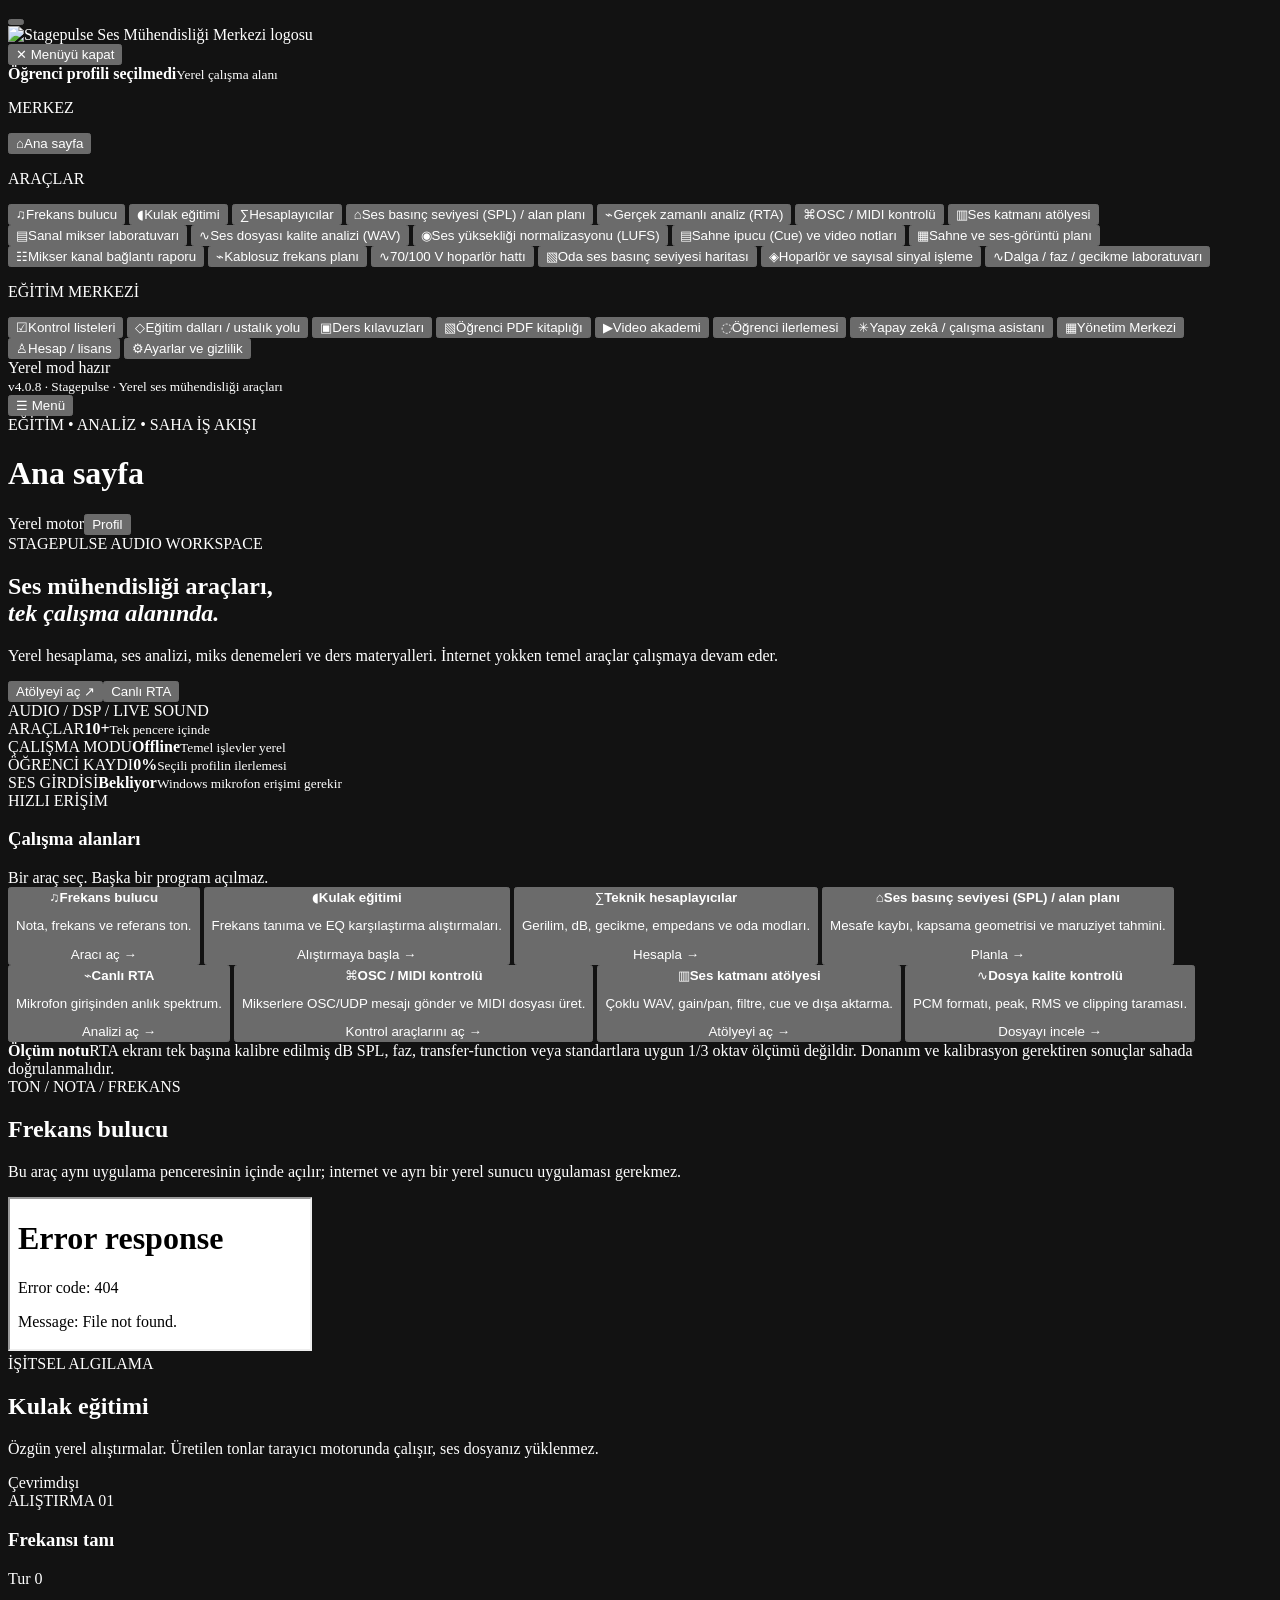
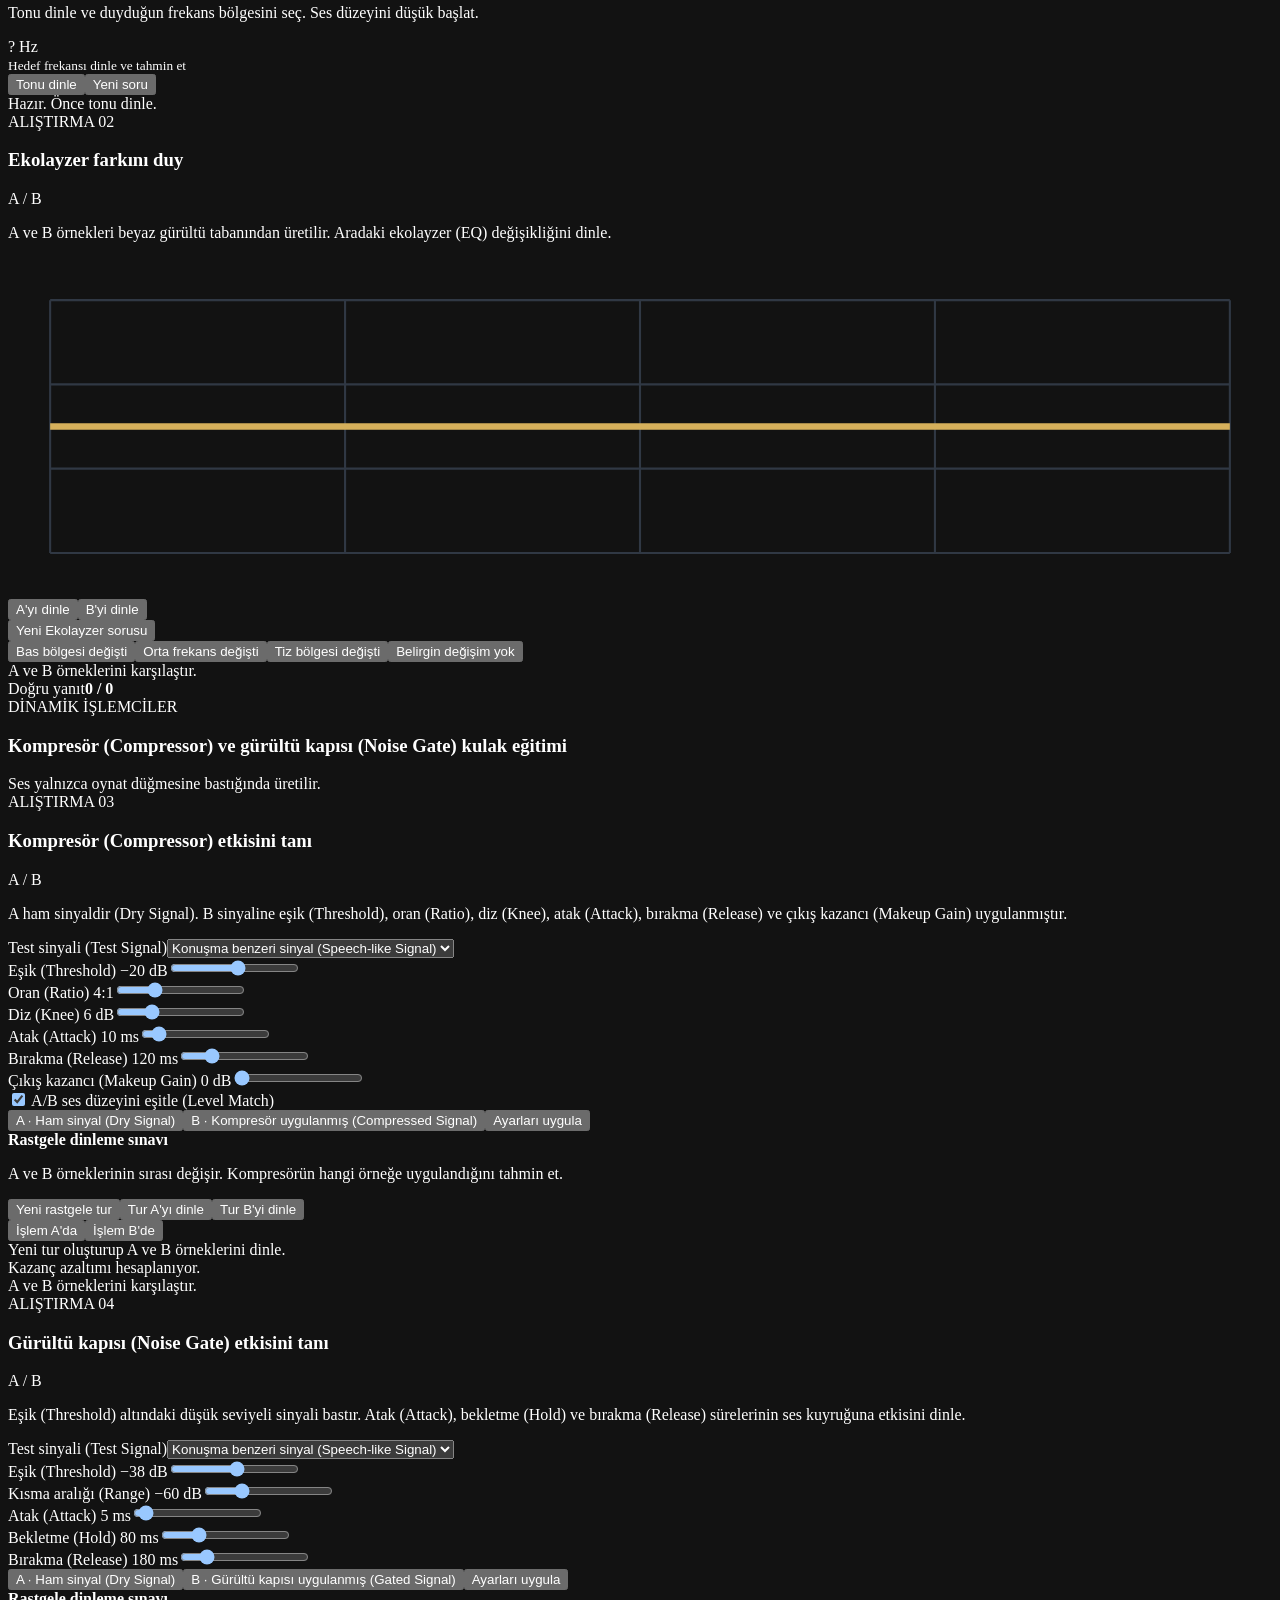
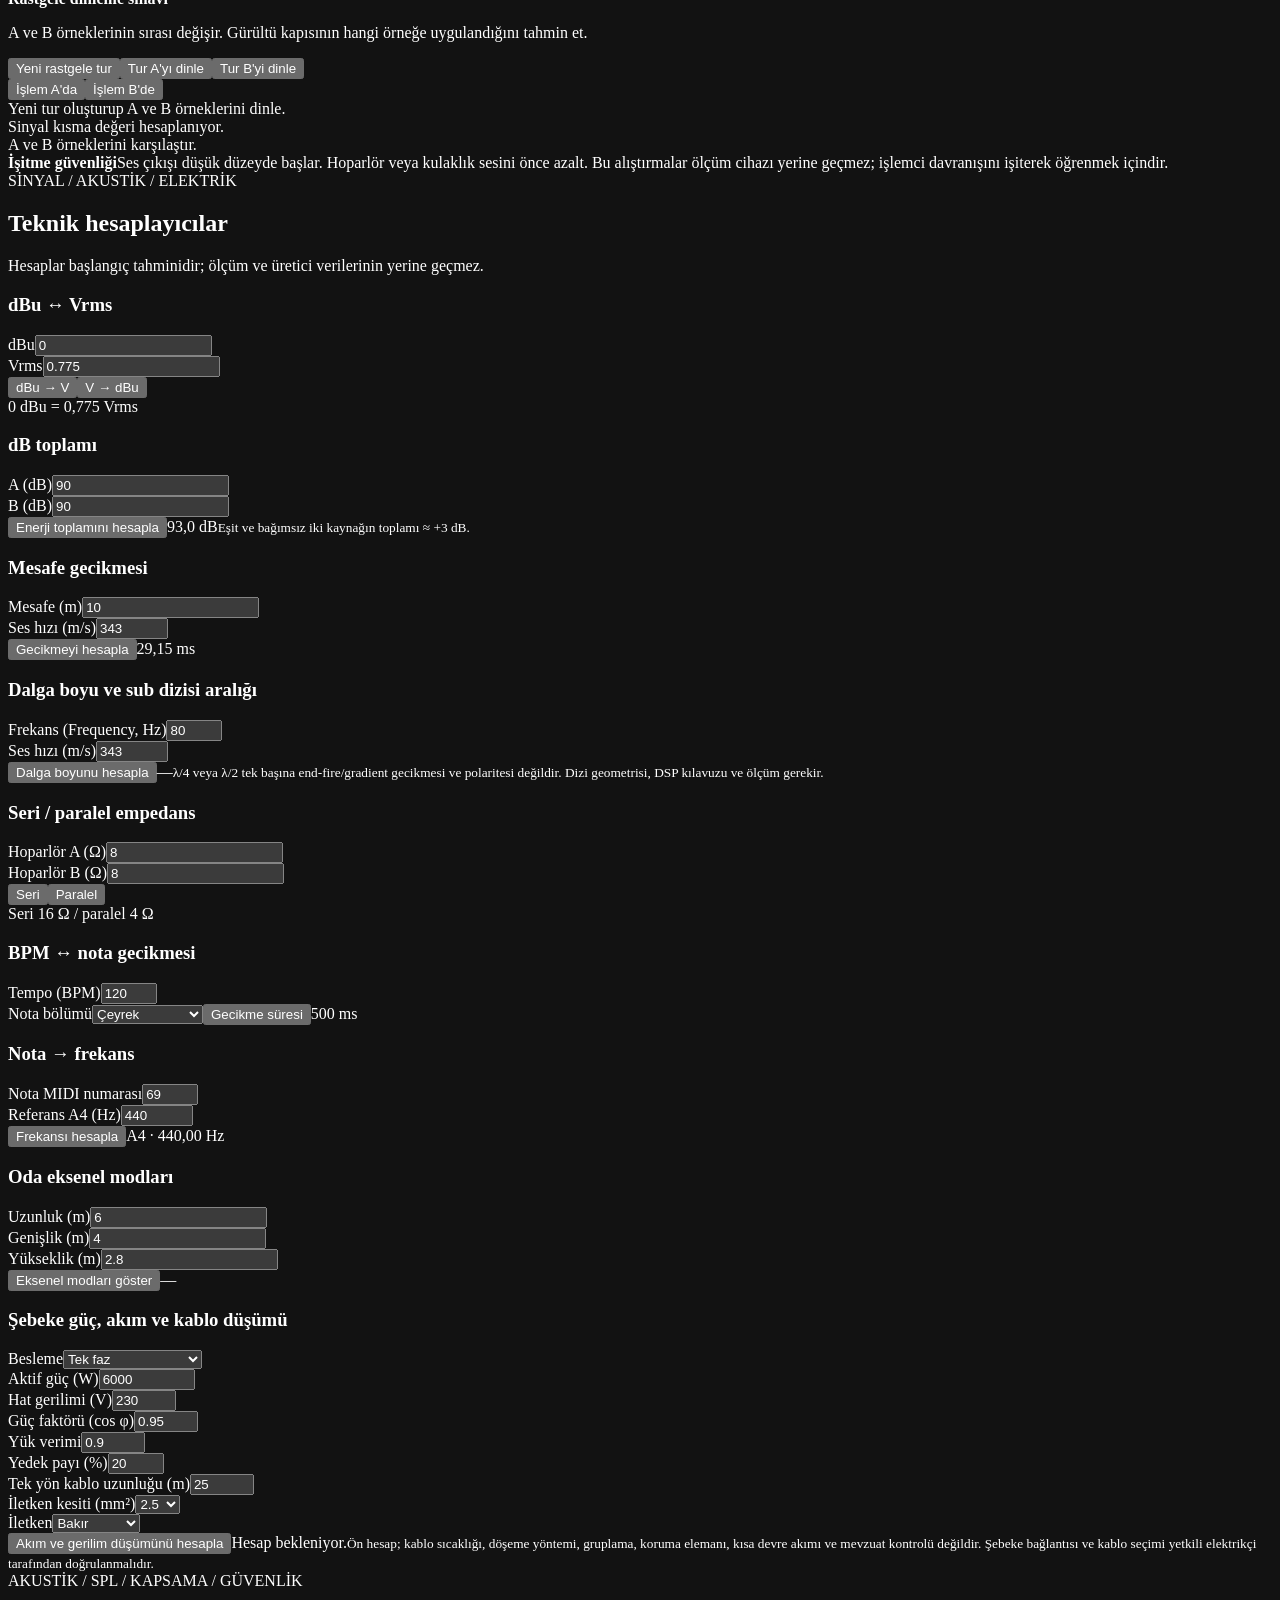
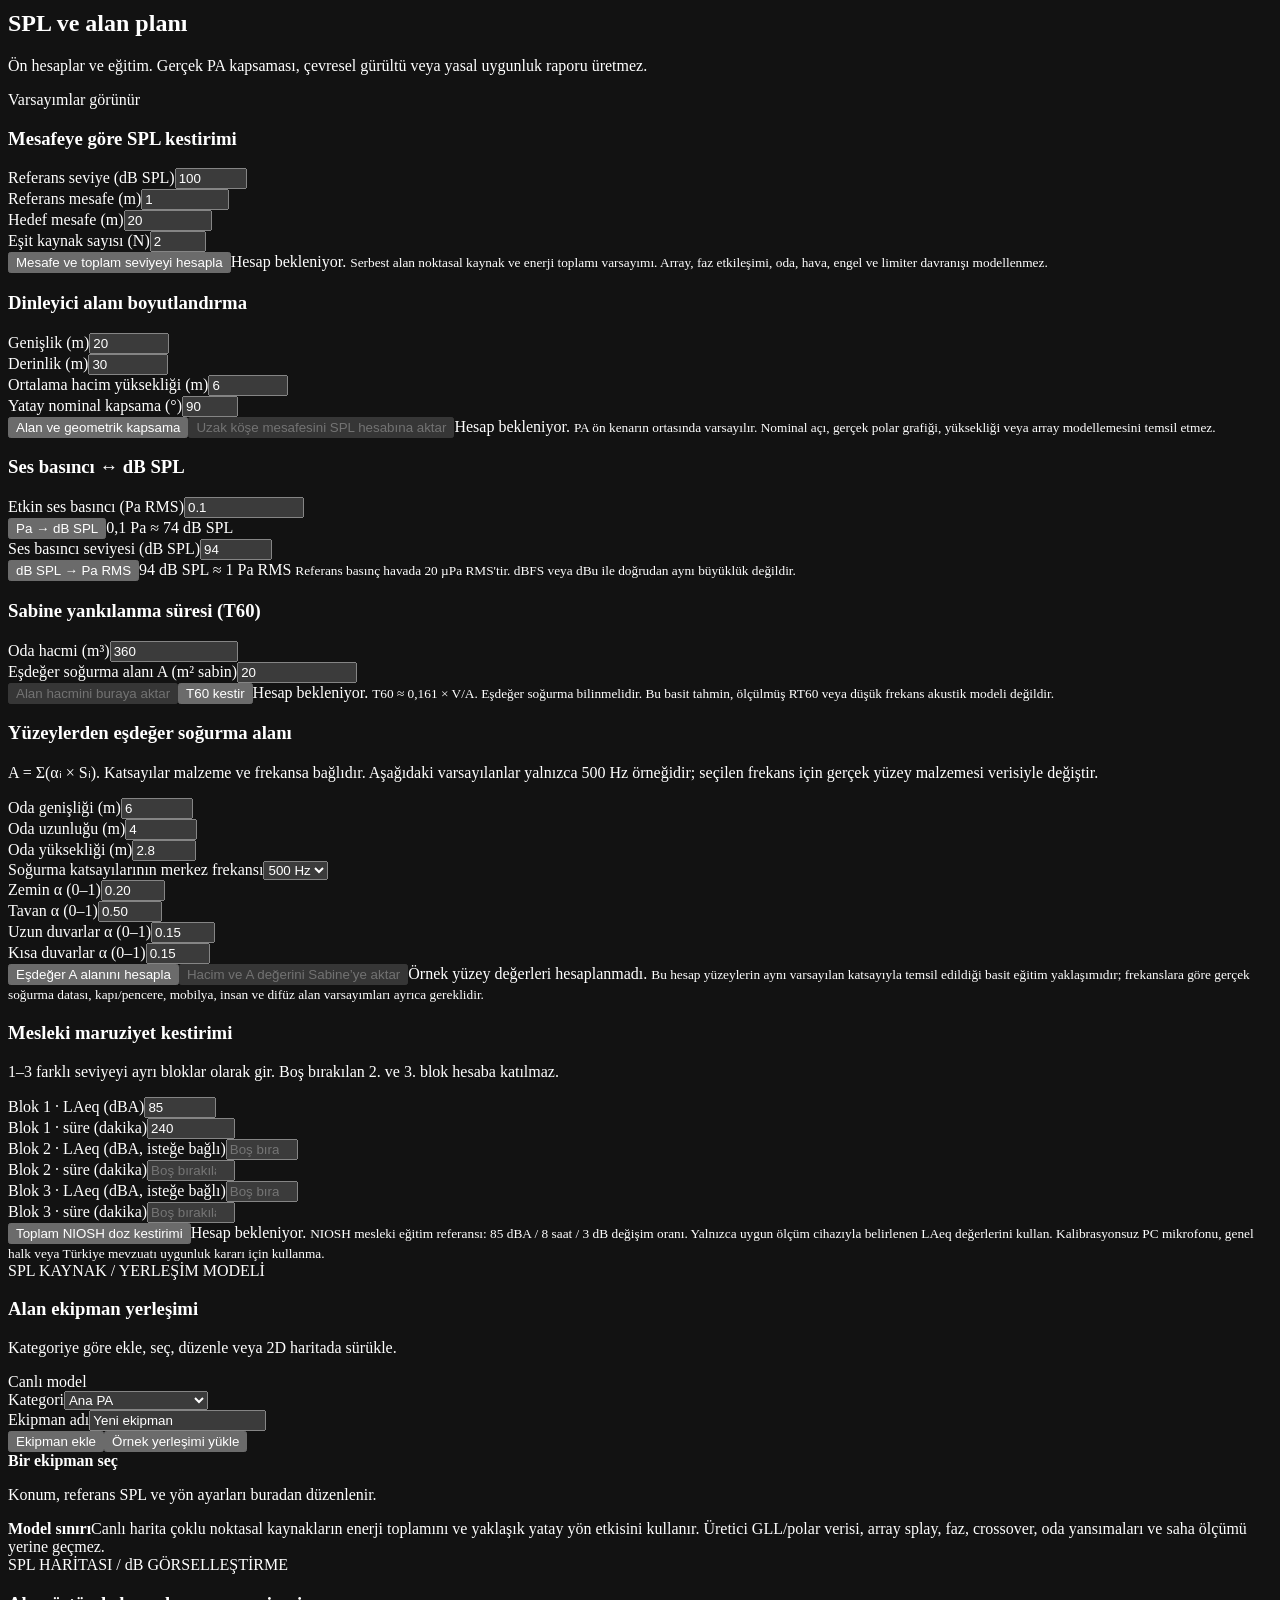
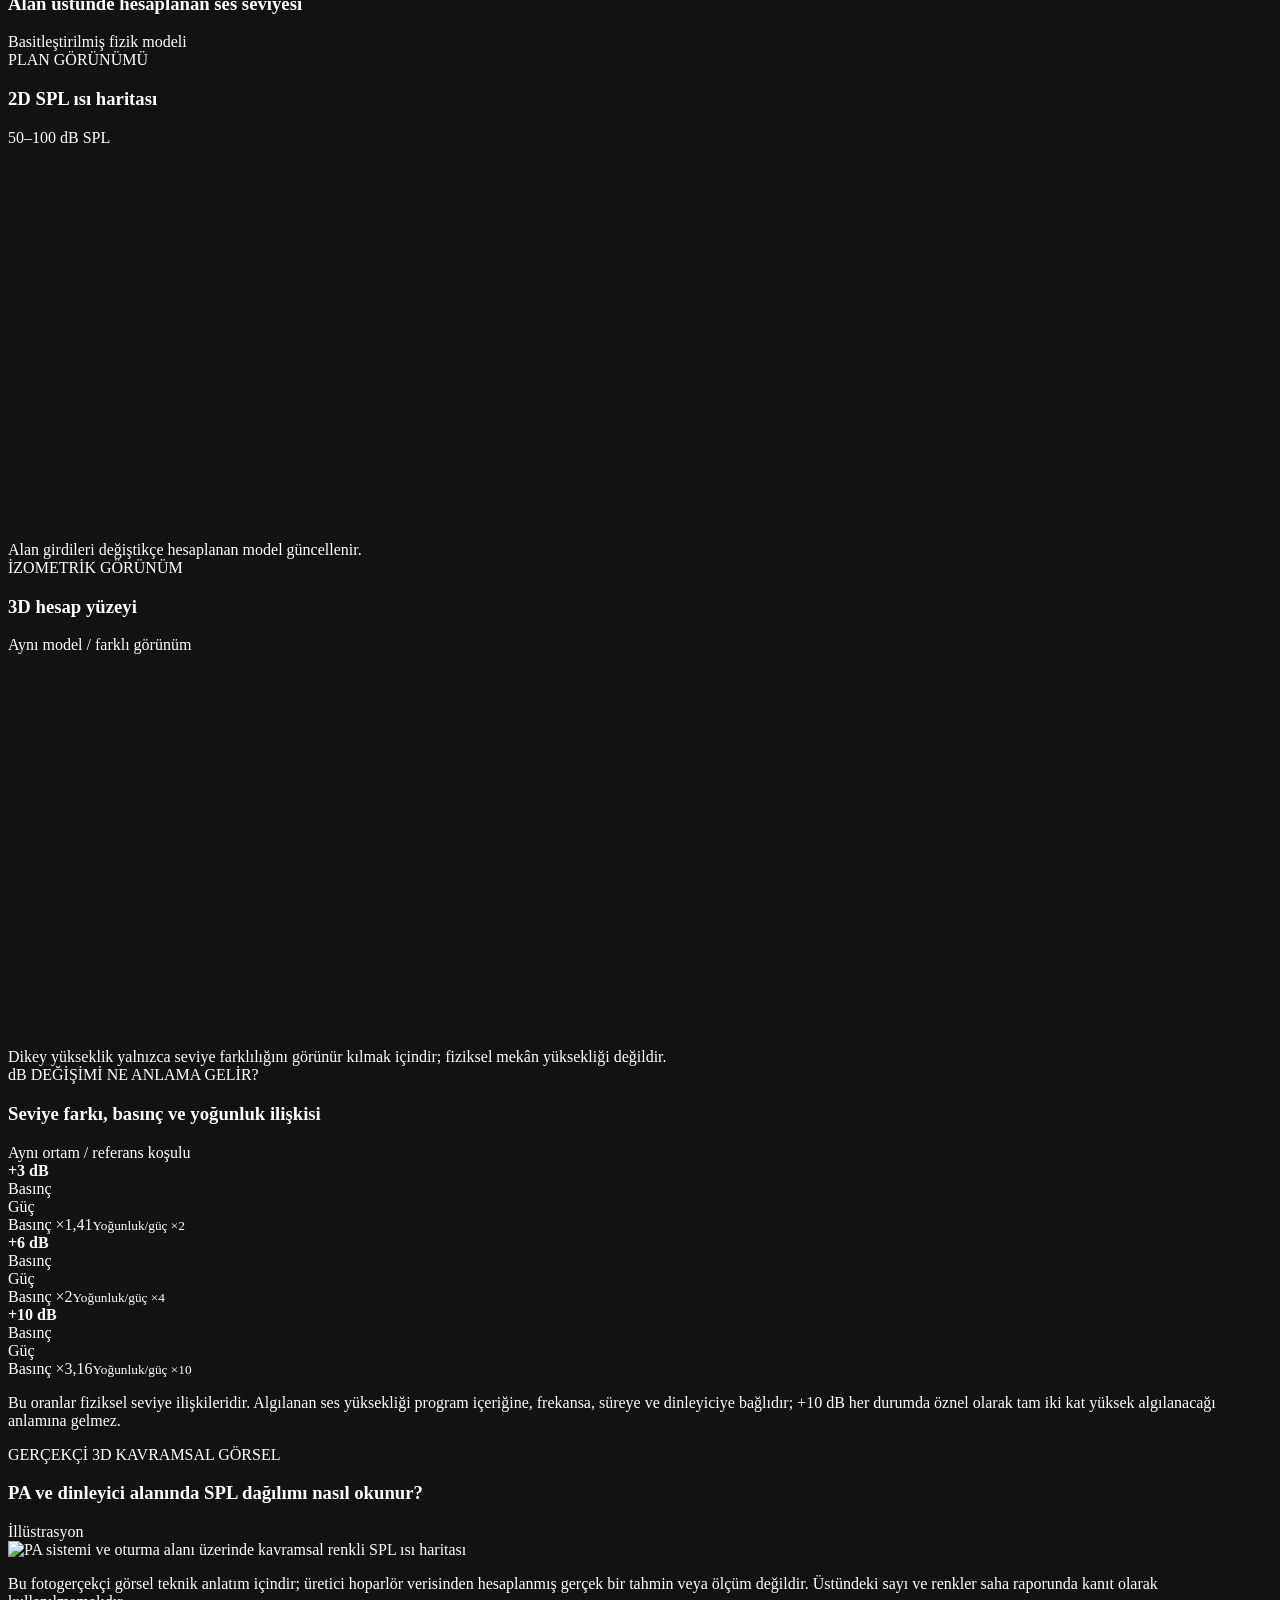
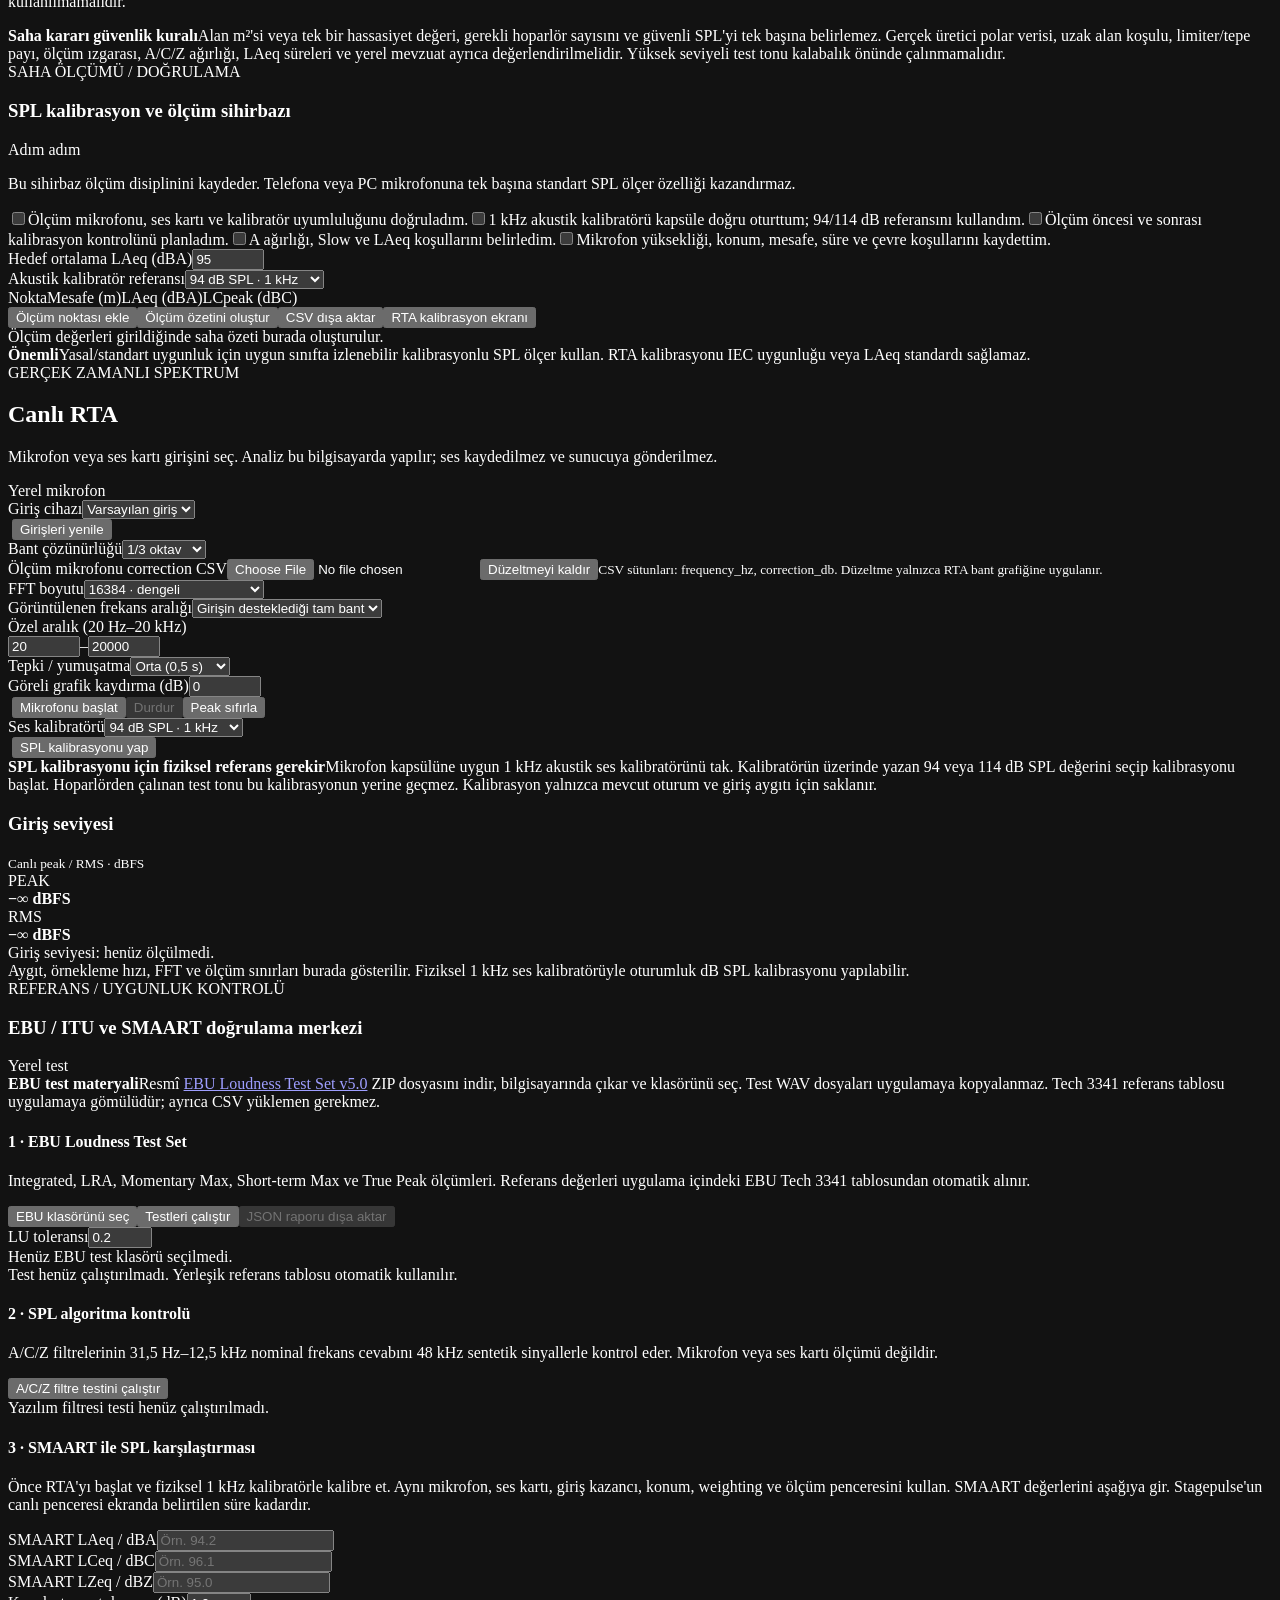
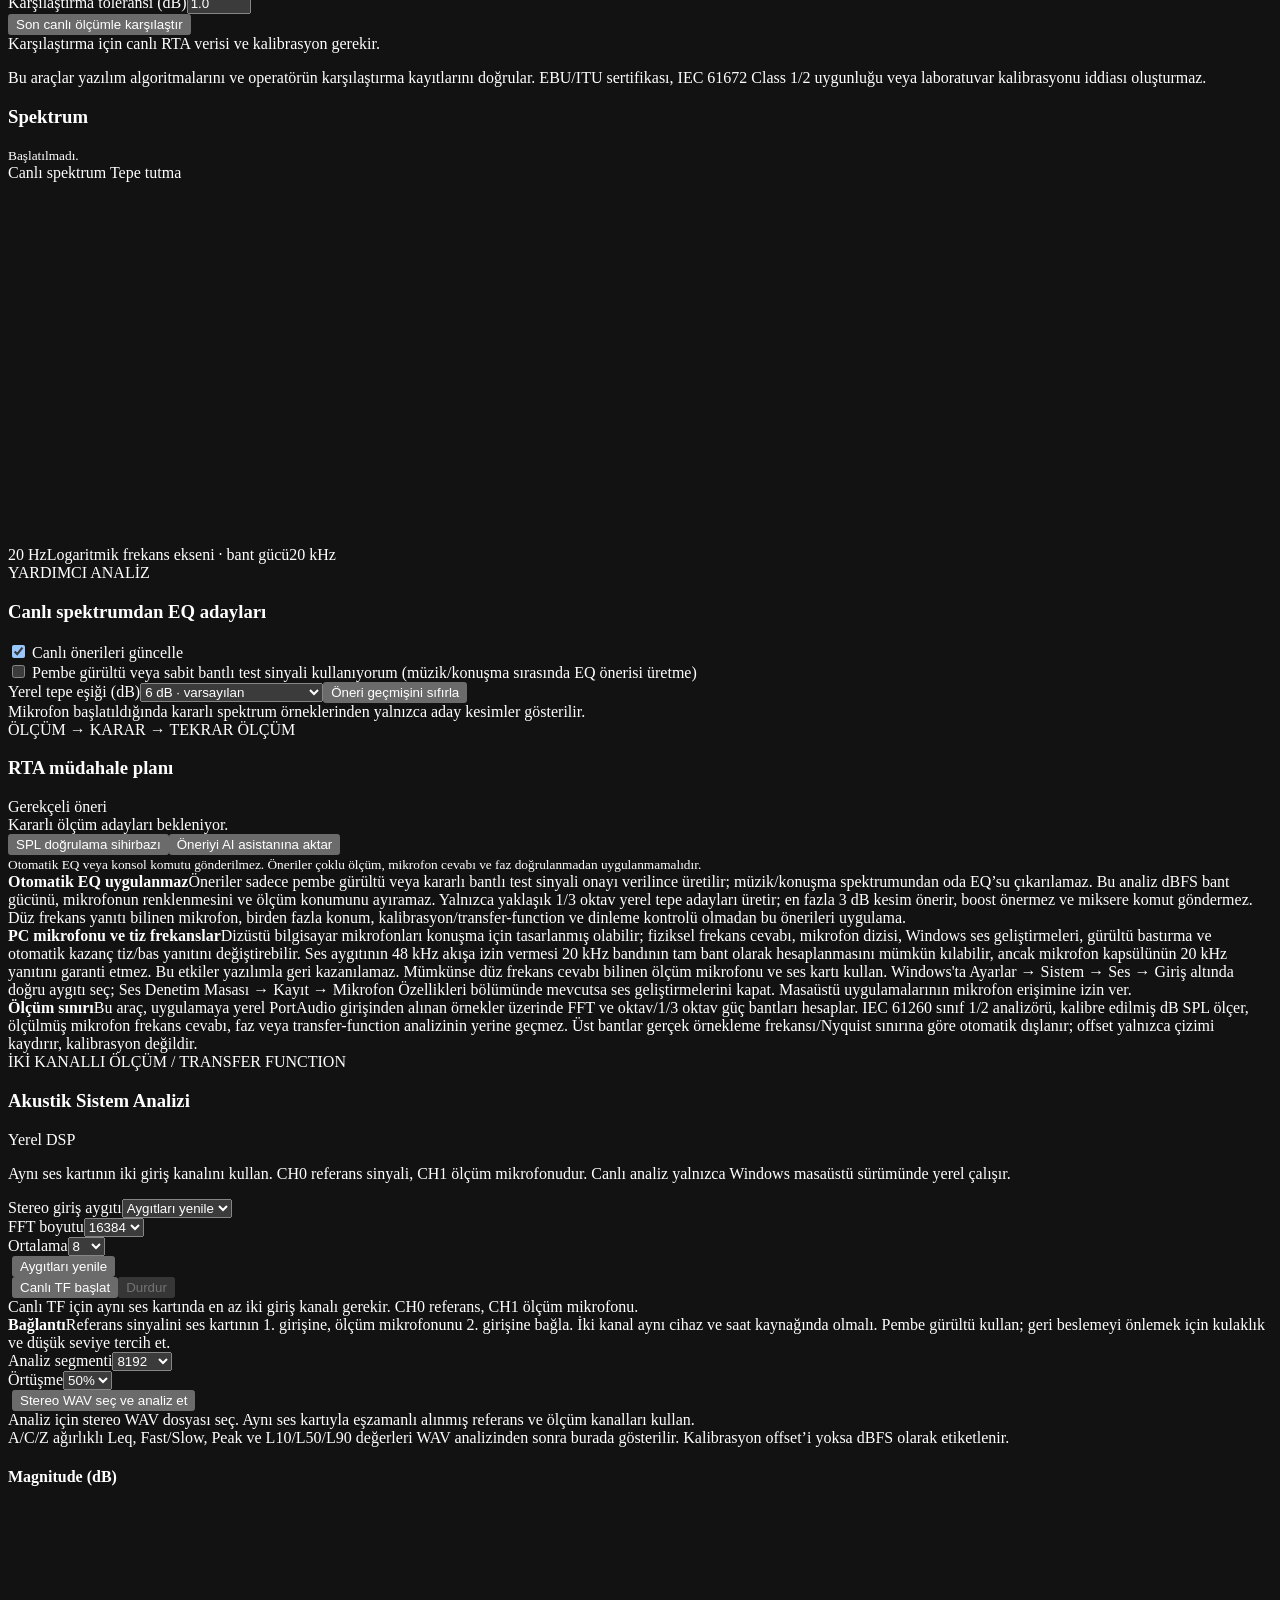
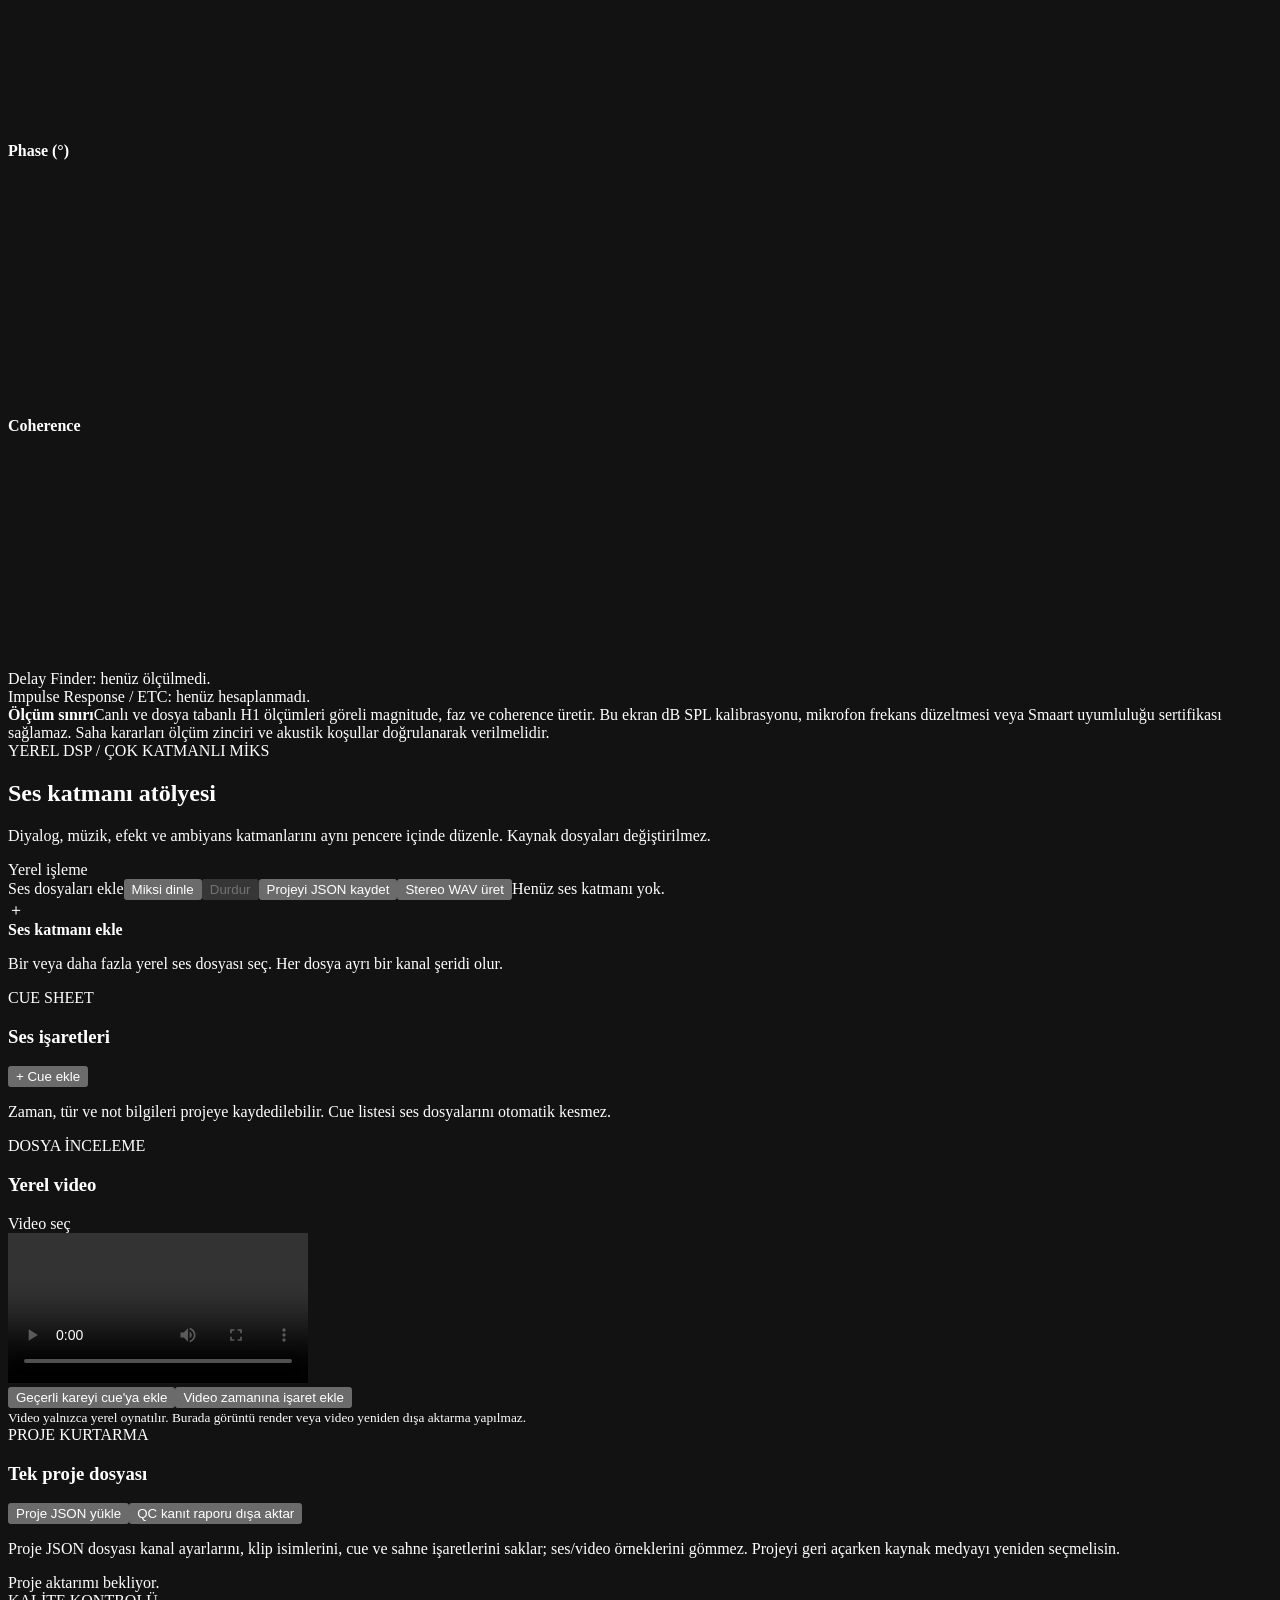
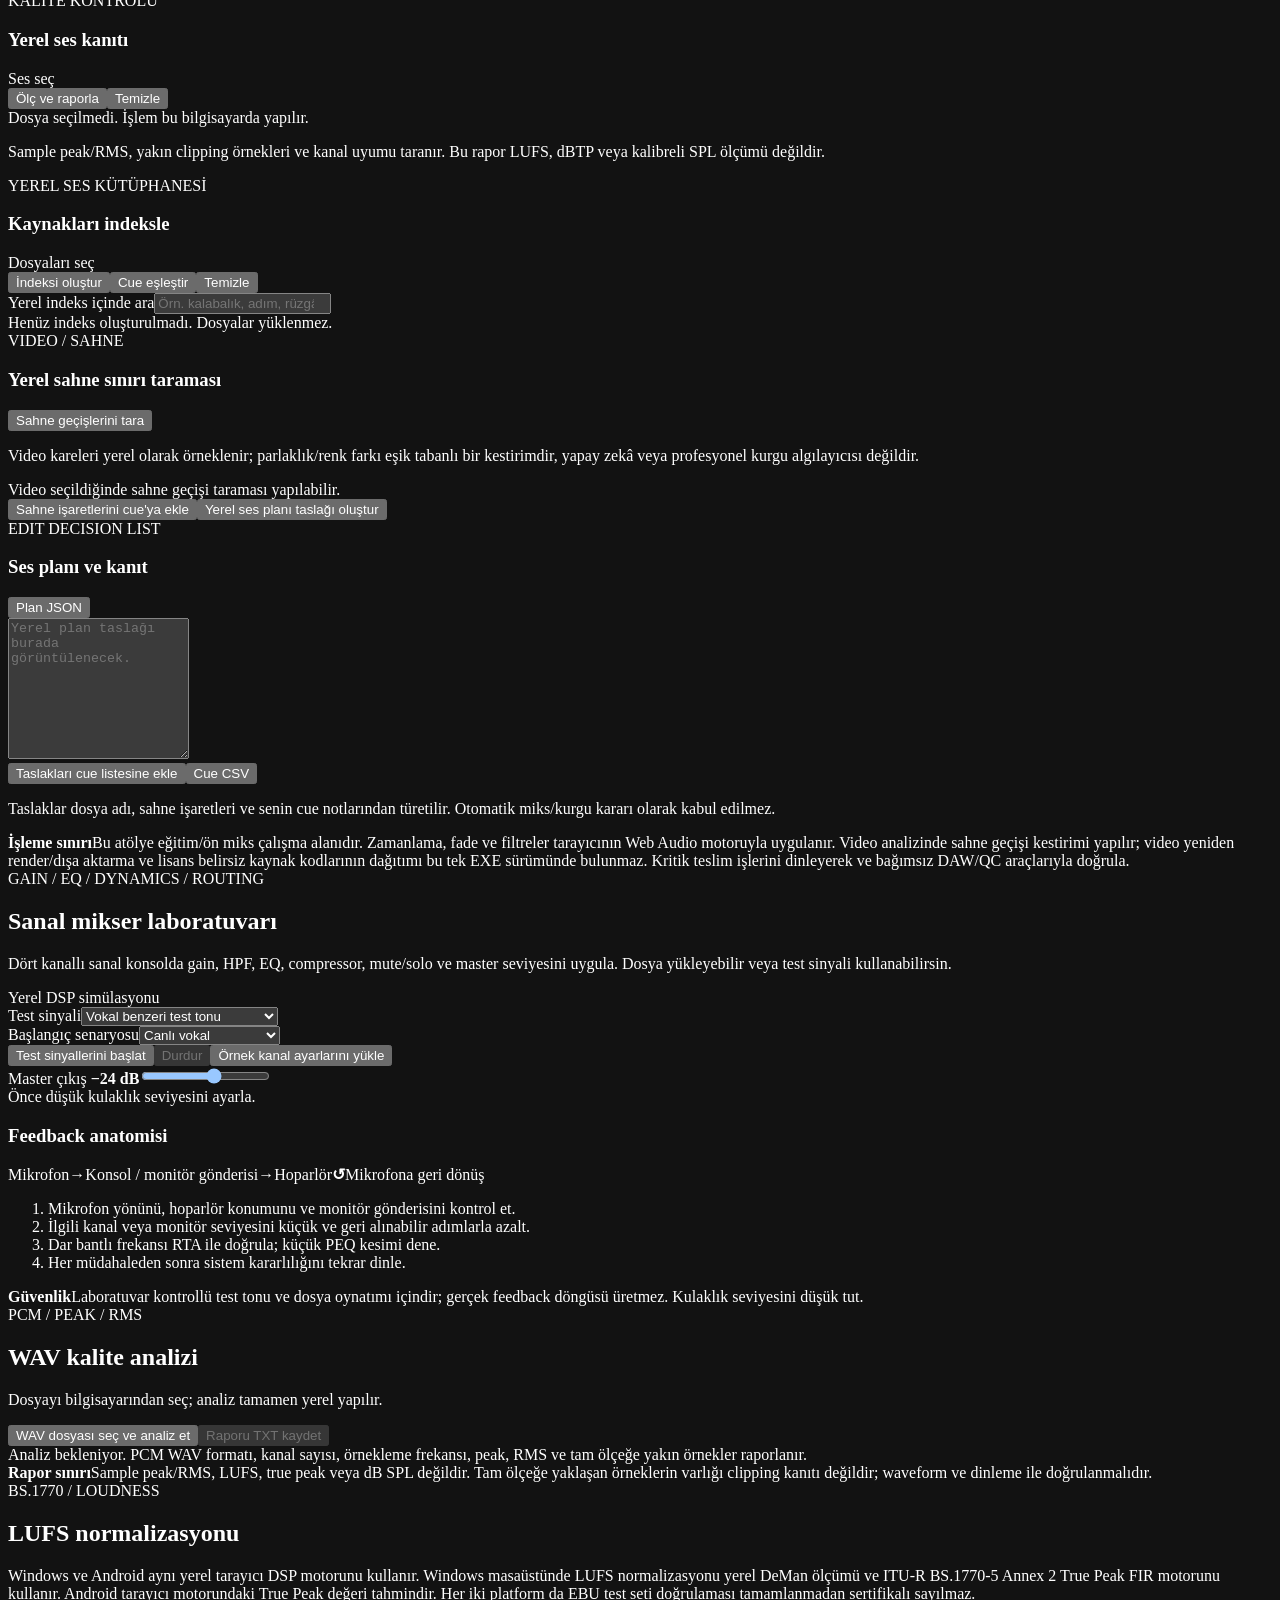
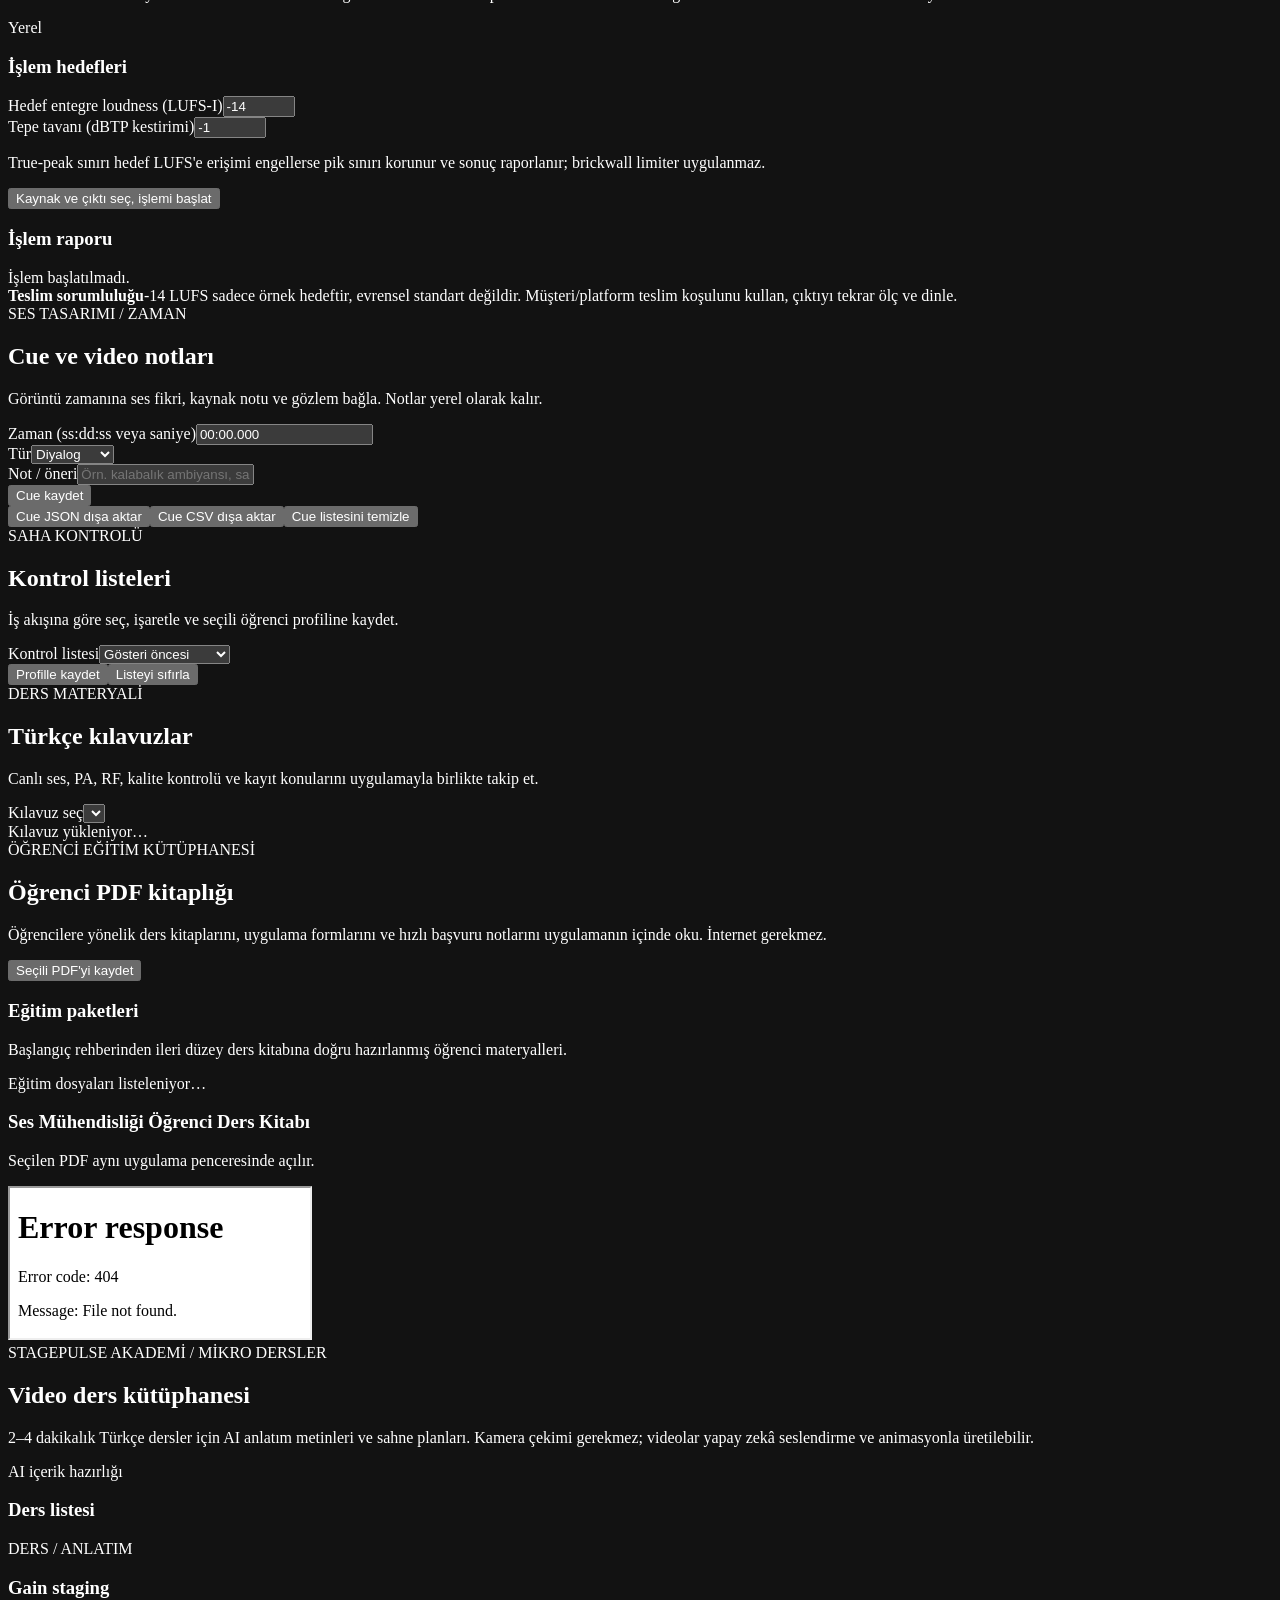
==== windows/ui/index.html @ 33cb780b "Manuel nakit lisansında banka referansını koşullu göster" ====
<!doctype html>
<html lang="tr">
<head>
<meta charset="utf-8"><meta name="viewport" content="width=device-width,initial-scale=1">
<meta name="color-scheme" content="dark"><meta name="theme-color" content="#0b0d11"><link rel="icon" type="image/png" href="/ui/assets/stagepulse-icon.png">
<title>Stagepulse | Ses Mühendisliği Merkezi</title>
<link rel="stylesheet" href="/ui/style.css">
</head>
<body>
<button class="mobile-menu-backdrop" id="mobileMenuBackdrop" aria-label="Menüyü kapat" tabindex="-1"></button><div class="app-shell">
  <aside class="sidebar">
    <div class="brand"><img class="brand-logo" src="/ui/assets/stagepulse-logo-full.png" alt="Stagepulse Ses Mühendisliği Merkezi logosu"></div><button class="btn btn-secondary mobile-menu-close" id="mobileMenuClose" type="button">✕ Menüyü kapat</button>
    <div class="profile-mini"><span class="profile-dot"></span><div><strong id="activeStudentName">Öğrenci profili seçilmedi</strong><small>Yerel çalışma alanı</small></div></div>
    <nav id="mainNav" aria-label="Ana menü">
      <p class="nav-label">MERKEZ</p>
      <button class="nav-item active" data-route="home"><span>⌂</span>Ana sayfa</button>
      <p class="nav-label">ARAÇLAR</p>
      <button class="nav-item" data-route="frequency"><span>♫</span>Frekans bulucu</button>
      <button class="nav-item" data-route="ear"><span>◖</span>Kulak eğitimi</button>
      <button class="nav-item" data-route="calculators"><span>∑</span>Hesaplayıcılar</button>
      <button class="nav-item" data-route="acoustics"><span>⌂</span>Ses basınç seviyesi (SPL) / alan planı</button>
      <button class="nav-item" data-route="rta"><span>⌁</span>Gerçek zamanlı analiz (RTA)</button>
      <button class="nav-item" data-route="protocol"><span>⌘</span>OSC / MIDI kontrolü</button>
      <button class="nav-item" data-route="mixer"><span>▥</span>Ses katmanı atölyesi</button>
      <button class="nav-item" data-route="mixlab"><span>▤</span>Sanal mikser laboratuvarı</button>
      <button class="nav-item" data-route="wav"><span>∿</span>Ses dosyası kalite analizi (WAV)</button>
      <button class="nav-item" data-route="lufs"><span>◉</span>Ses yüksekliği normalizasyonu (LUFS)</button>
      <button class="nav-item" data-route="cues"><span>▤</span>Sahne ipucu (Cue) ve video notları</button>
      <button class="nav-item" data-route="systemplan"><span>▦</span>Sahne ve ses-görüntü planı</button>
      <button class="nav-item" data-route="patch"><span>☷</span>Mikser kanal bağlantı raporu</button>
      <button class="nav-item" data-route="rf"><span>⌁</span>Kablosuz frekans planı</button>
      <button class="nav-item" data-route="distribution"><span>∿</span>70/100 V hoparlör hattı</button>
      <button class="nav-item" data-route="roommap"><span>▧</span>Oda ses basınç seviyesi haritası</button>
      <button class="nav-item" data-route="speaker"><span>◈</span>Hoparlör ve sayısal sinyal işleme</button>
      <button class="nav-item" data-route="wavelab"><span>∿</span>Dalga / faz / gecikme laboratuvarı</button>
      <p class="nav-label">EĞİTİM MERKEZİ</p>
      <button class="nav-item" data-route="checklists"><span>☑</span>Kontrol listeleri</button>
      <button class="nav-item" data-route="curriculum"><span>◇</span>Eğitim dalları / ustalık yolu</button>
      <button class="nav-item" data-route="docs"><span>▣</span>Ders kılavuzları</button>
      <button class="nav-item" data-route="pdf"><span>▧</span>Öğrenci PDF kitaplığı</button>
      <button class="nav-item" data-route="videoacademy"><span>▶</span>Video akademi</button>
      <button class="nav-item" data-route="student"><span>◌</span>Öğrenci ilerlemesi</button>
      <button class="nav-item" data-route="assistant"><span>✳</span>Yapay zekâ / çalışma asistanı</button>
      <button class="nav-item hidden" id="adminNavItem" data-route="admin"><span>▦</span>Yönetim Merkezi</button>
      <button class="nav-item" data-route="account"><span>♙</span>Hesap / lisans</button>
      <button class="nav-item" data-route="settings"><span>⚙</span>Ayarlar ve gizlilik</button>
    </nav>
    <div class="sidebar-foot"><div class="foot-line"><span class="status-dot"></span><span id="connectionText">Yerel mod hazır</span></div><small>v4.0.8 · Stagepulse · Yerel ses mühendisliği araçları</small></div>
  </aside>

  <main class="main-area">
    <header class="topbar"><button class="btn btn-secondary btn-small mobile-menu-toggle" id="mobileMenuToggle" aria-expanded="false" aria-controls="mainNav" type="button">☰ Menü</button><div class="topbar-title"><div class="eyebrow">EĞİTİM • ANALİZ • SAHA İŞ AKIŞI</div><h1 id="pageHeading">Ana sayfa</h1></div><div class="top-actions"><span id="runtimeBadge" class="badge"><i></i>Yerel motor</span><button class="btn btn-secondary btn-small" data-route="student">Profil</button></div></header>

    <section class="page active" data-page="home">
      <div class="hero"><div class="hero-copy"><span class="kicker">STAGEPULSE AUDIO WORKSPACE</span><h2>Ses mühendisliği araçları,<br><em>tek çalışma alanında.</em></h2><p>Yerel hesaplama, ses analizi, miks denemeleri ve ders materyalleri. İnternet yokken temel araçlar çalışmaya devam eder.</p><div class="hero-actions"><button class="btn btn-gold" data-route="mixer">Atölyeyi aç <span>↗</span></button><button class="btn btn-secondary" data-route="rta">Canlı RTA</button></div></div><div class="hero-graphic"><div class="ring ring-a"></div><div class="ring ring-b"></div><div class="wave-bars" id="heroWave"></div><div class="graphic-caption">AUDIO / DSP / LIVE SOUND</div></div></div>
      <div class="metric-grid"><div class="metric-card"><span>ARAÇLAR</span><strong>10+</strong><small>Tek pencere içinde</small></div><div class="metric-card"><span>ÇALIŞMA MODU</span><strong>Offline</strong><small>Temel işlevler yerel</small></div><div class="metric-card"><span>ÖĞRENCİ KAYDI</span><strong id="homeProgressValue">0%</strong><small>Seçili profilin ilerlemesi</small></div><div class="metric-card"><span>SES GİRDİSİ</span><strong id="homeMicStatus">Bekliyor</strong><small>Windows mikrofon erişimi gerekir</small></div></div>
      <div class="section-heading"><div><span class="eyebrow">HIZLI ERİŞİM</span><h3>Çalışma alanları</h3></div><span class="muted">Bir araç seç. Başka bir program açılmaz.</span></div>
      <div class="tool-grid">
       <button class="tool-card" data-route="frequency"><span class="tool-icon">♫</span><strong>Frekans bulucu</strong><p>Nota, frekans ve referans ton.</p><span class="tool-link">Aracı aç →</span></button>
       <button class="tool-card" data-route="ear"><span class="tool-icon">◖</span><strong>Kulak eğitimi</strong><p>Frekans tanıma ve EQ karşılaştırma alıştırmaları.</p><span class="tool-link">Alıştırmaya başla →</span></button>
       <button class="tool-card" data-route="calculators"><span class="tool-icon">∑</span><strong>Teknik hesaplayıcılar</strong><p>Gerilim, dB, gecikme, empedans ve oda modları.</p><span class="tool-link">Hesapla →</span></button>
       <button class="tool-card" data-route="acoustics"><span class="tool-icon">⌂</span><strong>Ses basınç seviyesi (SPL) / alan planı</strong><p>Mesafe kaybı, kapsama geometrisi ve maruziyet tahmini.</p><span class="tool-link">Planla →</span></button>
       <button class="tool-card" data-route="rta"><span class="tool-icon">⌁</span><strong>Canlı RTA</strong><p>Mikrofon girişinden anlık spektrum.</p><span class="tool-link">Analizi aç →</span></button>
       <button class="tool-card" data-route="protocol"><span class="tool-icon">⌘</span><strong>OSC / MIDI kontrolü</strong><p>Mikserlere OSC/UDP mesajı gönder ve MIDI dosyası üret.</p><span class="tool-link">Kontrol araçlarını aç →</span></button>
       <button class="tool-card" data-route="mixer"><span class="tool-icon">▥</span><strong>Ses katmanı atölyesi</strong><p>Çoklu WAV, gain/pan, filtre, cue ve dışa aktarma.</p><span class="tool-link">Atölyeyi aç →</span></button>
       <button class="tool-card" data-route="wav"><span class="tool-icon">∿</span><strong>Dosya kalite kontrolü</strong><p>PCM formatı, peak, RMS ve clipping taraması.</p><span class="tool-link">Dosyayı incele →</span></button>
      </div>
      <div class="notice"><strong>Ölçüm notu</strong><span>RTA ekranı tek başına kalibre edilmiş dB SPL, faz, transfer-function veya standartlara uygun 1/3 oktav ölçümü değildir. Donanım ve kalibrasyon gerektiren sonuçlar sahada doğrulanmalıdır.</span></div>
    </section>

    <section class="page" data-page="frequency"><div class="page-intro"><div><span class="eyebrow">TON / NOTA / FREKANS</span><h2>Frekans bulucu</h2><p>Bu araç aynı uygulama penceresinin içinde açılır; internet ve ayrı bir yerel sunucu uygulaması gerekmez.</p></div></div><div class="embedded-frame-wrap"><iframe id="frequencyFrame" class="tool-frame" title="Frekans Bulucu" allow="autoplay" src="/araclar/Frekans_Bulucu/index.html"></iframe></div></section>

    <section class="page" data-page="ear"><div class="page-intro"><div><span class="eyebrow">İŞİTSEL ALGILAMA</span><h2>Kulak eğitimi</h2><p>Özgün yerel alıştırmalar. Üretilen tonlar tarayıcı motorunda çalışır, ses dosyanız yüklenmez.</p></div><span class="badge badge-gold">Çevrimdışı</span></div><div class="two-col"><div class="panel"><div class="panel-head"><div><span class="eyebrow">ALIŞTIRMA 01</span><h3>Frekansı tanı</h3></div><span class="chip" id="earRound">Tur 0</span></div><p class="muted">Tonu dinle ve duyduğun frekans bölgesini seç. Ses düzeyini düşük başlat.</p><div class="tone-display"><div id="earToneLabel">? Hz</div><small>Hedef frekansı dinle ve tahmin et</small></div><div class="row-actions"><button class="btn btn-gold" id="playEarTone">Tonu dinle</button><button class="btn btn-secondary" id="newEarTone">Yeni soru</button></div><div class="choice-grid" id="earChoices"></div><div id="earFeedback" class="feedback" aria-live="polite">Hazır. Önce tonu dinle.</div></div><div class="panel"><div class="panel-head"><div><span class="eyebrow">ALIŞTIRMA 02</span><h3>Ekolayzer farkını duy</h3></div><span class="chip">A / B</span></div><p class="muted">A ve B örnekleri beyaz gürültü tabanından üretilir. Aradaki ekolayzer (EQ) değişikliğini dinle.</p><div class="eq-visual"><svg viewBox="0 0 600 160" role="img" aria-label="EQ karşılaştırma eğrisi"><g stroke="#303844" stroke-width="1"><path d="M20 20H580M20 60H580M20 100H580M20 140H580"/><path d="M20 20V140M160 20V140M300 20V140M440 20V140M580 20V140"/></g><path id="eqCurve" d="M20 80 Q140 80 210 80 T580 80" fill="none" stroke="#d6b05b" stroke-width="3"/></svg></div><div class="row-actions"><button class="btn btn-secondary" id="playEqA">A'yı dinle</button><button class="btn btn-secondary" id="playEqB">B'yi dinle</button></div><div class="row-actions"><button class="btn btn-gold" id="newEqQuestion">Yeni Ekolayzer sorusu</button></div><div class="choice-grid two" id="eqChoices"><button class="choice" data-eq="low">Bas bölgesi değişti</button><button class="choice" data-eq="mid">Orta frekans değişti</button><button class="choice" data-eq="high">Tiz bölgesi değişti</button><button class="choice" data-eq="flat">Belirgin değişim yok</button></div><div id="eqFeedback" class="feedback" aria-live="polite">A ve B örneklerini karşılaştır.</div><div class="score-line"><span>Doğru yanıt</span><strong id="earScore">0 / 0</strong></div></div></div>
      <div class="section-heading dynamics-heading"><div><span class="eyebrow">DİNAMİK İŞLEMCİLER</span><h3>Kompresör (Compressor) ve gürültü kapısı (Noise Gate) kulak eğitimi</h3></div><span class="muted">Ses yalnızca oynat düğmesine bastığında üretilir.</span></div>
      <div class="dynamics-grid">
        <article class="panel dynamics-panel">
          <div class="panel-head"><div><span class="eyebrow">ALIŞTIRMA 03</span><h3>Kompresör (Compressor) etkisini tanı</h3></div><span class="chip">A / B</span></div>
          <p class="muted">A ham sinyaldir (Dry Signal). B sinyaline eşik (Threshold), oran (Ratio), diz (Knee), atak (Attack), bırakma (Release) ve çıkış kazancı (Makeup Gain) uygulanmıştır.</p>
          <div class="field-row"><label for="compSignalType">Test sinyali (Test Signal)</label><select id="compSignalType"><option value="voice">Konuşma benzeri sinyal (Speech-like Signal)</option><option value="drums">Vurmalı sinyal (Drum Signal)</option><option value="bass">Bas sinyali (Bass Signal)</option></select></div>
          <div class="field-row"><label for="compThreshold">Eşik (Threshold) <span id="compThresholdValue">−20 dB</span></label><input id="compThreshold" type="range" min="-36" max="-6" step="1" value="-20"></div>
          <div class="field-row"><label for="compRatio">Oran (Ratio) <span id="compRatioValue">4:1</span></label><input id="compRatio" type="range" min="1" max="12" step="0.5" value="4"></div>
          <div class="field-row"><label for="compKnee">Diz (Knee) <span id="compKneeValue">6 dB</span></label><input id="compKnee" type="range" min="0" max="24" step="1" value="6"></div>
          <div class="field-row"><label for="compAttack">Atak (Attack) <span id="compAttackValue">10 ms</span></label><input id="compAttack" type="range" min="1" max="100" step="1" value="10"></div>
          <div class="field-row"><label for="compRelease">Bırakma (Release) <span id="compReleaseValue">120 ms</span></label><input id="compRelease" type="range" min="20" max="500" step="5" value="120"></div>
          <div class="field-row"><label for="compMakeup">Çıkış kazancı (Makeup Gain) <span id="compMakeupValue">0 dB</span></label><input id="compMakeup" type="range" min="0" max="12" step="0.5" value="0"></div>
          <label class="check-row"><input id="compLevelMatch" type="checkbox" checked> A/B ses düzeyini eşitle (Level Match)</label>
          <div class="row-actions"><button class="btn btn-secondary" id="compPlayA">A · Ham sinyal (Dry Signal)</button><button class="btn btn-gold" id="compPlayB">B · Kompresör uygulanmış (Compressed Signal)</button><button class="btn btn-secondary" id="compNew">Ayarları uygula</button></div>
          <div class="quiz-block"><strong>Rastgele dinleme sınavı</strong><p class="muted">A ve B örneklerinin sırası değişir. Kompresörün hangi örneğe uygulandığını tahmin et.</p><div class="row-actions"><button class="btn btn-secondary" id="compQuizNew">Yeni rastgele tur</button><button class="btn btn-secondary" id="compQuizPlayA">Tur A'yı dinle</button><button class="btn btn-secondary" id="compQuizPlayB">Tur B'yi dinle</button></div><div class="row-actions"><button class="btn btn-secondary" id="compQuizAnswerA">İşlem A'da</button><button class="btn btn-secondary" id="compQuizAnswerB">İşlem B'de</button></div><div id="compQuizFeedback" class="feedback" aria-live="polite">Yeni tur oluşturup A ve B örneklerini dinle.</div></div>
          <div class="meter-track"><span id="compMeter" class="meter-fill"></span></div>
          <div id="compReduction" class="result-line">Kazanç azaltımı hesaplanıyor.</div><div id="compMatchInfo" class="muted"></div>
          <div id="compFeedback" class="feedback" aria-live="polite">A ve B örneklerini karşılaştır.</div>
        </article>
        <article class="panel dynamics-panel">
          <div class="panel-head"><div><span class="eyebrow">ALIŞTIRMA 04</span><h3>Gürültü kapısı (Noise Gate) etkisini tanı</h3></div><span class="chip">A / B</span></div>
          <p class="muted">Eşik (Threshold) altındaki düşük seviyeli sinyali bastır. Atak (Attack), bekletme (Hold) ve bırakma (Release) sürelerinin ses kuyruğuna etkisini dinle.</p>
          <div class="field-row"><label for="gateSignalType">Test sinyali (Test Signal)</label><select id="gateSignalType"><option value="voice">Konuşma benzeri sinyal (Speech-like Signal)</option><option value="drums">Vurmalı sinyal (Drum Signal)</option><option value="bass">Bas sinyali (Bass Signal)</option></select></div>
          <div class="field-row"><label for="gateThreshold">Eşik (Threshold) <span id="gateThresholdValue">−38 dB</span></label><input id="gateThreshold" type="range" min="-60" max="-18" step="1" value="-38"></div>
          <div class="field-row"><label for="gateRange">Kısma aralığı (Range) <span id="gateRangeValue">−60 dB</span></label><input id="gateRange" type="range" min="-80" max="-6" step="1" value="-60"></div>
          <div class="field-row"><label for="gateAttack">Atak (Attack) <span id="gateAttackValue">5 ms</span></label><input id="gateAttack" type="range" min="1" max="100" step="1" value="5"></div>
          <div class="field-row"><label for="gateHold">Bekletme (Hold) <span id="gateHoldValue">80 ms</span></label><input id="gateHold" type="range" min="0" max="300" step="5" value="80"></div>
          <div class="field-row"><label for="gateRelease">Bırakma (Release) <span id="gateReleaseValue">180 ms</span></label><input id="gateRelease" type="range" min="20" max="1000" step="10" value="180"></div>
          <div class="row-actions"><button class="btn btn-secondary" id="gatePlayA">A · Ham sinyal (Dry Signal)</button><button class="btn btn-gold" id="gatePlayB">B · Gürültü kapısı uygulanmış (Gated Signal)</button><button class="btn btn-secondary" id="gateNew">Ayarları uygula</button></div>
          <div class="quiz-block"><strong>Rastgele dinleme sınavı</strong><p class="muted">A ve B örneklerinin sırası değişir. Gürültü kapısının hangi örneğe uygulandığını tahmin et.</p><div class="row-actions"><button class="btn btn-secondary" id="gateQuizNew">Yeni rastgele tur</button><button class="btn btn-secondary" id="gateQuizPlayA">Tur A'yı dinle</button><button class="btn btn-secondary" id="gateQuizPlayB">Tur B'yi dinle</button></div><div class="row-actions"><button class="btn btn-secondary" id="gateQuizAnswerA">İşlem A'da</button><button class="btn btn-secondary" id="gateQuizAnswerB">İşlem B'de</button></div><div id="gateQuizFeedback" class="feedback" aria-live="polite">Yeni tur oluşturup A ve B örneklerini dinle.</div></div>
          <div class="meter-track"><span id="gateMeter" class="meter-fill"></span></div>
          <div id="gateReduction" class="result-line">Sinyal kısma değeri hesaplanıyor.</div><div id="gateOpenInfo" class="muted"></div>
          <div id="gateFeedback" class="feedback" aria-live="polite">A ve B örneklerini karşılaştır.</div>
        </article>
      </div>
      <div class="notice"><strong>İşitme güvenliği</strong><span>Ses çıkışı düşük düzeyde başlar. Hoparlör veya kulaklık sesini önce azalt. Bu alıştırmalar ölçüm cihazı yerine geçmez; işlemci davranışını işiterek öğrenmek içindir.</span></div>
</section>

    <section class="page" data-page="calculators"><div class="page-intro"><div><span class="eyebrow">SİNYAL / AKUSTİK / ELEKTRİK</span><h2>Teknik hesaplayıcılar</h2><p>Hesaplar başlangıç tahminidir; ölçüm ve üretici verilerinin yerine geçmez.</p></div></div><div class="calc-grid">
      <article class="panel calc-card"><h3>dBu ↔ Vrms</h3><div class="field-row"><label for="dbuInput">dBu</label><input id="dbuInput" type="number" value="0" step="0.1"></div><div class="field-row"><label for="vrmsInput">Vrms</label><input id="vrmsInput" type="number" value="0.775" step="0.001"></div><div class="row-actions"><button class="btn btn-gold" id="fromDbU">dBu → V</button><button class="btn btn-secondary" id="fromVrms">V → dBu</button></div><output id="dbuResult">0 dBu = 0,775 Vrms</output></article>
      <article class="panel calc-card"><h3>dB toplamı</h3><div class="field-row"><label for="dbA">A (dB)</label><input id="dbA" type="number" value="90" step="0.1"></div><div class="field-row"><label for="dbB">B (dB)</label><input id="dbB" type="number" value="90" step="0.1"></div><button class="btn btn-gold" id="sumDb">Enerji toplamını hesapla</button><output id="dbSumResult">93,0 dB</output><small class="muted">Eşit ve bağımsız iki kaynağın toplamı ≈ +3 dB.</small></article>
      <article class="panel calc-card"><h3>Mesafe gecikmesi</h3><div class="field-row"><label for="distanceM">Mesafe (m)</label><input id="distanceM" type="number" value="10" min="0" step="0.1"></div><div class="field-row"><label for="soundSpeed">Ses hızı (m/s)</label><input id="soundSpeed" type="number" value="343" min="300" max="360" step="0.1"></div><button class="btn btn-gold" id="calcDelay">Gecikmeyi hesapla</button><output id="delayResult">29,15 ms</output></article>
      <article class="panel calc-card"><h3>Dalga boyu ve sub dizisi aralığı</h3><div class="field-row"><label for="efFreq">Frekans (Frequency, Hz)</label><input id="efFreq" type="number" value="80" min="20" max="250" step="1"></div><div class="field-row"><label for="efSpeed">Ses hızı (m/s)</label><input id="efSpeed" type="number" value="343" min="300" max="360" step="0.1"></div><button class="btn btn-gold" id="calcEndfire">Dalga boyunu hesapla</button><output id="endfireResult">—</output><small class="muted">λ/4 veya λ/2 tek başına end-fire/gradient gecikmesi ve polaritesi değildir. Dizi geometrisi, DSP kılavuzu ve ölçüm gerekir.</small></article>
      <article class="panel calc-card"><h3>Seri / paralel empedans</h3><div class="field-row"><label for="ohmA">Hoparlör A (Ω)</label><input id="ohmA" type="number" value="8" min="0.1" step="0.1"></div><div class="field-row"><label for="ohmB">Hoparlör B (Ω)</label><input id="ohmB" type="number" value="8" min="0.1" step="0.1"></div><div class="row-actions"><button class="btn btn-secondary" id="ohmSeries">Seri</button><button class="btn btn-gold" id="ohmParallel">Paralel</button></div><output id="ohmResult">Seri 16 Ω / paralel 4 Ω</output></article>
      <article class="panel calc-card"><h3>BPM ↔ nota gecikmesi</h3><div class="field-row"><label for="bpm">Tempo (BPM)</label><input id="bpm" type="number" value="120" min="1" max="400" step="1"></div><label class="field-label" for="noteDivision">Nota bölümü</label><select id="noteDivision"><option value="1">Çeyrek</option><option value="0.5">Sekizlik</option><option value="0.25">Onaltılık</option><option value="1.5">Noktalı çeyrek</option><option value="0.75">Noktalı sekizlik</option><option value="2">Yarım</option></select><button class="btn btn-gold" id="calcBpm">Gecikme süresi</button><output id="bpmResult">500 ms</output></article>
      <article class="panel calc-card"><h3>Nota → frekans</h3><div class="field-row"><label for="noteName">Nota MIDI numarası</label><input id="noteName" type="number" value="69" min="0" max="127"></div><div class="field-row"><label for="referenceA">Referans A4 (Hz)</label><input id="referenceA" type="number" value="440" min="400" max="480" step="0.1"></div><button class="btn btn-gold" id="calcNote">Frekansı hesapla</button><output id="noteResult">A4 · 440,00 Hz</output></article>
      <article class="panel calc-card"><h3>Oda eksenel modları</h3><div class="field-row"><label for="roomLength">Uzunluk (m)</label><input id="roomLength" type="number" value="6" min="0.1" step="0.1"></div><div class="field-row"><label for="roomWidth">Genişlik (m)</label><input id="roomWidth" type="number" value="4" min="0.1" step="0.1"></div><div class="field-row"><label for="roomHeight">Yükseklik (m)</label><input id="roomHeight" type="number" value="2.8" min="0.1" step="0.1"></div><button class="btn btn-gold" id="calcModes">Eksenel modları göster</button><output id="roomResult">—</output></article>
    <article class="panel calc-card" id="powerCalculatorCard"><h3>Şebeke güç, akım ve kablo düşümü</h3><div class="field-row"><label for="powerPhase">Besleme</label><select id="powerPhase"><option value="single">Tek faz</option><option value="three">Üç faz · dengeli yük</option></select></div><div class="field-row"><label for="powerWatts">Aktif güç (W)</label><input id="powerWatts" type="number" min="1" max="10000000" value="6000"></div><div class="field-row"><label for="powerVoltage">Hat gerilimi (V)</label><input id="powerVoltage" type="number" min="50" max="1000" value="230"></div><div class="field-row"><label for="powerFactor">Güç faktörü (cos φ)</label><input id="powerFactor" type="number" min="0.1" max="1" step="0.01" value="0.95"></div><div class="field-row"><label for="powerEfficiency">Yük verimi</label><input id="powerEfficiency" type="number" min="0.1" max="1" step="0.01" value="0.9"></div><div class="field-row"><label for="powerReserve">Yedek payı (%)</label><input id="powerReserve" type="number" min="0" max="100" value="20"></div><div class="field-row"><label for="powerLength">Tek yön kablo uzunluğu (m)</label><input id="powerLength" type="number" min="0" max="5000" value="25"></div><div class="field-row"><label for="powerSection">İletken kesiti (mm²)</label><select id="powerSection"><option>1.5</option><option selected>2.5</option><option>4</option><option>6</option><option>10</option><option>16</option><option>25</option><option>35</option><option>50</option><option>70</option><option>95</option><option>120</option></select></div><div class="field-row"><label for="powerMaterial">İletken</label><select id="powerMaterial"><option value="copper">Bakır</option><option value="aluminium">Alüminyum</option></select></div><button class="btn btn-gold" id="powerCalculate">Akım ve gerilim düşümünü hesapla</button><output id="powerResult">Hesap bekleniyor.</output><small class="muted">Ön hesap; kablo sıcaklığı, döşeme yöntemi, gruplama, koruma elemanı, kısa devre akımı ve mevzuat kontrolü değildir. Şebeke bağlantısı ve kablo seçimi yetkili elektrikçi tarafından doğrulanmalıdır.</small></article>
    </div></section>

    <section class="page" data-page="acoustics">
      <div class="page-intro"><div><span class="eyebrow">AKUSTİK / SPL / KAPSAMA / GÜVENLİK</span><h2>SPL ve alan planı</h2><p>Ön hesaplar ve eğitim. Gerçek PA kapsaması, çevresel gürültü veya yasal uygunluk raporu üretmez.</p></div><span class="badge badge-gold">Varsayımlar görünür</span></div>
      <div class="calc-grid">
        <article class="panel calc-card"><h3>Mesafeye göre SPL kestirimi</h3>
          <div class="field-row"><label for="splReferenceLevel">Referans seviye (dB SPL)</label><input id="splReferenceLevel" type="number" min="-20" max="160" value="100" step="0.1"></div>
          <div class="field-row"><label for="splReferenceDistance">Referans mesafe (m)</label><input id="splReferenceDistance" type="number" min="0.1" max="10000" value="1" step="0.1"></div>
          <div class="field-row"><label for="splTargetDistance">Hedef mesafe (m)</label><input id="splTargetDistance" type="number" min="0.1" max="10000" value="20" step="0.1"></div>
          <div class="field-row"><label for="splSourceCount">Eşit kaynak sayısı (N)</label><input id="splSourceCount" type="number" min="1" max="128" value="2" step="1"></div>
          <button class="btn btn-gold" id="calcSplDistance">Mesafe ve toplam seviyeyi hesapla</button><output id="splDistanceResult">Hesap bekleniyor.</output>
          <small class="muted">Serbest alan noktasal kaynak ve enerji toplamı varsayımı. Array, faz etkileşimi, oda, hava, engel ve limiter davranışı modellenmez.</small>
        </article>
        <article class="panel calc-card"><h3>Dinleyici alanı boyutlandırma</h3>
          <div class="field-row"><label for="audienceWidth">Genişlik (m)</label><input id="audienceWidth" type="number" min="0.1" max="1000" value="20" step="0.1"></div>
          <div class="field-row"><label for="audienceDepth">Derinlik (m)</label><input id="audienceDepth" type="number" min="0.1" max="1000" value="30" step="0.1"></div>
          <div class="field-row"><label for="audienceHeight">Ortalama hacim yüksekliği (m)</label><input id="audienceHeight" type="number" min="0.1" max="1000" value="6" step="0.1"></div>
          <div class="field-row"><label for="speakerCoverageAngle">Yatay nominal kapsama (°)</label><input id="speakerCoverageAngle" type="number" min="1" max="179" value="90" step="1"></div>
          <button class="btn btn-gold" id="calcAudienceArea">Alan ve geometrik kapsama</button><button class="btn btn-secondary" id="useFarDistance" disabled>Uzak köşe mesafesini SPL hesabına aktar</button><output id="audienceAreaResult">Hesap bekleniyor.</output>
          <small class="muted">PA ön kenarın ortasında varsayılır. Nominal açı, gerçek polar grafiği, yüksekliği veya array modellemesini temsil etmez.</small>
        </article>
        <article class="panel calc-card"><h3>Ses basıncı ↔ dB SPL</h3>
          <div class="field-row"><label for="pressurePa">Etkin ses basıncı (Pa RMS)</label><input id="pressurePa" type="number" min="0.000002" max="2000" value="0.1" step="0.001"></div>
          <button class="btn btn-gold" id="calcPressureSpl">Pa → dB SPL</button><output id="pressureSplResult">0,1 Pa ≈ 74 dB SPL</output>
          <div class="field-row"><label for="pressureSplLevel">Ses basıncı seviyesi (dB SPL)</label><input id="pressureSplLevel" type="number" min="-20" max="160" value="94" step="0.1"></div>
          <button class="btn btn-secondary" id="calcSplPressure">dB SPL → Pa RMS</button><output id="splPressureResult">94 dB SPL ≈ 1 Pa RMS</output>
          <small class="muted">Referans basınç havada 20 µPa RMS'tir. dBFS veya dBu ile doğrudan aynı büyüklük değildir.</small>
        </article>
        <article class="panel calc-card"><h3>Sabine yankılanma süresi (T60)</h3>
          <div class="field-row"><label for="rt60Volume">Oda hacmi (m³)</label><input id="rt60Volume" type="number" min="0.1" max="1000000000" value="360" step="1"></div>
          <div class="field-row"><label for="rt60Absorption">Eşdeğer soğurma alanı A (m² sabin)</label><input id="rt60Absorption" type="number" min="0.1" max="100000000" value="20" step="0.1"></div>
          <button class="btn btn-secondary" id="useAudienceVolume" disabled>Alan hacmini buraya aktar</button><button class="btn btn-gold" id="calcRt60">T60 kestir</button><output id="rt60Result">Hesap bekleniyor.</output>
          <small class="muted">T60 ≈ 0,161 × V/A. Eşdeğer soğurma bilinmelidir. Bu basit tahmin, ölçülmüş RT60 veya düşük frekans akustik modeli değildir.</small>
        </article>
        <article class="panel calc-card"><h3>Yüzeylerden eşdeğer soğurma alanı</h3>
          <p class="muted">A = Σ(αᵢ × Sᵢ). Katsayılar malzeme ve frekansa bağlıdır. Aşağıdaki varsayılanlar yalnızca 500 Hz örneğidir; seçilen frekans için gerçek yüzey malzemesi verisiyle değiştir.</p>
          <div class="field-row"><label for="absWidth">Oda genişliği (m)</label><input id="absWidth" type="number" min="0.1" max="100" value="6" step="0.1"></div>
          <div class="field-row"><label for="absDepth">Oda uzunluğu (m)</label><input id="absDepth" type="number" min="0.1" max="100" value="4" step="0.1"></div>
          <div class="field-row"><label for="absHeight">Oda yüksekliği (m)</label><input id="absHeight" type="number" min="0.1" max="30" value="2.8" step="0.1"></div>
          <div class="field-row"><label for="absFrequency">Soğurma katsayılarının merkez frekansı</label><select id="absFrequency"><option value="125">125 Hz</option><option value="250">250 Hz</option><option value="500" selected>500 Hz</option><option value="1000">1 kHz</option><option value="2000">2 kHz</option><option value="4000">4 kHz</option><option value="8000">8 kHz</option></select></div>
          <div class="field-row"><label for="absFloorAlpha">Zemin α (0–1)</label><input id="absFloorAlpha" type="number" min="0" max="1" value="0.20" step="0.01"></div>
          <div class="field-row"><label for="absCeilingAlpha">Tavan α (0–1)</label><input id="absCeilingAlpha" type="number" min="0" max="1" value="0.50" step="0.01"></div>
          <div class="field-row"><label for="absLongWallAlpha">Uzun duvarlar α (0–1)</label><input id="absLongWallAlpha" type="number" min="0" max="1" value="0.15" step="0.01"></div>
          <div class="field-row"><label for="absShortWallAlpha">Kısa duvarlar α (0–1)</label><input id="absShortWallAlpha" type="number" min="0" max="1" value="0.15" step="0.01"></div>
          <button class="btn btn-gold" id="calcAbsorption">Eşdeğer A alanını hesapla</button><button class="btn btn-secondary" id="useAbsorptionResult" disabled>Hacim ve A değerini Sabine’ye aktar</button><output id="absorptionResult">Örnek yüzey değerleri hesaplanmadı.</output>
          <small class="muted">Bu hesap yüzeylerin aynı varsayılan katsayıyla temsil edildiği basit eğitim yaklaşımıdır; frekanslara göre gerçek soğurma datası, kapı/pencere, mobilya, insan ve difüz alan varsayımları ayrıca gereklidir.</small>
        </article>
        <article class="panel calc-card"><h3>Mesleki maruziyet kestirimi</h3>
          <p class="muted">1–3 farklı seviyeyi ayrı bloklar olarak gir. Boş bırakılan 2. ve 3. blok hesaba katılmaz.</p>
          <div class="field-row"><label for="exposureLevel">Blok 1 · LAeq (dBA)</label><input id="exposureLevel" type="number" min="70" max="140" value="85" step="0.1"></div>
          <div class="field-row"><label for="exposureMinutes">Blok 1 · süre (dakika)</label><input id="exposureMinutes" type="number" min="0.1" max="10080" value="240" step="1"></div>
          <div class="field-row"><label for="exposureLevel2">Blok 2 · LAeq (dBA, isteğe bağlı)</label><input id="exposureLevel2" type="number" min="70" max="140" placeholder="Boş bırakılabilir" step="0.1"></div>
          <div class="field-row"><label for="exposureMinutes2">Blok 2 · süre (dakika)</label><input id="exposureMinutes2" type="number" min="0.1" max="10080" placeholder="Boş bırakılabilir" step="1"></div>
          <div class="field-row"><label for="exposureLevel3">Blok 3 · LAeq (dBA, isteğe bağlı)</label><input id="exposureLevel3" type="number" min="70" max="140" placeholder="Boş bırakılabilir" step="0.1"></div>
          <div class="field-row"><label for="exposureMinutes3">Blok 3 · süre (dakika)</label><input id="exposureMinutes3" type="number" min="0.1" max="10080" placeholder="Boş bırakılabilir" step="1"></div>
          <button class="btn btn-gold" id="calcExposure">Toplam NIOSH doz kestirimi</button><output id="exposureResult">Hesap bekleniyor.</output>
          <small class="muted">NIOSH mesleki eğitim referansı: 85 dBA / 8 saat / 3 dB değişim oranı. Yalnızca uygun ölçüm cihazıyla belirlenen LAeq değerlerini kullan. Kalibrasyonsuz PC mikrofonu, genel halk veya Türkiye mevzuatı uygunluk kararı için kullanma.</small>
        </article>
      </div>

      <div class="panel spl-equipment-editor" id="splEquipmentEditor"><div class="panel-head"><div><span class="eyebrow">SPL KAYNAK / YERLEŞİM MODELİ</span><h3>Alan ekipman yerleşimi</h3><p class="muted">Kategoriye göre ekle, seç, düzenle veya 2D haritada sürükle.</p></div><span class="badge badge-gold">Canlı model</span></div><div class="spl-equipment-toolbar"><div class="field"><label for="splEquipmentCategory">Kategori</label><select id="splEquipmentCategory"><option value="pa">Ana PA</option><option value="sub">Subwoofer</option><option value="monitor">Sahne monitörü</option><option value="stage">Sahne</option><option value="foh">FOH</option><option value="audience">Dinleyici alanı işareti</option></select></div><div class="field"><label for="splEquipmentName">Ekipman adı</label><input id="splEquipmentName" maxlength="50" value="Yeni ekipman"></div><button class="btn btn-gold" id="splEquipmentAdd">Ekipman ekle</button><button class="btn btn-secondary" id="splEquipmentReset">Örnek yerleşimi yükle</button></div><div class="spl-equipment-layout"><div class="spl-equipment-list" id="splEquipmentList" aria-live="polite"></div><div class="spl-equipment-properties" id="splEquipmentProperties"><strong>Bir ekipman seç</strong><p class="muted">Konum, referans SPL ve yön ayarları buradan düzenlenir.</p></div></div><div class="notice notice-warn"><strong>Model sınırı</strong><span>Canlı harita çoklu noktasal kaynakların enerji toplamını ve yaklaşık yatay yön etkisini kullanır. Üretici GLL/polar verisi, array splay, faz, crossover, oda yansımaları ve saha ölçümü yerine geçmez.</span></div></div>
      <div class="spl-visuals">
        <div class="section-heading"><div><span class="eyebrow">SPL HARİTASI / dB GÖRSELLEŞTİRME</span><h3>Alan üstünde hesaplanan ses seviyesi</h3></div><span class="badge">Basitleştirilmiş fizik modeli</span></div>
        <div class="spl-visual-grid">
          <article class="panel spl-map-panel">
            <div class="panel-head"><div><span class="eyebrow">PLAN GÖRÜNÜMÜ</span><h3>2D SPL ısı haritası</h3></div><span class="chip" id="splMapRange">50–100 dB SPL</span></div>
            <canvas id="splMap2d" height="390" role="img" aria-label="Serbest alan noktasal kaynak varsayımıyla hesaplanan 2D SPL haritası"></canvas>
            <div class="spl-map-caption" id="splMapSummary">Alan girdileri değiştikçe hesaplanan model güncellenir.</div>
          </article>
          <article class="panel spl-map-panel">
            <div class="panel-head"><div><span class="eyebrow">İZOMETRİK GÖRÜNÜM</span><h3>3D hesap yüzeyi</h3></div><span class="chip">Aynı model / farklı görünüm</span></div>
            <canvas id="splMap3d" height="390" role="img" aria-label="Aynı serbest alan noktasal kaynak modelinin 3D projeksiyonu"></canvas>
            <div class="spl-map-caption">Dikey yükseklik yalnızca seviye farklılığını görünür kılmak içindir; fiziksel mekân yüksekliği değildir.</div>
          </article>
        </div>
        <div class="panel db-visual-panel">
          <div class="panel-head"><div><span class="eyebrow">dB DEĞİŞİMİ NE ANLAMA GELİR?</span><h3>Seviye farkı, basınç ve yoğunluk ilişkisi</h3></div><span class="chip">Aynı ortam / referans koşulu</span></div>
          <div class="db-effect-grid">
            <div class="db-effect"><strong>+3 dB</strong><div class="db-bar-lines"><div><span>Basınç</span><i style="width:44.7%"></i></div><div><span>Güç</span><i style="width:20%"></i></div></div><span>Basınç ×1,41</span><small>Yoğunluk/güç ×2</small></div>
            <div class="db-effect"><strong>+6 dB</strong><div class="db-bar-lines"><div><span>Basınç</span><i style="width:63.2%"></i></div><div><span>Güç</span><i style="width:39.8%"></i></div></div><span>Basınç ×2</span><small>Yoğunluk/güç ×4</small></div>
            <div class="db-effect"><strong>+10 dB</strong><div class="db-bar-lines"><div><span>Basınç</span><i style="width:100%"></i></div><div><span>Güç</span><i style="width:100%"></i></div></div><span>Basınç ×3,16</span><small>Yoğunluk/güç ×10</small></div>
          </div>
          <p class="muted">Bu oranlar fiziksel seviye ilişkileridir. Algılanan ses yüksekliği program içeriğine, frekansa, süreye ve dinleyiciye bağlıdır; +10 dB her durumda öznel olarak tam iki kat yüksek algılanacağı anlamına gelmez.</p>
        </div>
        <div class="panel spl-concept-panel">
          <div class="panel-head"><div><span class="eyebrow">GERÇEKÇİ 3D KAVRAMSAL GÖRSEL</span><h3>PA ve dinleyici alanında SPL dağılımı nasıl okunur?</h3></div><span class="badge badge-gold">İllüstrasyon</span></div>
          <img src="/ui/assets/spl-3d-konsept.png" alt="PA sistemi ve oturma alanı üzerinde kavramsal renkli SPL ısı haritası">
          <p class="notice-caption">Bu fotogerçekçi görsel teknik anlatım içindir; üretici hoparlör verisinden hesaplanmış gerçek bir tahmin veya ölçüm değildir. Üstündeki sayı ve renkler saha raporunda kanıt olarak kullanılmamalıdır.</p>
        </div>
      </div>

      <div class="notice notice-warn"><strong>Saha kararı güvenlik kuralı</strong><span>Alan m²'si veya tek bir hassasiyet değeri, gerekli hoparlör sayısını ve güvenli SPL'yi tek başına belirlemez. Gerçek üretici polar verisi, uzak alan koşulu, limiter/tepe payı, ölçüm ızgarası, A/C/Z ağırlığı, LAeq süreleri ve yerel mevzuat ayrıca değerlendirilmelidir. Yüksek seviyeli test tonu kalabalık önünde çalınmamalıdır.</span></div>
    <article class="panel spl-wizard-panel" id="splVerificationWizard"><div class="panel-head"><div><span class="eyebrow">SAHA ÖLÇÜMÜ / DOĞRULAMA</span><h3>SPL kalibrasyon ve ölçüm sihirbazı</h3></div><span class="badge badge-gold">Adım adım</span></div><p class="muted">Bu sihirbaz ölçüm disiplinini kaydeder. Telefona veya PC mikrofonuna tek başına standart SPL ölçer özelliği kazandırmaz.</p><div class="spl-wizard-steps" id="splWizardSteps"><label class="check-item"><input type="checkbox"><span>Ölçüm mikrofonu, ses kartı ve kalibratör uyumluluğunu doğruladım.</span></label><label class="check-item"><input type="checkbox"><span>1 kHz akustik kalibratörü kapsüle doğru oturttum; 94/114 dB referansını kullandım.</span></label><label class="check-item"><input type="checkbox"><span>Ölçüm öncesi ve sonrası kalibrasyon kontrolünü planladım.</span></label><label class="check-item"><input type="checkbox"><span>A ağırlığı, Slow ve LAeq koşullarını belirledim.</span></label><label class="check-item"><input type="checkbox"><span>Mikrofon yüksekliği, konum, mesafe, süre ve çevre koşullarını kaydettim.</span></label></div><div class="field-row"><label for="splWizardTarget">Hedef ortalama LAeq (dBA)</label><input id="splWizardTarget" type="number" min="0" max="160" step="0.1" value="95"></div><div class="field-row"><label for="splWizardCalibrator">Akustik kalibratör referansı</label><select id="splWizardCalibrator"><option>94 dB SPL · 1 kHz</option><option>114 dB SPL · 1 kHz</option></select></div><div class="spl-measure-head"><span>Nokta</span><span>Mesafe (m)</span><span>LAeq (dBA)</span><span>LCpeak (dBC)</span><span></span></div><div id="splWizardMeasurements"></div><div class="row-actions"><button class="btn btn-secondary" id="splWizardAddPoint">Ölçüm noktası ekle</button><button class="btn btn-gold" id="splWizardReport">Ölçüm özetini oluştur</button><button class="btn btn-secondary" id="splWizardExport">CSV dışa aktar</button><button class="btn btn-secondary" data-route="rta">RTA kalibrasyon ekranı</button></div><div id="splWizardOutput" class="report-box">Ölçüm değerleri girildiğinde saha özeti burada oluşturulur.</div><div class="notice notice-warn"><strong>Önemli</strong><span>Yasal/standart uygunluk için uygun sınıfta izlenebilir kalibrasyonlu SPL ölçer kullan. RTA kalibrasyonu IEC uygunluğu veya LAeq standardı sağlamaz.</span></div></article>
    </section>

    <section class="page" data-page="rta"><div class="page-intro"><div><span class="eyebrow">GERÇEK ZAMANLI SPEKTRUM</span><h2>Canlı RTA</h2><p>Mikrofon veya ses kartı girişini seç. Analiz bu bilgisayarda yapılır; ses kaydedilmez ve sunucuya gönderilmez.</p></div><span class="badge badge-gold">Yerel mikrofon</span></div>
      <div class="panel rta-controls">
        <div class="field"><label for="rtaDevice">Giriş cihazı</label><select id="rtaDevice"><option value="">Varsayılan giriş</option></select></div>
        <div class="field field-actions rta-refresh-actions"><label>&nbsp;</label><button class="btn btn-secondary" id="rtaRefreshDevices">Girişleri yenile</button></div>
        <div class="field"><label for="rtaBands">Bant çözünürlüğü</label><select id="rtaBands"><option value="1">1/1 oktav</option><option value="3" selected>1/3 oktav</option><option value="6" data-advanced="true">1/6 oktav</option><option value="12" data-advanced="true">1/12 oktav</option><option value="24" data-advanced="true">1/24 oktav</option><option value="48" data-advanced="true">1/48 oktav</option></select></div>
<div class="field"><label for="rtaMicCorrectionFile">Ölçüm mikrofonu correction CSV</label><input id="rtaMicCorrectionFile" type="file" accept=".csv,text/csv"><button class="btn btn-secondary btn-small" id="rtaMicCorrectionClear" type="button">Düzeltmeyi kaldır</button><small class="muted" id="rtaMicCorrectionStatus">CSV sütunları: frequency_hz, correction_db. Düzeltme yalnızca RTA bant grafiğine uygulanır.</small></div>
        <div class="field"><label for="rtaFftSize">FFT boyutu</label><select id="rtaFftSize"><option value="8192">8192 · düşük CPU</option><option value="16384" selected>16384 · dengeli</option><option value="32768">32768 · yüksek çözünürlük</option></select></div>
        <div class="field"><label for="rtaRange">Görüntülenen frekans aralığı</label><select id="rtaRange"><option value="auto" selected>Girişin desteklediği tam bant</option><option value="20-20000">20 Hz - 20 kHz</option><option value="31.5-16000">31,5 Hz - 16 kHz</option><option value="63-8000">63 Hz - 8 kHz</option><option value="125-4000">125 Hz - 4 kHz</option><option value="custom">Özel frekans aralığı…</option></select></div>
        <div class="field hidden" id="rtaCustomRangeFields"><label>Özel aralık (20 Hz–20 kHz)</label><div class="rta-custom-range-inputs"><input id="rtaCustomMin" type="number" min="20" max="20000" value="20" step="1" aria-label="Alt frekans Hz"><span>–</span><input id="rtaCustomMax" type="number" min="20" max="20000" value="20000" step="1" aria-label="Üst frekans Hz"></div></div>
        <div class="field"><label for="rtaSmooth">Tepki / yumuşatma</label><select id="rtaSmooth"><option value="fast">Hızlı (0,12 s)</option><option value="medium" selected>Orta (0,5 s)</option><option value="slow">Yavaş (1,5 s)</option></select></div>
        <div class="field"><label for="rtaOffset">Göreli grafik kaydırma (dB)</label><input id="rtaOffset" type="number" value="0" min="-60" max="60" step="0.5"></div>
        <div class="field field-actions rta-main-actions"><label>&nbsp;</label><button class="btn btn-gold" id="rtaStart">Mikrofonu başlat</button><button class="btn btn-secondary" id="rtaStop" disabled>Durdur</button><button class="btn btn-secondary" id="rtaResetPeak">Peak sıfırla</button></div>
        <div class="field"><label for="rtaCalibratorLevel">Ses kalibratörü</label><select id="rtaCalibratorLevel"><option value="94">94 dB SPL · 1 kHz</option><option value="114">114 dB SPL · 1 kHz</option></select></div>
        <div class="field field-actions"><label>&nbsp;</label><button class="btn btn-secondary" id="rtaCalibrate">SPL kalibrasyonu yap</button></div>
      </div>
      <div class="notice"><strong>SPL kalibrasyonu için fiziksel referans gerekir</strong><span>Mikrofon kapsülüne uygun 1 kHz akustik ses kalibratörünü tak. Kalibratörün üzerinde yazan 94 veya 114 dB SPL değerini seçip kalibrasyonu başlat. Hoparlörden çalınan test tonu bu kalibrasyonun yerine geçmez. Kalibrasyon yalnızca mevcut oturum ve giriş aygıtı için saklanır.</span></div>
      <div class="panel rta-diagnostics"><div class="chart-header"><h3>Giriş seviyesi</h3><small class="muted">Canlı peak / RMS · dBFS</small></div><div class="rta-meter-row"><span>PEAK</span><div class="rta-meter-track"><i id="rtaPeakMeterFill"></i></div><strong id="rtaPeakMeterValue">−∞ dBFS</strong></div><div class="rta-meter-row"><span>RMS</span><div class="rta-meter-track rms"><i id="rtaRmsMeterFill"></i></div><strong id="rtaRmsMeterValue">−∞ dBFS</strong></div><div id="rtaInputMeter" class="rta-input-meter">Giriş seviyesi: henüz ölçülmedi.</div><div id="rtaCaptureInfo" class="rta-capture-info">Aygıt, örnekleme hızı, FFT ve ölçüm sınırları burada gösterilir. Fiziksel 1 kHz ses kalibratörüyle oturumluk dB SPL kalibrasyonu yapılabilir.</div></div>
      <section class="panel measurement-validation" id="measurementValidation">
        <div class="panel-head"><div><span class="eyebrow">REFERANS / UYGUNLUK KONTROLÜ</span><h3>EBU / ITU ve SMAART doğrulama merkezi</h3></div><span class="chip">Yerel test</span></div>
        <div class="notice"><strong>EBU test materyali</strong><span>Resmî <a href="https://tech.ebu.ch/publications/ebu_loudness_test_set" target="_blank" rel="noopener">EBU Loudness Test Set v5.0</a> ZIP dosyasını indir, bilgisayarında çıkar ve klasörünü seç. Test WAV dosyaları uygulamaya kopyalanmaz. Tech 3341 referans tablosu uygulamaya gömülüdür; ayrıca CSV yüklemen gerekmez.</span></div>
        <div class="validation-grid">
          <div class="validation-card">
            <h4>1 · EBU Loudness Test Set</h4>
            <p class="muted">Integrated, LRA, Momentary Max, Short-term Max ve True Peak ölçümleri. Referans değerleri uygulama içindeki EBU Tech 3341 tablosundan otomatik alınır.</p>
            <div class="row-actions"><button class="btn btn-secondary" id="ebuSelectFolder" type="button">EBU klasörünü seç</button><button class="btn btn-gold" id="ebuRun" type="button">Testleri çalıştır</button><button class="btn btn-secondary" id="ebuExport" type="button" disabled>JSON raporu dışa aktar</button></div>
            <div class="field"><label for="ebuTolerance">LU toleransı</label><input id="ebuTolerance" type="number" min="0.01" max="2" step="0.01" value="0.2"></div>
            <div id="ebuFolderStatus" class="feedback">Henüz EBU test klasörü seçilmedi.</div>
            <div id="ebuReport" class="report-box">Test henüz çalıştırılmadı. Yerleşik referans tablosu otomatik kullanılır.</div>
          </div>
          <div class="validation-card">
            <h4>2 · SPL algoritma kontrolü</h4>
            <p class="muted">A/C/Z filtrelerinin 31,5 Hz–12,5 kHz nominal frekans cevabını 48 kHz sentetik sinyallerle kontrol eder. Mikrofon veya ses kartı ölçümü değildir.</p>
            <button class="btn btn-secondary" id="splFilterSelfTest" type="button">A/C/Z filtre testini çalıştır</button>
            <div id="splSelfTestReport" class="report-box">Yazılım filtresi testi henüz çalıştırılmadı.</div>
          </div>
        </div>
        <div class="validation-card validation-smaart">
          <h4>3 · SMAART ile SPL karşılaştırması</h4>
          <p class="muted">Önce RTA'yı başlat ve fiziksel 1 kHz kalibratörle kalibre et. Aynı mikrofon, ses kartı, giriş kazancı, konum, weighting ve ölçüm penceresini kullan. SMAART değerlerini aşağıya gir. Stagepulse'un canlı penceresi ekranda belirtilen süre kadardır.</p>
          <div class="smaart-input-grid">
            <div class="field"><label for="smaartA">SMAART LAeq / dBA</label><input id="smaartA" type="number" step="0.1" placeholder="Örn. 94.2"></div>
            <div class="field"><label for="smaartC">SMAART LCeq / dBC</label><input id="smaartC" type="number" step="0.1" placeholder="Örn. 96.1"></div>
            <div class="field"><label for="smaartZ">SMAART LZeq / dBZ</label><input id="smaartZ" type="number" step="0.1" placeholder="Örn. 95.0"></div>
            <div class="field"><label for="smaartTolerance">Karşılaştırma toleransı (dB)</label><input id="smaartTolerance" type="number" min="0.1" max="10" step="0.1" value="1.0"></div>
          </div>
          <div class="row-actions"><button class="btn btn-gold" id="smaartCompare" type="button">Son canlı ölçümle karşılaştır</button></div>
          <div id="smaartComparisonReport" class="report-box">Karşılaştırma için canlı RTA verisi ve kalibrasyon gerekir.</div>
        </div>
        <p class="muted">Bu araçlar yazılım algoritmalarını ve operatörün karşılaştırma kayıtlarını doğrular. EBU/ITU sertifikası, IEC 61672 Class 1/2 uygunluğu veya laboratuvar kalibrasyonu iddiası oluşturmaz.</p>
      </section>
      <div class="panel"><div class="chart-header"><div><h3>Spektrum</h3><small id="rtaStatus" class="muted">Başlatılmadı.</small></div><div class="legend"><span><i class="legend-live"></i> Canlı spektrum</span><span><i class="legend-peak"></i> Tepe tutma</span></div></div><canvas id="rtaCanvas" height="360" aria-label="Göreli ses spektrum grafiği"></canvas><div class="chart-footer"><span id="rtaAxisMin">20 Hz</span><span>Logaritmik frekans ekseni · bant gücü</span><span id="rtaAxisMax">20 kHz</span></div></div>
      <div class="panel rta-optimizer"><div class="panel-head"><div><span class="eyebrow">YARDIMCI ANALİZ</span><h3>Canlı spektrumdan EQ adayları</h3></div><label class="toggle-label"><input type="checkbox" id="rtaOptimizeEnabled" checked> Canlı önerileri güncelle</label></div>
        <label class="toggle-label rta-test-signal-confirm"><input type="checkbox" id="rtaOptimizerTestSignalConfirm"> Pembe gürültü veya sabit bantlı test sinyali kullanıyorum (müzik/konuşma sırasında EQ önerisi üretme)</label>
        <div class="field-row"><label for="rtaPeakThreshold">Yerel tepe eşiği (dB)</label><select id="rtaPeakThreshold"><option value="4">4 dB · hassas</option><option value="6" selected>6 dB · varsayılan</option><option value="8">8 dB · seçici</option><option value="10">10 dB · çok seçici</option><option value="12">12 dB · yalnızca güçlü tepe</option></select><button class="btn btn-secondary btn-small" id="rtaClearOptimize">Öneri geçmişini sıfırla</button></div>
        <div id="rtaOptimizerOutput" class="report-box" aria-live="polite">Mikrofon başlatıldığında kararlı spektrum örneklerinden yalnızca aday kesimler gösterilir.</div>
        <div class="panel rta-decision-panel"><div class="panel-head"><div><span class="eyebrow">ÖLÇÜM → KARAR → TEKRAR ÖLÇÜM</span><h3>RTA müdahale planı</h3></div><span class="chip">Gerekçeli öneri</span></div><div id="rtaDecisionSteps" class="report-box">Kararlı ölçüm adayları bekleniyor.</div><div class="row-actions"><button class="btn btn-secondary" data-route="acoustics">SPL doğrulama sihirbazı</button><button class="btn btn-gold" id="rtaDecisionToAssistant">Öneriyi AI asistanına aktar</button></div><small class="muted">Otomatik EQ veya konsol komutu gönderilmez. Öneriler çoklu ölçüm, mikrofon cevabı ve faz doğrulanmadan uygulanmamalıdır.</small></div>
      <div class="notice notice-warn"><strong>Otomatik EQ uygulanmaz</strong><span>Öneriler sadece pembe gürültü veya kararlı bantlı test sinyali onayı verilince üretilir; müzik/konuşma spektrumundan oda EQ’su çıkarılamaz. Bu analiz dBFS bant gücünü, mikrofonun renklenmesini ve ölçüm konumunu ayıramaz. Yalnızca yaklaşık 1/3 oktav yerel tepe adayları üretir; en fazla 3 dB kesim önerir, boost önermez ve miksere komut göndermez. Düz frekans yanıtı bilinen mikrofon, birden fazla konum, kalibrasyon/transfer-function ve dinleme kontrolü olmadan bu önerileri uygulama.</span></div>
      </div>
      <div class="notice notice-warn"><strong>PC mikrofonu ve tiz frekanslar</strong><span>Dizüstü bilgisayar mikrofonları konuşma için tasarlanmış olabilir; fiziksel frekans cevabı, mikrofon dizisi, Windows ses geliştirmeleri, gürültü bastırma ve otomatik kazanç tiz/bas yanıtını değiştirebilir. Ses aygıtının 48 kHz akışa izin vermesi 20 kHz bandının tam bant olarak hesaplanmasını mümkün kılabilir, ancak mikrofon kapsülünün 20 kHz yanıtını garanti etmez. Bu etkiler yazılımla geri kazanılamaz. Mümkünse düz frekans cevabı bilinen ölçüm mikrofonu ve ses kartı kullan. Windows'ta Ayarlar → Sistem → Ses → Giriş altında doğru aygıtı seç; Ses Denetim Masası → Kayıt → Mikrofon Özellikleri bölümünde mevcutsa ses geliştirmelerini kapat. Masaüstü uygulamalarının mikrofon erişimine izin ver.</span></div>
      <div class="notice"><strong>Ölçüm sınırı</strong><span>Bu araç, uygulamaya yerel PortAudio girişinden alınan örnekler üzerinde FFT ve oktav/1/3 oktav güç bantları hesaplar. IEC 61260 sınıf 1/2 analizörü, kalibre edilmiş dB SPL ölçer, ölçülmüş mikrofon frekans cevabı, faz veya transfer-function analizinin yerine geçmez. Üst bantlar gerçek örnekleme frekansı/Nyquist sınırına göre otomatik dışlanır; offset yalnızca çizimi kaydırır, kalibrasyon değildir.</span></div>
      <div class="panel acoustic-transfer-panel">
        <div class="panel-head"><div><span class="eyebrow">İKİ KANALLI ÖLÇÜM / TRANSFER FUNCTION</span><h3>Akustik Sistem Analizi</h3></div><span class="badge badge-gold">Yerel DSP</span></div>
        <p class="muted">Aynı ses kartının iki giriş kanalını kullan. CH0 referans sinyali, CH1 ölçüm mikrofonudur. Canlı analiz yalnızca Windows masaüstü sürümünde yerel çalışır.</p>
        <div class="field-row acoustic-settings-row">
          <div class="field"><label for="liveTfDevice">Stereo giriş aygıtı</label><select id="liveTfDevice"><option value="">Aygıtları yenile</option></select></div>
          <div class="field"><label for="liveTfFft">FFT boyutu</label><select id="liveTfFft"><option value="8192">8192</option><option value="16384" selected>16384</option><option value="32768">32768</option></select></div>
          <div class="field"><label for="liveTfAverages">Ortalama</label><select id="liveTfAverages"><option value="4">4</option><option value="8" selected>8</option><option value="16">16</option><option value="32">32</option></select></div>
          <div class="field field-actions"><label>&nbsp;</label><button class="btn btn-secondary" id="refreshLiveTfDevices" type="button">Aygıtları yenile</button></div>
          <div class="field field-actions"><label>&nbsp;</label><button class="btn btn-gold" id="startLiveTf" type="button">Canlı TF başlat</button><button class="btn btn-secondary" id="stopLiveTf" type="button" disabled>Durdur</button></div>
        </div>
        <div id="liveTfStatus" class="report-box" aria-live="polite">Canlı TF için aynı ses kartında en az iki giriş kanalı gerekir. CH0 referans, CH1 ölçüm mikrofonu.</div>
        <div class="notice"><strong>Bağlantı</strong><span>Referans sinyalini ses kartının 1. girişine, ölçüm mikrofonunu 2. girişine bağla. İki kanal aynı cihaz ve saat kaynağında olmalı. Pembe gürültü kullan; geri beslemeyi önlemek için kulaklık ve düşük seviye tercih et.</span></div>
        <div class="field-row acoustic-settings-row">
          <div class="field"><label for="acousticSegmentSize">Analiz segmenti</label><select id="acousticSegmentSize"><option value="2048">2048</option><option value="4096">4096</option><option value="8192" selected>8192</option><option value="16384">16384</option></select></div>
          <div class="field"><label for="acousticOverlap">Örtüşme</label><select id="acousticOverlap"><option value="0.25">25%</option><option value="0.5" selected>50%</option><option value="0.75">75%</option></select></div>
          <div class="field field-actions"><label>&nbsp;</label><button class="btn btn-gold" id="acousticAnalyze">Stereo WAV seç ve analiz et</button></div>
        </div>
        <div id="acousticAnalysisStatus" class="report-box">Analiz için stereo WAV dosyası seç. Aynı ses kartıyla eşzamanlı alınmış referans ve ölçüm kanalları kullan.</div>
        <div id="acousticSplResult" class="report-box">A/C/Z ağırlıklı Leq, Fast/Slow, Peak ve L10/L50/L90 değerleri WAV analizinden sonra burada gösterilir. Kalibrasyon offset’i yoksa dBFS olarak etiketlenir.</div>
        <div class="acoustic-chart-grid">
          <div class="acoustic-chart-card"><h4>Magnitude (dB)</h4><canvas id="acousticMagnitudeChart" height="210"></canvas></div>
          <div class="acoustic-chart-card"><h4>Phase (°)</h4><canvas id="acousticPhaseChart" height="210"></canvas></div>
          <div class="acoustic-chart-card"><h4>Coherence</h4><canvas id="acousticCoherenceChart" height="210"></canvas></div>
        </div>
        <div class="field-row acoustic-result-row"><div id="acousticDelayResult" class="report-box">Delay Finder: henüz ölçülmedi.</div><div id="acousticIrResult" class="report-box">Impulse Response / ETC: henüz hesaplanmadı.</div></div>
        <div class="notice notice-warn"><strong>Ölçüm sınırı</strong><span>Canlı ve dosya tabanlı H1 ölçümleri göreli magnitude, faz ve coherence üretir. Bu ekran dB SPL kalibrasyonu, mikrofon frekans düzeltmesi veya Smaart uyumluluğu sertifikası sağlamaz. Saha kararları ölçüm zinciri ve akustik koşullar doğrulanarak verilmelidir.</span></div>
      </div>
    </section>

    <section class="page" data-page="mixer"><div class="page-intro"><div><span class="eyebrow">YEREL DSP / ÇOK KATMANLI MİKS</span><h2>Ses katmanı atölyesi</h2><p>Diyalog, müzik, efekt ve ambiyans katmanlarını aynı pencere içinde düzenle. Kaynak dosyaları değiştirilmez.</p></div><span class="badge badge-gold">Yerel işleme</span></div><div class="mixer-toolbar panel"><label class="btn btn-gold file-button">Ses dosyaları ekle<input id="trackFiles" type="file" accept="audio/*,.wav,.flac,.mp3,.aiff,.aif,.ogg" multiple hidden></label><button class="btn btn-secondary" id="mixPreview">Miksi dinle</button><button class="btn btn-secondary" id="mixStop" disabled>Durdur</button><button class="btn btn-secondary" id="mixExportProject">Projeyi JSON kaydet</button><button class="btn btn-gold" id="mixRender">Stereo WAV üret</button><span class="muted" id="mixStatus">Henüz ses katmanı yok.</span></div><div id="trackList" class="track-list"><div class="empty-state"><div class="empty-symbol">＋</div><strong>Ses katmanı ekle</strong><p>Bir veya daha fazla yerel ses dosyası seç. Her dosya ayrı bir kanal şeridi olur.</p></div></div><div class="two-col mixer-lower"><div class="panel"><div class="panel-head"><div><span class="eyebrow">CUE SHEET</span><h3>Ses işaretleri</h3></div><button class="btn btn-secondary btn-small" id="addCue">+ Cue ekle</button></div><p class="muted">Zaman, tür ve not bilgileri projeye kaydedilebilir. Cue listesi ses dosyalarını otomatik kesmez.</p><div id="mixerCueList" class="cue-list"></div></div><div class="panel"><div class="panel-head"><div><span class="eyebrow">DOSYA İNCELEME</span><h3>Yerel video</h3></div><label class="btn btn-secondary btn-small file-button">Video seç<input id="videoFile" type="file" accept="video/*" hidden></label></div><video id="localVideo" class="local-video" controls playsinline></video><div class="row-actions"><button class="btn btn-secondary btn-small" id="captureVideoFrame">Geçerli kareyi cue'ya ekle</button><button class="btn btn-secondary btn-small" id="addVideoCue">Video zamanına işaret ekle</button></div><small class="muted">Video yalnızca yerel oynatılır. Burada görüntü render veya video yeniden dışa aktarma yapılmaz.</small><div id="framePreview" class="frame-preview"></div></div></div><div class="panel project-panel"><div class="panel-head"><div><span class="eyebrow">PROJE KURTARMA</span><h3>Tek proje dosyası</h3></div><div class="row-actions"><button class="btn btn-secondary btn-small" id="mixLoadProject">Proje JSON yükle</button><input type="file" id="mixProjectFile" accept="application/json,.json" hidden><button class="btn btn-secondary btn-small" id="exportEvidenceReport">QC kanıt raporu dışa aktar</button></div></div><p class="muted">Proje JSON dosyası kanal ayarlarını, klip isimlerini, cue ve sahne işaretlerini saklar; ses/video örneklerini gömmez. Projeyi geri açarken kaynak medyayı yeniden seçmelisin.</p><div id="projectStatus" class="report-box">Proje aktarımı bekliyor.</div></div>
      <div class="two-col workspace-advanced">
        <div class="panel"><div class="panel-head"><div><span class="eyebrow">KALİTE KONTROLÜ</span><h3>Yerel ses kanıtı</h3></div><label class="btn btn-secondary btn-small file-button">Ses seç<input type="file" id="evidenceAudioFile" accept="audio/*,.wav,.flac,.mp3,.aiff,.aif,.ogg" hidden></label></div><div class="row-actions"><button class="btn btn-gold btn-small" id="analyzeAudioEvidence">Ölç ve raporla</button><button class="btn btn-secondary btn-small" id="clearAudioEvidence">Temizle</button></div><div id="audioEvidenceReport" class="report-box">Dosya seçilmedi. İşlem bu bilgisayarda yapılır.</div><p class="muted">Sample peak/RMS, yakın clipping örnekleri ve kanal uyumu taranır. Bu rapor LUFS, dBTP veya kalibreli SPL ölçümü değildir.</p></div>
        <div class="panel"><div class="panel-head"><div><span class="eyebrow">YEREL SES KÜTÜPHANESİ</span><h3>Kaynakları indeksle</h3></div><label class="btn btn-secondary btn-small file-button">Dosyaları seç<input type="file" id="soundLibraryFiles" accept="audio/*,.wav,.flac,.mp3,.aiff,.aif,.ogg" multiple hidden></label></div><div class="row-actions"><button class="btn btn-gold btn-small" id="indexSoundLibrary">İndeksi oluştur</button><button class="btn btn-secondary btn-small" id="matchSoundCues">Cue eşleştir</button><button class="btn btn-secondary btn-small" id="clearSoundLibrary">Temizle</button></div><div class="field"><label for="soundLibrarySearch">Yerel indeks içinde ara</label><input id="soundLibrarySearch" type="search" placeholder="Örn. kalabalık, adım, rüzgâr, ambiyans"></div><div id="soundLibraryResults" class="report-box">Henüz indeks oluşturulmadı. Dosyalar yüklenmez.</div></div>
      </div>
      <div class="two-col workspace-advanced">
        <div class="panel"><div class="panel-head"><div><span class="eyebrow">VIDEO / SAHNE</span><h3>Yerel sahne sınırı taraması</h3></div><button class="btn btn-gold btn-small" id="analyzeVideoLocal">Sahne geçişlerini tara</button></div><p class="muted">Video kareleri yerel olarak örneklenir; parlaklık/renk farkı eşik tabanlı bir kestirimdir, yapay zekâ veya profesyonel kurgu algılayıcısı değildir.</p><div id="videoAnalysisReport" class="report-box">Video seçildiğinde sahne geçişi taraması yapılabilir.</div><div id="sceneMarkerList" class="scene-marker-list"></div><div class="row-actions"><button class="btn btn-secondary btn-small" id="stageSceneCues">Sahne işaretlerini cue'ya ekle</button><button class="btn btn-secondary btn-small" id="buildAutonomousEdit">Yerel ses planı taslağı oluştur</button></div></div>
        <div class="panel"><div class="panel-head"><div><span class="eyebrow">EDIT DECISION LIST</span><h3>Ses planı ve kanıt</h3></div><button class="btn btn-secondary btn-small" id="exportPlanJSON">Plan JSON</button></div><textarea id="soundPlanOutput" rows="9" placeholder="Yerel plan taslağı burada görüntülenecek."></textarea><div class="row-actions"><button class="btn btn-secondary btn-small" id="applyPlanCues">Taslakları cue listesine ekle</button><button class="btn btn-secondary btn-small" id="exportPlanCSV">Cue CSV</button></div><p class="muted">Taslaklar dosya adı, sahne işaretleri ve senin cue notlarından türetilir. Otomatik miks/kurgu kararı olarak kabul edilmez.</p></div>
      </div>
      <div class="notice"><strong>İşleme sınırı</strong><span>Bu atölye eğitim/ön miks çalışma alanıdır. Zamanlama, fade ve filtreler tarayıcının Web Audio motoruyla uygulanır. Video analizinde sahne geçişi kestirimi yapılır; video yeniden render/dışa aktarma ve lisans belirsiz kaynak kodlarının dağıtımı bu tek EXE sürümünde bulunmaz. Kritik teslim işlerini dinleyerek ve bağımsız DAW/QC araçlarıyla doğrula.</span></div></section>

    <section class="page" data-page="mixlab"><div class="page-intro"><div><span class="eyebrow">GAIN / EQ / DYNAMICS / ROUTING</span><h2>Sanal mikser laboratuvarı</h2><p>Dört kanallı sanal konsolda gain, HPF, EQ, compressor, mute/solo ve master seviyesini uygula. Dosya yükleyebilir veya test sinyali kullanabilirsin.</p></div><span class="badge badge-gold">Yerel DSP simülasyonu</span></div><div class="panel"><div class="row-fields"><div class="field-row"><label for="mixLabSignal">Test sinyali</label><select id="mixLabSignal"><option value="voice">Vokal benzeri test tonu</option><option value="kick">Kick test tonu</option><option value="bass">Bas test tonu</option><option value="noise">Düşük seviyeli pembe gürültü</option></select></div><div class="field-row"><label for="mixLabScenario">Başlangıç senaryosu</label><select id="mixLabScenario"><option value="vocal">Canlı vokal</option><option value="kick">Kick</option><option value="bass">Bas DI</option><option value="speech">Konuşma mikrofonu</option></select></div></div><div class="row-actions"><button class="btn btn-gold" id="mixLabPlay">Test sinyallerini başlat</button><button class="btn btn-secondary" id="mixLabStop" disabled>Durdur</button><button class="btn btn-secondary" id="mixLabScenarioApply">Örnek kanal ayarlarını yükle</button></div><div class="field-row"><label for="mixLabMaster">Master çıkış <b id="mixLabMasterValue">−24 dB</b></label><input id="mixLabMaster" type="range" min="-48" max="-6" step="1" value="-24"></div><div id="mixLabStatus" class="report-box">Önce düşük kulaklık seviyesini ayarla.</div></div><div id="mixLabChannels" class="mixlab-grid"></div><div class="panel"><h3>Feedback anatomisi</h3><div class="feedback-loop"><span>Mikrofon</span><b>→</b><span>Konsol / monitör gönderisi</span><b>→</b><span>Hoparlör</span><b>↺</b><span>Mikrofona geri dönüş</span></div><ol class="plain-list"><li>Mikrofon yönünü, hoparlör konumunu ve monitör gönderisini kontrol et.</li><li>İlgili kanal veya monitör seviyesini küçük ve geri alınabilir adımlarla azalt.</li><li>Dar bantlı frekansı RTA ile doğrula; küçük PEQ kesimi dene.</li><li>Her müdahaleden sonra sistem kararlılığını tekrar dinle.</li></ol><div class="notice notice-warn"><strong>Güvenlik</strong><span>Laboratuvar kontrollü test tonu ve dosya oynatımı içindir; gerçek feedback döngüsü üretmez. Kulaklık seviyesini düşük tut.</span></div></div></section>
    <section class="page" data-page="wav"><div class="page-intro"><div><span class="eyebrow">PCM / PEAK / RMS</span><h2>WAV kalite analizi</h2><p>Dosyayı bilgisayarından seç; analiz tamamen yerel yapılır.</p></div></div><div class="panel"><div class="row-actions"><button class="btn btn-gold" id="wavChoose">WAV dosyası seç ve analiz et</button><button class="btn btn-secondary" id="wavSaveReport" disabled>Raporu TXT kaydet</button></div><div id="wavReport" class="report-box">Analiz bekleniyor. PCM WAV formatı, kanal sayısı, örnekleme frekansı, peak, RMS ve tam ölçeğe yakın örnekler raporlanır.</div></div><div class="notice notice-warn"><strong>Rapor sınırı</strong><span>Sample peak/RMS, LUFS, true peak veya dB SPL değildir. Tam ölçeğe yaklaşan örneklerin varlığı clipping kanıtı değildir; waveform ve dinleme ile doğrulanmalıdır.</span></div></section>

    <section class="page" data-page="lufs"><div class="page-intro"><div><span class="eyebrow">BS.1770 / LOUDNESS</span><h2>LUFS normalizasyonu</h2><p>Windows ve Android aynı yerel tarayıcı DSP motorunu kullanır. Windows masaüstünde LUFS normalizasyonu yerel DeMan ölçümü ve ITU-R BS.1770-5 Annex 2 True Peak FIR motorunu kullanır. Android tarayıcı motorundaki True Peak değeri tahmindir. Her iki platform da EBU test seti doğrulaması tamamlanmadan sertifikalı sayılmaz.</p></div><span class="badge badge-gold">Yerel</span></div><div class="two-col"><div class="panel"><h3>İşlem hedefleri</h3><div class="field"><label for="lufsTarget">Hedef entegre loudness (LUFS-I)</label><input id="lufsTarget" type="number" value="-14" min="-70" max="0" step="0.1"></div><div class="field"><label for="tpTarget">Tepe tavanı (dBTP kestirimi)</label><input id="tpTarget" type="number" value="-1" min="-20" max="0" step="0.1"></div><p class="muted">True-peak sınırı hedef LUFS'e erişimi engellerse pik sınırı korunur ve sonuç raporlanır; brickwall limiter uygulanmaz.</p><button class="btn btn-gold" id="runLufs">Kaynak ve çıktı seç, işlemi başlat</button></div><div class="panel"><h3>İşlem raporu</h3><div id="lufsReport" class="report-box">İşlem başlatılmadı.</div></div></div><div class="notice"><strong>Teslim sorumluluğu</strong><span>-14 LUFS sadece örnek hedeftir, evrensel standart değildir. Müşteri/platform teslim koşulunu kullan, çıktıyı tekrar ölç ve dinle.</span></div></section>

    <section class="page" data-page="cues"><div class="page-intro"><div><span class="eyebrow">SES TASARIMI / ZAMAN</span><h2>Cue ve video notları</h2><p>Görüntü zamanına ses fikri, kaynak notu ve gözlem bağla. Notlar yerel olarak kalır.</p></div></div><div class="panel"><div class="cue-form"><div class="field"><label for="cueTime">Zaman (ss:dd:ss veya saniye)</label><input id="cueTime" type="text" value="00:00.000"></div><div class="field"><label for="cueType">Tür</label><select id="cueType"><option>Diyalog</option><option>Müzik</option><option>Efekt</option><option>Ambiyans</option><option>Geçiş</option><option>Teknik not</option></select></div><div class="field grow"><label for="cueText">Not / öneri</label><input id="cueText" type="text" placeholder="Örn. kalabalık ambiyansı, sahne değişimi..." maxlength="1000"></div><button class="btn btn-gold" id="saveCue">Cue kaydet</button></div><div class="row-actions"><button class="btn btn-secondary" id="exportCueJson">Cue JSON dışa aktar</button><button class="btn btn-secondary" id="exportCueCsv">Cue CSV dışa aktar</button><button class="btn btn-secondary" id="clearCues">Cue listesini temizle</button></div><div id="cueListFull" class="cue-list"></div></div></section>

    <section class="page" data-page="checklists"><div class="page-intro"><div><span class="eyebrow">SAHA KONTROLÜ</span><h2>Kontrol listeleri</h2><p>İş akışına göre seç, işaretle ve seçili öğrenci profiline kaydet.</p></div></div><div class="panel"><div class="field max-400"><label for="checklistType">Kontrol listesi</label><select id="checklistType"><option value="show">Gösteri öncesi</option><option value="qc">Ses kalite kontrolü</option><option value="recording">Konuşma kaydı</option><option value="rf">RF / IEM</option><option value="noise">Gürültü / yalıtım</option></select></div><div id="checklistItems" class="checklist-items"></div><div class="row-actions"><button class="btn btn-gold" id="saveChecklist">Profille kaydet</button><button class="btn btn-secondary" id="resetChecklist">Listeyi sıfırla</button></div></div></section>

    <section class="page" data-page="docs"><div class="page-intro"><div><span class="eyebrow">DERS MATERYALİ</span><h2>Türkçe kılavuzlar</h2><p>Canlı ses, PA, RF, kalite kontrolü ve kayıt konularını uygulamayla birlikte takip et.</p></div></div><div class="docs-layout"><div class="panel docs-list-panel"><label for="docSelect" class="field-label">Kılavuz seç</label><select id="docSelect"></select><div id="docListButtons" class="doc-list-buttons"></div></div><article class="panel doc-content"><div id="docTitle" class="doc-title">Kılavuz yükleniyor…</div><div id="docBody" class="markdown-body"></div></article></div></section>

    <section class="page" data-page="pdf"><div class="page-intro"><div><span class="eyebrow">ÖĞRENCİ EĞİTİM KÜTÜPHANESİ</span><h2>Öğrenci PDF kitaplığı</h2><p>Öğrencilere yönelik ders kitaplarını, uygulama formlarını ve hızlı başvuru notlarını uygulamanın içinde oku. İnternet gerekmez.</p></div><button class="btn btn-secondary" id="pdfDownload">Seçili PDF'yi kaydet</button></div><div class="student-pdf-layout"><div class="panel student-pdf-list"><h3>Eğitim paketleri</h3><p class="muted">Başlangıç rehberinden ileri düzey ders kitabına doğru hazırlanmış öğrenci materyalleri.</p><div id="studentPdfButtons" class="student-pdf-buttons"><div class="muted">Eğitim dosyaları listeleniyor…</div></div></div><div class="student-pdf-viewer"><div class="panel student-pdf-heading"><h3 id="studentPdfTitle">Ses Mühendisliği Öğrenci Ders Kitabı</h3><p id="studentPdfDescription" class="muted">Seçilen PDF aynı uygulama penceresinde açılır.</p></div><div class="pdf-shell"><iframe id="pdfFrame" title="Öğrenci eğitim PDF görüntüleyicisi" src="/egitim_paketleri/01_Ses_Muhendisligi_Ogrenci_Ders_Kitabi.pdf"></iframe></div></div></div></section>

    <section class="page" data-page="videoacademy"><div class="page-intro"><div><span class="eyebrow">STAGEPULSE AKADEMİ / MİKRO DERSLER</span><h2>Video ders kütüphanesi</h2><p>2–4 dakikalık Türkçe dersler için AI anlatım metinleri ve sahne planları. Kamera çekimi gerekmez; videolar yapay zekâ seslendirme ve animasyonla üretilebilir.</p></div><span class="badge badge-gold">AI içerik hazırlığı</span></div><div class="video-academy-layout"><aside class="panel"><h3>Ders listesi</h3><div id="videoLessonList" class="video-lesson-list"></div></aside><article class="panel"><div class="panel-head"><div><span class="eyebrow">DERS / ANLATIM</span><h3 id="videoLessonTitle">Gain staging</h3></div><span class="chip">2–4 dakika</span></div><video id="videoLessonPlayer" controls playsinline preload="metadata" class="academy-video"></video><div class="field-row"><label for="videoLessonUrl">Doğrudan MP4/WEBM adresi</label><input id="videoLessonUrl" type="url" placeholder="https://.../ders.mp4"><button class="btn btn-secondary" id="videoLessonLoadUrl">Videoyu yükle</button></div><label class="file-button">Bu cihazdan video seç<input type="file" id="videoLessonFile" accept="video/mp4,video/webm" hidden></label><div id="videoLessonStatus" class="report-box">Video dosyası henüz eklenmedi; anlatım senaryosu hazır.</div><div class="section-heading"><div><span class="eyebrow">TÜRKÇE SESLENDİRME METNİ</span><h3>Anlatım senaryosu</h3></div></div><p id="videoLessonScript" class="lesson-script"></p><div class="row-actions"><button class="btn btn-secondary" id="videoLessonCopyScript">Anlatım metnini kopyala</button><button class="btn btn-gold" id="videoLessonCopyPrompt">AI video üretim istemini kopyala</button></div><div class="panel"><h3>Sahne planı</h3><ol id="videoLessonStoryboard" class="plain-list"></ol></div><textarea id="videoLessonPrompt" rows="7" readonly></textarea></article></div><div class="notice notice-warn"><strong>Video dosyaları</strong><span>Bu sürüm senaryo, storyboard ve oynatıcı altyapısını içerir. Gerçek MP4 üretimi için AI video hizmetinde ayrı onay gerekir.</span></div></section>
    <section class="page" data-page="curriculum">
<div class="section-heading"><div><span class="eyebrow">ÜÇ AŞAMALI ÖĞRENME YOLU</span><h3>Asistan → Operatör → Mühendis</h3></div></div><div class="tool-grid learning-level-grid"><article class="panel"><h3>Asistan</h3><p>Temel ses bilgisi, sinyal akışı, ekipman tanıma, kablo güvenliği ve sahaya hazırlık.</p><small>L0–L1</small></article><article class="panel"><h3>Operatör</h3><p>Mikser, patch, gain staging, mikrofon/IEM, soundcheck ve temel arıza teşhisi.</p><small>L2–L3</small></article><article class="panel"><h3>Mühendis</h3><p>Sistem tasarımı, SPL doğrulama, RF koordinasyonu, akustik, DSP ve ileri miks.</p><small>L4–L5</small></article></div><div class="notice"><strong>Belge niteliği</strong><span>Bu seviyeler Stagepulse içi öğrenme yoludur. Belge yalnızca katılımı gösterir; resmî sertifika, akreditasyon, mesleki yeterlilik veya çalışma yetkisi değildir.</span></div>
      <div class="page-intro"><div><span class="eyebrow">STAGEPULSE AKADEMİ</span><h2>Eğitim dalları, sınavlar ve öğrenme yolu</h2><p>Ortak temel eğitimden sonra uzmanlık dalı seç. Her aşama uygulama, kanıt, test ve eğitmen değerlendirmesiyle tamamlanır.</p></div><button class="btn btn-secondary" data-route="pdf">Ders PDF kitaplığı</button></div>
      <div class="notice"><strong>Eğitim değerlendirme kuralı</strong><span>Usta statüsü yalnızca teori testiyle verilmez. Gerçek donanımda uygulama, kanıt dosyası, kritik güvenlik maddelerinin tamamı ve yetkili eğitmen onayı gerekir. Öğrenci kendi statüsünü işaretleyemez.</span></div>
      <div class="section-heading"><div><span class="eyebrow">YETERLİLİK BASAMAKLARI</span><h3>Temelden ileri uygulamaya</h3></div></div>
      <div class="tool-grid">
        <article class="panel"><h3>L0 · Başlangıç</h3><p>Temel ses, sinyal akışı, dB, ekipman tanıma ve güvenlik.</p><small>Geçiş: %70 bilgi sınavı ve güvenlik modülü.</small></article>
        <article class="panel"><h3>L1 · Temel uygulayıcı</h3><p>Kablo/patch, basit yönlendirme, kontrol listesi ve güvenli hazırlık.</p><small>Geçiş: kontrol listesinin %80'i, kritik hata yok.</small></article>
        <article class="panel"><h3>L2 · Saha uygulayıcısı</h3><p>Gerçek görev, ölçüm, dosyalama ve teknik rapor.</p><small>Geçiş: uygulama rubriği en az 80/100.</small></article>
        <article class="panel"><h3>L3 · İleri uygulayıcı</h3><p>Optimizasyon, koordinasyon, bağımsız arıza teşhisi.</p><small>Geçiş: 3 arıza senaryosu ve proje dosyası.</small></article>
        <article class="panel"><h3>L4 · İleri mühendislik uygulaması</h3><p>İş planı, risk analizi, ekip iletişimi ve teslim.</p><small>Geçiş: iki farklı senaryoda başarılı uygulama.</small></article>
        <article class="panel"><h3>L5 · İleri mühendislik pratiği</h3><p>Bağımsız yeterlilik, portföy ve sözlü savunma.</p><small>Geçiş: %85 sınav, sıfır kritik güvenlik hatası, eğitmen imzası.</small></article>
      </div>
      <div class="section-heading"><div><span class="eyebrow">UZMANLIK DALLARI</span><h3>İstediğin alanda uzmanlaş</h3></div></div>
      <div class="tool-grid">
        <article class="panel"><h3>Canlı Ses / FOH / Monitör</h3><p>Gain staging, Midas M32 Live, routing, sahne patch, soundcheck, FOH, monitör ve IEM.</p><button class="btn btn-secondary" data-route="checklists">Saha kontrol listesi</button></article>
        <article class="panel"><h3>RF / Kablosuz / IEM</h3><p>RF tarama, frekans koordinasyonu, anten sistemi, girişim ve drop-out teşhisi.</p><button class="btn btn-secondary" data-route="checklists">RF kontrol listesi</button></article>
        <article class="panel"><h3>PA / DSP / Array</h3><p>Kapsama planı, sub hizalama, delay, crossover, limiter ve saha doğrulaması.</p><button class="btn btn-secondary" data-route="acoustics">Ses basınç seviyesi (SPL) / alan planı</button></article>
        <article class="panel"><h3>Stüdyo / Kayıt / Miks</h3><p>Kayıt, düzenleme, EQ/dinamik, dosya yönetimi, loudness ve teslim QC.</p><button class="btn btn-secondary" data-route="wav">WAV kalite analizi</button></article>
        <article class="panel"><h3>Miks ve Mastering</h3><p>Gain staging, EQ, kompresyon, stereo görüntü, LUFS/true-peak tahmini, referans A/B ve teslim kalite kontrolü.</p><button class="btn btn-secondary" type="button" data-select-track="mix_mastering">Miks ve Mastering eğitimini aç</button></article>
        <article class="panel"><h3>SPL / Akustik / Gürültü</h3><p>Kalibrasyon, ölçüm noktaları, dBA/LAeq, oda akustiği ve raporlama sınırları.</p><button class="btn btn-secondary" data-route="rta">RTA aracını aç</button></article>
        <article class="panel"><h3>Dijital Konsol Uzmanlığı</h3><p>Midas M32 Live, Yamaha CL5, Allen & Heath Avantis; scene, bus, DCA ve show dosyası.</p><button class="btn btn-secondary" data-route="pdf">Konsol eğitim PDF'leri</button></article>
        <article class="panel"><h3>Konuşma / Podcast / Yayın</h3><p>Mikrofonlama, anlaşılabilirlik, de-esser, mix-minus, kayıt ve yayın teslimi.</p><button class="btn btn-secondary" data-route="cues">Cue / not planı</button></article>
        <article class="panel"><h3>Kablolama / Bakım / Arıza</h3><p>XLR/TRS/SpeakON, kablo testleri, hum/buzz, etiketleme ve güvenli bakım.</p><button class="btn btn-secondary" data-route="checklists">Bakım kontrol listesi</button></article>
      </div>
      <div class="section-heading"><div><span class="eyebrow">UYGULAMALI ATÖLYE</span><h3>Dal seç, görevi uygula, kanıtını kaydet</h3></div></div>
      <div class="panel"><div class="field max-400"><label for="curriculumTrackSelect">Uzmanlık dalı</label><select id="curriculumTrackSelect"><option value="live_sound">Canlı Ses / FOH / Monitör</option><option value="rf_wireless">RF / Kablosuz / IEM</option><option value="pa_system">PA / DSP / Array</option><option value="studio_post">Stüdyo / Kayıt / Miks</option><option value="mix_mastering">Miks ve Mastering Uzmanlığı</option><option value="spl_acoustics">SPL / Akustik / Gürültü</option><option value="digital_console">Dijital Konsol Uzmanlığı</option><option value="speech_broadcast">Konuşma / Podcast / Yayın</option><option value="maintenance">Kablolama / Bakım / Arıza</option></select></div><div id="curriculumTrackDetails" class="report-box">Uygulama görevleri yükleniyor…</div><div class="field"><label for="curriculumEvidence">Kanıt / sonuç / eğitmen notuna hazırlık</label><textarea id="curriculumEvidence" rows="3" maxlength="4000" placeholder="Ölçüm sonucu, kullanılan ekipman, yapılan test, bulunan hata ve kanıt dosyasının adı..."></textarea></div><div class="row-actions"><button class="btn btn-gold" id="saveCurriculumPractice">Yerel çalışma profiline kaydet</button><button class="btn btn-secondary" id="curriculumQuizButton">Bilgi testini başlat</button></div><div id="curriculumQuizArea" class="report-box hidden"></div><p class="muted">Bu ekrandaki görev tikleri kişisel çalışma takibidir, resmî başarı veya usta onayı değildir. Resmî tamamlanma öğretmen tarafından sunucuya kaydedilir.</p></div>
      <div class="section-heading"><div><span class="eyebrow">STAGEPULSE HİZMET AKIŞLARI</span><h3>Sahadaki işlerin uygulama içi karşılığı</h3></div></div>
      <div class="panel"><div class="license-list-wrap"><article class="license-row"><div class="license-row-main"><strong>Ses sistemi kiralama ve etkinlik operasyonu</strong><small>Talep → rider → ekipman/personel listesi → kurulum/soundcheck → operasyon/söküm → rapor</small></div><button class="btn btn-secondary btn-small" data-route="checklists">Kontrol listesi</button></article><article class="license-row"><div class="license-row-main"><strong>FOH / monitör / IEM</strong><small>Input list → patch → bus planı → line-check → soundcheck → show dosyası</small></div><button class="btn btn-secondary btn-small" data-route="mixer">Atölye</button></article><article class="license-row"><div class="license-row-main"><strong>Stage Plot / teknik rider / 3D yerleşim</strong><small>Rider analizi, sahne ölçüsü, sanatçı/monitör yerleşimi, revizyon ve onay</small></div><button class="btn btn-secondary btn-small" data-route="cues">Plan notları</button></article><article class="license-row"><div class="license-row-main"><strong>SPL / sistem tasarımı / tuning</strong><small>Mekân keşfi, üretici verisi, kapsama tahmini, saha ölçümü ve sınırlamaları belirtilmiş rapor</small></div><button class="btn btn-secondary btn-small" data-route="acoustics">Ses basınç seviyesi (SPL) / alan planı</button></article><article class="license-row"><div class="license-row-main"><strong>Dante / Network Audio</strong><small>Topoloji, IP/clock, routing, senkronizasyon ve kurtarma planı</small></div><button class="btn btn-secondary btn-small" data-route="docs">Teknik kılavuzlar</button></article><article class="license-row"><div class="license-row-main"><strong>Ses + ışık + LED prodüksiyon koordinasyonu</strong><small>Ortak etkinlik planı ve sorumluluk ayrımı. Bu uygulama ses mühendisliği odağındadır; ışık/LED kontrol yazılımı değildir.</small></div><button class="btn btn-secondary btn-small" data-route="checklists">Operasyon listesi</button></article></div><p class="muted">Hizmet fiyatı otomatik sabitlenmez. Ekipman, ekip, süre, kurulum/söküm, lojistik, mühendislik emeği ve vergi girdileri doğrulanmadan müşteriye kesin teklif verilmez.</p></div>
      <div class="section-heading"><div><span class="eyebrow">UYGULAMA DÖNGÜSÜ</span><h3>Her modülde zorunlu teslim</h3></div></div>
      <div class="panel"><ol class="plain-list"><li>Ön test ve hedef becerinin belirlenmesi.</li><li>Örnek vaka ve adım adım rehberli uygulama.</li><li>Bağımsız uygulama ve ikinci senaryoda tekrar.</li><li>Kanıt dosyası: ölçüm, fotoğraf, show dosyası, routing şeması veya rapor.</li><li>Otomatik bilgi sınavı ve rubrikle uygulama puanı.</li><li>Hata varsa tekrar çalışması ve yeniden sınav.</li><li>Öğretmen gözlemi, sözlü savunma ve portföy kontrolü.</li><li>Stagepulse program ilerlemesi öğretmen değerlendirmesiyle kaydedilir; mesleki yeterlilik veya resmî unvan vermez.</li></ol></div>
    </section>

    <section class="page" data-page="student"><div class="panel student-purchase-cta"><div><span class="eyebrow">STAGEPULSE FULL PAKET</span><h3>Tüm araçlara eriş</h3><p class="muted">Öğrenci hesabınla giriş yapıp lisans ve satın alma bilgilerini görüntüle.</p></div><div class="row-actions"><button class="btn btn-gold" id="studentPurchaseCta">Lisans bilgileri</button><button class="btn btn-secondary" id="studentWhatsAppCta">WhatsApp ile iletişim</button></div></div><div class="page-intro"><div><span class="eyebrow">STAGEPULSE EĞİTİM İLERLEMESİ</span><h2>Öğrenci ilerlemesi</h2><p>Öğrenci durumunu görüntüleyebilir; aşama tamamlandı işaretini yalnızca Stagepulse öğretmeni verebilir.</p></div><span class="badge badge-gold" id="progressRoleBadge">Hesap bekleniyor</span></div><div class="panel teacher-only hidden" id="teacherProgressPanel"><div class="panel-head"><div><h3>Öğretmen değerlendirmesi</h3><p class="muted">Öğrenci seç, kanıtı kontrol et ve tamamlanan aşamayı kaydet.</p></div><button class="btn btn-secondary" id="teacherRefreshStudents">Öğrencileri yenile</button></div><div class="field max-400"><label for="teacherStudentSelect">Öğrenci</label><select id="teacherStudentSelect"><option value="">Öğrenci seç</option></select></div><div class="field"><label for="teacherNote">Öğretmen notu</label><textarea id="teacherNote" rows="2" maxlength="1000" placeholder="Uygulamada gözlenen kanıt, hata veya tekrar ödevi…"></textarea></div><div id="teacherProgressStatus" class="report-box">Öğrenci seçildiğinde sunucu kayıtları yüklenir.</div></div><div class="two-col"><div class="panel"><h3>Yerel çalışma profili</h3><div class="field"><label for="studentName">Ad / rumuz</label><input id="studentName" type="text" maxlength="80" placeholder="Örn. Çalışma notlarım"></div><div class="field"><label for="studentSelect">Bu bilgisayardaki kişisel çalışma kaydı</label><select id="studentSelect"><option value="">Profil seç</option></select></div><div class="row-actions"><button class="btn btn-gold" id="studentLoad">Profili yükle</button><button class="btn btn-secondary" id="studentSave">Profili kaydet</button><button class="btn btn-secondary" id="studentDelete">Profili sil</button></div><p class="muted">Yerel profil; cue, kontrol listesi ve alıştırma notları içindir. Resmî eğitim tamamlama kaydı değildir. Windows üzerinde profil dosyası kullanıcı hesabına bağlı DPAPI ile şifrelenir.</p><div class="row-actions"><button class="btn btn-secondary" id="studentExport">Yerel çalışma notlarını dışa aktar</button><button class="btn btn-secondary" id="studentImport">JSON içe aktar</button><input type="file" id="studentImportFile" accept="application/json,.json" hidden></div></div><div class="panel"><div class="panel-head"><div><h3>Stagepulse eğitim aşamaları</h3><small class="muted" id="courseProgressSubtitle">Sunucudaki öğretmen onayları</small></div><strong id="studentProgressText">0%</strong></div><div class="progress-track"><div id="studentProgressBar" class="progress-fill" style="width:0%"></div></div><div id="studentModules" class="student-modules"></div><div class="notice"><strong>Onay kuralı</strong><span>Bu listedeki ilerleme bilgileri Stagepulse hesabındaki öğretmen değerlendirmelerini gösterir. Bu kayıtlar resmî mesleki yeterlilik veya akreditasyon anlamına gelmez.</span></div></div></div><div class="panel certificate-panel"><div class="panel-head"><div><span class="eyebrow">STAGEPULSE EĞİTİM KATILIMI</span><h3>Katılım belgesi oluştur</h3><p class="muted">Belge yalnızca katılımı gösterir; mesleki yeterlilik veya resmî geçerlilik iddiası taşımaz.</p></div><span class="badge badge-gold">PDF</span></div><div class="row-fields"><div class="field-row"><label for="certificateName">Katılımcı adı soyadı</label><input id="certificateName" maxlength="90" placeholder="Ad soyad"></div><div class="field-row"><label for="certificateProgram">Eğitim programı</label><input id="certificateProgram" maxlength="120" value="Ses Mühendisliği Eğitimi"></div><div class="field-row"><label for="certificateLevel">Öğrenme yolu</label><select id="certificateLevel"><option>Asistan</option><option>Operatör</option><option>Mühendis</option></select></div><div class="field-row"><label for="certificateHours">Katılım süresi (saat)</label><input id="certificateHours" type="number" min="0.5" max="1000" step="0.5" value="8"></div><div class="field-row"><label for="certificateDate">Tarih</label><input id="certificateDate" type="date"></div></div><button class="btn btn-gold" id="certificateGenerate">PDF katılım belgesi oluştur</button><div id="certificateStatus" class="report-box">Katılımcı bilgilerini girerek PDF oluştur.</div><div id="certificatePreview" class="certificate-preview"><div class="certificate-preview-inner"><strong>STAGEPULSE</strong><h2>KATILIM BELGESİ</h2><p>Katılımcı adı</p><b>Ses Mühendisliği Eğitimi</b><small>Asistan · 8 saat</small><em>Bu belge yalnızca katılımı gösterir; resmî yeterlilik, akreditasyon veya mesleki yetki sağlamaz.</em></div></div></div>
    </section>

    <section class="page" data-page="assistant"><div class="page-intro"><div><span class="eyebrow">YEREL İSTEMLER / İSTEĞE BAĞLI API</span><h2>AI ve çalışma asistanı</h2><p>İstem şablonları yerel çalışır. Model bağlantısı yalnızca lisanslı hesapta, seçtiğin sağlayıcıya ve açık rızanla yapılır.</p></div><span class="badge badge-gold">Anahtar kaydedilmez</span></div><div class="two-col"><div class="panel"><h3>Ses mühendisliği istemleri</h3><div class="field"><label for="promptType">Görev</label><select id="promptType"><option value="live">Canlı ses arızası</option><option value="wav">Ses dosyası analizi</option><option value="mix">Miks değerlendirmesi</option><option value="pa">PA / sub hizalama</option><option value="noise">Gürültü / yalıtım raporu</option><option value="speech">Konuşma / TTS kalite kontrolü</option></select></div><div class="field"><label for="promptContext">Kendi notların</label><textarea id="promptContext" rows="5" placeholder="Cihaz, belirti, ölçüm ve hedefi ekle..."></textarea></div><button class="btn btn-gold" id="buildPrompt">Türkçe istemi oluştur</button><textarea id="promptOutput" rows="9" readonly></textarea><button class="btn btn-secondary" id="copyPrompt">İstemi kopyala</button></div><div class="panel"><h3>AI sağlayıcıları</h3><div class="field"><label for="aiProvider">Sağlayıcı / katman</label><select id="aiProvider"><option value="auto">Otomatik · Yerel Ollama önce, Groq gerekirse</option><option value="ollama">Yalnızca yerel Ollama</option><option value="groq">Yalnızca GroqCloud</option></select></div><div class="field"><label for="aiModel">Model yönlendirme</label><input id="aiModel" type="text" value="auto" autocomplete="off" readonly></div><div class="field"><label for="aiEndpoint">Yerel Ollama adresi / Groq endpoint</label><input id="aiEndpoint" type="url" value="http://127.0.0.1:11434/api/chat" placeholder="Sağlayıcıya göre otomatik ayarlanır"></div><div class="field"><label for="aiKey">Groq yedek API anahtarı</label><input id="aiKey" type="password" autocomplete="new-password" placeholder="Ollama için boş bırakılır; Groq yedeği için girilir"></div><div class="row-actions"><button class="btn btn-secondary" id="refreshOllamaModels">Yüklü yerel modelleri tara</button></div><div id="ollamaModelStatus" class="report-box">Ollama modeli, isteğin türüne göre otomatik seçilecek.</div><label class="consent-line"><input type="checkbox" id="aiConsent"><span>İstem metninin seçilen sağlayıcıya gönderilmesini kabul ediyorum. Dosyalar ve profiller iznim olmadan aktarılmaz.</span></label><div class="row-actions"><button class="btn btn-secondary" id="testAIConnection">Bağlantıyı test et</button><button class="btn btn-gold" id="sendAI">İsteği gönder</button></div><div id="aiStatus" class="report-box">Yerel Ollama ve isteğe bağlı Groq yedeği hazır. Model seçimi otomatik yapılır; istem yalnızca onayından sonra gönderilir.</div><p class="muted">Ollama bağlantısı bu bilgisayardaki 127.0.0.1:11434 adresini kullanır. Kodlama, genel sohbet ve kapsamlı analiz görevleri yüklü yerel modeller arasında otomatik yönlendirilir. Diğer API sağlayıcıları devre dışıdır.</p></div></div></section>

    <section class="page" data-page="account"><div class="page-intro"><div><span class="eyebrow">STAGEPULSE HESAP / ÜRÜN LİSANSI</span><h2>Hesap, lisans ve güncellemeler</h2><p>Yerel araçları lisans olmadan kullanabilirsin. Hesap ve lisans, bulut AI ile resmî öğretmen/öğrenci ilerleme özelliklerini açar.</p></div><span class="badge badge-gold" id="accountRoleBadge">Giriş yapılmadı</span></div><div class="two-col"><div class="panel" id="accountAuthPanel"><h3>Stagepulse hesabı</h3><div class="field"><label for="accountDisplayName">Ad / görünen ad (kayıt için)</label><input id="accountDisplayName" type="text" maxlength="120" autocomplete="name" placeholder="Adınız"></div><div class="field"><label for="accountEmail">E-posta, telefon veya yönetici hesabı</label><input id="accountEmail" type="text" maxlength="320" autocomplete="username" placeholder="Öğrenci: e-posta veya 05xx · Yönetici: e-posta"></div><div class="field"><label for="accountPassword">Şifre</label><input id="accountPassword" type="password" autocomplete="current-password" minlength="8" maxlength="256" placeholder="En az 8 karakter"></div><div class="row-actions"><button class="btn btn-gold" id="accountLogin">Giriş yap</button><button class="btn btn-secondary" id="accountSignup">Öğrenci hesabı oluştur</button></div><p class="muted">Şifren uygulamada tutulmaz. Öğrenci hesabı e-posta veya Türkiye cep telefonu numarasıyla oluşturulabilir. Telefon numarası öğrenci hesabının kullanıcı adıdır; SMS veya e-posta doğrulaması gerekmez. Şifreni unutursan Stagepulse destek üzerinden hesap kurtarma talebi oluştur. Yönetici girişi mevcut yönetici e-postasıyla devam eder.</p></div><div class="panel"><div class="panel-head"><div><h3>Bu cihazın lisansı</h3><p class="muted" id="licenseStatusText">7 günlük demo için giriş yap. Süresiz erişim FULL PAKET lisansıyla açılır.</p></div><button class="btn btn-secondary" id="accountLogout">Çıkış yap</button></div><div class="field"><label for="licenseKeyInput">Satın alınan lisans anahtarı</label><input id="licenseKeyInput" type="text" maxlength="100" autocomplete="off" placeholder="SP-SM-XXXXX-XXXXX-…"></div><button class="btn btn-gold" id="licenseActivate">Bu cihazı etkinleştir</button><div class="report-box" id="accountStatus">7 günlük demo için Stagepulse hesabına giriş yap. Demo süresi dolunca FULL PAKET lisansı gerekir. Havale/EFT onayı sonrası lisans anahtarı iletilir.</div><p class="muted">Demo başlangıcı ve lisans etkinleştirme için internet gerekir. Deneme süresi bitince FULL PAKET lisansı ile devam edebilirsin.</p></div></div><div class="panel hidden" id="fullPackagePurchasePanel"><div class="panel-head"><div><h3>FULL PAKET</h3><p class="muted">Tüm ses mühendisliği araçları ve eğitim içerikleri tek lisansa dahildir.</p></div><strong id="fullPackagePrice">Fiyat yükleniyor…</strong></div><div id="fullPackageBankInfo" class="report-box">Havale/EFT bilgileri yükleniyor…</div><div class="account-license-grid"><div class="field"><label for="purchaseCustomerName">Ad soyad</label><input id="purchaseCustomerName" maxlength="120" autocomplete="name" placeholder="Ad soyad"></div><div class="field"><label for="purchaseCustomerPhone">Telefon (isteğe bağlı)</label><input id="purchaseCustomerPhone" maxlength="40" autocomplete="tel" placeholder="05xx…"></div><div class="field"><label for="purchaseTransferReference">Havale/EFT işlem veya dekont referansı</label><input id="purchaseTransferReference" maxlength="120" placeholder="Banka işlem referansı"></div><div class="field"><label for="purchaseCustomerNote">Not (isteğe bağlı)</label><input id="purchaseCustomerNote" maxlength="500" placeholder="Ödeme tarihi veya açıklama"></div></div><button class="btn btn-gold" id="submitFullPackagePurchase" disabled>Ödeme bildirimini gönder</button><div class="report-box" id="fullPackagePurchaseStatus">Satın alma bildirimi yalnızca ödeme yaptıktan sonra gönderilmelidir. Lisans, banka hareketi yönetici tarafından doğrulanınca açılır.</div><p class="muted purchase-legal-notice">Ödeme yapmadan önce satıcı bilgilerini, vergiler dahil toplam bedeli, lisans süresini ve cihaz sınırını yazılı olarak teyit edin. Banka transferi bildirimi kart ödemesi değildir. <a href="https://stagepulse.com.tr/ses-merkezi-lisans-satis.html" target="_blank" rel="noopener noreferrer">Lisans / cayma / iade bilgisi</a> · <a href="https://stagepulse.com.tr/ses-merkezi-kullanim-kosullari.html" target="_blank" rel="noopener noreferrer">Kullanım koşulları</a> · <a href="https://stagepulse.com.tr/ses-merkezi-gizlilik.html" target="_blank" rel="noopener noreferrer">Gizlilik</a></p><p class="muted">Dekont veya referans göndermek tek başına lisans açmaz. Onaydan sonra Stagepulse yöneticisi lisans anahtarını iletir.</p></div><div class="panel teacher-only hidden" id="fullPackageAdminPanel"><div class="panel-head"><div><h3>FULL PAKET mağaza ayarları</h3><p class="muted">Tek ürün fiyatı ve havale/EFT hesap bilgileri. Fiyat 2.500 TL’yi aşamaz.</p></div><span class="badge badge-gold">Yönetici</span></div><div class="account-license-grid"><div class="field"><label for="fullPackageAdminPrice">FULL PAKET fiyatı (TL)</label><input id="fullPackageAdminPrice" type="number" min="0" max="2500" step="0.01" value="2500"></div><div class="field"><label for="fullPackageBankName">Banka</label><input id="fullPackageBankName" maxlength="120"></div><div class="field"><label for="fullPackageAccountHolder">Hesap sahibi</label><input id="fullPackageAccountHolder" maxlength="120"></div><div class="field"><label for="fullPackageIban">IBAN</label><input id="fullPackageIban" maxlength="34" placeholder="TR…"></div><div class="field"><label for="fullPackageContactPhone">İletişim telefonu</label><input id="fullPackageContactPhone" maxlength="40"></div><div class="field"><label for="fullPackagePaymentInstructions">Ödeme açıklaması</label><textarea id="fullPackagePaymentInstructions" rows="2" maxlength="1000"></textarea></div></div><button class="btn btn-gold" id="saveFullPackageSettings">Mağaza ayarlarını kaydet</button><div class="report-box" id="fullPackageAdminStatus">Mağaza ayarları yüklenmedi.</div><div class="panel-subsection" id="measurementAdminPanel"><h3>SPL / RTA ölçüm yönetimi ve saha doğrulaması</h3><p class="muted">Gelişmiş bant ve mikrofon düzeltme özelliklerini merkezi olarak yönet. Saha kontrol notları bu cihazda tutulur.</p><label class="consent-line"><input type="checkbox" id="measurementAdvancedRtaEnabled" checked><span>Gelişmiş RTA bantları (1/6, 1/12, 1/24, 1/48 oktav) etkin</span></label><label class="consent-line"><input type="checkbox" id="measurementMicCorrectionEnabled" checked><span>Ölçüm mikrofonu correction profili etkin</span></label><div class="account-license-grid"><div class="field"><label for="measurementMicModel">Ölçüm mikrofonu model</label><input id="measurementMicModel" maxlength="120" placeholder="Marka / model"></div><div class="field"><label for="measurementMicSerial">Mikrofon seri numarası</label><input id="measurementMicSerial" maxlength="120" placeholder="Seri numarası"></div><div class="field"><label for="measurementCalibratorModel">Akustik kalibratör model</label><input id="measurementCalibratorModel" maxlength="120" placeholder="94 / 114 dB, 1 kHz"></div><div class="field"><label for="measurementCalibratorSerial">Kalibratör seri numarası</label><input id="measurementCalibratorSerial" maxlength="120" placeholder="Seri numarası"></div><div class="field"><label for="measurementCalibrationDate">Son kalibrasyon tarihi</label><input id="measurementCalibrationDate" type="date"></div><div class="field"><label for="measurementReferenceLevel">Kalibratör referansı</label><select id="measurementReferenceLevel"><option value="94">94 dB SPL · 1 kHz</option><option value="114">114 dB SPL · 1 kHz</option></select></div></div><div class="panel-subsection"><h4>Saha kontrol listesi</h4><div class="account-license-grid"><label class="consent-line"><input type="checkbox" id="measurementCheckLoopback"><span>Ses kartı loopback / kanal yönü kontrol edildi</span></label><label class="consent-line"><input type="checkbox" id="measurementCheckCalibrator"><span>Fiziksel 1 kHz kalibratör ile kontrol edildi</span></label><label class="consent-line"><input type="checkbox" id="measurementCheckPinkNoise"><span>Pembe gürültü ve bant davranışı kontrol edildi</span></label><label class="consent-line"><input type="checkbox" id="measurementCheckRepeatability"><span>Aynı noktada tekrar ölçüm karşılaştırıldı</span></label><label class="consent-line"><input type="checkbox" id="measurementCheckChannels"><span>Sol / sağ kanal ve örnekleme hızı kontrol edildi</span></label></div><div class="field"><label for="measurementFieldNotes">Saha notları / ölçüm cihazı düzeltme dosyası referansı</label><textarea id="measurementFieldNotes" rows="3" maxlength="2000" placeholder="Mikrofon correction dosyasının adı, saha koşulları, ölçüm noktaları, gözlenen sapma..."></textarea></div></div><div class="row-actions"><button class="btn btn-gold" id="saveMeasurementAdmin" type="button">Ölçüm ayarlarını kaydet</button><button class="btn btn-secondary" id="exportMeasurementAdmin" type="button">Saha doğrulama kaydını dışa aktar</button></div><div class="report-box" id="measurementAdminStatus">Saha doğrulama kaydı henüz oluşturulmadı.</div><p class="muted">Bu kontrol listesi operatör kaydıdır, otomatik laboratuvar testi değildir. IEC 61672 / IEC 61260 uygunluğu, izlenebilir kalibrasyon ve mikrofon frekans düzeltmesi yalnızca uygun donanım ve bağımsız doğrulama ile kanıtlanabilir.</p></div><div class="panel-subsection"><h3>Manuel FULL PAKET lisansı</h3><p class="muted">Yalnızca sahip hesabı üretir. Elden nakit tahsilat doğrudan kaydedilebilir; havale/EFT için banka hareketi doğrulanır. Ödeme bekleyen anahtar etkinleşmez.</p><div class="account-license-grid"><div class="field"><label for="manualLicenseCustomerName">Müşteri adı soyadı</label><input id="manualLicenseCustomerName" maxlength="120" autocomplete="name" placeholder="Ad soyad"></div><div class="field"><label for="manualLicenseCustomerEmail">E-posta (isteğe bağlı)</label><input id="manualLicenseCustomerEmail" type="email" maxlength="320" autocomplete="email" placeholder="ornek@eposta.com"></div><div class="field"><label for="manualLicenseDevices">Cihaz sınırı</label><select id="manualLicenseDevices"><option value="1">1 cihaz</option><option value="2">2 cihaz</option><option value="3" selected>3 cihaz</option><option value="5">5 cihaz</option></select></div><div class="field"><label for="manualLicensePaymentMethod">Ödeme yöntemi</label><select id="manualLicensePaymentMethod"><option value="cash" selected>Elden nakit</option><option value="bank_transfer">Havale / EFT</option></select></div><div class="field"><label for="manualLicensePaymentStatus">Ödeme durumu</label><select id="manualLicensePaymentStatus"><option value="unpaid" selected>Ödeme bekliyor</option><option value="paid">Ödeme alındı</option></select></div><div class="field"><label for="manualLicenseAmount">Tutar (TL)</label><input id="manualLicenseAmount" type="number" min="0" max="2500" step="0.01" value="2500"></div><div class="field" hidden><label for="manualLicenseReference">Havale / EFT referansı (yalnızca banka ödemesinde)</label><input id="manualLicenseReference" maxlength="120" placeholder="Banka işlem referansı"></div></div><button class="btn btn-gold" id="createFullPackageLicense" type="button">Lisans üret</button><div class="report-box" id="manualLicenseStatus">Müşteri ve ödeme bilgilerini girip lisans üretebilirsin.</div></div><div class="field"><label for="fullPackageIssuedKey">Son üretilen lisans anahtarı</label><textarea id="fullPackageIssuedKey" rows="2" readonly placeholder="Lisans üretildiğinde burada görünür"></textarea></div><button class="btn btn-secondary" id="copyFullPackageIssuedKey" disabled>Anahtarı kopyala</button><div class="license-list-wrap"><div class="panel-head"><div><h3>Havale/EFT bildirimleri</h3><p class="muted">Banka hareketini doğrulamadan onay verme. Onay, lisansı otomatik üretir.</p></div><button class="btn btn-secondary" id="refreshFullPackagePurchases">Bildirimleri yenile</button></div><div id="fullPackagePurchaseList" class="license-list" aria-live="polite"></div></div></div><div class="panel teacher-only hidden" id="teacherLicensePanel"><div class="panel-head"><div><h3>FULL PAKET lisansları</h3><p class="muted">Yeni müşteri lisansı, havale/EFT bildirimi yönetici tarafından onaylandığında otomatik oluşturulur.</p></div><span class="badge badge-gold">Yönetici</span></div><div class="license-list-wrap"><div class="panel-head"><div><h3>Mevcut lisanslar</h3><p class="muted">Eski lisans kayıtları korunur. Yeni satışlar FULL PAKET olarak kaydedilir.</p></div><button class="btn btn-secondary" id="refreshLicenseList">Lisansları yenile</button></div><div id="licenseListStatus" class="report-box">Lisans listesi yüklenmedi.</div><div id="licenseList" class="license-list" aria-live="polite"></div></div></div><div class="panel"><div class="panel-head"><div><h3>Güncelleme</h3><p class="muted">Yeni kurulum paketi Stagepulse sitesine yayımlandığında bütünleşik güncelleme kontrolü burada çalışır.</p></div><button class="btn btn-gold" id="checkUpdates">Güncellemeleri denetle</button></div><div id="updateStatus" class="report-box">Sürüm bildirimi kontrol edilmedi.</div><button class="btn btn-secondary hidden" id="installUpdate">Doğrulanmış güncellemeyi indir ve kur</button></div><div class="panel"><h3>Stagepulse çevrimiçi</h3><p class="muted">Lisans, ürün desteği ve yayımlanan sürümler Stagepulse alan adı altında yönetilir.</p><div class="row-actions"><button class="btn btn-secondary" id="openStagepulseSite">Stagepulse.com.tr aç</button><button class="btn btn-secondary" id="openSupportSite">WhatsApp destek / iletişim</button></div></div></section>

    <section class="page" data-page="settings"><div class="page-intro"><div><span class="eyebrow">UYGULAMA DURUMU</span><h2>Ayarlar ve gizlilik</h2><p>Yerel dosyalar, çevrimdışı çalışma ve isteğe bağlı bağlantılar.</p></div></div><div class="settings-grid"><div class="panel"><h3>Çalışma durumu</h3><div id="settingsInfo" class="settings-info">Uygulama bilgisi yükleniyor…</div><div class="row-actions"><button class="btn btn-secondary" id="checkOffline">Bağlantıyı kontrol et</button><button class="btn btn-secondary" data-route="account">Hesap / güncellemeler</button><button class="btn btn-secondary" id="exportAllData">Yerel çalışma notlarını dışa aktar</button></div></div><div class="panel"><h3>Veri ve izinler</h3><ul class="plain-list"><li>Ses dosyası analizi yerel yapılır.</li><li>RTA mikrofon izni gerektirir, ses kaydı saklamaz.</li><li>AI endpoint'e yalnızca açık onayla yazı gönderilir.</li><li>API anahtarı profil dosyasına yazılmaz.</li><li>Resmî eğitim ilerlemesi sunucuda tutulur; yalnızca Stagepulse sahibi işaretleyebilir. Yerel çalışma profilleri DPAPI ile şifrelenir.</li><li>PDF, HTML araçları ve ders kılavuzları EXE içine paketlenir.</li></ul><button class="btn btn-secondary" data-route="docs">Gizlilik kılavuzunu aç</button></div></div><div class="panel"><h3>Gizlilik, veri hakları ve başvuru</h3><p class="muted">Hesap, lisans, öğrenci ilerlemesi, satın alma bildirimi ve isteğe bağlı AI aktarımı hakkında veri işleme açıklamasını incele. Hesap veya kişisel veri silme talebi için başvuru kanalını kullan.</p><div class="row-actions"><a class="btn btn-secondary" href="https://stagepulse.com.tr/ses-merkezi-gizlilik.html" target="_blank" rel="noopener noreferrer">Gizlilik ve KVKK metni</a><a class="btn btn-secondary" href="https://stagepulse.com.tr/veri-talebi.html" target="_blank" rel="noopener noreferrer">Veri silme / başvuru</a><a class="btn btn-secondary" href="https://stagepulse.com.tr/ses-merkezi-kullanim-kosullari.html" target="_blank" rel="noopener noreferrer">Kullanım koşulları</a><a class="btn btn-secondary" href="https://stagepulse.com.tr/ses-merkezi-lisans-satis.html" target="_blank" rel="noopener noreferrer">Lisans / iade bilgisi</a></div></div></section>

    <section class="page" data-page="systemplan">
      <div class="page-intro"><div><span class="eyebrow">SAHNE / SES SİSTEMİ / GÖRÜNTÜ / KABLO</span><h2>Sahne ve ses-görüntü planı</h2><p>Ölçekli üstten görünüşte ekipmanları yerleştir, yaklaşık kablo ihtiyacını ve ekipman listesini çıkar. Plan dosyası yerel olarak dışa aktarılır.</p></div><span class="badge badge-gold">Çevrimdışı</span></div>
      <div class="planner-layout">
        <div class="panel planner-controls">
          <h3>Alan ölçüleri</h3>
          <div class="field-row"><label for="stageRoomWidth">Oda genişliği (m)</label><input id="stageRoomWidth" type="number" min="4" max="100" step="0.5" value="20"></div>
          <div class="field-row"><label for="stageRoomDepth">Oda derinliği (m)</label><input id="stageRoomDepth" type="number" min="4" max="150" step="0.5" value="30"></div>
          <div class="field-row"><label for="stageDeckWidth">Sahne genişliği (m)</label><input id="stageDeckWidth" type="number" min="2" max="80" step="0.5" value="12"></div>
          <div class="field-row"><label for="stageDeckDepth">Sahne derinliği (m)</label><input id="stageDeckDepth" type="number" min="1" max="40" step="0.5" value="6"></div>
          <h3>Ekipman ekle</h3>
          <div class="field-row"><label for="stageItemType">Ekipman türü</label><select id="stageItemType"><option value="speaker">Ana hoparlör</option><option value="sub">Alt frekans hoparlörü (subwoofer)</option><option value="monitor">Sahne monitörü</option><option value="foh">Ön alan kontrol konsolu (FOH)</option><option value="stagebox">Sahne kutusu</option><option value="mic">Mikrofon</option><option value="rack">Cihaz kabini (rack)</option><option value="delay">Gecikme hoparlörü (delay)</option><option value="display">LED ekran</option></select></div>
          <div class="row-actions"><button class="btn btn-gold" id="stageAdd">Ekipman ekle</button><button class="btn btn-secondary" id="stageRemove">Seçileni kaldır</button></div>
          <div class="row-actions"><button class="btn btn-secondary" id="stageReset">Örnek planı yükle</button></div>
          <label class="file-button">Plan dosyası aç<input id="stageLoadJson" type="file" accept=".json,application/json"></label>
          <div class="row-actions"><button class="btn btn-secondary" id="stageExportJson">Planı JSON kaydet</button><button class="btn btn-secondary" id="stageExportCsv">Envanteri CSV kaydet</button></div>
          <div id="stageSelectedInfo" class="muted">Nesneyi sürükleyerek yerini değiştir.</div>
        </div>
        <div class="panel planner-canvas-panel">
          <div class="panel-head"><div><span class="eyebrow">YERLEŞİM</span><h3>Ölçekli saha krokisi</h3></div><span class="chip">1 kare = 1 m</span></div>
          <canvas id="stageCanvas" width="1000" height="620" aria-label="Sahne ve ekipman yerleşim krokisi"></canvas>
          <div id="stageSummary" class="result-line">Ekipman yerleşimi hazırlanıyor.</div>
        </div>
      </div>
      <article class="panel table-panel"><h3>Ekipman yerleşim listesi</h3><div class="table-scroll"><table><thead><tr><th>Ad</th><th>Tür</th><th>X</th><th>Y</th></tr></thead><tbody id="stageInventory"></tbody></table></div></article>
      <div class="notice"><strong>Tasarım sınırı</strong><span>Bu araç 2B yerleşim ve yaklaşık doğrusal kablo mesafesi üretir. Askı sistemi (rigging), taşıma kapasitesi, gerçek hoparlör polaritesi, faz, oda akustiği ve sertifikalı kapsama hesabı yapmaz. Üretici verileri ve saha ölçümüyle doğrula.</span></div>
    </section>

    <section class="page" data-page="patch">
      <div class="page-intro"><div><span class="eyebrow">DİJİTAL KONSOL / SAHNE DOSYASI</span><h2>Mikser kanal bağlantı raporu</h2><p>Midas M32 ve Behringer X32 uyumlu .scn sahne dosyasını yerel olarak oku. Dosya değiştirilmez ve konsola gönderilmez.</p></div><span class="badge badge-gold">Salt okunur</span></div>
      <article class="panel">
        <label class="file-button">M32 / X32 .scn dosyası seç<input id="patchFile" type="file" accept=".scn,.txt,text/plain"></label>
        <div id="patchSummary" class="result-line" aria-live="polite">Henüz sahne dosyası seçilmedi.</div>
        <div id="patchWarnings" class="muted">Giriş yönlendirmesi çözülemeyen satırlar ayrıca uyarı olarak gösterilir.</div>
        <div id="patchRouteInfo" class="muted"></div>
        <div class="row-actions"><button class="btn btn-gold" id="patchExport" disabled>Kanal bağlantı listesini CSV olarak dışa aktar</button><button class="btn btn-secondary" id="patchPrint" disabled>Raporu yazdır</button></div>
        <div class="table-scroll"><table class="wide-table"><thead><tr><th>Kanal</th><th>Ad</th><th>Giriş yuvası</th><th>Fiziksel kaynak</th><th>Ön yükselteç</th><th>Gürültü kapısı</th><th>Dinamik işlemci</th><th>Ekolayzer</th><th>Gönderimler</th></tr></thead><tbody id="patchTableBody"></tbody></table></div>
      </article>
      <div class="notice"><strong>Uyumluluk notu</strong><span>Bu ilk sürüm X32/M32 .scn dosyalarında temel giriş yönlendirmesi, kanal adı, preamp kazancı, gate, dinamik işlemci, EQ durumu ve bus gönderimlerini okur. Bilinmeyen alanları yorumlamaz. Çıkış bağlantı düzeni özetlenir; tüm konsol parametrelerini yeniden kurmaz.</span></div>
    </section>

    <section class="page" data-page="rf">
      <div class="page-intro"><div><span class="eyebrow">KABLOSUZ FREKANS / KOORDİNASYON</span><h2>Kablosuz frekans planı</h2><p>Onaylı frekans aralığını sen gir. Yerel tarama CSV verisini ekleyerek yoğun noktaları dışla ve kanallar arası temel girişim kontrollerini çalıştır.</p></div><span class="badge badge-gold">Yerel hesaplama</span></div>
      <div class="calc-grid">
        <article class="panel calc-card"><h3>İzinli frekans aralığı</h3>
          <div class="field-row"><label for="rfBandMin">Alt sınır (MHz)</label><input id="rfBandMin" type="number" min="1" max="10000" step="0.001" placeholder="Örn. 470"></div>
          <div class="field-row"><label for="rfBandMax">Üst sınır (MHz)</label><input id="rfBandMax" type="number" min="1" max="10000" step="0.001" placeholder="Örn. 694"></div>
          <div class="field-row"><label for="rfCount">İstenen kanal sayısı</label><input id="rfCount" type="number" min="1" max="64" value="4"></div>
          <div class="field-row"><label for="rfSpacing">En az kanal aralığı (MHz)</label><input id="rfSpacing" type="number" min="0.01" max="20" step="0.01" value="0.25"></div>
          <div class="field-row"><label for="rfGuard">Koruma aralığı (MHz)</label><input id="rfGuard" type="number" min="0.01" max="10" step="0.01" value="0.3"></div>
          <div class="field-row"><label for="rfNoiseLimit">Tarama engelleme eşiği (dBm)</label><input id="rfNoiseLimit" type="number" min="-160" max="20" value="-70"></div>
          <div class="row-actions"><button class="btn btn-gold" id="rfGenerate">Kanal planı oluştur</button><button class="btn btn-secondary" id="rfExport">CSV dışa aktar</button></div>
          <label class="file-button">Frekans tarama CSV dosyası ekle<input id="rfScanFile" type="file" accept=".csv,text/csv,text/plain"></label>
          <div id="rfScanInfo" class="muted">CSV biçimi: frekans_MHz,seviye_dBm</div>
        </article>
        <article class="panel calc-card"><h3>Oluşturulan kanal listesi</h3><div id="rfResult" class="result-line">Önce izinli frekans aralığını gir.</div><div class="table-scroll"><table><thead><tr><th>No</th><th>Etiket</th><th>Frekans</th><th>Durum</th></tr></thead><tbody id="rfTableBody"></tbody></table></div><div id="rfWarning" class="notice-text"></div></article>
      </div>
      <div class="notice"><strong>Yasal ve teknik uyarı</strong><span>Bu araç BTK frekans tahsisi, lisans/izin sorgusu veya gerçek zamanlı donanım koordinasyonu değildir. Ülke, bölge, cihaz sınıfı ve etkinlik konumuna göre izin verilen aralıklar değişebilir. Yalnızca yetkili kaynaktan doğruladığın bandı gir.</span></div>
    <article class="panel rf-coordinator-panel"><div class="panel-head"><div><span class="eyebrow">EL MİKROFONU + IEM</span><h3>Birleşik RF kanal koordinasyonu</h3></div><span class="badge badge-gold">Ön plan</span></div><div class="row-fields"><div class="field-row"><label for="rfHandheldCount">El mikrofonu sayısı</label><input id="rfHandheldCount" type="number" min="0" max="32" value="4"></div><div class="field-row"><label for="rfIemCount">IEM verici sayısı</label><input id="rfIemCount" type="number" min="0" max="32" value="2"></div><div class="field-row"><label for="rfAdvancedStep">Tarama adımı (MHz)</label><input id="rfAdvancedStep" type="number" min="0.005" max="1" step="0.005" value="0.025"></div><div class="field-row"><label for="rfAdvancedSpacing">Asgari kanal aralığı (MHz)</label><input id="rfAdvancedSpacing" type="number" min="0.025" max="20" step="0.025" value="0.3"></div><div class="field-row"><label for="rfAdvancedGuard">IM koruma aralığı (MHz)</label><input id="rfAdvancedGuard" type="number" min="0.01" max="5" step="0.01" value="0.15"></div></div><div class="row-actions"><button class="btn btn-gold" id="rfAdvancedGenerate">Mikrofon + IEM planını oluştur</button><button class="btn btn-secondary" id="rfAdvancedExport">Planı CSV kaydet</button></div><div id="rfAdvancedStatus" class="report-box">Mevcut izinli bandı ve RF tarama CSV dosyasını kullanır. Önce bandı gir.</div><div class="table-scroll"><table><thead><tr><th>No</th><th>Sistem</th><th>Frekans</th><th>Durum</th></tr></thead><tbody id="rfAdvancedTable"></tbody></table></div><div class="notice notice-warn"><strong>Koordinasyon sınırı</strong><span>Basit üçüncü derece intermod ve tarama eşikleri kullanılır. Cihaz bantları, tuning step, üretici tabloları, anten dağıtımı ve BTK izinleri ayrıca doğrulanmalıdır. Çıktı kesin tahsis değildir.</span></div></article>
    </section>

    <section class="page" data-page="distribution">
      <div class="page-intro"><div><span class="eyebrow">SABİT GERİLİM HOPARLÖR HATTI</span><h2>70,7 / 100 V hat hesabı</h2><p>Tap yükü, yükselteç gücü, hat akımı ve bakır kablo gerilim düşümünü hesapla.</p></div><span class="badge badge-gold">Çevrimdışı</span></div>
      <div class="calc-grid">
        <article class="panel calc-card"><h3>Hoparlör tap yükleri</h3>
          <div class="field-row"><label for="lineVoltage">Hat gerilimi</label><select id="lineVoltage"><option value="70.7">70,7 V</option><option value="100" selected>100 V</option></select></div>
          <div class="field-row"><label for="lineLoads">Hoparlör sayısı × tap gücü (W)</label><textarea id="lineLoads" rows="5">12x15
8x7.5</textarea></div>
          <small class="muted">Her satıra örnek: 12x15, yani 12 hoparlörün her biri 15 W tap ayarında.</small>
          <div class="field-row"><label for="lineHeadroom">Yedek güç payı (%)</label><input id="lineHeadroom" type="number" min="0" max="100" value="25"></div>
          <div class="field-row"><label for="lineUtilization">Yükselteç azami yük kullanımı (%)</label><input id="lineUtilization" type="number" min="10" max="100" value="80"></div>
        </article>
        <article class="panel calc-card"><h3>Kablo ve sonuç</h3>
          <div class="field-row"><label for="lineLength">Tek yön kablo uzunluğu (m)</label><input id="lineLength" type="number" min="0" max="5000" value="100"></div>
          <div class="field-row"><label for="lineSection">Bakır iletken kesiti (mm²)</label><select id="lineSection"><option>0.5</option><option>0.75</option><option>1</option><option>1.5</option><option selected>2.5</option><option>4</option><option>6</option><option>10</option><option>16</option><option>25</option><option>35</option><option>50</option></select></div>
          <div class="row-actions"><button class="btn btn-gold" id="lineCalculate">Hesapla</button><button class="btn btn-secondary" id="lineReset">Örnek değerlere dön</button></div>
          <div id="lineResult" class="result-line">Hesap bekleniyor.</div><div id="lineCableResult" class="muted"></div>
        </article>
      </div>
      <div class="notice"><strong>Hesap sınırı</strong><span>Hat üzerindeki dağıtılmış hoparlör yükleri için bu sonuç yaklaşık tasarım kontrolüdür. Trafo kayıpları, kablo sıcaklığı, gerçek hat topolojisi, üretici tap verileri, frekans cevabı, koruma ve mevzuat ayrıca doğrulanmalıdır.</span></div>
      <div id="lineCaution" class="muted"></div>
    </section>

    <section class="page" data-page="roommap">
      <div class="page-intro"><div><span class="eyebrow">AKUSTİK ÖLÇÜM / ISI HARİTASI</span><h2>Oda ses basınç seviyesi haritası</h2><p>Ölçüm noktalarını CSV olarak yükle ve oda içinde göreli seviye dağılımını gör.</p></div><span class="badge badge-gold">Yerel veri</span></div>
      <article class="panel">
        <div class="row-fields">
          <div class="field-row"><label for="roomMapWidth">Oda genişliği (m)</label><input id="roomMapWidth" type="number" min="1" max="500" value="20"></div>
          <div class="field-row"><label for="roomMapDepth">Oda derinliği (m)</label><input id="roomMapDepth" type="number" min="1" max="500" value="30"></div>
        </div>
        <label class="file-button">Ölçüm CSV dosyası seç<input id="roomMapFile" type="file" accept=".csv,text/csv,text/plain"></label>
        <button class="btn btn-secondary" id="roomMapClear">Haritayı temizle</button>
        <canvas id="roomMapCanvas" width="1000" height="620" aria-label="Ölçüm noktalarına göre oda ses basınç seviyesi haritası"></canvas>
        <div id="roomMapSummary" class="result-line">Ölçüm verisi yok.</div><div id="roomMapWarning" class="muted"></div>
      </article>
      <div class="notice"><strong>CSV düzeni</strong><span>Her satırda x_m,y_m,dB_SPL sütunları bulunmalı. Ondalık değerlerde nokta kullan; örnek: 2.5,4.0,91.2. En az üç ölçüm noktası gereklidir.</span></div>
    </section>

    <section class="page" data-page="speaker">
      <div class="page-intro"><div><span class="eyebrow">HOPARLÖR / KABİN / SAYISAL SİNYAL İŞLEME</span><h2>Hoparlör tasarımı ve sayısal sinyal işleme eğitimi</h2><p>Thiele–Small parametrelerinden kapalı kutu hacmini ve Butterworth geçiş filtresi genlik eğrisini ön hesapla.</p></div><span class="badge badge-gold">Öğretim aracı</span></div>
      <div class="calc-grid">
        <article class="panel calc-card"><h3>Kapalı kutu hesaplayıcı</h3>
          <div class="field-row"><label for="speakerFs">Fs (Hz)</label><input id="speakerFs" type="number" min="1" max="500" step="0.1" value="55"></div>
          <div class="field-row"><label for="speakerVas">Vas (L)</label><input id="speakerVas" type="number" min="0.1" max="10000" step="0.1" value="40"></div>
          <div class="field-row"><label for="speakerQts">Qts</label><input id="speakerQts" type="number" min="0.05" max="1.49" step="0.001" value="0.38"></div>
          <div class="field-row"><label for="speakerQtc">Hedef Qtc</label><input id="speakerQtc" type="number" min="0.1" max="1.5" step="0.001" value="0.707"></div>
          <button class="btn btn-gold" id="speakerCalculate">Kabin hacmini hesapla</button><output id="speakerBoxResult">Hesap bekleniyor.</output>
        </article>
        <article class="panel calc-card"><h3>Geçiş filtresi tepkisi</h3>
          <div class="field-row"><label for="speakerFilterMode">Filtre türü</label><select id="speakerFilterMode"><option value="low">Alçak geçiren</option><option value="high">Yüksek geçiren</option></select></div>
          <div class="field-row"><label for="speakerCrossover">Kesim frekansı (Hz)</label><input id="speakerCrossover" type="number" min="20" max="20000" value="1000"></div>
          <div class="field-row"><label for="speakerOrder">Filtre derecesi</label><select id="speakerOrder"><option value="1">1. derece</option><option value="2" selected>2. derece</option><option value="4">4. derece</option></select></div>
          <button class="btn btn-gold" id="speakerFilterCalculate">Filtre tepkisini hesapla</button><output id="speakerFilterResult">Hesap bekleniyor.</output>
        </article>
      </div>
      <div class="notice"><strong>Model sınırı</strong><span>Kapalı kutu hesabı ideal küçük işaret Thiele–Small yaklaşımıdır. Bass-reflex, pasif radyatör, kabin kaçakları, port sıkışması, termal sıkıştırma, sınır koşulları veya FEM/BEM çözümü içermez. Filtre sonucu yalnızca teorik genlik eğrisidir; sayısal sinyal işleme cihazına aktarılabilir katsayı üretmez.</span></div>
    </section>

<section class="page" data-page="wavelab">
  <div class="page-intro"><div><span class="eyebrow">AKUSTİK / DALGA / FAZ / ZAMAN</span><h2>Dalga, faz ve ses gecikmesi laboratuvarı</h2><p>Sesin frekansını, dalga boyunu, yayılma süresini ve iki kaynağın girişimini etkileşimli olarak incele.</p></div><span class="badge badge-gold">Yerel eğitim aracı</span></div>
  <article class="panel wave-lab-intro"><strong>Modelin sınırı</strong><span>Bu modül matematiksel ve görsel eğitim simülasyonudur; varsayılan olarak kamera veya mikrofon açmaz. Mikrofon izni yalnızca Canlı mikrofon (Live mic) sekmesindeki başlat düğmesine basıldığında istenir. Ses kaydedilmez veya diske yazılmaz. Gerçek oda ölçümü yapmaz ve PA sistemine gecikme ayarı göndermez. İki kaynak görünümü yansımasız ideal 2B alanı temsil eder.</span></article>
  <div class="wave-lab-tabs" role="tablist" aria-label="Dalga laboratuvarı bölümleri">
    <button class="wave-tab-btn active" type="button" data-wave-tab="wave" role="tab" aria-selected="true">Dalga ve gecikme (Wave &amp; delay)</button>
    <button class="wave-tab-btn" type="button" data-wave-tab="phase" role="tab" aria-selected="false">Faz ve girişim (Phase &amp; interference)</button>
    <button class="wave-tab-btn" type="button" data-wave-tab="sources" role="tab" aria-selected="false">İki kaynak (Two sources, 2D)</button>
    <button class="wave-tab-btn" type="button" data-wave-tab="spl" role="tab" aria-selected="false">Pa ve dB SPL (Pressure &amp; level)</button>
    <button class="wave-tab-btn" type="button" data-wave-tab="stereo" role="tab" aria-selected="false">Stereo görüntü ve faz (Vectorscope)</button>
    <button class="wave-tab-btn" type="button" data-wave-tab="live" role="tab" aria-selected="false">Canlı mikrofon (Live mic)</button>
  </div>
  <section class="wave-lab-panel" data-wave-panel="wave">
    <div class="wave-lab-grid">
      <article class="panel">
        <h3>Ortam ve frekans (Medium &amp; frequency)</h3>
        <div class="field-row"><label for="waveMedium">Yayılma ortamı (Propagation medium)</label><select id="waveMedium"><option value="air">Hava</option><option value="water">Su (yaklaşık)</option><option value="steel">Çelik (yaklaşık)</option></select></div>
        <div class="field-row" id="waveAirTempWrap"><label for="waveAirTemp">Hava sıcaklığı (Air temperature, °C)</label><input id="waveAirTemp" type="number" min="-30" max="50" step="0.5" value="20"></div>
        <div class="field-row"><label for="waveFrequency">Frekans (Hz)</label><input id="waveFrequency" type="number" min="20" max="20000" step="1" value="440"></div>
        <div class="field-row"><label for="waveFrequencySlider">Frekans ayarı (Frequency control)</label><input id="waveFrequencySlider" type="range" min="20" max="20000" step="1" value="440"></div>
        <div class="wave-presets">
          <button class="btn btn-secondary btn-small" type="button" data-wave-frequency="100">100 Hz</button>
          <button class="btn btn-secondary btn-small" type="button" data-wave-frequency="440">440 Hz</button>
          <button class="btn btn-secondary btn-small" type="button" data-wave-frequency="1000">1 kHz</button>
          <button class="btn btn-secondary btn-small" type="button" data-wave-frequency="4000">4 kHz</button>
        </div>
        <div class="wave-lab-note" id="waveMediumNote">Hava için ses hızı sıcaklığa göre yaklaşık hesaplanır.</div>
      </article>
      <article class="panel">
        <h3>Mesafeye bağlı ses gecikmesi (Distance-based delay)</h3>
        <div class="field-row"><label for="waveDistance">Ses yolu farkı (Path difference)</label><input id="waveDistance" type="number" min="0" max="100000" step="0.1" value="1"></div>
        <div class="field-row"><label for="waveDistanceUnit">Mesafe birimi (Distance unit)</label><select id="waveDistanceUnit"><option value="m">Metre (m)</option><option value="km">Kilometre (km)</option></select></div>
        <input id="waveDistanceSlider" type="range" min="0" max="1000" step="1" value="1" aria-label="Ses yolu farkı kaydırıcısı">
        <div class="wave-distance-limits"><span>0</span><span id="waveDistanceMax">1.000 m</span></div>
        <div class="wave-result-grid">
          <div><small>Ses hızı (Speed of sound)</small><strong id="waveSpeedValue">343,2 m/s</strong></div>
          <div><small>Dalga boyu (Wavelength, λ)</small><strong id="waveLengthValue">0,780 m</strong></div>
          <div><small>Periyot (Period, T)</small><strong id="wavePeriodValue">2,273 ms</strong></div>
          <div><small>Yayılma gecikmesi (Propagation delay, Δt)</small><strong id="waveDelayValue">2,915 ms</strong></div>
          <div><small>Bu frekanstaki faz farkı (Phase difference)</small><strong id="waveDistancePhaseValue">4,62°</strong></div>
          <div><small>Dalga sayısı (Number of wavelengths)</small><strong id="waveCycleValue">1,28 λ</strong></div>
        </div>
        <div class="row-actions"><button class="btn btn-gold" id="waveTonePlay" type="button">Gecikme örneğini dinlet</button><button class="btn btn-secondary" id="waveToneStop" type="button" disabled>Durdur</button></div>
        <div class="wave-lab-note" id="waveToneStatus" aria-live="polite">İsteğe bağlı test tonu yalnızca bu düğmeye basıldığında üretilir. Mikrofon kullanılmaz; çıkış seviyesi düşüktür.</div>
      </article>
    </div>
    <article class="panel wave-canvas-panel">
      <div class="panel-head"><div><h3>Dalga biçimi ve dalga boyu (Waveform &amp; wavelength)</h3><p class="muted">Görsel, seçili frekans ve ortama göre yenilenir.</p></div><span class="chip" id="waveCanvasLabel">λ = 0,780 m</span></div>
      <canvas id="waveLabCanvas" height="250" aria-label="Dalga boyu ve sinüs dalgası görseli"></canvas>
    </article>
    <article class="panel wave-lab-note"><strong>Ses gecikmesi formülü (Propagation delay formula)</strong><span>Δt = d ÷ c. Δt gecikme süresi (delay time, s), d ses yolları arasındaki mesafe farkı (path difference, m), c ortamın ses hızı (speed of sound, m/s). Faz farkı φ = (360° × f × Δt) mod 360° ile bulunur. Faz hesabı seçilen tek frekans içindir; geniş bantlı müzikte (broadband audio) gecikmenin etkisi frekansa göre değişir.</span></article>
  </section>

  <section class="wave-lab-panel" data-wave-panel="stereo" hidden>
    <article class="panel">
      <div class="panel-head"><div><span class="eyebrow">STEREO / FAZ / MONO UYUMLULUĞU</span><h3>Stereo görüntüleyici ve faz korelasyonu</h3><p class="muted">İki kanallı WAV dosyasını yerel olarak analiz eder. Ses dosyası kaydedilmez veya sunucuya gönderilmez.</p></div><span class="chip">Yerel analiz</span></div>
      <div class="stereo-scope-controls">
        <label class="field"><span class="field-label">Stereo WAV dosyası</span><input id="stereoScopeFile" type="file" accept=".wav,.wave,audio/wav"></label>
        <button class="btn btn-secondary" id="stereoScopeClear" type="button">Analizi temizle</button>
      </div>
      <div class="stereo-scope-metrics">
        <div><small>Faz korelasyonu</small><strong id="stereoCorrelation">—</strong></div>
        <div><small>Stereo genişliği (Side/Mid)</small><strong id="stereoWidth">—</strong></div>
        <div><small>Sol RMS</small><strong id="stereoLeftRms">—</strong></div>
        <div><small>Sağ RMS</small><strong id="stereoRightRms">—</strong></div>
        <div><small>Mono toplama farkı</small><strong id="stereoMonoDelta">—</strong></div>
      </div>
      <canvas id="stereoScopeCanvas" class="stereo-scope-canvas" height="380" aria-label="Stereo vectorscope görüntüsü"></canvas>
      <div class="stereo-scope-foot"><span id="stereoSampleInfo">Dosya seçilmedi</span><span>MID: L+R · SIDE: L−R</span></div>
      <div id="stereoScopeStatus" class="wave-lab-note" role="status" aria-live="polite">Analiz için iki kanallı stereo WAV dosyası seç.</div>
    </article>
    <article class="notice"><strong>Ölçüm sınırı</strong><span>Bu araç dosyanın iki kanalındaki örnekleri analiz eder. Akustik faz ölçümü, canlı transfer function, mikrofon kalibrasyonu veya IEC uygunluk testi değildir. Faz korelasyonu tek başına miksin iyi/kötü olduğunu göstermez; dinleme ve mono kontrolüyle birlikte değerlendirilmelidir.</span></article>
  </section>

  <section class="wave-lab-panel" data-wave-panel="live" hidden>
    <article class="panel wave-mic-panel">
      <div class="panel-head"><div><span class="eyebrow">GERÇEK ZAMANLI SES / LIVE AUDIO</span><h3>Mikrofonla canlı gecikme deneyi (Live microphone delay)</h3><p class="muted">Mikrofon girişini (Audio input) seç, 0–5.000 ms gecikme (Delay) uygula ve gecikmiş sinyali kulaklıkla dinle. Ses kaydedilmez veya diske yazılmaz; kamera açılmaz.</p></div><span class="chip">İsteğe bağlı izin (Optional permission)</span></div>
      <div class="wave-mic-warning"><strong>Güvenli dinleme (Safe monitoring)</strong><span>Geri besleme (feedback) ve ani ses yükselmesini önlemek için izleme varsayılan olarak kapalıdır. Gecikmiş mikrofon sesini yalnızca kulaklıkla aç. Hoparlöre yönlendirme yapma. Çıkış kazancı yazılım tarafından en fazla %6 ile sınırlandırılır; bu sınır profesyonel bir limiter veya işitme koruması yerine geçmez.</span></div>
      <div class="wave-lab-grid">
        <div class="field-row"><label for="waveMicInput">Mikrofon girişi (Audio input)</label><select id="waveMicInput"><option value="">Sistem varsayılanı</option></select></div>
        <div class="field-row"><label for="waveMicOutput">Ses çıkışı (Audio output)</label><select id="waveMicOutput"><option value="">Sistem varsayılanı</option></select></div>
      </div>
      <div class="field-row"><label for="waveMicDelay">Gecikme süresi (Delay time, ms)</label><input id="waveMicDelay" type="number" min="0" max="5000" step="0.1" value="20"></div>
      <input id="waveMicDelaySlider" type="range" min="0" max="5000" step="1" value="20" aria-label="Mikrofon gecikme süresi kaydırıcısı">
      <div class="wave-presets">
        <button class="btn btn-secondary btn-small" type="button" data-wave-mic-delay="0">0 ms · Gecikmesiz</button>
        <button class="btn btn-secondary btn-small" type="button" data-wave-mic-delay="10">10 ms</button>
        <button class="btn btn-secondary btn-small" type="button" data-wave-mic-delay="20">20 ms</button>
        <button class="btn btn-secondary btn-small" type="button" data-wave-mic-delay="50">50 ms</button>
        <button class="btn btn-secondary btn-small" type="button" data-wave-mic-delay="100">100 ms</button>
        <button class="btn btn-secondary btn-small" type="button" data-wave-mic-delay="250">250 ms</button>
        <button class="btn btn-secondary btn-small" type="button" data-wave-mic-delay="1000">1.000 ms</button>
        <button class="btn btn-secondary btn-small" type="button" data-wave-mic-delay="5000">5.000 ms</button>
      </div>
      <div class="wave-mic-actions">
        <button class="btn btn-gold" id="waveMicStart" type="button">Mikrofonu başlat (Start microphone)</button>
        <button class="btn btn-secondary" id="waveMicStop" type="button" disabled>Durdur (Stop)</button>
        <label class="wave-mic-monitor"><input id="waveMicMonitor" type="checkbox"> Gecikmiş sesi kulaklığa ver (Enable headphone monitoring)</label>
      </div>
      <div class="wave-result-grid">
        <div><small>Eşdeğer ses yolu farkı (Equivalent path difference)</small><strong id="waveMicDistance">6,86 m</strong></div>
        <div><small>Seçili frekansta faz farkı (Phase shift)</small><strong id="waveMicPhase">316,8°</strong></div>
        <div><small>Yuvarlanmış örnek sayısı (Rounded delay samples)</small><strong id="waveMicSamples">960 örnek</strong></div>
        <div><small>Örnekleme frekansı (Sample rate)</small><strong id="waveMicRate">48.000 Hz</strong></div>
      </div>
      <p class="wave-lab-note" id="waveMicStatus" aria-live="polite">Mikrofon kapalı. Başlat düğmesine basılınca izin istenir; gecikmiş ses çıkışı ayrıca etkinleştirilmelidir.</p>
      <div class="wave-formula-guide">
        <h4>Formüller ve açıklamalar (Formulas &amp; explanations)</h4>
        <div><b>Havadaki ses hızı (Speed of sound in air):</b><code>c ≈ 331,3 × √(1 + T / 273,15)</code><span>c: ses hızı (m/s), T: hava sıcaklığı (°C). Yaklaşık kuru hava modelidir; nem ve atmosfer koşulları küçük fark oluşturabilir. Canlı mikrofon deneyi havayı esas alır.</span></div>
        <div><b>Dalga boyu (Wavelength):</b><code>λ = c / f</code><span>λ: dalga boyu (m), c: ses hızı (m/s), f: frekans (Hz). Aynı ortamda frekans yükseldikçe dalga boyu kısalır.</span></div>
        <div><b>Periyot (Period):</b><code>T = 1 / f</code><span>T: bir tam titreşimin süresi (s), f: frekans (Hz). 440 Hz için T ≈ 2,273 ms olur.</span></div>
        <div><b>Yayılma gecikmesi (Propagation delay):</b><code>Δt = d / c</code><span>Δt: süre (s), d: iki ses yolu arasındaki mesafe farkı (m), c: ses hızı (m/s). Sesin ek mesafeyi katetmesi için gereken süredir.</span></div>
        <div><b>Faz farkı (Phase difference):</b><code>φ = (360° × f × Δt) mod 360°</code><span>φ: faz açısı (degree), f: frekans (Hz), Δt: zaman farkı (s). Aynı gecikme farklı frekanslarda farklı faz açıları oluşturur; geniş bantlı müzikte etkisi frekansa bağlıdır.</span></div>
        <div><b>İki eşit kaynağın toplam genliği (Two-source amplitude):</b><code>Aₜ = 2A × |cos(φ / 2)|</code><span>A: tek kaynağın basınç genliği, φ: faz farkı. Eşit genlikli ve aynı frekanstaki iki ideal sinüs için geçerlidir; oda yansımalarını ve mesafe kaynaklı seviye farkını içermez.</span></div>
        <div><b>Örnek cinsinden gecikme (Delay in samples):</b><code>N = round(Δt × fₛ)</code><span>N: en yakın tam örnek sayısı (rounded sample count), fₛ: örnekleme frekansı (sample rate, Hz). Örneğin 20 ms × 48.000 Hz = 960 örnek. Web Audio gecikme düğümü (DelayNode) kesirli örneklerde ara değerleme yapabilir.</span></div>
        <div><b>Ses basınç seviyesi (Sound pressure level):</b><code>Lₚ = 20 log₁₀(p / p₀)</code><span>p: RMS ses basıncı (Pa), p₀: 20 µPa referans basıncı. Bu matematiksel dönüşüm, kalibre edilmiş mikrofon olmadan gerçek dB SPL ölçümü sağlamaz.</span></div>
      </div>
    </article>
  </section>
  <section class="wave-lab-panel" data-wave-panel="phase" hidden>
    <div class="wave-lab-grid">
      <article class="panel">
        <h3>Faz farkını ayarla (Set phase difference)</h3>
        <div class="field-row"><label for="wavePhaseAngle">Faz farkı (Phase difference, °)</label><input id="wavePhaseAngle" type="number" min="0" max="360" step="1" value="90"></div>
        <input id="wavePhaseSlider" type="range" min="0" max="360" step="1" value="90" aria-label="Faz farkı kaydırıcısı">
        <div class="wave-presets">
          <button class="btn btn-secondary btn-small" type="button" data-wave-phase="0">0°</button>
          <button class="btn btn-secondary btn-small" type="button" data-wave-phase="90">90°</button>
          <button class="btn btn-secondary btn-small" type="button" data-wave-phase="120">120°</button>
          <button class="btn btn-secondary btn-small" type="button" data-wave-phase="180">180°</button>
          <button class="btn btn-secondary btn-small" type="button" data-wave-phase="270">270°</button>
        </div>
        <div class="field-row"><label for="wavePhaseDistance">Yol farkından hesapla (Path difference, m)</label><input id="wavePhaseDistance" type="number" min="-1000" max="1000" step="0.001" value="0.195"></div>
        <div class="wave-result-grid">
          <div><small>Faz farkına karşılık gelen süre</small><strong id="wavePhaseDelayValue">0,568 ms</strong></div>
          <div><small>Yol farkı</small><strong id="wavePhasePathValue">0,195 m</strong></div>
          <div><small>Toplam basınç oranı (tek kaynağa göre)</small><strong id="wavePhaseAmplitudeValue">1,414×</strong></div>
          <div><small>Seviye farkı (eşit genlikli kaynaklar)</small><strong id="wavePhaseDbValue">+3,01 dB</strong></div>
        </div>
      </article>
      <article class="panel wave-lab-note"><strong>Fiziksel yorum</strong><span id="wavePhaseInterpretation">90° faz farkında eşit genlikli iki sinüsün toplam basınç genliği tek kaynağın √2 katıdır.</span><span>Bu sonuç eşit genlikli, aynı frekanstaki iki sinüs ve ideal doğrusal toplama varsayımına dayanır. Gerçek mekânda yansımalar, yönlülük, mesafe kaynaklı seviye farkı ve oda modları sonucu değiştirir.</span></article>
    </div>
    <article class="panel wave-canvas-panel"><div class="panel-head"><div><h3>İki sinüs ve toplamları</h3><p class="muted">A kaynağı, fazı kaydırılmış B kaynağı ve toplam basınç.</p></div></div><canvas id="wavePhaseCanvas" height="300" aria-label="Faz farkına göre iki sinüsün toplamı"></canvas></article>
  </section>
  <section class="wave-lab-panel" data-wave-panel="sources" hidden>
    <article class="panel">
      <div class="panel-head"><div><h3>İki ses kaynağı ve dinleyici (Two sources &amp; listener)</h3><p class="muted">Noktaları sürükle veya aşağıdaki koordinatları değiştir. Alan 10 × 8 m ve hava 20 °C kabul edilir.</p></div><span class="chip">İdeal 2B alan</span></div>
      <div class="wave-source-controls">
        <div class="field-row"><label for="waveSourceAX">Kaynak A · X (m)</label><input id="waveSourceAX" type="number" min="0" max="10" step="0.1" value="2"></div>
        <div class="field-row"><label for="waveSourceAY">Kaynak A · Y (m)</label><input id="waveSourceAY" type="number" min="0" max="8" step="0.1" value="2"></div>
        <div class="field-row"><label for="waveSourceBX">Kaynak B · X (m)</label><input id="waveSourceBX" type="number" min="0" max="10" step="0.1" value="8"></div>
        <div class="field-row"><label for="waveSourceBY">Kaynak B · Y (m)</label><input id="waveSourceBY" type="number" min="0" max="8" step="0.1" value="2"></div>
        <div class="field-row"><label for="waveListenerX">Dinleyici · X (m)</label><input id="waveListenerX" type="number" min="0" max="10" step="0.1" value="5"></div>
        <div class="field-row"><label for="waveListenerY">Dinleyici · Y (m)</label><input id="waveListenerY" type="number" min="0" max="8" step="0.1" value="7"></div>
      </div>
      <div class="wave-result-grid">
        <div><small>A kaynağı yolu</small><strong id="waveSourceR1">5,83 m</strong></div>
        <div><small>B kaynağı yolu</small><strong id="waveSourceR2">5,83 m</strong></div>
        <div><small>Yol farkı (Δd)</small><strong id="waveSourcePathDiff">0,00 m</strong></div>
        <div><small>Faz farkı</small><strong id="waveSourcePhase">0,0°</strong></div>
        <div><small>Eşfazlı toplama göre genlik</small><strong id="waveSourceAmplitude">1,000×</strong></div>
        <div><small>Maksimuma göre seviye</small><strong id="waveSourceLevel">0,00 dB</strong></div>
      </div>
    </article>
    <article class="panel wave-canvas-panel"><canvas id="waveSourcesCanvas" height="360" aria-label="İki kaynağın girişim alanı ve dinleyici konumu"></canvas><div class="wave-lab-note">Renkli alan iki kaynağın göreli basınç genliği dağılımını gösterir. Bu model line-array kapsaması, gerçek SPL haritası, oda yansıması veya faz hizalama ölçümü değildir.</div></article>
  </section>
  <section class="wave-lab-panel" data-wave-panel="spl" hidden>
    <div class="wave-lab-grid">
      <article class="panel"><h3>Basınçtan dB SPL'ye (Pressure to dB SPL)</h3><div class="field-row"><label for="waveSplPa">RMS ses basıncı (Pa)</label><input id="waveSplPa" type="number" min="0.000001" max="100000" step="any" value="1"></div><div class="wave-result-grid"><div><small>Hesaplanan seviye</small><strong id="waveSplFromPa">93,98 dB SPL</strong></div></div></article>
      <article class="panel"><h3>dB SPL'den basınca (dB SPL to pressure)</h3><div class="field-row"><label for="waveSplDb">Ses basınç seviyesi</label><input id="waveSplDb" type="number" min="-100" max="200" step="0.1" value="94"></div><div class="wave-result-grid"><div><small>Hesaplanan RMS basınç</small><strong id="waveSplFromDb">1,002 Pa</strong></div></div></article>
    </div>
    <article class="panel"><h3>Referans ve örnekler (Reference values)</h3><div class="wave-spl-reference"><button class="btn btn-secondary btn-small" type="button" data-wave-spl="0.00002">20 µPa · 0 dB SPL</button><button class="btn btn-secondary btn-small" type="button" data-wave-spl="0.001">1 mPa</button><button class="btn btn-secondary btn-small" type="button" data-wave-spl="1">1 Pa · 94 dB SPL</button><button class="btn btn-secondary btn-small" type="button" data-wave-spl="20">20 Pa · 120 dB SPL</button></div><p class="wave-lab-note" id="waveSplNote">Referans basınç 20 µPa'dır. Bu araç basınç ile dB SPL arasında matematiksel dönüşüm yapar; mikrofon kalibrasyonu veya akustik ölçüm yapmaz.</p></article>
  </section>
</section>




    <section class="page" data-page="protocol">
      <div class="page-intro"><div><span class="eyebrow">MİKSER KONTROLÜ / MIDI DIŞA AKTARMA</span><h2>OSC / MIDI kontrol araçları</h2><p>Yerel ağdaki OSC destekli mikserlere tekil UDP mesajı gönder veya standart MIDI Type 0 dosyası oluştur.</p></div><span class="badge badge-gold">Windows + Android</span></div>
      <div class="two-col">
        <article class="panel">
          <div class="panel-head"><div><span class="eyebrow">OSC / UDP</span><h3>Ses konsoluna OSC mesajı gönder</h3></div><span class="chip">Tek yönlü gönderim</span></div>
          <div class="row-fields">
            <div class="field"><label for="oscHost">Mikser IPv4 adresi</label><input id="oscHost" type="text" inputmode="decimal" value="192.168.1.100" autocomplete="off"></div>
            <div class="field"><label for="oscPort">UDP portu</label><input id="oscPort" type="number" min="1" max="65535" step="1" value="10023"></div>
            <div class="field"><label for="oscAddress">OSC adresi</label><input id="oscAddress" type="text" value="/ch/01/mix/fader" maxlength="128" autocomplete="off"></div>
            <div class="field"><label for="oscValueType">Veri türü</label><select id="oscValueType"><option value="float" selected>Float (ondalıklı)</option><option value="int">Integer (tam sayı)</option><option value="string">String (metin)</option></select></div>
            <div class="field"><label for="oscValue">Gönderilecek değer</label><input id="oscValue" type="text" value="0.75" autocomplete="off"></div>
          </div>
          <div class="row-actions"><button class="btn btn-gold" id="oscSend" type="button">OSC mesajını gönder</button></div>
          <div id="oscStatus" class="report-box" role="status" aria-live="polite">Mikserin IP adresini, OSC portunu ve parametre yolunu doğrula. Varsayılan port 10023'tür.</div>
          <p class="muted">M32/X32 örneği: <code>/ch/01/mix/fader</code> için 0,00–1,00 aralığında float değer. UDP gönderimi cihazdan yanıt veya işlem onayı alındığı anlamına gelmez.</p>
        </article>
        <article class="panel">
          <div class="panel-head"><div><span class="eyebrow">STANDARD MIDI FILE</span><h3>MIDI dosyası oluştur</h3></div><span class="chip">Format 0</span></div>
          <div class="row-fields">
            <div class="field"><label for="midiTempo">Tempo (BPM)</label><input id="midiTempo" type="number" min="20" max="300" step="1" value="120"></div>
            <div class="field"><label for="midiChannel">MIDI kanalı (1–16)</label><input id="midiChannel" type="number" min="1" max="16" step="1" value="1"></div>
            <div class="field"><label for="midiProgram">Program numarası (0–127)</label><input id="midiProgram" type="number" min="0" max="127" step="1" value="0"></div>
            <div class="field"><label for="midiNote">Nota numarası (0–127)</label><input id="midiNote" type="number" min="0" max="127" step="1" value="69"></div>
            <div class="field"><label for="midiVelocity">Velocity (1–127)</label><input id="midiVelocity" type="number" min="1" max="127" step="1" value="100"></div>
            <div class="field"><label for="midiDuration">Nota süresi (saniye)</label><input id="midiDuration" type="number" min="0.05" max="120" step="0.05" value="1"></div>
            <div class="field"><label for="midiFilename">Dosya adı</label><input id="midiFilename" type="text" value="Stagepulse_MIDI" maxlength="48"></div>
          </div>
          <div class="row-actions"><button class="btn btn-gold" id="midiCreate" type="button">.mid dosyası oluştur</button></div>
          <div id="midiStatus" class="report-box" role="status" aria-live="polite">Tempo, kanal, program ve nota değerlerini ayarla. Dosya cihazına kaydedilir.</div>
          <p class="muted">Tek nota olayı içeren standart MIDI Type 0 dosyasıdır. Bu araç canlı MIDI portuna veri göndermez.</p>
        </article>
      </div>
      <div class="notice notice-warn"><strong>Bağlantı sınırı</strong><span>OSC yalnızca aynı yerel ağa erişebilen cihazlara UDP paketi yollar. M32/X32 üzerinde uzaktan kontrol/OSC ayarının açık olduğunu, IP adresini ve portu doğrula. Ağ üzerinden gönderilen seviye komutlarını düşük ses seviyesinde test et; bu araç mikser durumunu geri okumaz.</span></div>
    </section>

    <section class="page" data-page="admin">
      <div class="page-intro admin-intro"><div><span class="eyebrow">STAGEPULSE • MERKEZİ YÖNETİM</span><h2>Yönetim Merkezi</h2><p>Lisans, öğrenci, ödeme, oturum ve yönetici işlemleri tek ekranda.</p></div><div class="row-actions"><button class="btn btn-secondary" id="adminCenterRefresh" type="button">Verileri yenile</button><span class="badge badge-gold">Yalnızca sahip</span></div></div>
      <div class="admin-metric-grid">
        <article class="metric-card"><span>TOPLAM LİSANS</span><strong id="adminMetricLicenses">—</strong><small id="adminMetricPaidLicenses">Ödenmiş: —</small></article>
        <article class="metric-card"><span>AKTİF LİSANS</span><strong id="adminMetricActiveLicenses">—</strong><small>Etkin kullanım hakkı</small></article>
        <article class="metric-card"><span>ÖĞRENCİ</span><strong id="adminMetricStudents">—</strong><small id="adminMetricActiveStudents">Aktif: —</small></article>
        <article class="metric-card"><span>BEKLEYEN ÖDEME</span><strong id="adminMetricPending">—</strong><small id="adminMetricPurchases">Toplam bildirim: —</small></article>
        <article class="metric-card"><span>SON 30 GÜN OTURUM</span><strong id="adminMetricSessions">—</strong><small>Doğrulanmış oturum olayları</small></article>
        <article class="metric-card"><span>SATIŞ LİSANSI</span><strong id="adminMetricSaleLicenses">—</strong><small>Satışa ait lisanslar</small></article>
        <article class="metric-card"><span>TEST LİSANSI</span><strong id="adminMetricTestLicenses">—</strong><small>Eğitim ve deneme</small></article>
        <article class="metric-card"><span>SINIFLANDIRILMAMIŞ</span><strong id="adminMetricUnclassifiedLicenses">—</strong><small>Eski kayıtlar</small></article>
        <article class="metric-card"><span>SON 30 GÜN KULLANICI</span><strong id="adminMetricUsers30d">—</strong><small>Tekil kullanıcı</small></article>
        <article class="metric-card"><span>SON 30 GÜN CİHAZ</span><strong id="adminMetricDevices30d">—</strong><small>Tekil cihaz</small></article>
      </div>
      <div class="admin-shortcuts"><button class="btn btn-gold" data-route="account" type="button">Lisans / ödeme yönetimi</button><button class="btn btn-secondary" data-route="student" type="button">Öğrenci / eğitim takibi</button></div>
      <div class="admin-list-grid">
        <article class="panel"><div class="panel-head"><div><h3>Son satın alma bildirimleri</h3><p class="muted">Havale/EFT inceleme kuyruğu</p></div></div><div id="adminPurchaseRows" class="admin-data-list"><p class="muted">Veriler yüklenmedi.</p></div></article>
        <article class="panel"><div class="panel-head"><div><h3>Son lisanslar</h3><p class="muted">Ödeme ve aktivasyon durumu</p></div></div><div id="adminLicenseRows" class="admin-data-list"><p class="muted">Veriler yüklenmedi.</p></div></article>
        <article class="panel"><div class="panel-head"><div><h3>Öğrenci hesapları</h3><p class="muted">Kayıt ve hesap durumu</p></div></div><div id="adminStudentRows" class="admin-data-list"><p class="muted">Veriler yüklenmedi.</p></div></article>
        <article class="panel"><div class="panel-head"><div><h3>Oturum geçmişi</h3><p class="muted">Giriş doğrulama ve çıkış olayları</p></div></div><div id="adminSessionRows" class="admin-data-list"><p class="muted">Veriler yüklenmedi.</p></div></article>
      </div>
      <article class="panel"><div class="panel-head"><div><h3>Kullanılan cihazlar</h3><p class="muted">Son oturumlarda görülen cihazlar</p></div></div><div id="adminDeviceRows" class="admin-data-list"><p class="muted">Veriler yüklenmedi.</p></div></article>
      <article class="panel"><div class="panel-head"><div><h3>Yönetici işlem geçmişi</h3><p class="muted">Lisans, ödeme ve eğitim yönetimi işlemleri</p></div></div><div id="adminAuditRows" class="admin-data-list"><p class="muted">Veriler yüklenmedi.</p></div></article>
      <div class="report-box" id="adminCenterStatus" role="status" aria-live="polite">Yönetim verileri için sahip hesabıyla giriş yap.</div>
    </section>
    <footer class="app-footer"><span>STAGEPULSE · Sesin gücü, işin kalitesi.</span><span id="footerStatus">Yerel çalışma alanı hazır</span></footer>
  </main>
</div>
<script src="/ui/bilingual_terms.js" defer></script>
<script src="/ui/rta_math.js" defer></script>
<script src="/ui/acoustic_math.js" defer></script>
<script src="/ui/first_party_tools.js" defer></script>
<script src="/ui/advanced_modules.js" defer></script>
<script src="/ui/stereo_scope.js" defer></script>
<script src="/ui/app.js" defer></script>
</body></html>
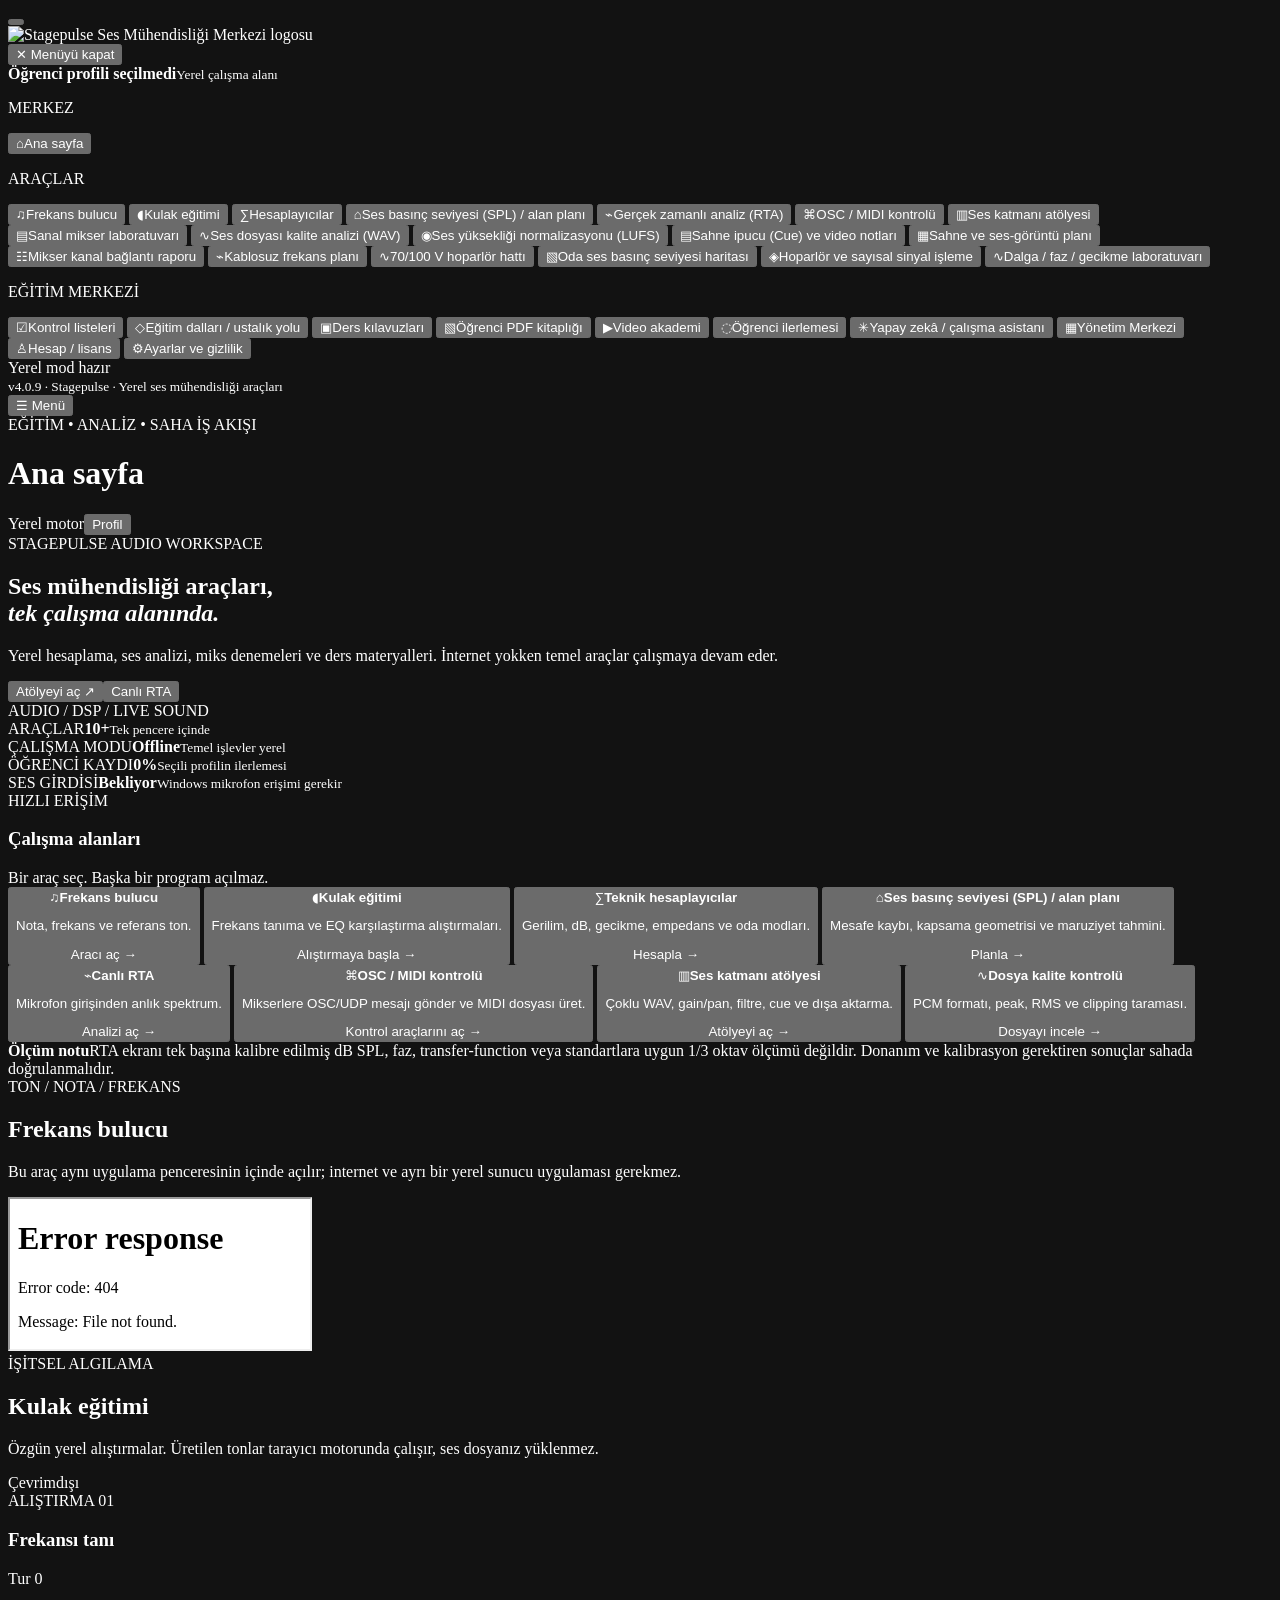
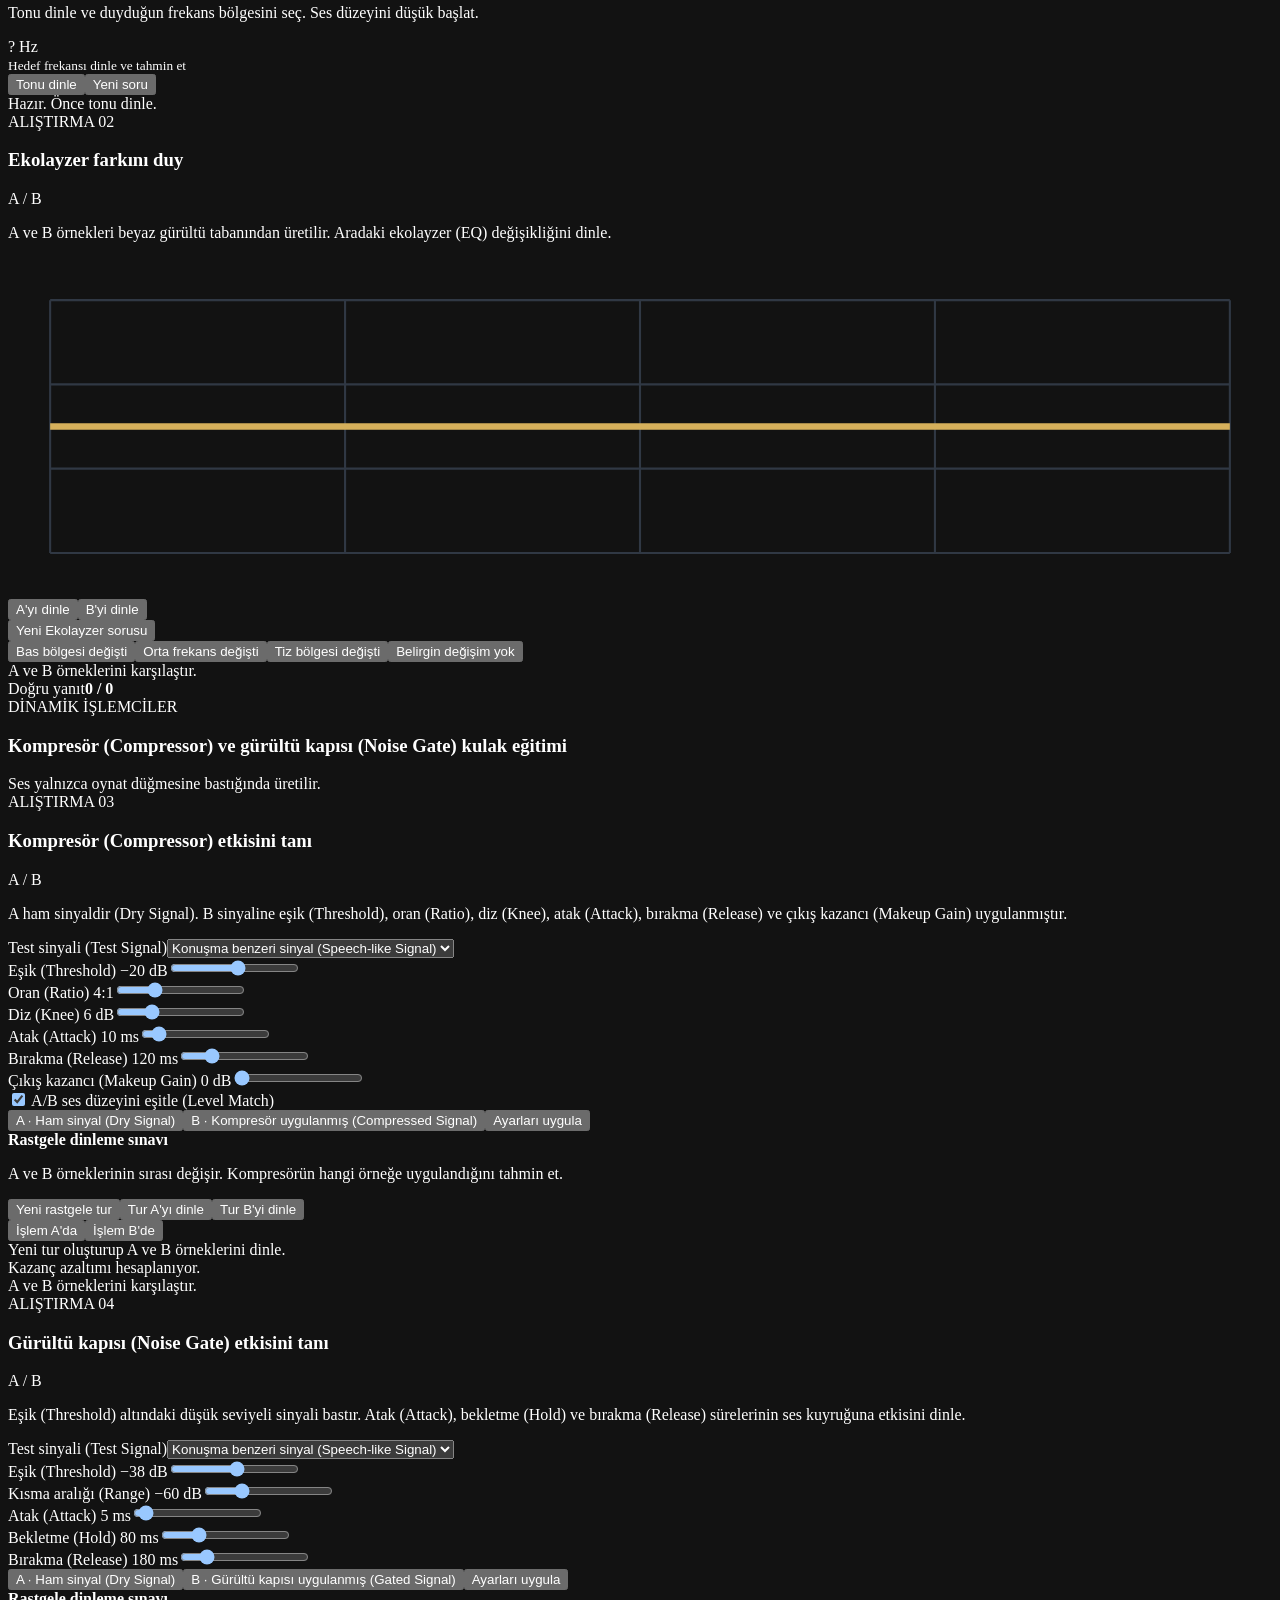
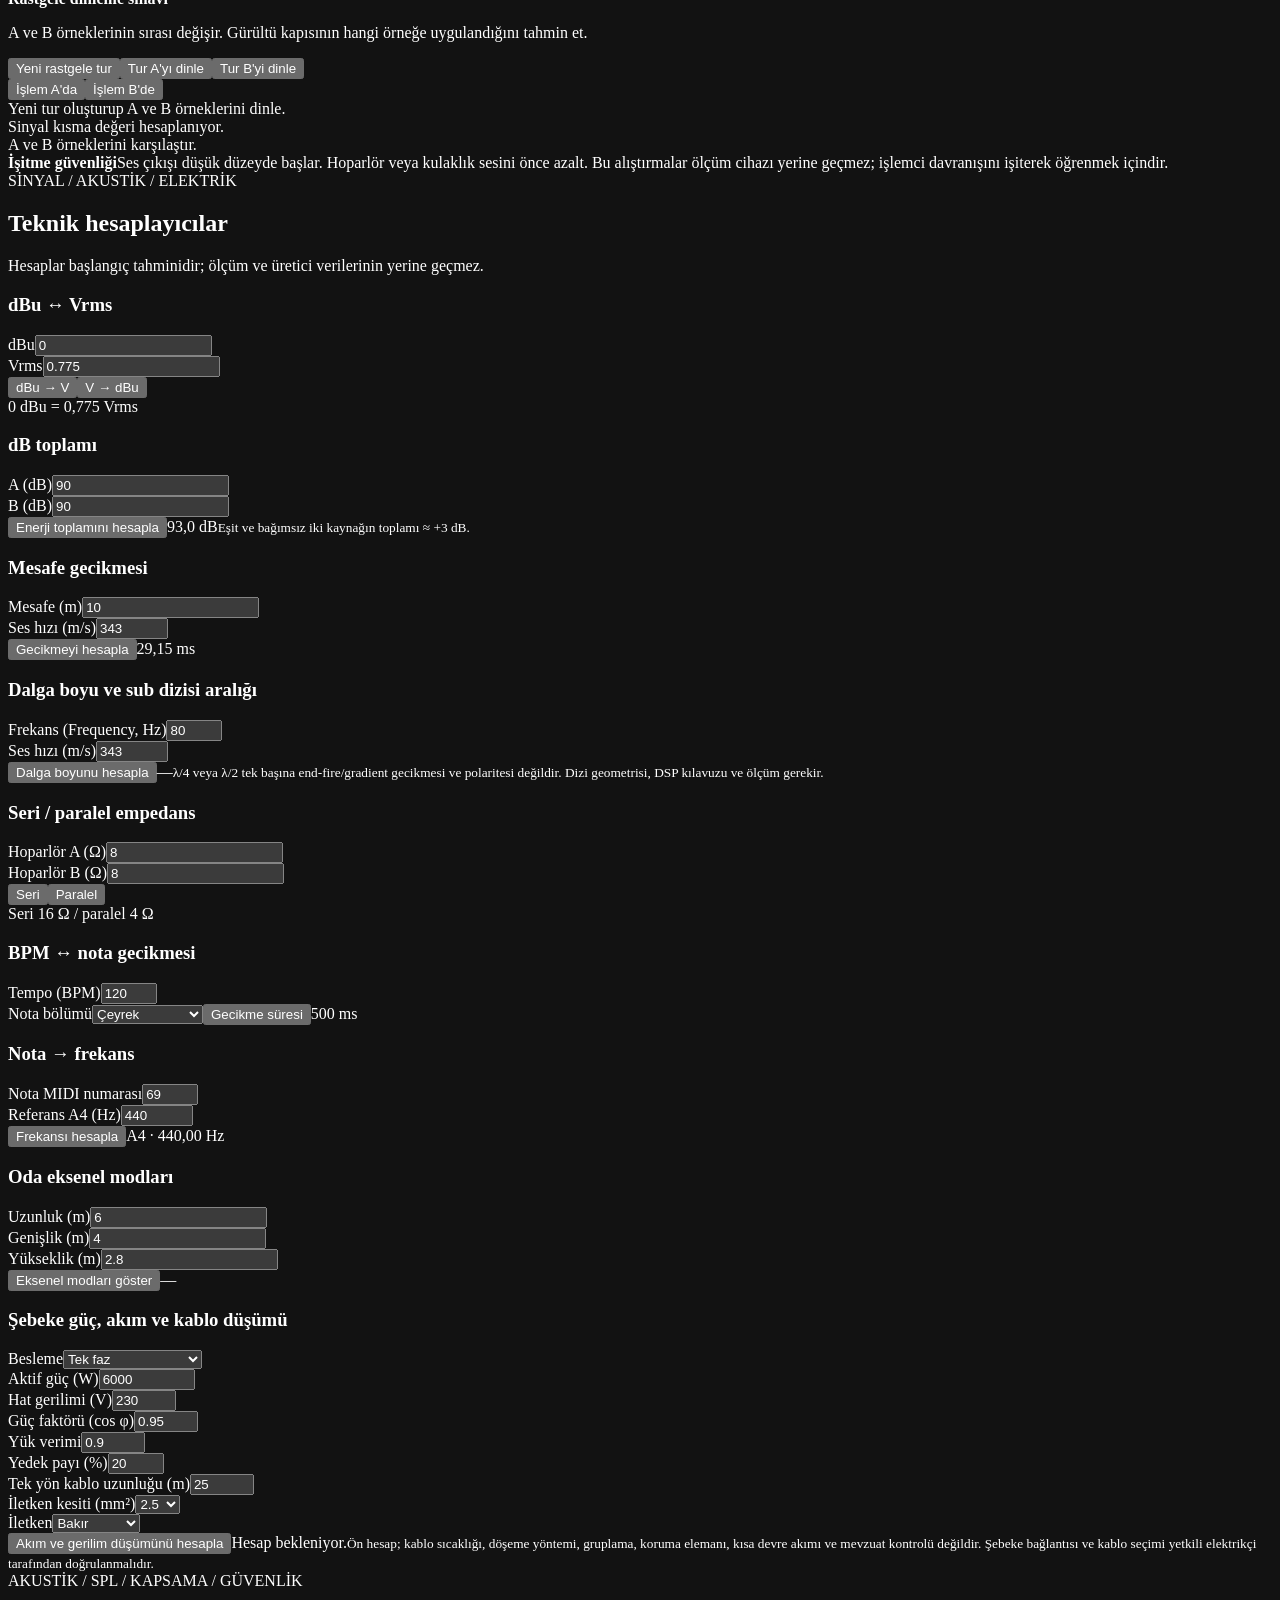
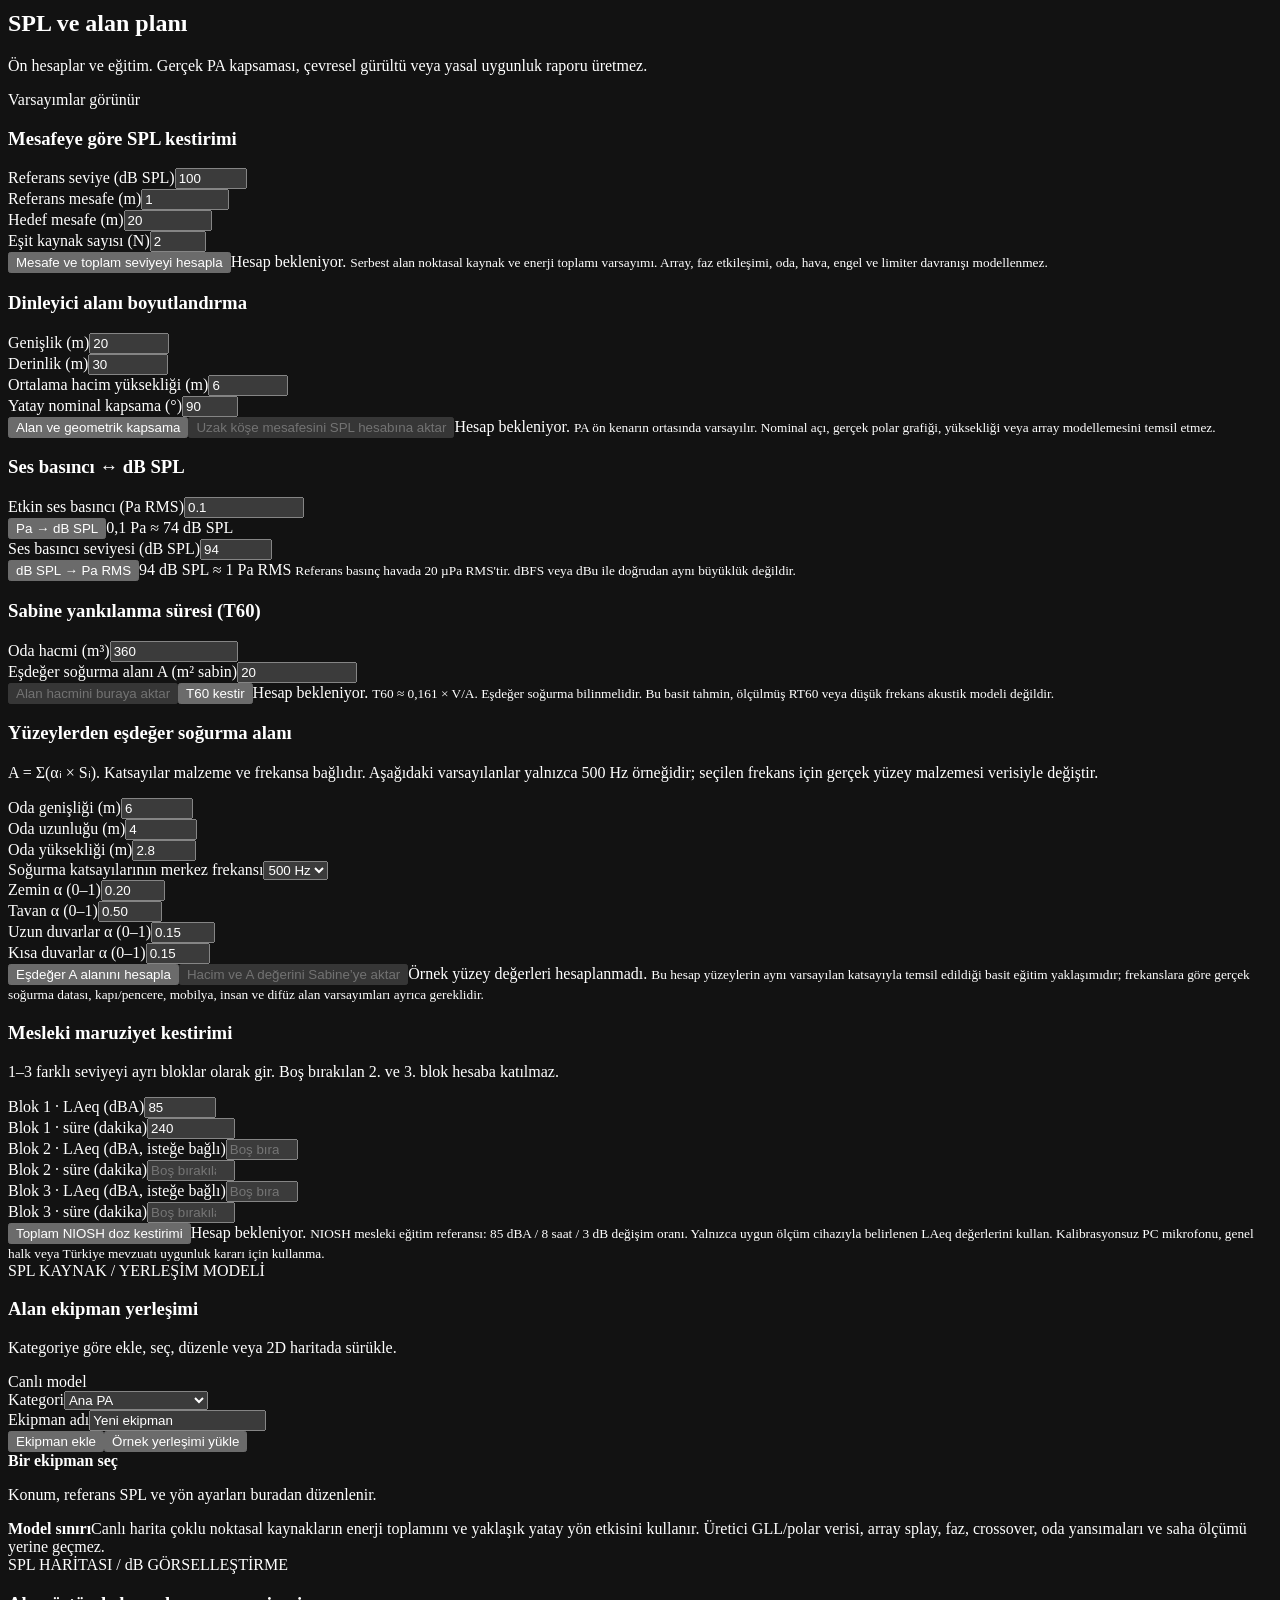
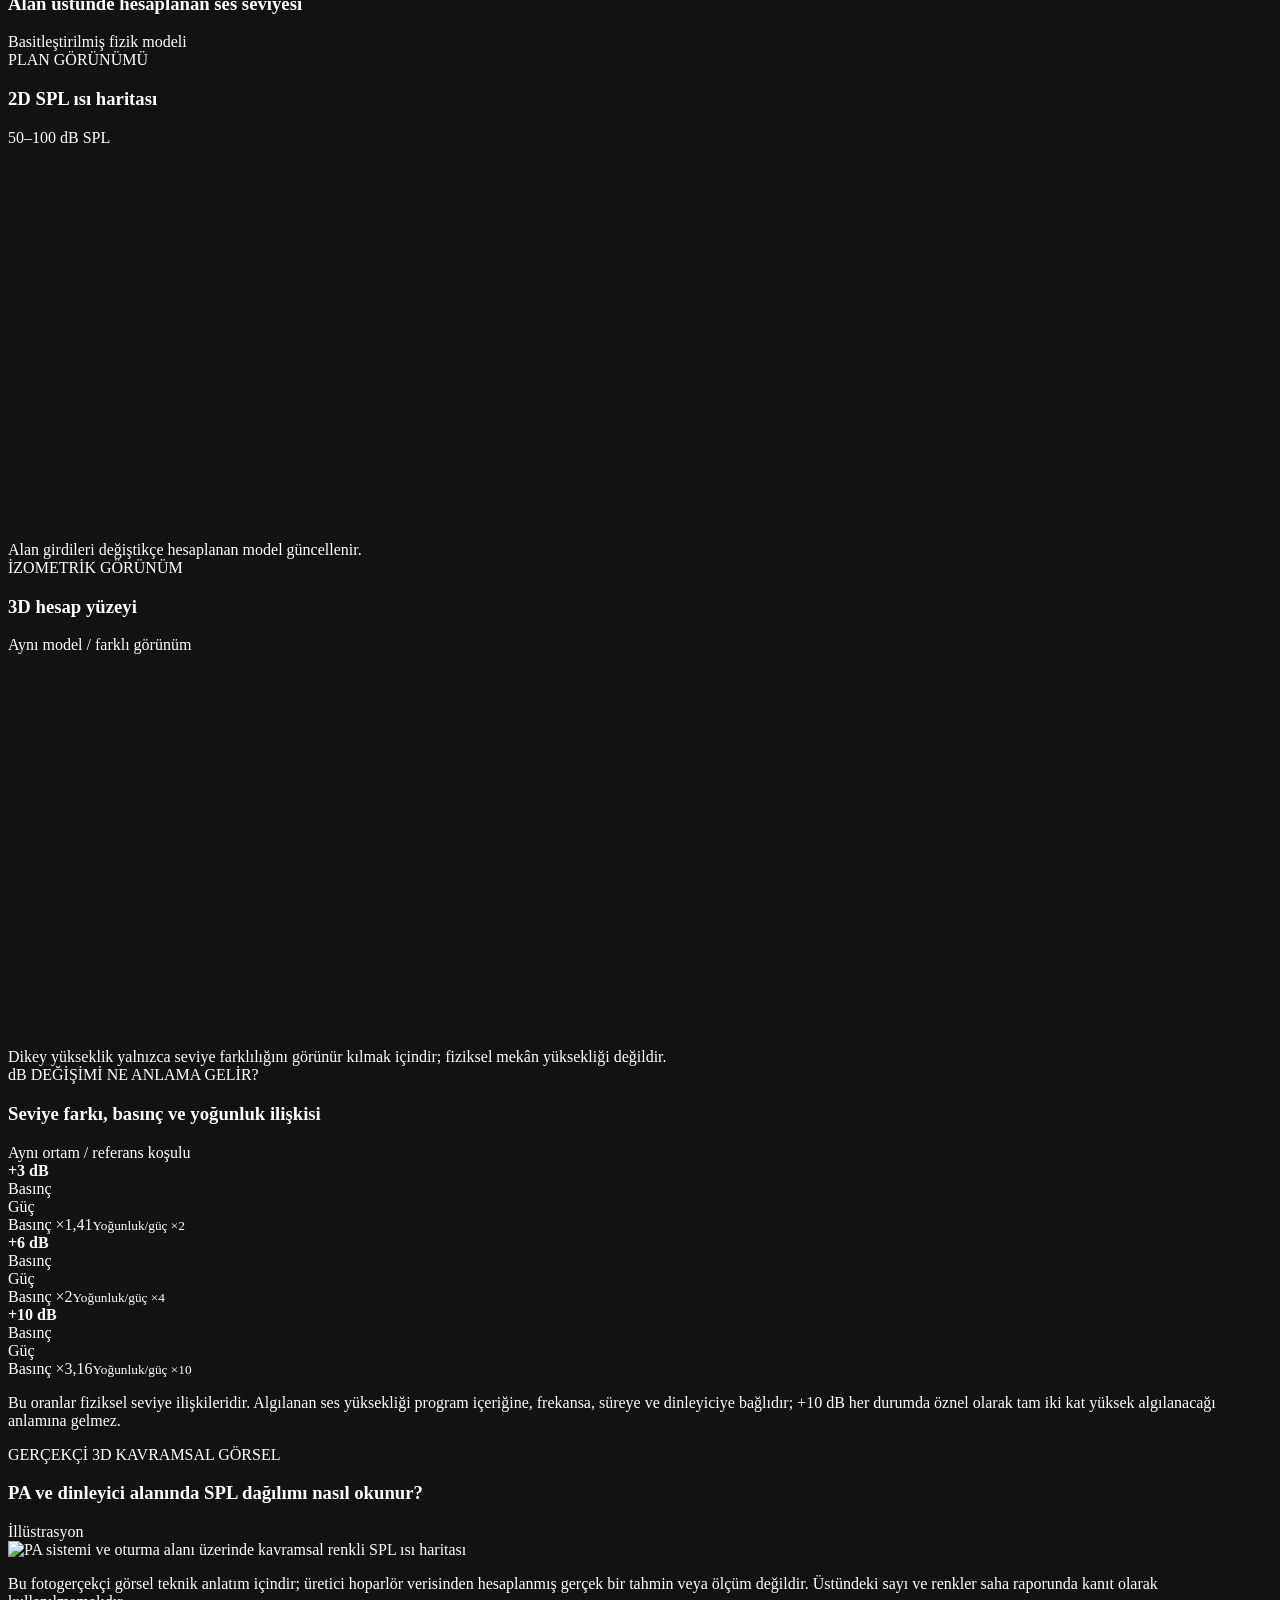
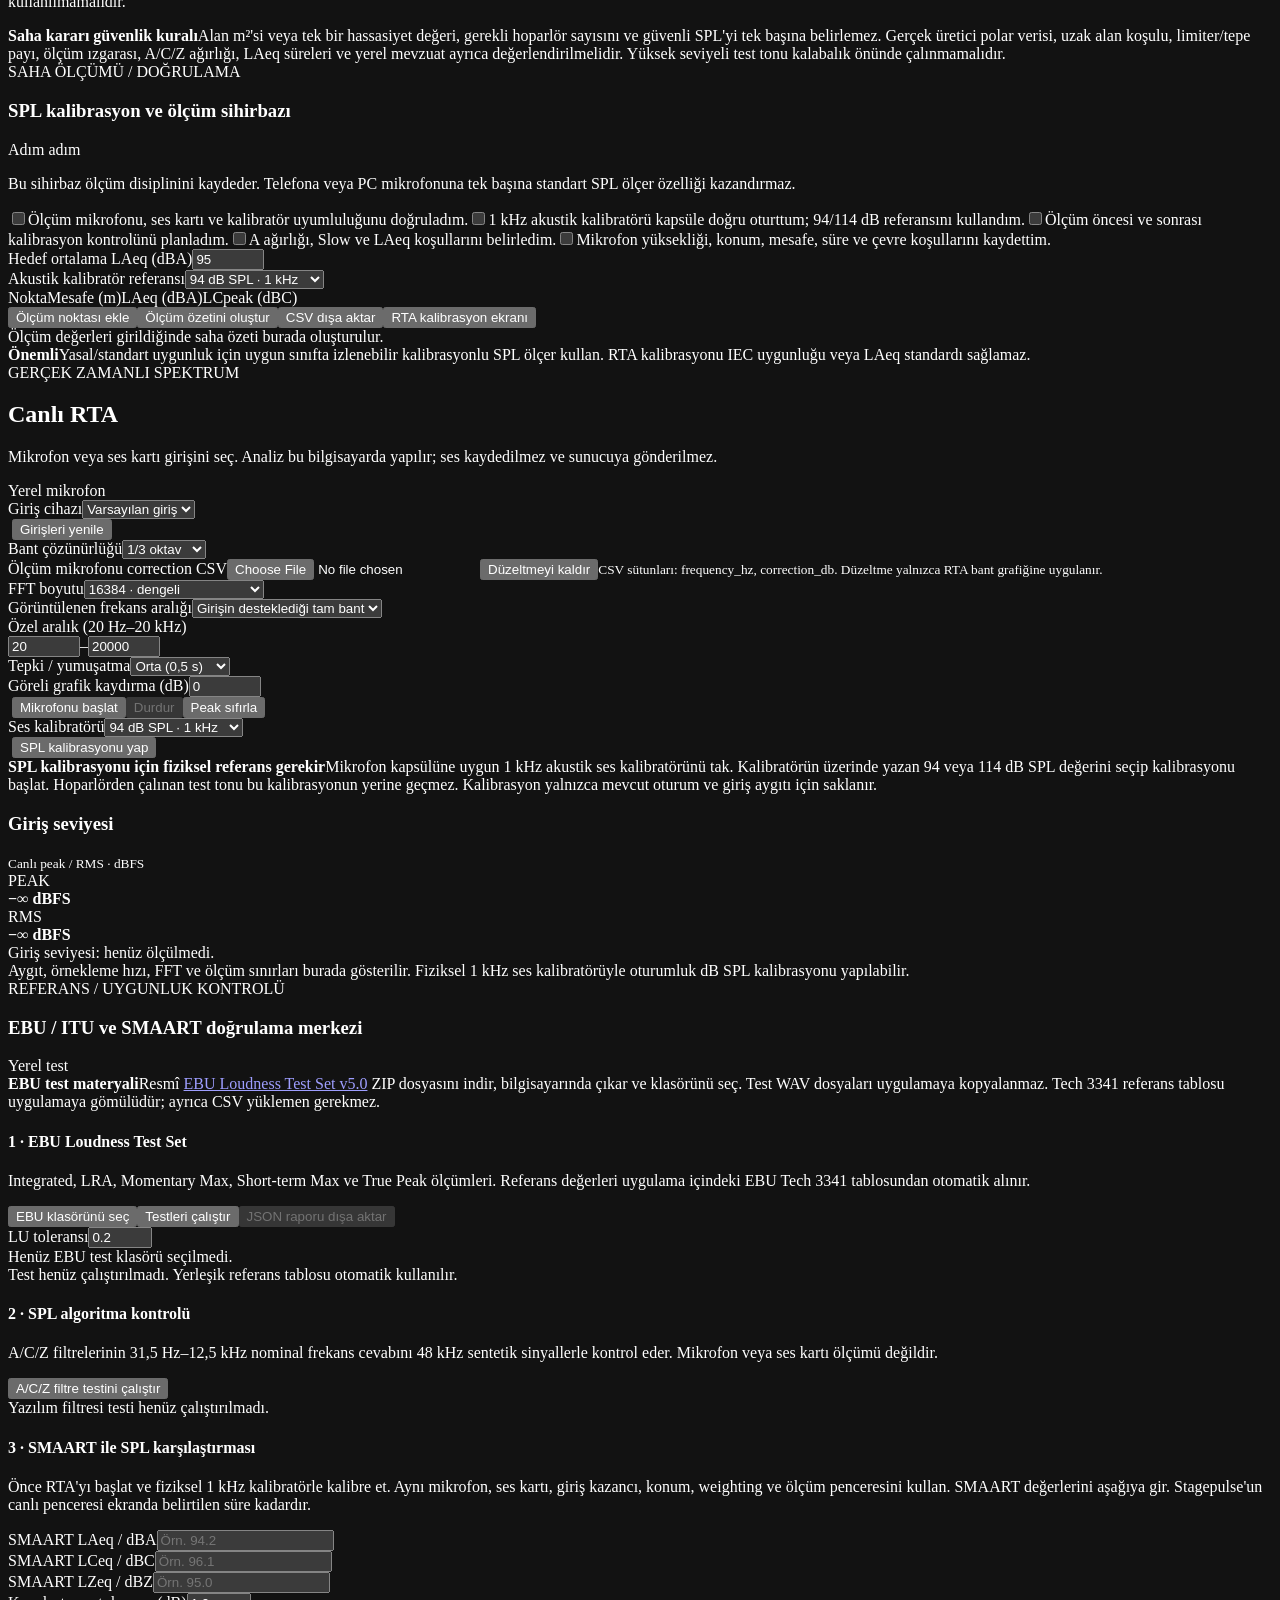
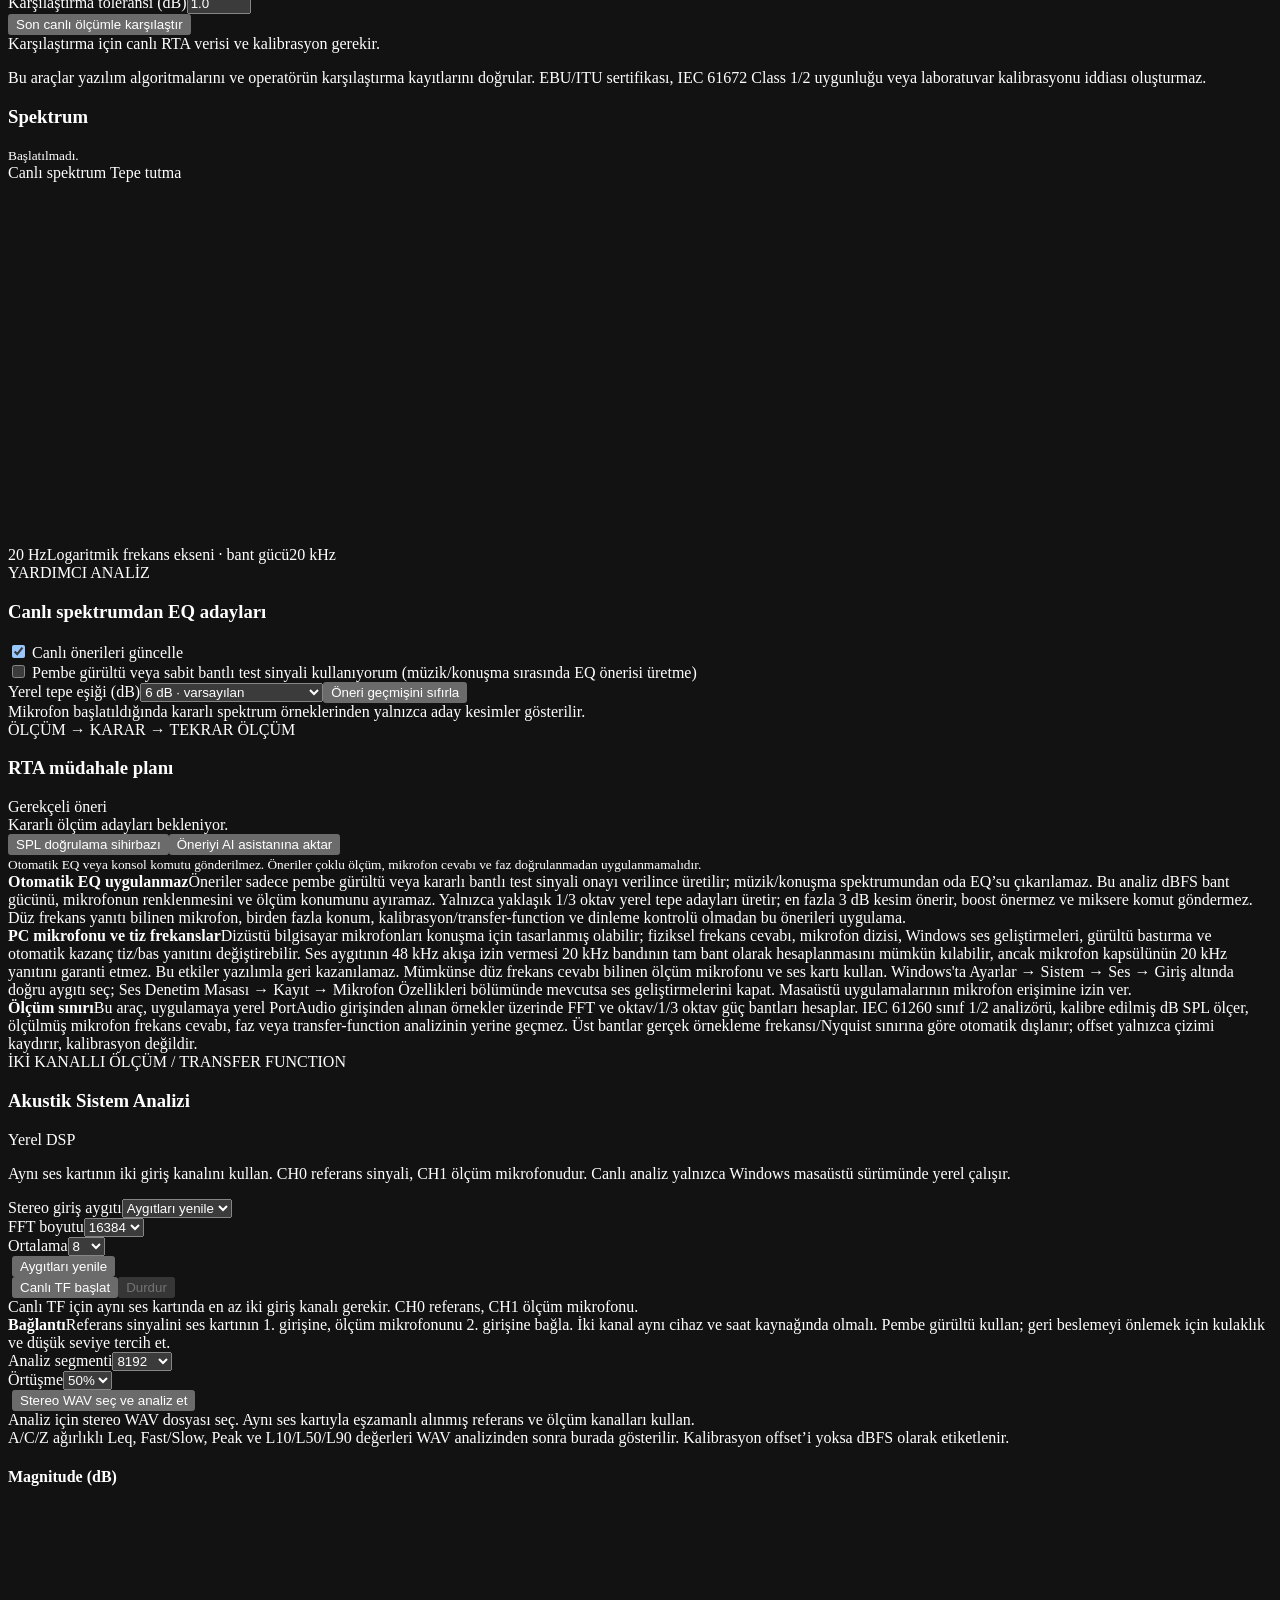
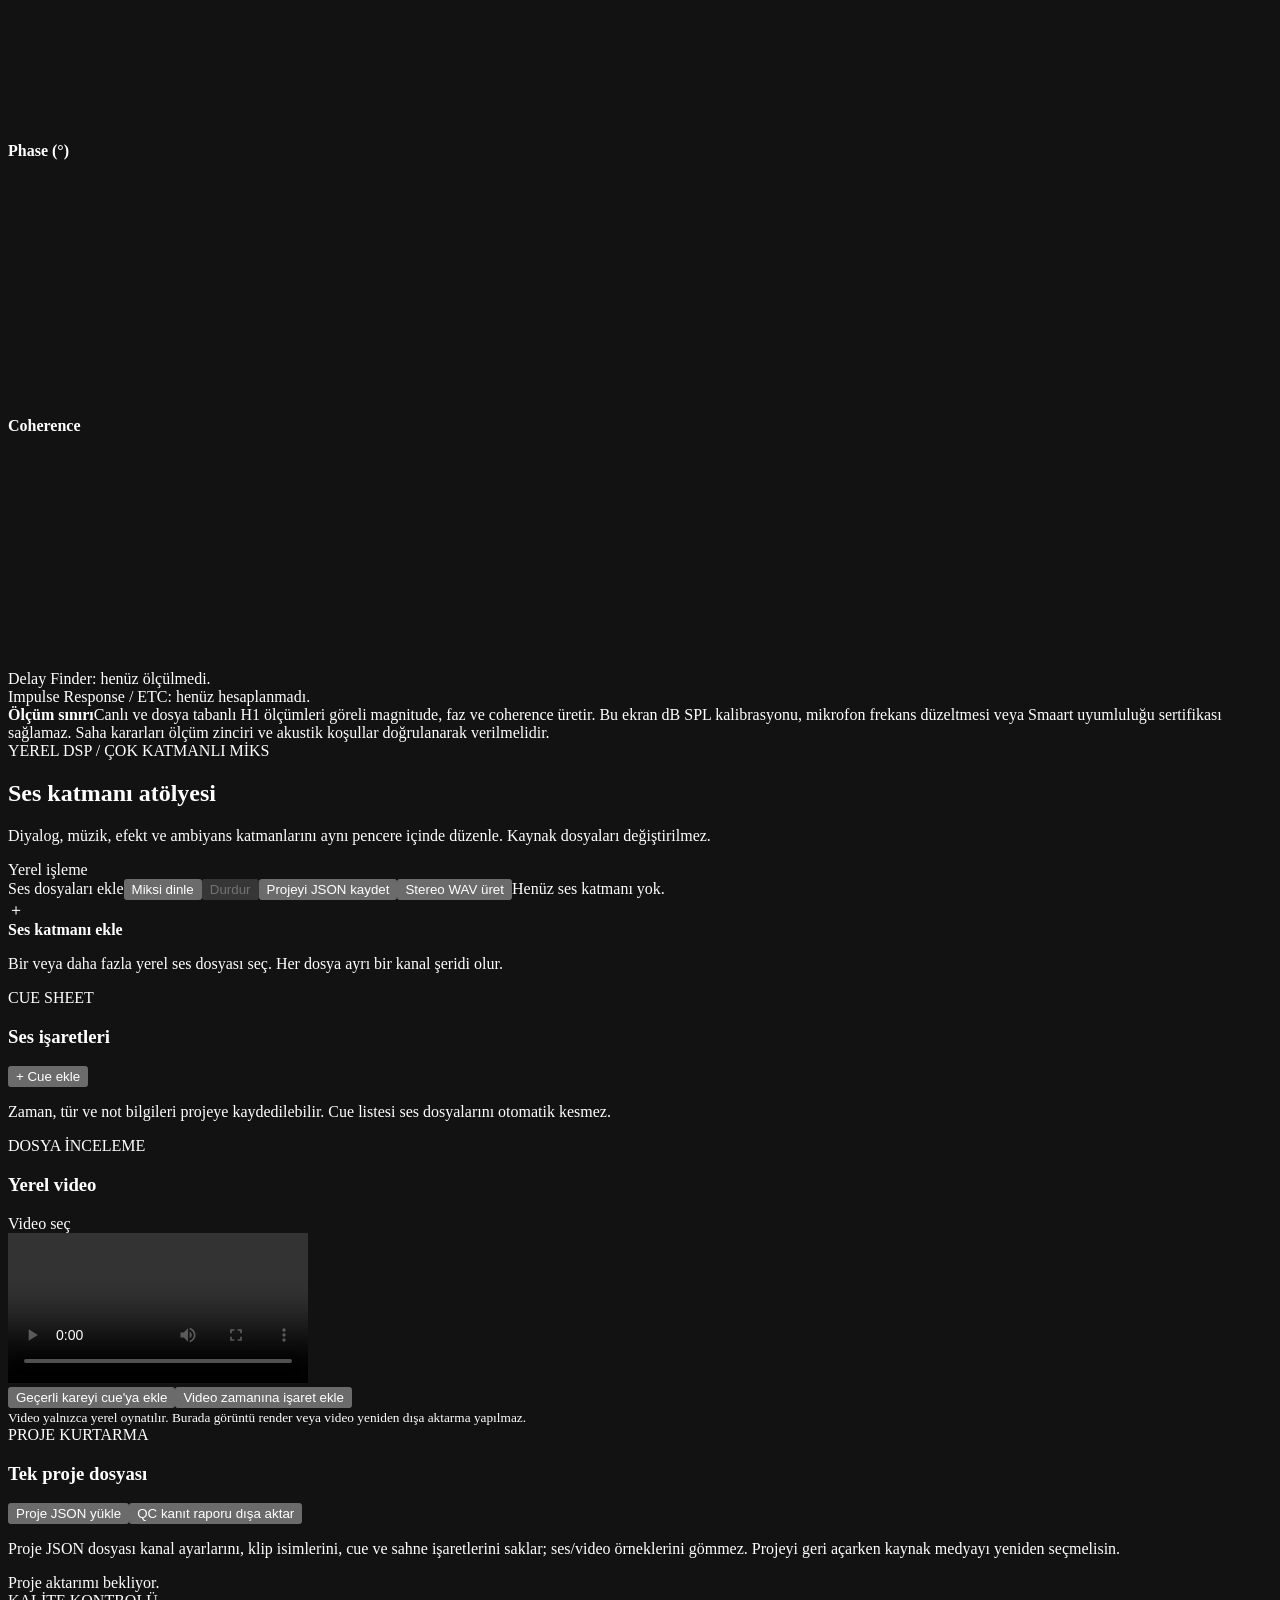
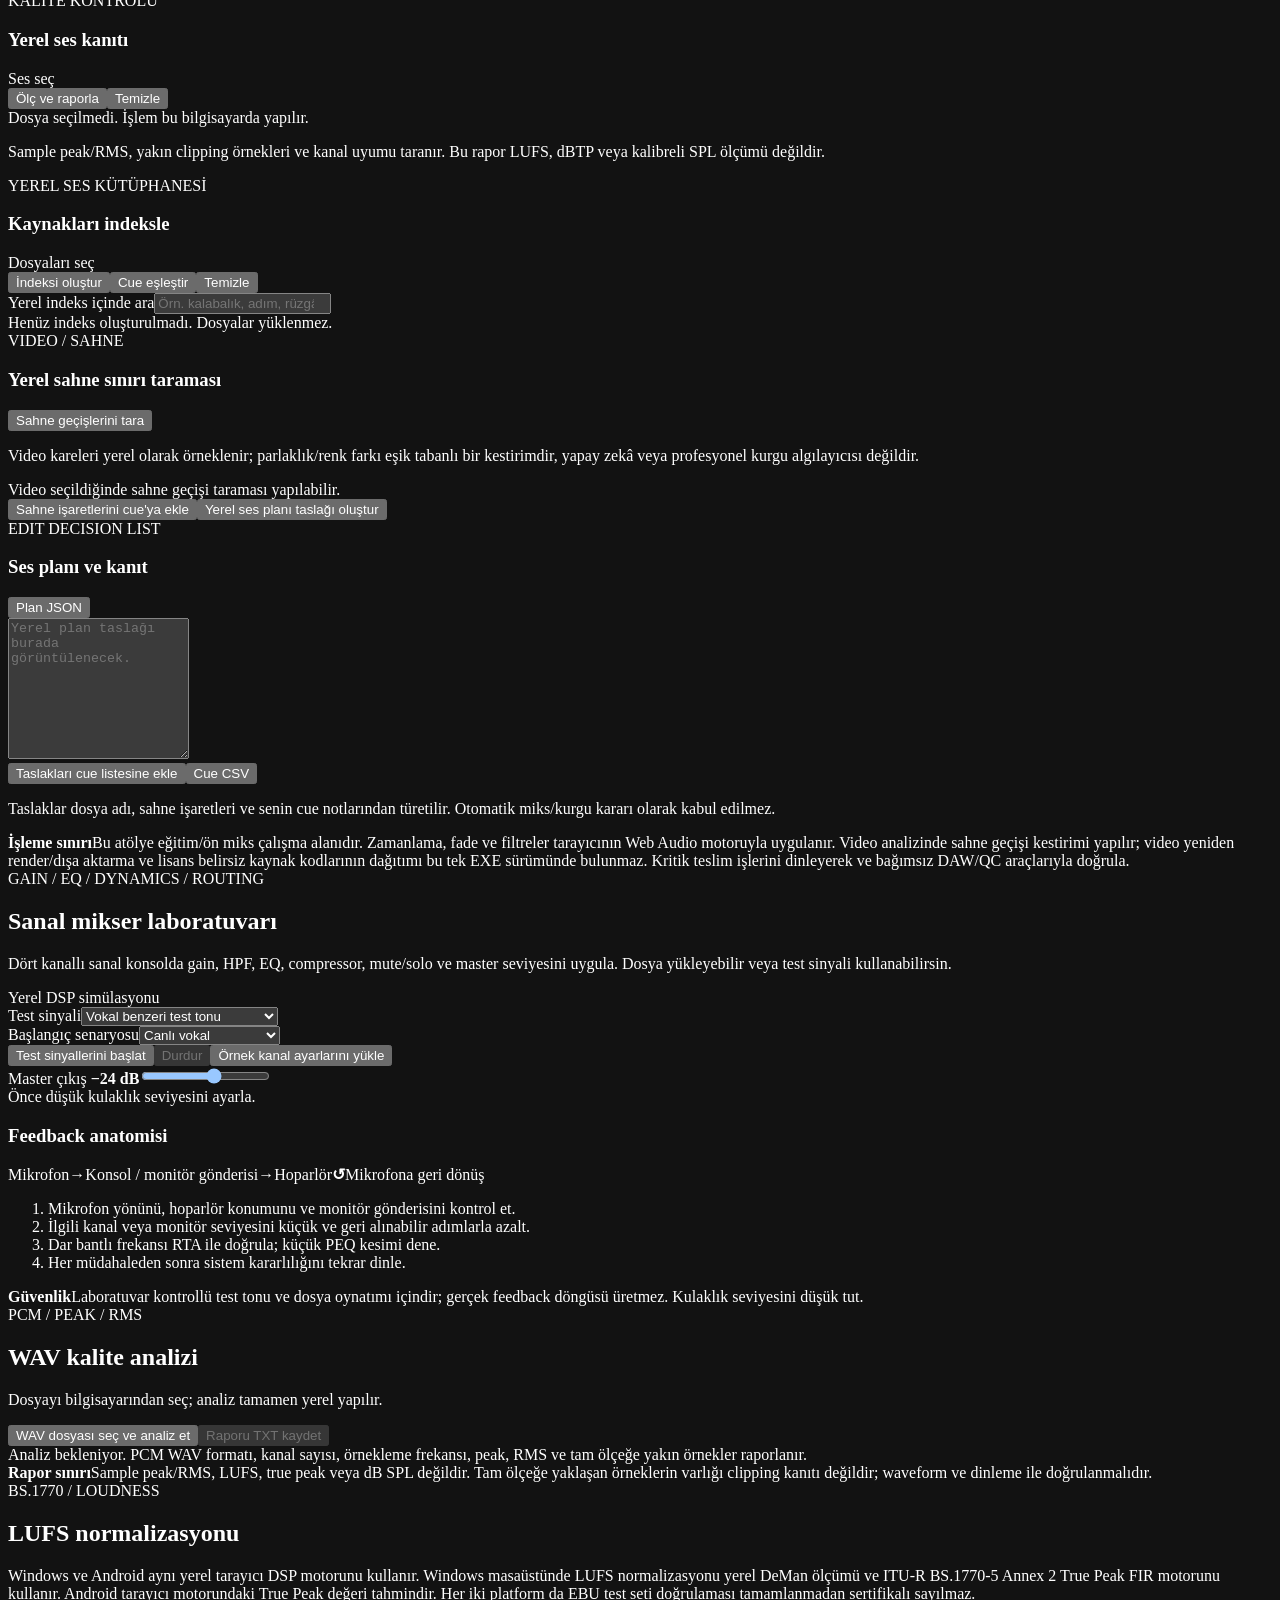
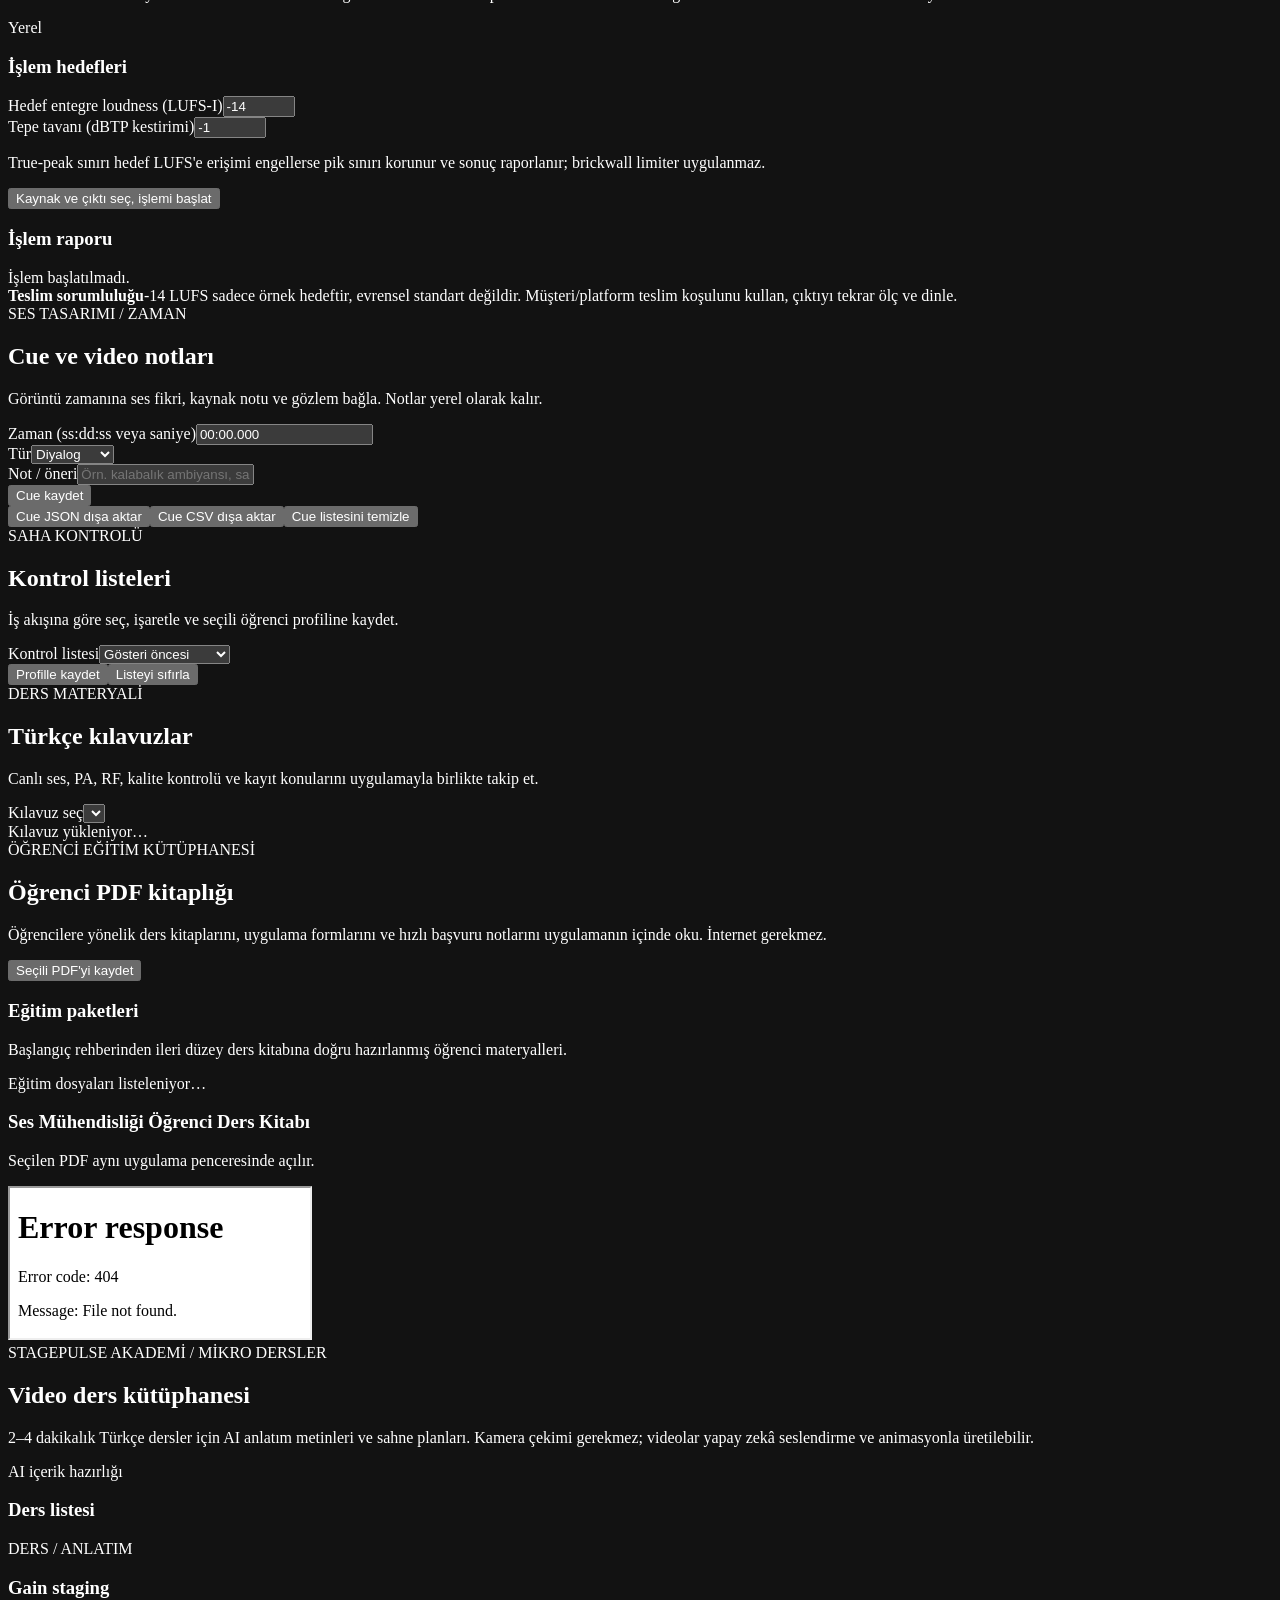
==== commit 49770961: "HTML ve ortak araç sürümünü 4.0.9 ile eşitle" ====
--- a/windows/ui/index.html
+++ b/windows/ui/index.html
@@ -45,7 +45,7 @@
       <button class="nav-item" data-route="account"><span>♙</span>Hesap / lisans</button>
       <button class="nav-item" data-route="settings"><span>⚙</span>Ayarlar ve gizlilik</button>
     </nav>
-    <div class="sidebar-foot"><div class="foot-line"><span class="status-dot"></span><span id="connectionText">Yerel mod hazır</span></div><small>v4.0.8 · Stagepulse · Yerel ses mühendisliği araçları</small></div>
+    <div class="sidebar-foot"><div class="foot-line"><span class="status-dot"></span><span id="connectionText">Yerel mod hazır</span></div><small>v4.0.9 · Stagepulse · Yerel ses mühendisliği araçları</small></div>
   </aside>
 
   <main class="main-area">
@@ -366,7 +366,7 @@
 
     <section class="page" data-page="assistant"><div class="page-intro"><div><span class="eyebrow">YEREL İSTEMLER / İSTEĞE BAĞLI API</span><h2>AI ve çalışma asistanı</h2><p>İstem şablonları yerel çalışır. Model bağlantısı yalnızca lisanslı hesapta, seçtiğin sağlayıcıya ve açık rızanla yapılır.</p></div><span class="badge badge-gold">Anahtar kaydedilmez</span></div><div class="two-col"><div class="panel"><h3>Ses mühendisliği istemleri</h3><div class="field"><label for="promptType">Görev</label><select id="promptType"><option value="live">Canlı ses arızası</option><option value="wav">Ses dosyası analizi</option><option value="mix">Miks değerlendirmesi</option><option value="pa">PA / sub hizalama</option><option value="noise">Gürültü / yalıtım raporu</option><option value="speech">Konuşma / TTS kalite kontrolü</option></select></div><div class="field"><label for="promptContext">Kendi notların</label><textarea id="promptContext" rows="5" placeholder="Cihaz, belirti, ölçüm ve hedefi ekle..."></textarea></div><button class="btn btn-gold" id="buildPrompt">Türkçe istemi oluştur</button><textarea id="promptOutput" rows="9" readonly></textarea><button class="btn btn-secondary" id="copyPrompt">İstemi kopyala</button></div><div class="panel"><h3>AI sağlayıcıları</h3><div class="field"><label for="aiProvider">Sağlayıcı / katman</label><select id="aiProvider"><option value="auto">Otomatik · Yerel Ollama önce, Groq gerekirse</option><option value="ollama">Yalnızca yerel Ollama</option><option value="groq">Yalnızca GroqCloud</option></select></div><div class="field"><label for="aiModel">Model yönlendirme</label><input id="aiModel" type="text" value="auto" autocomplete="off" readonly></div><div class="field"><label for="aiEndpoint">Yerel Ollama adresi / Groq endpoint</label><input id="aiEndpoint" type="url" value="http://127.0.0.1:11434/api/chat" placeholder="Sağlayıcıya göre otomatik ayarlanır"></div><div class="field"><label for="aiKey">Groq yedek API anahtarı</label><input id="aiKey" type="password" autocomplete="new-password" placeholder="Ollama için boş bırakılır; Groq yedeği için girilir"></div><div class="row-actions"><button class="btn btn-secondary" id="refreshOllamaModels">Yüklü yerel modelleri tara</button></div><div id="ollamaModelStatus" class="report-box">Ollama modeli, isteğin türüne göre otomatik seçilecek.</div><label class="consent-line"><input type="checkbox" id="aiConsent"><span>İstem metninin seçilen sağlayıcıya gönderilmesini kabul ediyorum. Dosyalar ve profiller iznim olmadan aktarılmaz.</span></label><div class="row-actions"><button class="btn btn-secondary" id="testAIConnection">Bağlantıyı test et</button><button class="btn btn-gold" id="sendAI">İsteği gönder</button></div><div id="aiStatus" class="report-box">Yerel Ollama ve isteğe bağlı Groq yedeği hazır. Model seçimi otomatik yapılır; istem yalnızca onayından sonra gönderilir.</div><p class="muted">Ollama bağlantısı bu bilgisayardaki 127.0.0.1:11434 adresini kullanır. Kodlama, genel sohbet ve kapsamlı analiz görevleri yüklü yerel modeller arasında otomatik yönlendirilir. Diğer API sağlayıcıları devre dışıdır.</p></div></div></section>
 
-    <section class="page" data-page="account"><div class="page-intro"><div><span class="eyebrow">STAGEPULSE HESAP / ÜRÜN LİSANSI</span><h2>Hesap, lisans ve güncellemeler</h2><p>Yerel araçları lisans olmadan kullanabilirsin. Hesap ve lisans, bulut AI ile resmî öğretmen/öğrenci ilerleme özelliklerini açar.</p></div><span class="badge badge-gold" id="accountRoleBadge">Giriş yapılmadı</span></div><div class="two-col"><div class="panel" id="accountAuthPanel"><h3>Stagepulse hesabı</h3><div class="field"><label for="accountDisplayName">Ad / görünen ad (kayıt için)</label><input id="accountDisplayName" type="text" maxlength="120" autocomplete="name" placeholder="Adınız"></div><div class="field"><label for="accountEmail">E-posta, telefon veya yönetici hesabı</label><input id="accountEmail" type="text" maxlength="320" autocomplete="username" placeholder="Öğrenci: e-posta veya 05xx · Yönetici: e-posta"></div><div class="field"><label for="accountPassword">Şifre</label><input id="accountPassword" type="password" autocomplete="current-password" minlength="8" maxlength="256" placeholder="En az 8 karakter"></div><div class="row-actions"><button class="btn btn-gold" id="accountLogin">Giriş yap</button><button class="btn btn-secondary" id="accountSignup">Öğrenci hesabı oluştur</button></div><p class="muted">Şifren uygulamada tutulmaz. Öğrenci hesabı e-posta veya Türkiye cep telefonu numarasıyla oluşturulabilir. Telefon numarası öğrenci hesabının kullanıcı adıdır; SMS veya e-posta doğrulaması gerekmez. Şifreni unutursan Stagepulse destek üzerinden hesap kurtarma talebi oluştur. Yönetici girişi mevcut yönetici e-postasıyla devam eder.</p></div><div class="panel"><div class="panel-head"><div><h3>Bu cihazın lisansı</h3><p class="muted" id="licenseStatusText">7 günlük demo için giriş yap. Süresiz erişim FULL PAKET lisansıyla açılır.</p></div><button class="btn btn-secondary" id="accountLogout">Çıkış yap</button></div><div class="field"><label for="licenseKeyInput">Satın alınan lisans anahtarı</label><input id="licenseKeyInput" type="text" maxlength="100" autocomplete="off" placeholder="SP-SM-XXXXX-XXXXX-…"></div><button class="btn btn-gold" id="licenseActivate">Bu cihazı etkinleştir</button><div class="report-box" id="accountStatus">7 günlük demo için Stagepulse hesabına giriş yap. Demo süresi dolunca FULL PAKET lisansı gerekir. Havale/EFT onayı sonrası lisans anahtarı iletilir.</div><p class="muted">Demo başlangıcı ve lisans etkinleştirme için internet gerekir. Deneme süresi bitince FULL PAKET lisansı ile devam edebilirsin.</p></div></div><div class="panel hidden" id="fullPackagePurchasePanel"><div class="panel-head"><div><h3>FULL PAKET</h3><p class="muted">Tüm ses mühendisliği araçları ve eğitim içerikleri tek lisansa dahildir.</p></div><strong id="fullPackagePrice">Fiyat yükleniyor…</strong></div><div id="fullPackageBankInfo" class="report-box">Havale/EFT bilgileri yükleniyor…</div><div class="account-license-grid"><div class="field"><label for="purchaseCustomerName">Ad soyad</label><input id="purchaseCustomerName" maxlength="120" autocomplete="name" placeholder="Ad soyad"></div><div class="field"><label for="purchaseCustomerPhone">Telefon (isteğe bağlı)</label><input id="purchaseCustomerPhone" maxlength="40" autocomplete="tel" placeholder="05xx…"></div><div class="field"><label for="purchaseTransferReference">Havale/EFT işlem veya dekont referansı</label><input id="purchaseTransferReference" maxlength="120" placeholder="Banka işlem referansı"></div><div class="field"><label for="purchaseCustomerNote">Not (isteğe bağlı)</label><input id="purchaseCustomerNote" maxlength="500" placeholder="Ödeme tarihi veya açıklama"></div></div><button class="btn btn-gold" id="submitFullPackagePurchase" disabled>Ödeme bildirimini gönder</button><div class="report-box" id="fullPackagePurchaseStatus">Satın alma bildirimi yalnızca ödeme yaptıktan sonra gönderilmelidir. Lisans, banka hareketi yönetici tarafından doğrulanınca açılır.</div><p class="muted purchase-legal-notice">Ödeme yapmadan önce satıcı bilgilerini, vergiler dahil toplam bedeli, lisans süresini ve cihaz sınırını yazılı olarak teyit edin. Banka transferi bildirimi kart ödemesi değildir. <a href="https://stagepulse.com.tr/ses-merkezi-lisans-satis.html" target="_blank" rel="noopener noreferrer">Lisans / cayma / iade bilgisi</a> · <a href="https://stagepulse.com.tr/ses-merkezi-kullanim-kosullari.html" target="_blank" rel="noopener noreferrer">Kullanım koşulları</a> · <a href="https://stagepulse.com.tr/ses-merkezi-gizlilik.html" target="_blank" rel="noopener noreferrer">Gizlilik</a></p><p class="muted">Dekont veya referans göndermek tek başına lisans açmaz. Onaydan sonra Stagepulse yöneticisi lisans anahtarını iletir.</p></div><div class="panel teacher-only hidden" id="fullPackageAdminPanel"><div class="panel-head"><div><h3>FULL PAKET mağaza ayarları</h3><p class="muted">Tek ürün fiyatı ve havale/EFT hesap bilgileri. Fiyat 2.500 TL’yi aşamaz.</p></div><span class="badge badge-gold">Yönetici</span></div><div class="account-license-grid"><div class="field"><label for="fullPackageAdminPrice">FULL PAKET fiyatı (TL)</label><input id="fullPackageAdminPrice" type="number" min="0" max="2500" step="0.01" value="2500"></div><div class="field"><label for="fullPackageBankName">Banka</label><input id="fullPackageBankName" maxlength="120"></div><div class="field"><label for="fullPackageAccountHolder">Hesap sahibi</label><input id="fullPackageAccountHolder" maxlength="120"></div><div class="field"><label for="fullPackageIban">IBAN</label><input id="fullPackageIban" maxlength="34" placeholder="TR…"></div><div class="field"><label for="fullPackageContactPhone">İletişim telefonu</label><input id="fullPackageContactPhone" maxlength="40"></div><div class="field"><label for="fullPackagePaymentInstructions">Ödeme açıklaması</label><textarea id="fullPackagePaymentInstructions" rows="2" maxlength="1000"></textarea></div></div><button class="btn btn-gold" id="saveFullPackageSettings">Mağaza ayarlarını kaydet</button><div class="report-box" id="fullPackageAdminStatus">Mağaza ayarları yüklenmedi.</div><div class="panel-subsection" id="measurementAdminPanel"><h3>SPL / RTA ölçüm yönetimi ve saha doğrulaması</h3><p class="muted">Gelişmiş bant ve mikrofon düzeltme özelliklerini merkezi olarak yönet. Saha kontrol notları bu cihazda tutulur.</p><label class="consent-line"><input type="checkbox" id="measurementAdvancedRtaEnabled" checked><span>Gelişmiş RTA bantları (1/6, 1/12, 1/24, 1/48 oktav) etkin</span></label><label class="consent-line"><input type="checkbox" id="measurementMicCorrectionEnabled" checked><span>Ölçüm mikrofonu correction profili etkin</span></label><div class="account-license-grid"><div class="field"><label for="measurementMicModel">Ölçüm mikrofonu model</label><input id="measurementMicModel" maxlength="120" placeholder="Marka / model"></div><div class="field"><label for="measurementMicSerial">Mikrofon seri numarası</label><input id="measurementMicSerial" maxlength="120" placeholder="Seri numarası"></div><div class="field"><label for="measurementCalibratorModel">Akustik kalibratör model</label><input id="measurementCalibratorModel" maxlength="120" placeholder="94 / 114 dB, 1 kHz"></div><div class="field"><label for="measurementCalibratorSerial">Kalibratör seri numarası</label><input id="measurementCalibratorSerial" maxlength="120" placeholder="Seri numarası"></div><div class="field"><label for="measurementCalibrationDate">Son kalibrasyon tarihi</label><input id="measurementCalibrationDate" type="date"></div><div class="field"><label for="measurementReferenceLevel">Kalibratör referansı</label><select id="measurementReferenceLevel"><option value="94">94 dB SPL · 1 kHz</option><option value="114">114 dB SPL · 1 kHz</option></select></div></div><div class="panel-subsection"><h4>Saha kontrol listesi</h4><div class="account-license-grid"><label class="consent-line"><input type="checkbox" id="measurementCheckLoopback"><span>Ses kartı loopback / kanal yönü kontrol edildi</span></label><label class="consent-line"><input type="checkbox" id="measurementCheckCalibrator"><span>Fiziksel 1 kHz kalibratör ile kontrol edildi</span></label><label class="consent-line"><input type="checkbox" id="measurementCheckPinkNoise"><span>Pembe gürültü ve bant davranışı kontrol edildi</span></label><label class="consent-line"><input type="checkbox" id="measurementCheckRepeatability"><span>Aynı noktada tekrar ölçüm karşılaştırıldı</span></label><label class="consent-line"><input type="checkbox" id="measurementCheckChannels"><span>Sol / sağ kanal ve örnekleme hızı kontrol edildi</span></label></div><div class="field"><label for="measurementFieldNotes">Saha notları / ölçüm cihazı düzeltme dosyası referansı</label><textarea id="measurementFieldNotes" rows="3" maxlength="2000" placeholder="Mikrofon correction dosyasının adı, saha koşulları, ölçüm noktaları, gözlenen sapma..."></textarea></div></div><div class="row-actions"><button class="btn btn-gold" id="saveMeasurementAdmin" type="button">Ölçüm ayarlarını kaydet</button><button class="btn btn-secondary" id="exportMeasurementAdmin" type="button">Saha doğrulama kaydını dışa aktar</button></div><div class="report-box" id="measurementAdminStatus">Saha doğrulama kaydı henüz oluşturulmadı.</div><p class="muted">Bu kontrol listesi operatör kaydıdır, otomatik laboratuvar testi değildir. IEC 61672 / IEC 61260 uygunluğu, izlenebilir kalibrasyon ve mikrofon frekans düzeltmesi yalnızca uygun donanım ve bağımsız doğrulama ile kanıtlanabilir.</p></div><div class="panel-subsection"><h3>Manuel FULL PAKET lisansı</h3><p class="muted">Yalnızca sahip hesabı üretir. Elden nakit tahsilat doğrudan kaydedilebilir; havale/EFT için banka hareketi doğrulanır. Ödeme bekleyen anahtar etkinleşmez.</p><div class="account-license-grid"><div class="field"><label for="manualLicenseCustomerName">Müşteri adı soyadı</label><input id="manualLicenseCustomerName" maxlength="120" autocomplete="name" placeholder="Ad soyad"></div><div class="field"><label for="manualLicenseCustomerEmail">E-posta (isteğe bağlı)</label><input id="manualLicenseCustomerEmail" type="email" maxlength="320" autocomplete="email" placeholder="ornek@eposta.com"></div><div class="field"><label for="manualLicenseDevices">Cihaz sınırı</label><select id="manualLicenseDevices"><option value="1">1 cihaz</option><option value="2">2 cihaz</option><option value="3" selected>3 cihaz</option><option value="5">5 cihaz</option></select></div><div class="field"><label for="manualLicensePaymentMethod">Ödeme yöntemi</label><select id="manualLicensePaymentMethod"><option value="cash" selected>Elden nakit</option><option value="bank_transfer">Havale / EFT</option></select></div><div class="field"><label for="manualLicensePaymentStatus">Ödeme durumu</label><select id="manualLicensePaymentStatus"><option value="unpaid" selected>Ödeme bekliyor</option><option value="paid">Ödeme alındı</option></select></div><div class="field"><label for="manualLicenseAmount">Tutar (TL)</label><input id="manualLicenseAmount" type="number" min="0" max="2500" step="0.01" value="2500"></div><div class="field" hidden><label for="manualLicenseReference">Havale / EFT referansı (yalnızca banka ödemesinde)</label><input id="manualLicenseReference" maxlength="120" placeholder="Banka işlem referansı"></div></div><button class="btn btn-gold" id="createFullPackageLicense" type="button">Lisans üret</button><div class="report-box" id="manualLicenseStatus">Müşteri ve ödeme bilgilerini girip lisans üretebilirsin.</div></div><div class="field"><label for="fullPackageIssuedKey">Son üretilen lisans anahtarı</label><textarea id="fullPackageIssuedKey" rows="2" readonly placeholder="Lisans üretildiğinde burada görünür"></textarea></div><button class="btn btn-secondary" id="copyFullPackageIssuedKey" disabled>Anahtarı kopyala</button><div class="license-list-wrap"><div class="panel-head"><div><h3>Havale/EFT bildirimleri</h3><p class="muted">Banka hareketini doğrulamadan onay verme. Onay, lisansı otomatik üretir.</p></div><button class="btn btn-secondary" id="refreshFullPackagePurchases">Bildirimleri yenile</button></div><div id="fullPackagePurchaseList" class="license-list" aria-live="polite"></div></div></div><div class="panel teacher-only hidden" id="teacherLicensePanel"><div class="panel-head"><div><h3>FULL PAKET lisansları</h3><p class="muted">Yeni müşteri lisansı, havale/EFT bildirimi yönetici tarafından onaylandığında otomatik oluşturulur.</p></div><span class="badge badge-gold">Yönetici</span></div><div class="license-list-wrap"><div class="panel-head"><div><h3>Mevcut lisanslar</h3><p class="muted">Eski lisans kayıtları korunur. Yeni satışlar FULL PAKET olarak kaydedilir.</p></div><button class="btn btn-secondary" id="refreshLicenseList">Lisansları yenile</button></div><div id="licenseListStatus" class="report-box">Lisans listesi yüklenmedi.</div><div id="licenseList" class="license-list" aria-live="polite"></div></div></div><div class="panel"><div class="panel-head"><div><h3>Güncelleme</h3><p class="muted">Yeni kurulum paketi Stagepulse sitesine yayımlandığında bütünleşik güncelleme kontrolü burada çalışır.</p></div><button class="btn btn-gold" id="checkUpdates">Güncellemeleri denetle</button></div><div id="updateStatus" class="report-box">Sürüm bildirimi kontrol edilmedi.</div><button class="btn btn-secondary hidden" id="installUpdate">Doğrulanmış güncellemeyi indir ve kur</button></div><div class="panel"><h3>Stagepulse çevrimiçi</h3><p class="muted">Lisans, ürün desteği ve yayımlanan sürümler Stagepulse alan adı altında yönetilir.</p><div class="row-actions"><button class="btn btn-secondary" id="openStagepulseSite">Stagepulse.com.tr aç</button><button class="btn btn-secondary" id="openSupportSite">WhatsApp destek / iletişim</button></div></div></section>
+    <section class="page" data-page="account"><div class="page-intro"><div><span class="eyebrow">STAGEPULSE HESAP / ÜRÜN LİSANSI</span><h2>Hesap, lisans ve güncellemeler</h2><p>Yerel araçları lisans olmadan kullanabilirsin. Hesap ve lisans, bulut AI ile resmî öğretmen/öğrenci ilerleme özelliklerini açar.</p></div><span class="badge badge-gold" id="accountRoleBadge">Giriş yapılmadı</span></div><div class="two-col"><div class="panel" id="accountAuthPanel"><h3>Stagepulse hesabı</h3><div class="field"><label for="accountDisplayName">Ad / görünen ad (kayıt için)</label><input id="accountDisplayName" type="text" maxlength="120" autocomplete="name" placeholder="Adınız"></div><div class="field"><label for="accountEmail">E-posta, telefon veya yönetici hesabı</label><input id="accountEmail" type="text" maxlength="320" autocomplete="username" placeholder="Öğrenci: e-posta veya 05xx · Yönetici: e-posta"></div><div class="field"><label for="accountPassword">Şifre</label><input id="accountPassword" type="password" autocomplete="current-password" minlength="8" maxlength="256" placeholder="En az 8 karakter"></div><div class="row-actions"><button class="btn btn-gold" id="accountLogin">Giriş yap</button><button class="btn btn-secondary" id="accountSignup">Öğrenci hesabı oluştur</button></div><p class="muted">Şifren uygulamada tutulmaz. Öğrenci hesabı e-posta veya Türkiye cep telefonu numarasıyla oluşturulabilir. Telefon numarası öğrenci hesabının kullanıcı adıdır; SMS veya e-posta doğrulaması gerekmez. Şifreni unutursan Stagepulse destek üzerinden hesap kurtarma talebi oluştur. Yönetici girişi mevcut yönetici e-postasıyla devam eder.</p></div><div class="panel"><div class="panel-head"><div><h3>Bu cihazın lisansı</h3><p class="muted" id="licenseStatusText">7 günlük demo için giriş yap. Süresiz erişim FULL PAKET lisansıyla açılır.</p></div><button class="btn btn-secondary" id="accountLogout">Çıkış yap</button></div><div class="field"><label for="licenseKeyInput">Satın alınan lisans anahtarı</label><input id="licenseKeyInput" type="text" maxlength="100" autocomplete="off" placeholder="SP-SM-XXXXX-XXXXX-…"></div><button class="btn btn-gold" id="licenseActivate">Bu cihazı etkinleştir</button><div class="report-box" id="accountStatus">7 günlük demo için Stagepulse hesabına giriş yap. Demo süresi dolunca FULL PAKET lisansı gerekir. Havale/EFT onayı sonrası lisans anahtarı iletilir.</div><p class="muted">Demo başlangıcı ve lisans etkinleştirme için internet gerekir. Deneme süresi bitince FULL PAKET lisansı ile devam edebilirsin.</p></div></div><div class="panel hidden" id="fullPackagePurchasePanel"><div class="panel-head"><div><h3>FULL PAKET</h3><p class="muted">Tüm ses mühendisliği araçları ve eğitim içerikleri tek lisansa dahildir.</p></div><strong id="fullPackagePrice">Fiyat yükleniyor…</strong></div><div id="fullPackageBankInfo" class="report-box">Havale/EFT bilgileri yükleniyor…</div><div class="account-license-grid"><div class="field"><label for="purchaseCustomerName">Ad soyad</label><input id="purchaseCustomerName" maxlength="120" autocomplete="name" placeholder="Ad soyad"></div><div class="field"><label for="purchaseCustomerPhone">Telefon (isteğe bağlı)</label><input id="purchaseCustomerPhone" maxlength="40" autocomplete="tel" placeholder="05xx…"></div><div class="field"><label for="purchaseTransferReference">Havale/EFT işlem veya dekont referansı</label><input id="purchaseTransferReference" maxlength="120" placeholder="Banka işlem referansı"></div><div class="field"><label for="purchaseCustomerNote">Not (isteğe bağlı)</label><input id="purchaseCustomerNote" maxlength="500" placeholder="Ödeme tarihi veya açıklama"></div></div><button class="btn btn-gold" id="submitFullPackagePurchase" disabled>Ödeme bildirimini gönder</button><div class="report-box" id="fullPackagePurchaseStatus">Satın alma bildirimi yalnızca ödeme yaptıktan sonra gönderilmelidir. Lisans, banka hareketi yönetici tarafından doğrulanınca açılır.</div><p class="muted purchase-legal-notice">Ödeme yapmadan önce satıcı bilgilerini, vergiler dahil toplam bedeli, lisans süresini ve cihaz sınırını yazılı olarak teyit edin. Banka transferi bildirimi kart ödemesi değildir. <a href="https://stagepulse.com.tr/ses-merkezi-lisans-satis.html" target="_blank" rel="noopener noreferrer">Lisans / cayma / iade bilgisi</a> · <a href="https://stagepulse.com.tr/ses-merkezi-kullanim-kosullari.html" target="_blank" rel="noopener noreferrer">Kullanım koşulları</a> · <a href="https://stagepulse.com.tr/ses-merkezi-gizlilik.html" target="_blank" rel="noopener noreferrer">Gizlilik</a></p><p class="muted">Dekont veya referans göndermek tek başına lisans açmaz. Onaydan sonra Stagepulse yöneticisi lisans anahtarını iletir.</p></div><div class="panel teacher-only hidden" id="fullPackageAdminPanel"><div class="panel-head"><div><h3>FULL PAKET mağaza ayarları</h3><p class="muted">Tek ürün fiyatı ve havale/EFT hesap bilgileri. Fiyat 2.500 TL’yi aşamaz.</p></div><span class="badge badge-gold">Yönetici</span></div><div class="account-license-grid"><div class="field"><label for="fullPackageAdminPrice">FULL PAKET fiyatı (TL)</label><input id="fullPackageAdminPrice" type="number" min="0" max="2500" step="0.01" value="2500"></div><div class="field"><label for="fullPackageBankName">Banka</label><input id="fullPackageBankName" maxlength="120"></div><div class="field"><label for="fullPackageAccountHolder">Hesap sahibi</label><input id="fullPackageAccountHolder" maxlength="120"></div><div class="field"><label for="fullPackageIban">IBAN</label><input id="fullPackageIban" maxlength="34" placeholder="TR…"></div><div class="field"><label for="fullPackageContactPhone">İletişim telefonu</label><input id="fullPackageContactPhone" maxlength="40"></div><div class="field"><label for="fullPackagePaymentInstructions">Ödeme açıklaması</label><textarea id="fullPackagePaymentInstructions" rows="2" maxlength="1000"></textarea></div></div><button class="btn btn-gold" id="saveFullPackageSettings">Mağaza ayarlarını kaydet</button><div class="report-box" id="fullPackageAdminStatus">Mağaza ayarları yüklenmedi.</div><div class="panel-subsection" id="measurementAdminPanel"><h3>SPL / RTA ölçüm yönetimi ve saha doğrulaması</h3><p class="muted">Gelişmiş bant ve mikrofon düzeltme özelliklerini merkezi olarak yönet. Saha kontrol notları bu cihazda tutulur.</p><label class="consent-line"><input type="checkbox" id="measurementAdvancedRtaEnabled" checked><span>Gelişmiş RTA bantları (1/6, 1/12, 1/24, 1/48 oktav) etkin</span></label><label class="consent-line"><input type="checkbox" id="measurementMicCorrectionEnabled" checked><span>Ölçüm mikrofonu correction profili etkin</span></label><div class="account-license-grid"><div class="field"><label for="measurementMicModel">Ölçüm mikrofonu model</label><input id="measurementMicModel" maxlength="120" placeholder="Marka / model"></div><div class="field"><label for="measurementMicSerial">Mikrofon seri numarası</label><input id="measurementMicSerial" maxlength="120" placeholder="Seri numarası"></div><div class="field"><label for="measurementCalibratorModel">Akustik kalibratör model</label><input id="measurementCalibratorModel" maxlength="120" placeholder="94 / 114 dB, 1 kHz"></div><div class="field"><label for="measurementCalibratorSerial">Kalibratör seri numarası</label><input id="measurementCalibratorSerial" maxlength="120" placeholder="Seri numarası"></div><div class="field"><label for="measurementCalibrationDate">Son kalibrasyon tarihi</label><input id="measurementCalibrationDate" type="date"></div><div class="field"><label for="measurementReferenceLevel">Kalibratör referansı</label><select id="measurementReferenceLevel"><option value="94">94 dB SPL · 1 kHz</option><option value="114">114 dB SPL · 1 kHz</option></select></div></div><div class="panel-subsection"><h4>Saha kontrol listesi</h4><div class="account-license-grid"><label class="consent-line"><input type="checkbox" id="measurementCheckLoopback"><span>Ses kartı loopback / kanal yönü kontrol edildi</span></label><label class="consent-line"><input type="checkbox" id="measurementCheckCalibrator"><span>Fiziksel 1 kHz kalibratör ile kontrol edildi</span></label><label class="consent-line"><input type="checkbox" id="measurementCheckPinkNoise"><span>Pembe gürültü ve bant davranışı kontrol edildi</span></label><label class="consent-line"><input type="checkbox" id="measurementCheckRepeatability"><span>Aynı noktada tekrar ölçüm karşılaştırıldı</span></label><label class="consent-line"><input type="checkbox" id="measurementCheckChannels"><span>Sol / sağ kanal ve örnekleme hızı kontrol edildi</span></label></div><div class="field"><label for="measurementFieldNotes">Saha notları / ölçüm cihazı düzeltme dosyası referansı</label><textarea id="measurementFieldNotes" rows="3" maxlength="2000" placeholder="Mikrofon correction dosyasının adı, saha koşulları, ölçüm noktaları, gözlenen sapma..."></textarea></div></div><div class="row-actions"><button class="btn btn-gold" id="saveMeasurementAdmin" type="button">Ölçüm ayarlarını kaydet</button><button class="btn btn-secondary" id="exportMeasurementAdmin" type="button">Saha doğrulama kaydını dışa aktar</button></div><div class="report-box" id="measurementAdminStatus">Saha doğrulama kaydı henüz oluşturulmadı.</div><p class="muted">Bu kontrol listesi operatör kaydıdır, otomatik laboratuvar testi değildir. IEC 61672 / IEC 61260 uygunluğu, izlenebilir kalibrasyon ve mikrofon frekans düzeltmesi yalnızca uygun donanım ve bağımsız doğrulama ile kanıtlanabilir.</p></div><div class="panel-subsection"><h3>Manuel FULL PAKET lisansı</h3><p class="muted">Yalnızca sahip hesabı üretir. Elden nakit tahsilat doğrudan kaydedilebilir; havale/EFT için banka hareketi doğrulanır. Ödeme bekleyen anahtar etkinleşmez.</p><div class="account-license-grid"><div class="field"><label for="manualLicenseCustomerName">Müşteri adı soyadı</label><input id="manualLicenseCustomerName" maxlength="120" autocomplete="name" placeholder="Ad soyad"></div><div class="field"><label for="manualLicenseCustomerEmail">E-posta (isteğe bağlı)</label><input id="manualLicenseCustomerEmail" type="email" maxlength="320" autocomplete="email" placeholder="ornek@eposta.com"></div><div class="field"><label for="manualLicenseCustomerPhone">Telefon (isteğe bağlı)</label><input id="manualLicenseCustomerPhone" type="tel" maxlength="24" autocomplete="tel" placeholder="05xx xxx xx xx"></div><div class="field"><label for="manualLicenseDevices">Cihaz sınırı</label><select id="manualLicenseDevices"><option value="1">1 cihaz</option><option value="2">2 cihaz</option><option value="3" selected>3 cihaz</option><option value="5">5 cihaz</option></select></div><div class="field"><label for="manualLicensePaymentMethod">Ödeme yöntemi</label><select id="manualLicensePaymentMethod"><option value="cash" selected>Elden nakit</option><option value="bank_transfer">Havale / EFT</option></select></div><div class="field"><label for="manualLicensePaymentStatus">Ödeme durumu</label><select id="manualLicensePaymentStatus"><option value="unpaid" selected>Ödeme bekliyor</option><option value="paid">Ödeme alındı</option></select></div><div class="field"><label for="manualLicenseAmount">Tutar (TL)</label><input id="manualLicenseAmount" type="number" min="0" max="2500" step="0.01" value="2500"></div><div class="field hidden"><label for="manualLicenseReference">Havale / EFT referansı (yalnızca banka ödemesinde)</label><input id="manualLicenseReference" maxlength="120" placeholder="Banka işlem referansı"></div></div><button class="btn btn-gold" id="createFullPackageLicense" type="button">Lisans üret</button><div class="report-box" id="manualLicenseStatus">Müşteri ve ödeme bilgilerini girip lisans üretebilirsin.</div></div><div class="field"><label for="fullPackageIssuedKey">Son üretilen lisans anahtarı</label><textarea id="fullPackageIssuedKey" rows="2" readonly placeholder="Lisans üretildiğinde burada görünür"></textarea></div><button class="btn btn-secondary" id="copyFullPackageIssuedKey" disabled>Anahtarı kopyala</button><div class="license-list-wrap"><div class="panel-head"><div><h3>Havale/EFT bildirimleri</h3><p class="muted">Banka hareketini doğrulamadan onay verme. Onay, lisansı otomatik üretir.</p></div><button class="btn btn-secondary" id="refreshFullPackagePurchases">Bildirimleri yenile</button></div><div id="fullPackagePurchaseList" class="license-list" aria-live="polite"></div></div></div><div class="panel teacher-only hidden" id="teacherLicensePanel"><div class="panel-head"><div><h3>FULL PAKET lisansları</h3><p class="muted">Yeni müşteri lisansı, havale/EFT bildirimi yönetici tarafından onaylandığında otomatik oluşturulur.</p></div><span class="badge badge-gold">Yönetici</span></div><div class="license-list-wrap"><div class="panel-head"><div><h3>Mevcut lisanslar</h3><p class="muted">Eski lisans kayıtları korunur. Yeni satışlar FULL PAKET olarak kaydedilir.</p></div><button class="btn btn-secondary" id="refreshLicenseList">Lisansları yenile</button></div><div id="licenseListStatus" class="report-box">Lisans listesi yüklenmedi.</div><div id="licenseList" class="license-list" aria-live="polite"></div></div></div><div class="panel"><div class="panel-head"><div><h3>Güncelleme</h3><p class="muted">Yeni kurulum paketi Stagepulse sitesine yayımlandığında bütünleşik güncelleme kontrolü burada çalışır.</p></div><button class="btn btn-gold" id="checkUpdates">Güncellemeleri denetle</button></div><div id="updateStatus" class="report-box">Sürüm bildirimi kontrol edilmedi.</div><button class="btn btn-secondary hidden" id="installUpdate">Doğrulanmış güncellemeyi indir ve kur</button></div><div class="panel"><h3>Stagepulse çevrimiçi</h3><p class="muted">Lisans, ürün desteği ve yayımlanan sürümler Stagepulse alan adı altında yönetilir.</p><div class="row-actions"><button class="btn btn-secondary" id="openStagepulseSite">Stagepulse.com.tr aç</button><button class="btn btn-secondary" id="openSupportSite">WhatsApp destek / iletişim</button></div></div></section>
 
     <section class="page" data-page="settings"><div class="page-intro"><div><span class="eyebrow">UYGULAMA DURUMU</span><h2>Ayarlar ve gizlilik</h2><p>Yerel dosyalar, çevrimdışı çalışma ve isteğe bağlı bağlantılar.</p></div></div><div class="settings-grid"><div class="panel"><h3>Çalışma durumu</h3><div id="settingsInfo" class="settings-info">Uygulama bilgisi yükleniyor…</div><div class="row-actions"><button class="btn btn-secondary" id="checkOffline">Bağlantıyı kontrol et</button><button class="btn btn-secondary" data-route="account">Hesap / güncellemeler</button><button class="btn btn-secondary" id="exportAllData">Yerel çalışma notlarını dışa aktar</button></div></div><div class="panel"><h3>Veri ve izinler</h3><ul class="plain-list"><li>Ses dosyası analizi yerel yapılır.</li><li>RTA mikrofon izni gerektirir, ses kaydı saklamaz.</li><li>AI endpoint'e yalnızca açık onayla yazı gönderilir.</li><li>API anahtarı profil dosyasına yazılmaz.</li><li>Resmî eğitim ilerlemesi sunucuda tutulur; yalnızca Stagepulse sahibi işaretleyebilir. Yerel çalışma profilleri DPAPI ile şifrelenir.</li><li>PDF, HTML araçları ve ders kılavuzları EXE içine paketlenir.</li></ul><button class="btn btn-secondary" data-route="docs">Gizlilik kılavuzunu aç</button></div></div><div class="panel"><h3>Gizlilik, veri hakları ve başvuru</h3><p class="muted">Hesap, lisans, öğrenci ilerlemesi, satın alma bildirimi ve isteğe bağlı AI aktarımı hakkında veri işleme açıklamasını incele. Hesap veya kişisel veri silme talebi için başvuru kanalını kullan.</p><div class="row-actions"><a class="btn btn-secondary" href="https://stagepulse.com.tr/ses-merkezi-gizlilik.html" target="_blank" rel="noopener noreferrer">Gizlilik ve KVKK metni</a><a class="btn btn-secondary" href="https://stagepulse.com.tr/veri-talebi.html" target="_blank" rel="noopener noreferrer">Veri silme / başvuru</a><a class="btn btn-secondary" href="https://stagepulse.com.tr/ses-merkezi-kullanim-kosullari.html" target="_blank" rel="noopener noreferrer">Kullanım koşulları</a><a class="btn btn-secondary" href="https://stagepulse.com.tr/ses-merkezi-lisans-satis.html" target="_blank" rel="noopener noreferrer">Lisans / iade bilgisi</a></div></div></section>
 
@@ -705,6 +705,7 @@
         <article class="metric-card"><span>TOPLAM LİSANS</span><strong id="adminMetricLicenses">—</strong><small id="adminMetricPaidLicenses">Ödenmiş: —</small></article>
         <article class="metric-card"><span>AKTİF LİSANS</span><strong id="adminMetricActiveLicenses">—</strong><small>Etkin kullanım hakkı</small></article>
         <article class="metric-card"><span>ÖĞRENCİ</span><strong id="adminMetricStudents">—</strong><small id="adminMetricActiveStudents">Aktif: —</small></article>
+        <article class="metric-card"><span>BEKLEYEN ÖĞRENCİ BAŞVURUSU</span><strong id="adminMetricPendingStudents">—</strong><small>E-posta doğrulaması ve yönetici onayı</small></article>
         <article class="metric-card"><span>BEKLEYEN ÖDEME</span><strong id="adminMetricPending">—</strong><small id="adminMetricPurchases">Toplam bildirim: —</small></article>
         <article class="metric-card"><span>SON 30 GÜN OTURUM</span><strong id="adminMetricSessions">—</strong><small>Doğrulanmış oturum olayları</small></article>
         <article class="metric-card"><span>SATIŞ LİSANSI</span><strong id="adminMetricSaleLicenses">—</strong><small>Satışa ait lisanslar</small></article>
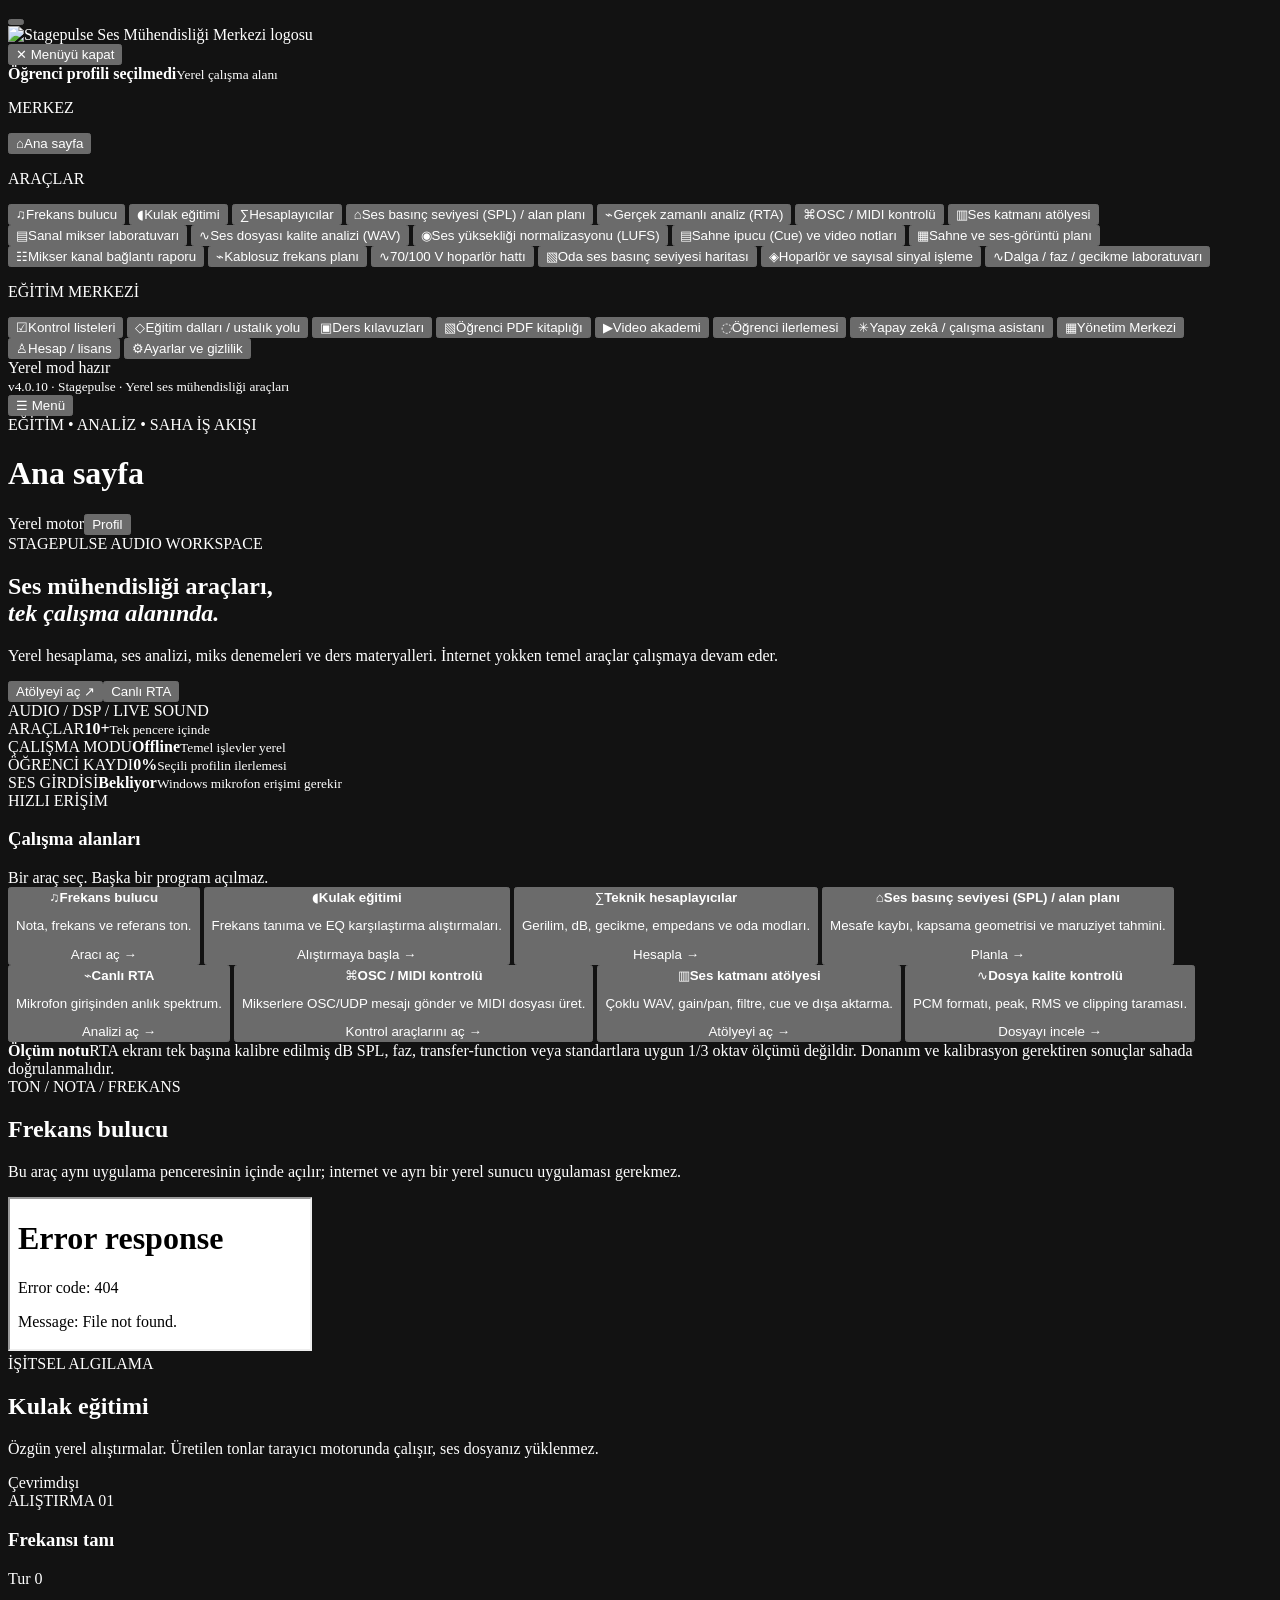
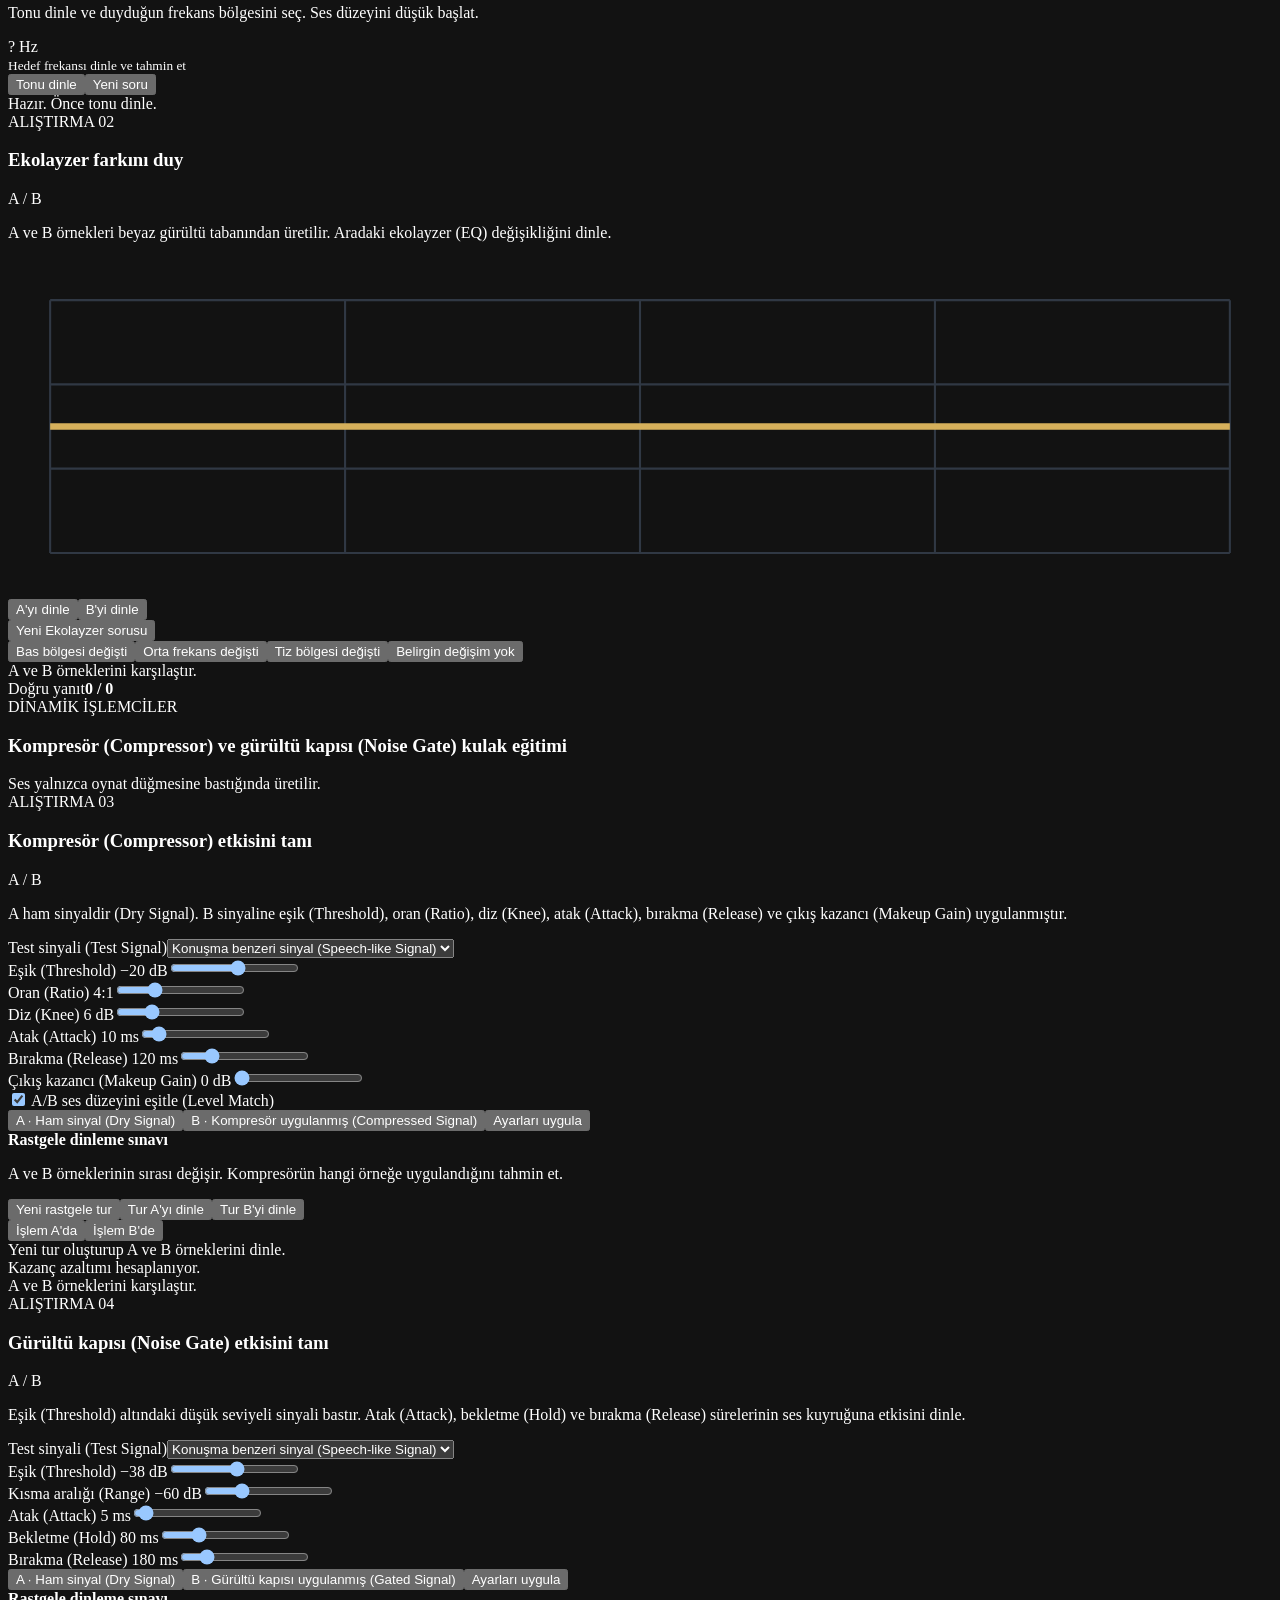
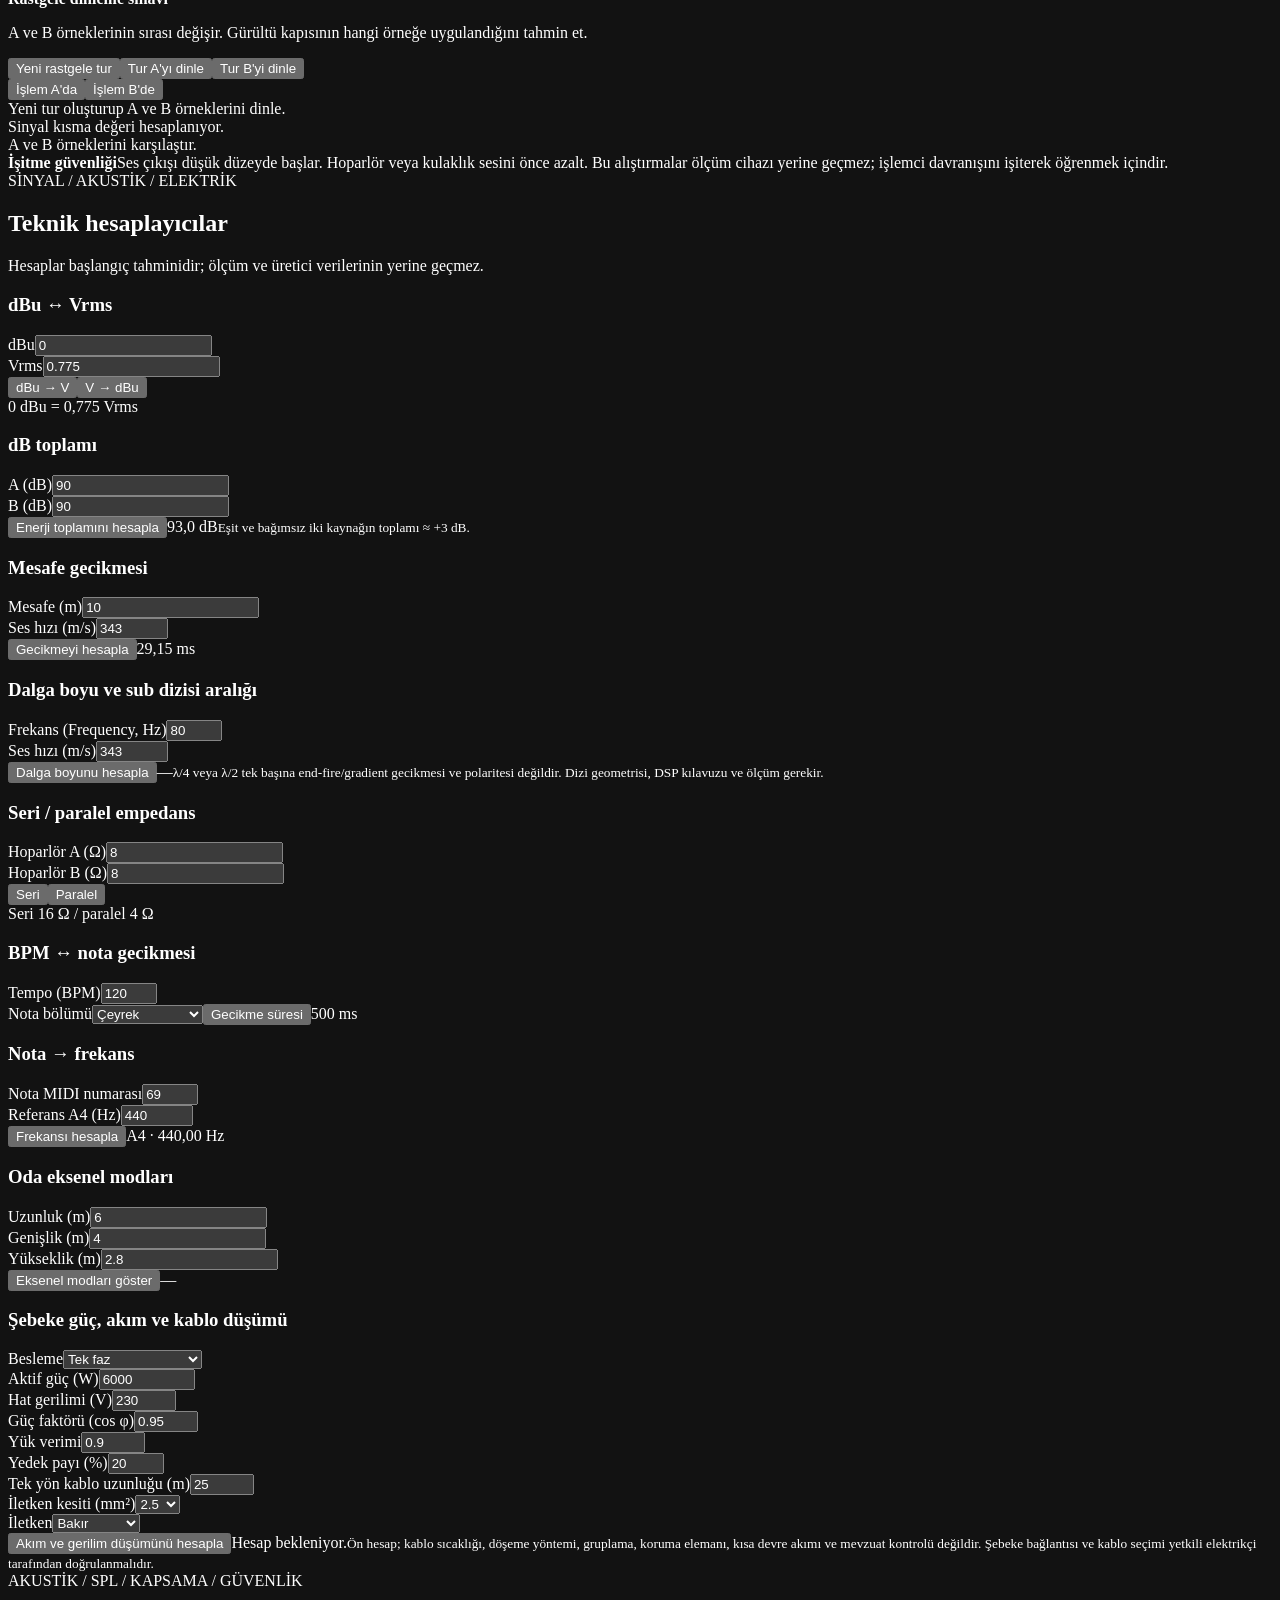
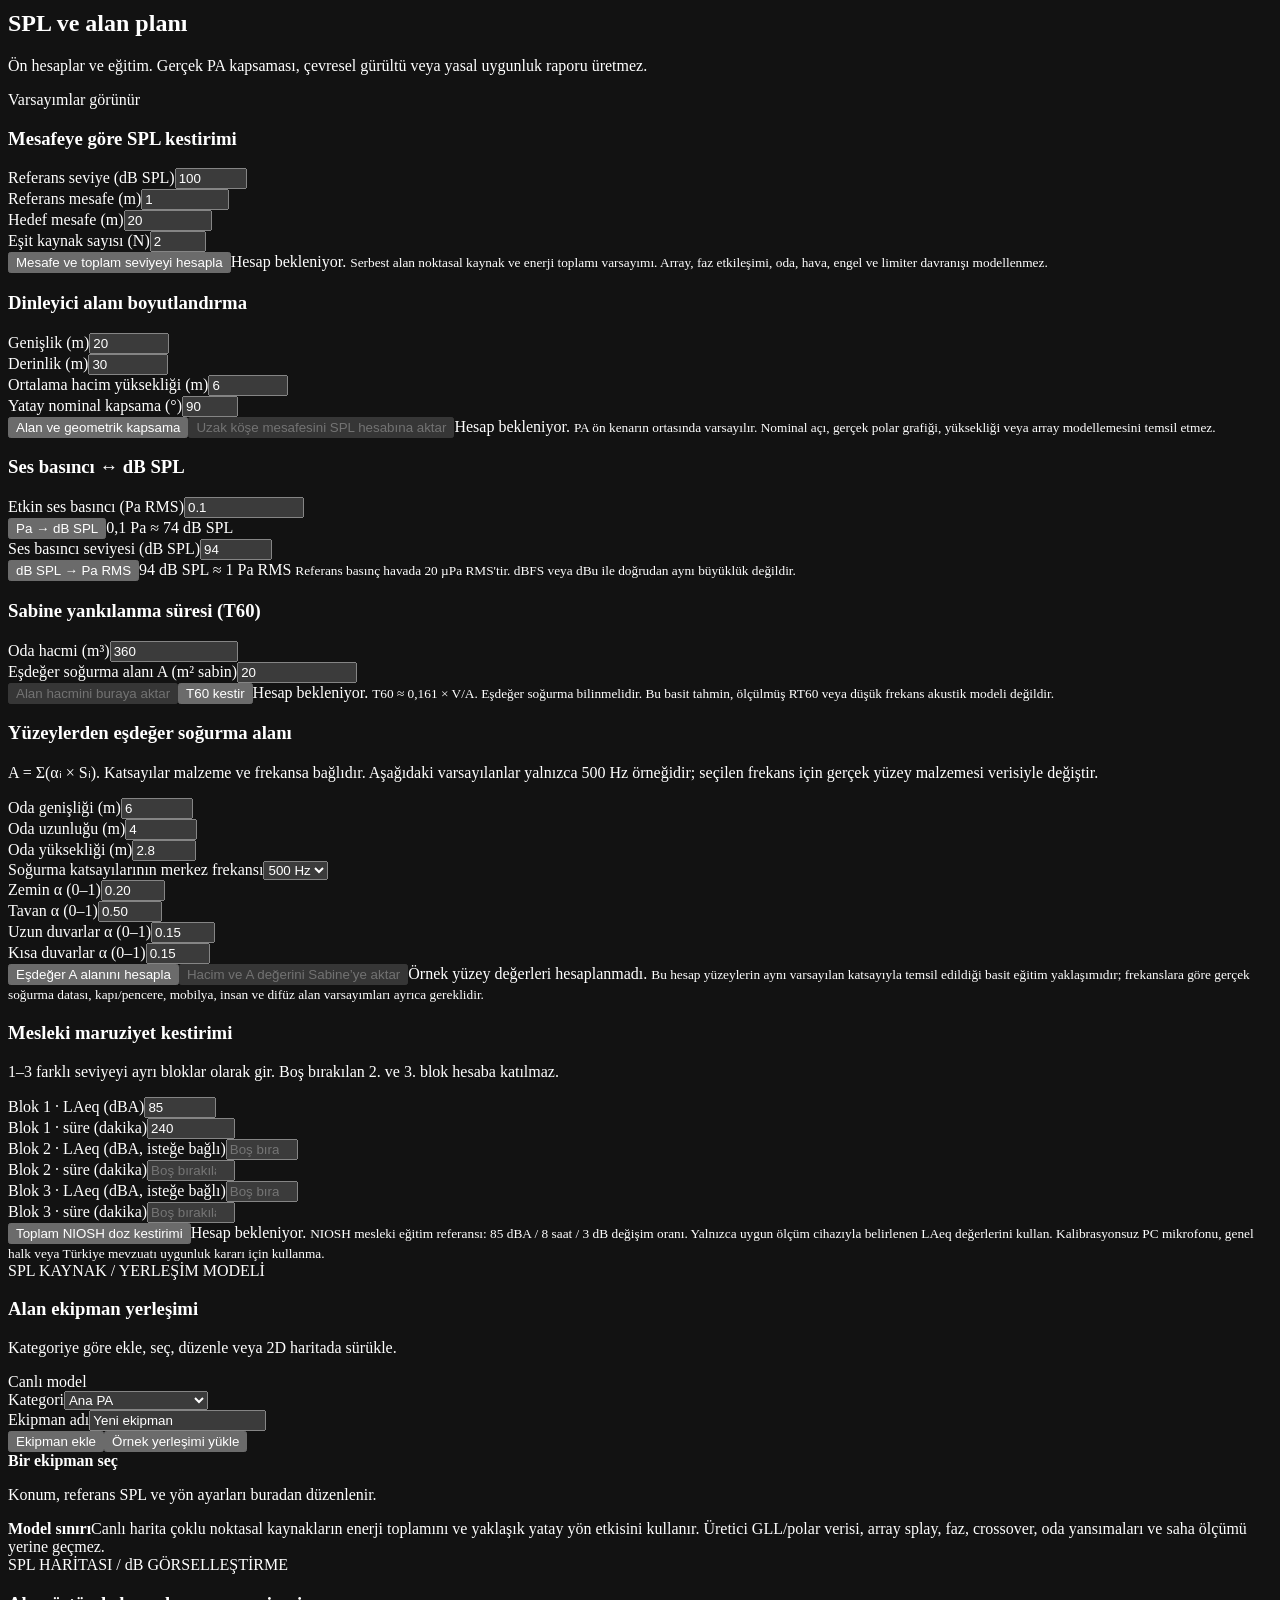
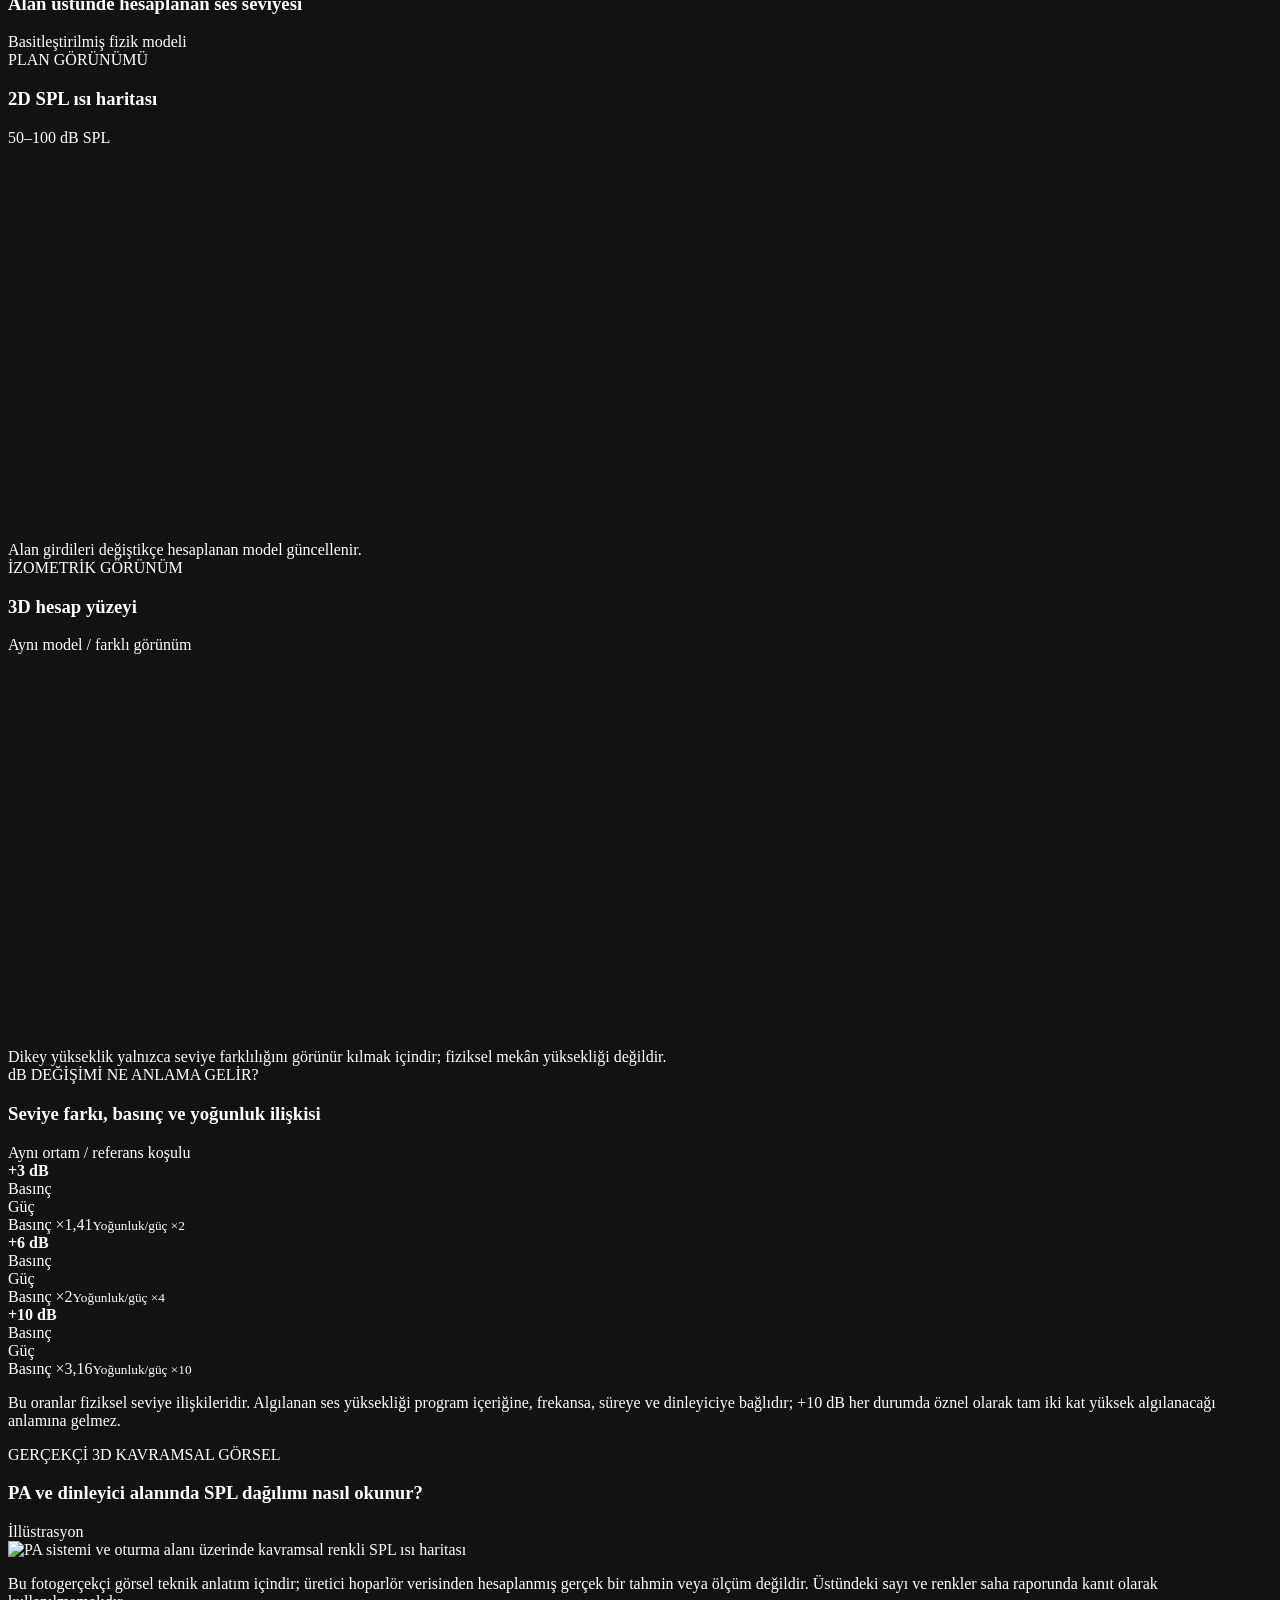
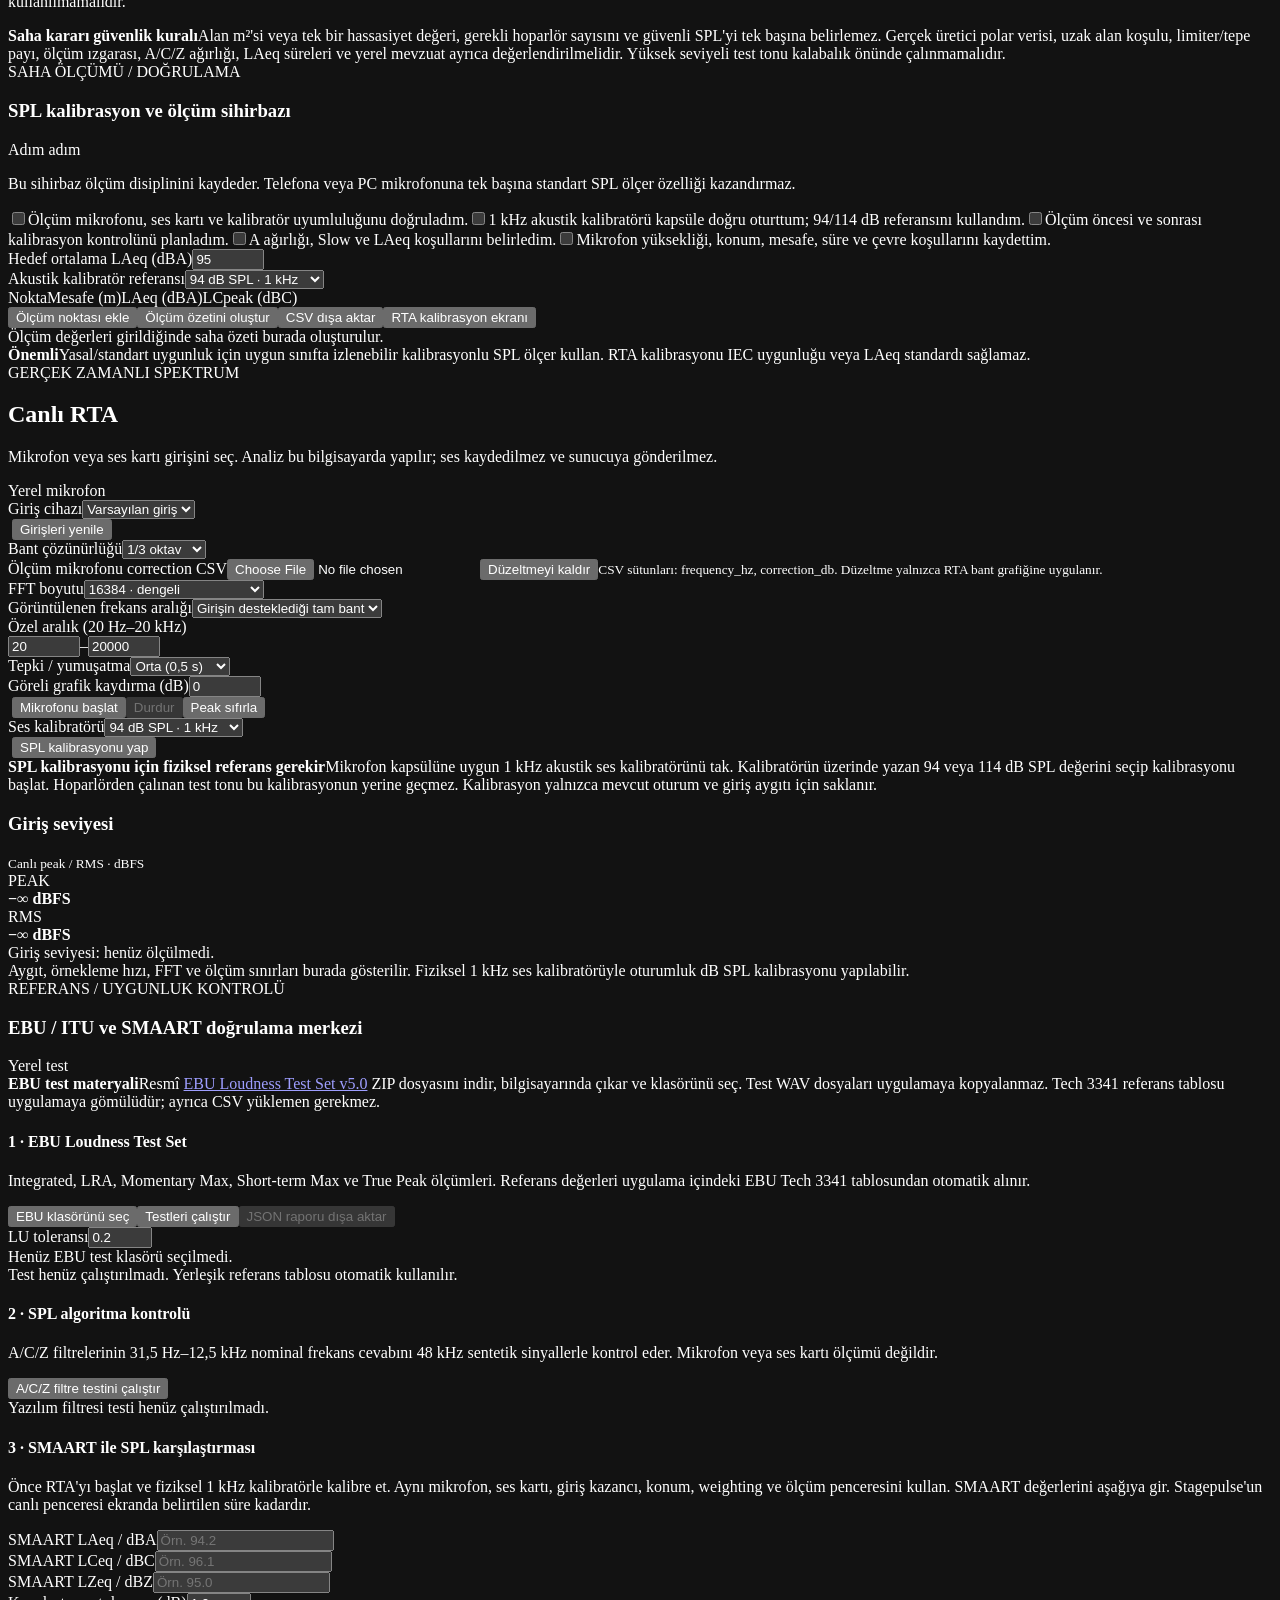
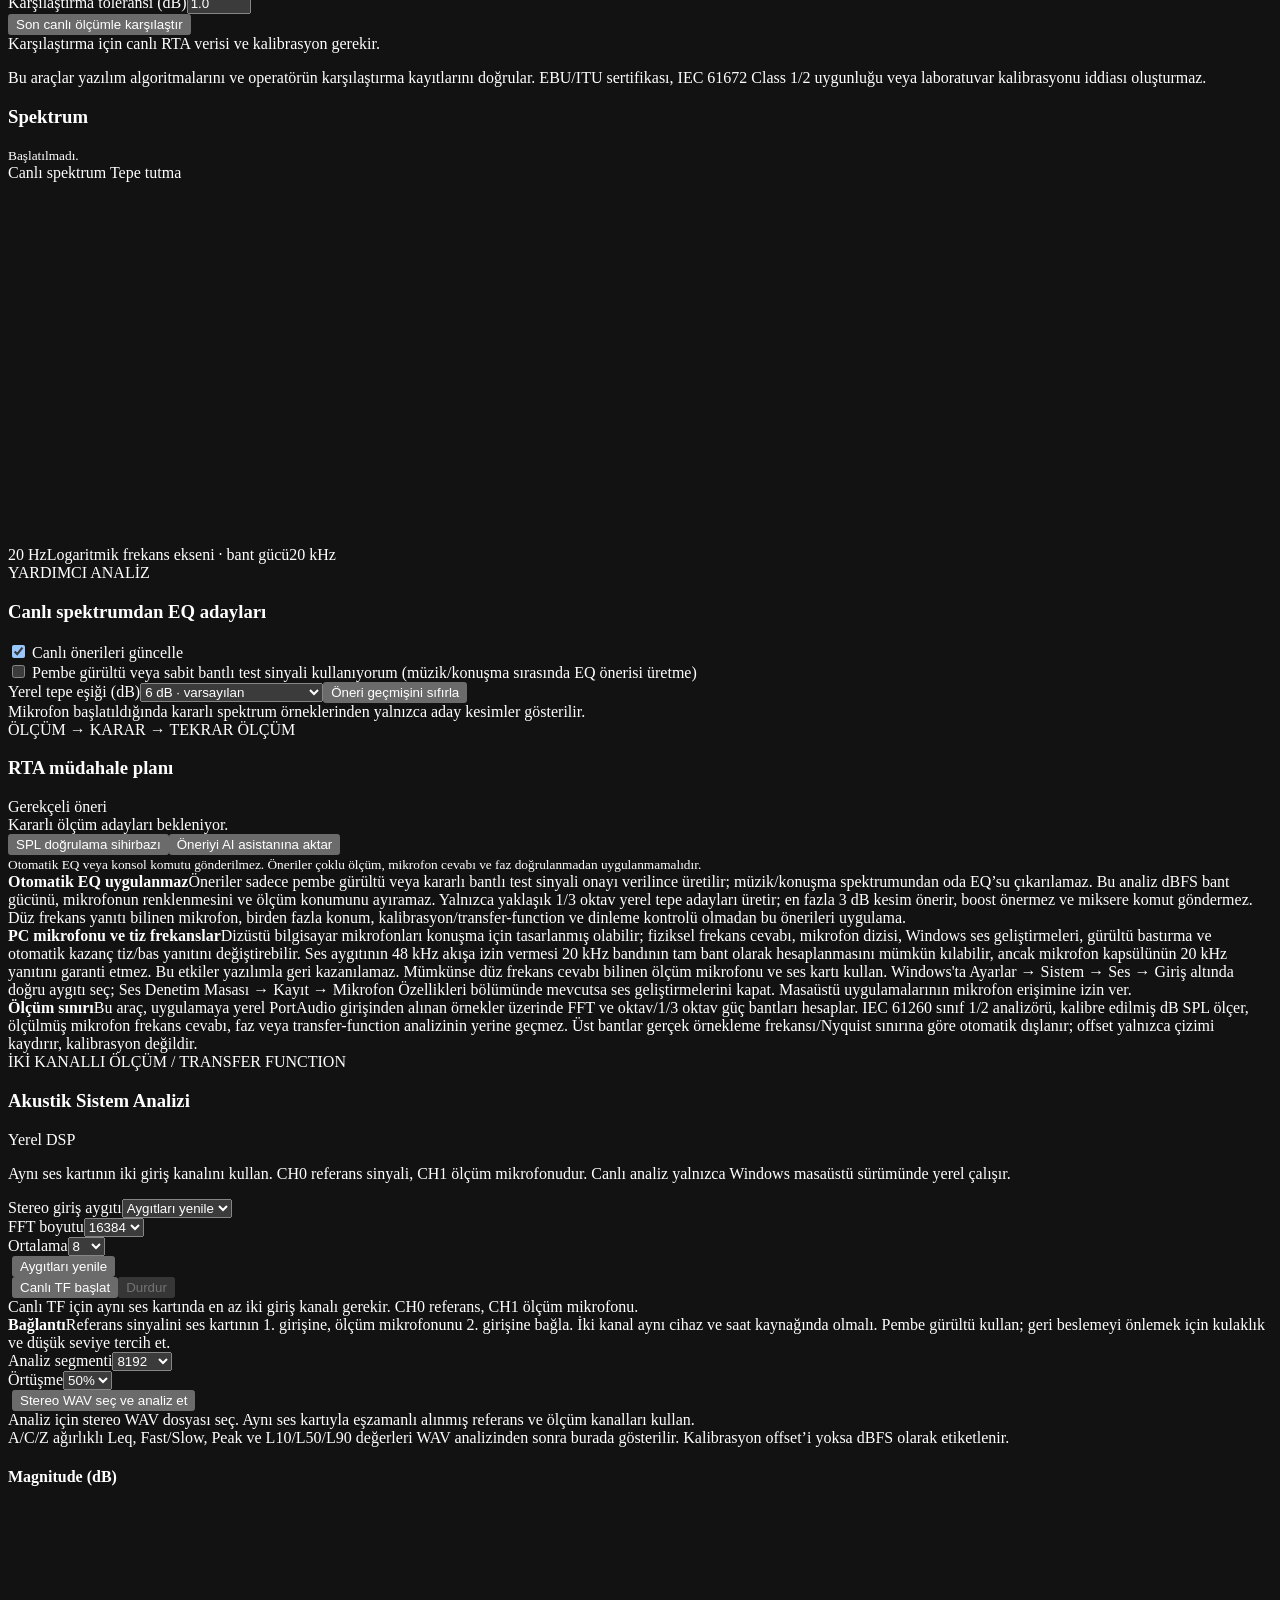
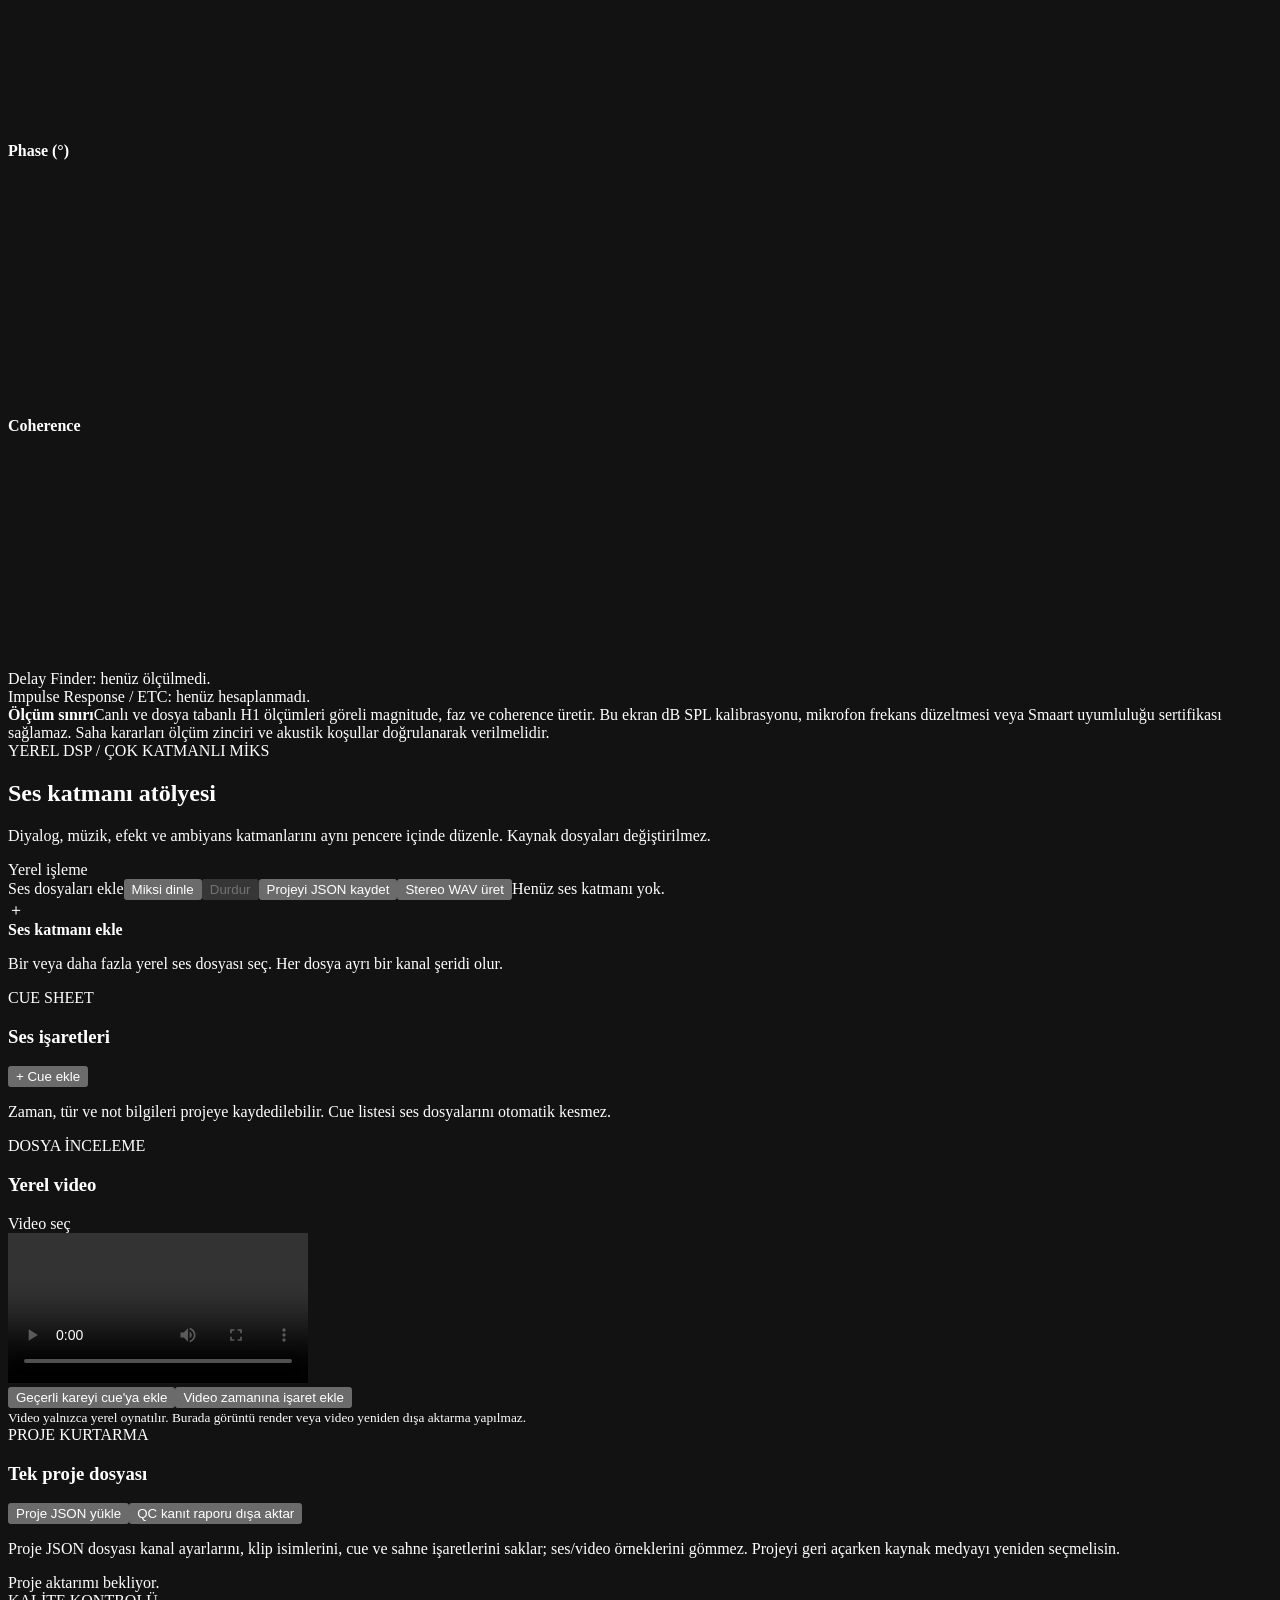
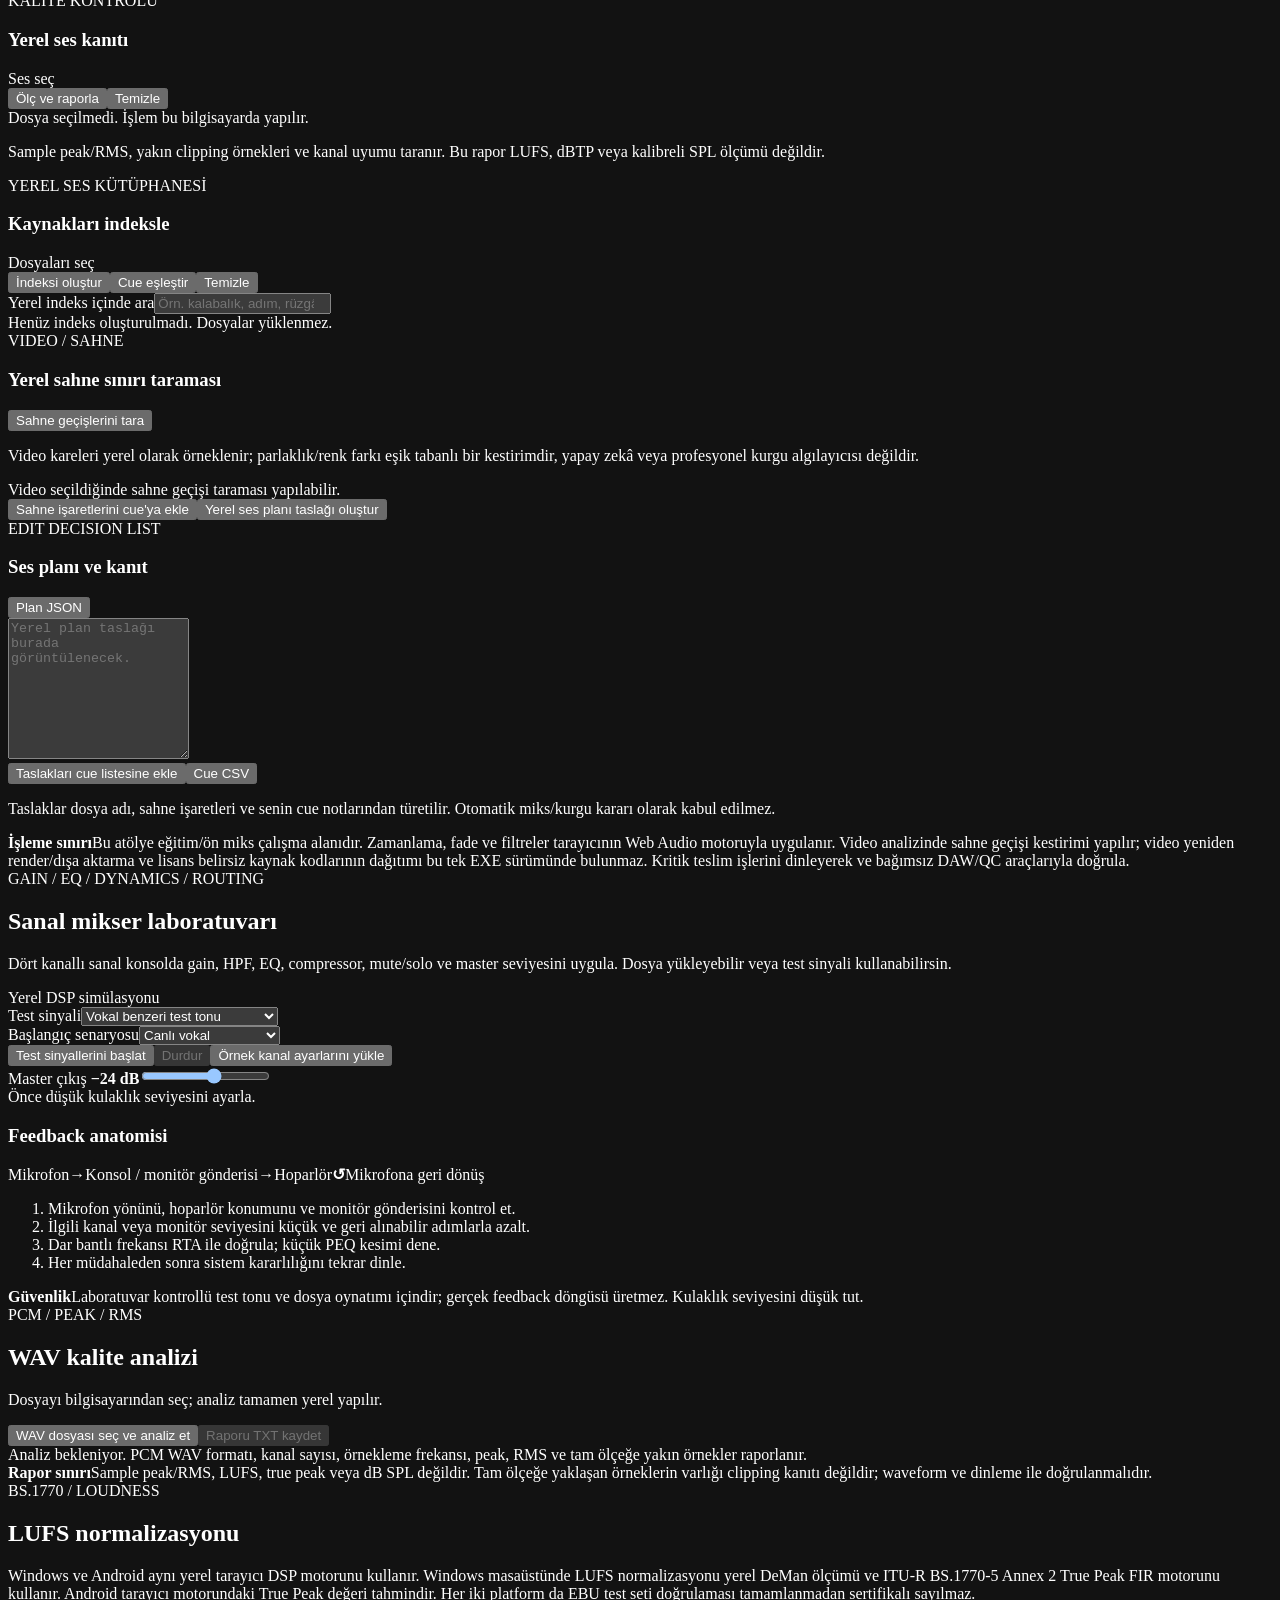
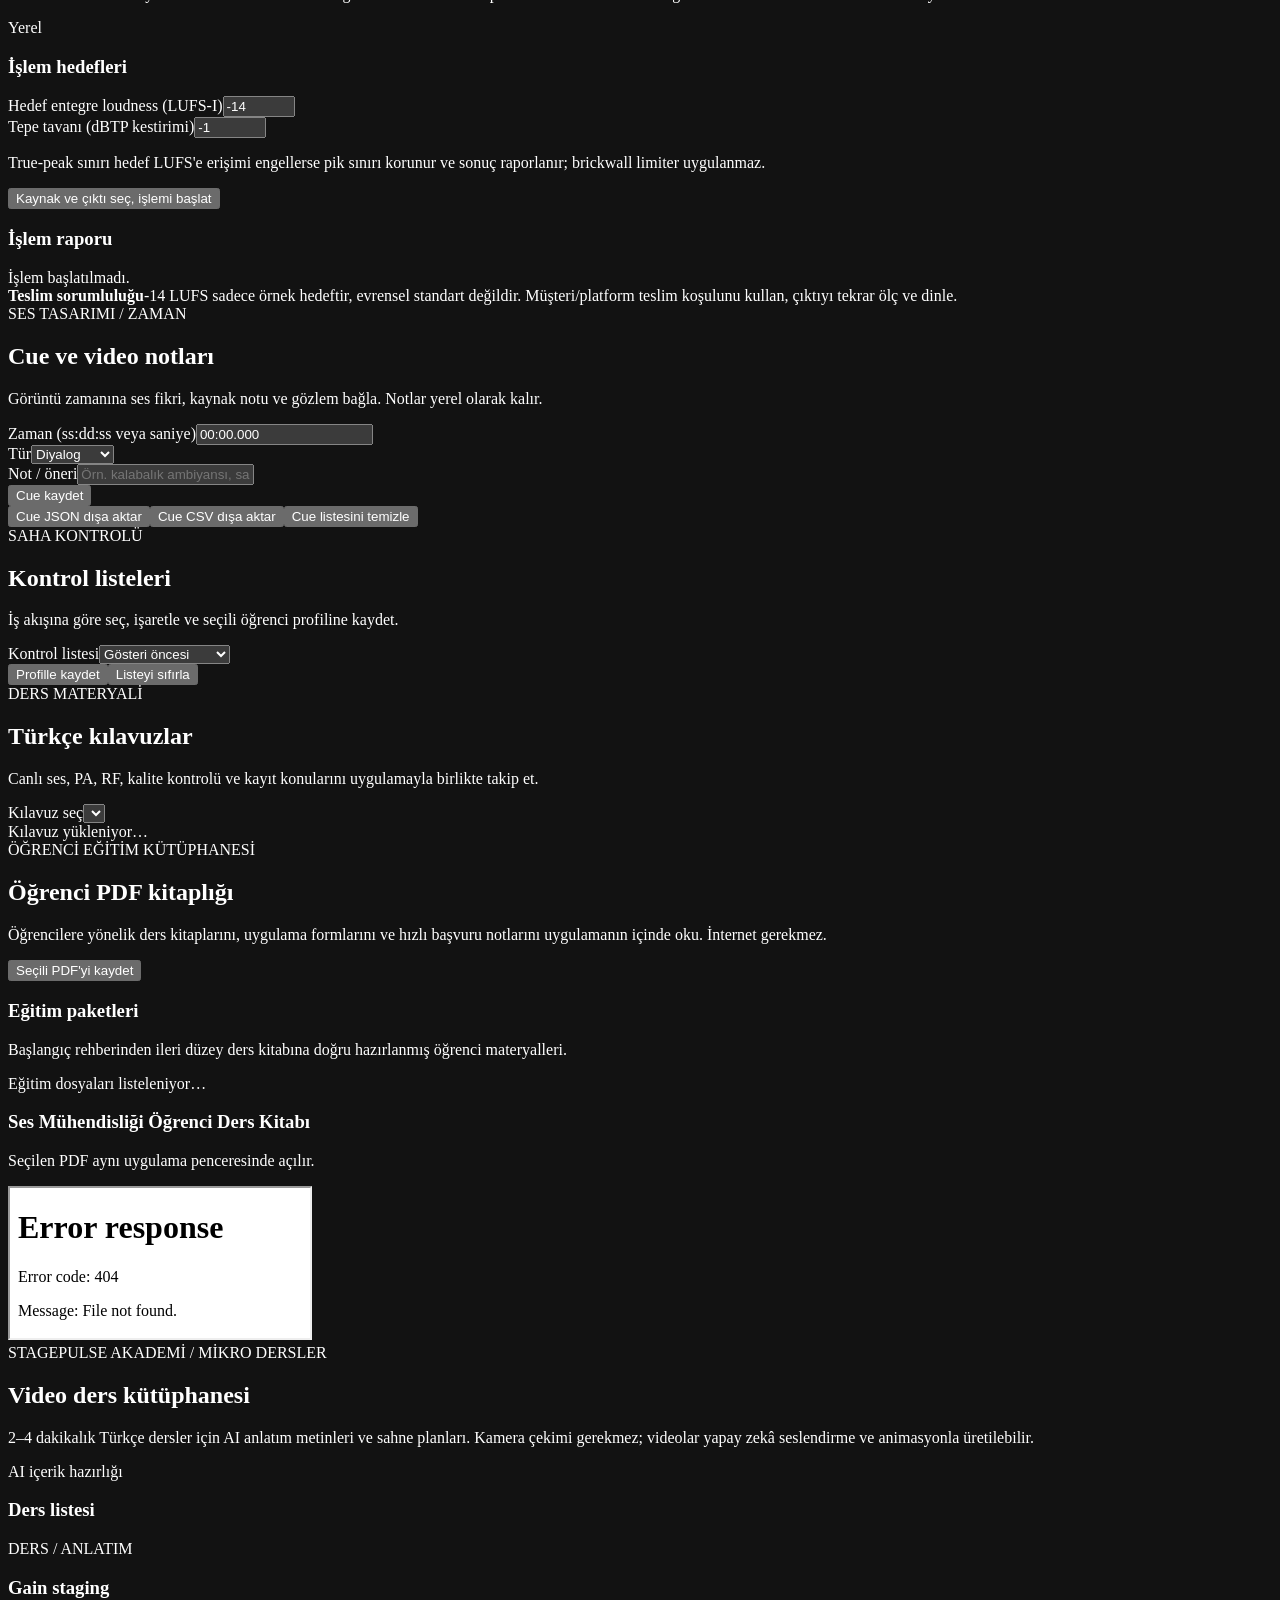
==== commit 7598e6ec: "Synchronize Ses Merkezi HTML version to 4.0.10" ====
--- a/windows/ui/index.html
+++ b/windows/ui/index.html
@@ -45,7 +45,7 @@
       <button class="nav-item" data-route="account"><span>♙</span>Hesap / lisans</button>
       <button class="nav-item" data-route="settings"><span>⚙</span>Ayarlar ve gizlilik</button>
     </nav>
-    <div class="sidebar-foot"><div class="foot-line"><span class="status-dot"></span><span id="connectionText">Yerel mod hazır</span></div><small>v4.0.9 · Stagepulse · Yerel ses mühendisliği araçları</small></div>
+    <div class="sidebar-foot"><div class="foot-line"><span class="status-dot"></span><span id="connectionText">Yerel mod hazır</span></div><small>v4.0.10 · Stagepulse · Yerel ses mühendisliği araçları</small></div>
   </aside>
 
   <main class="main-area">
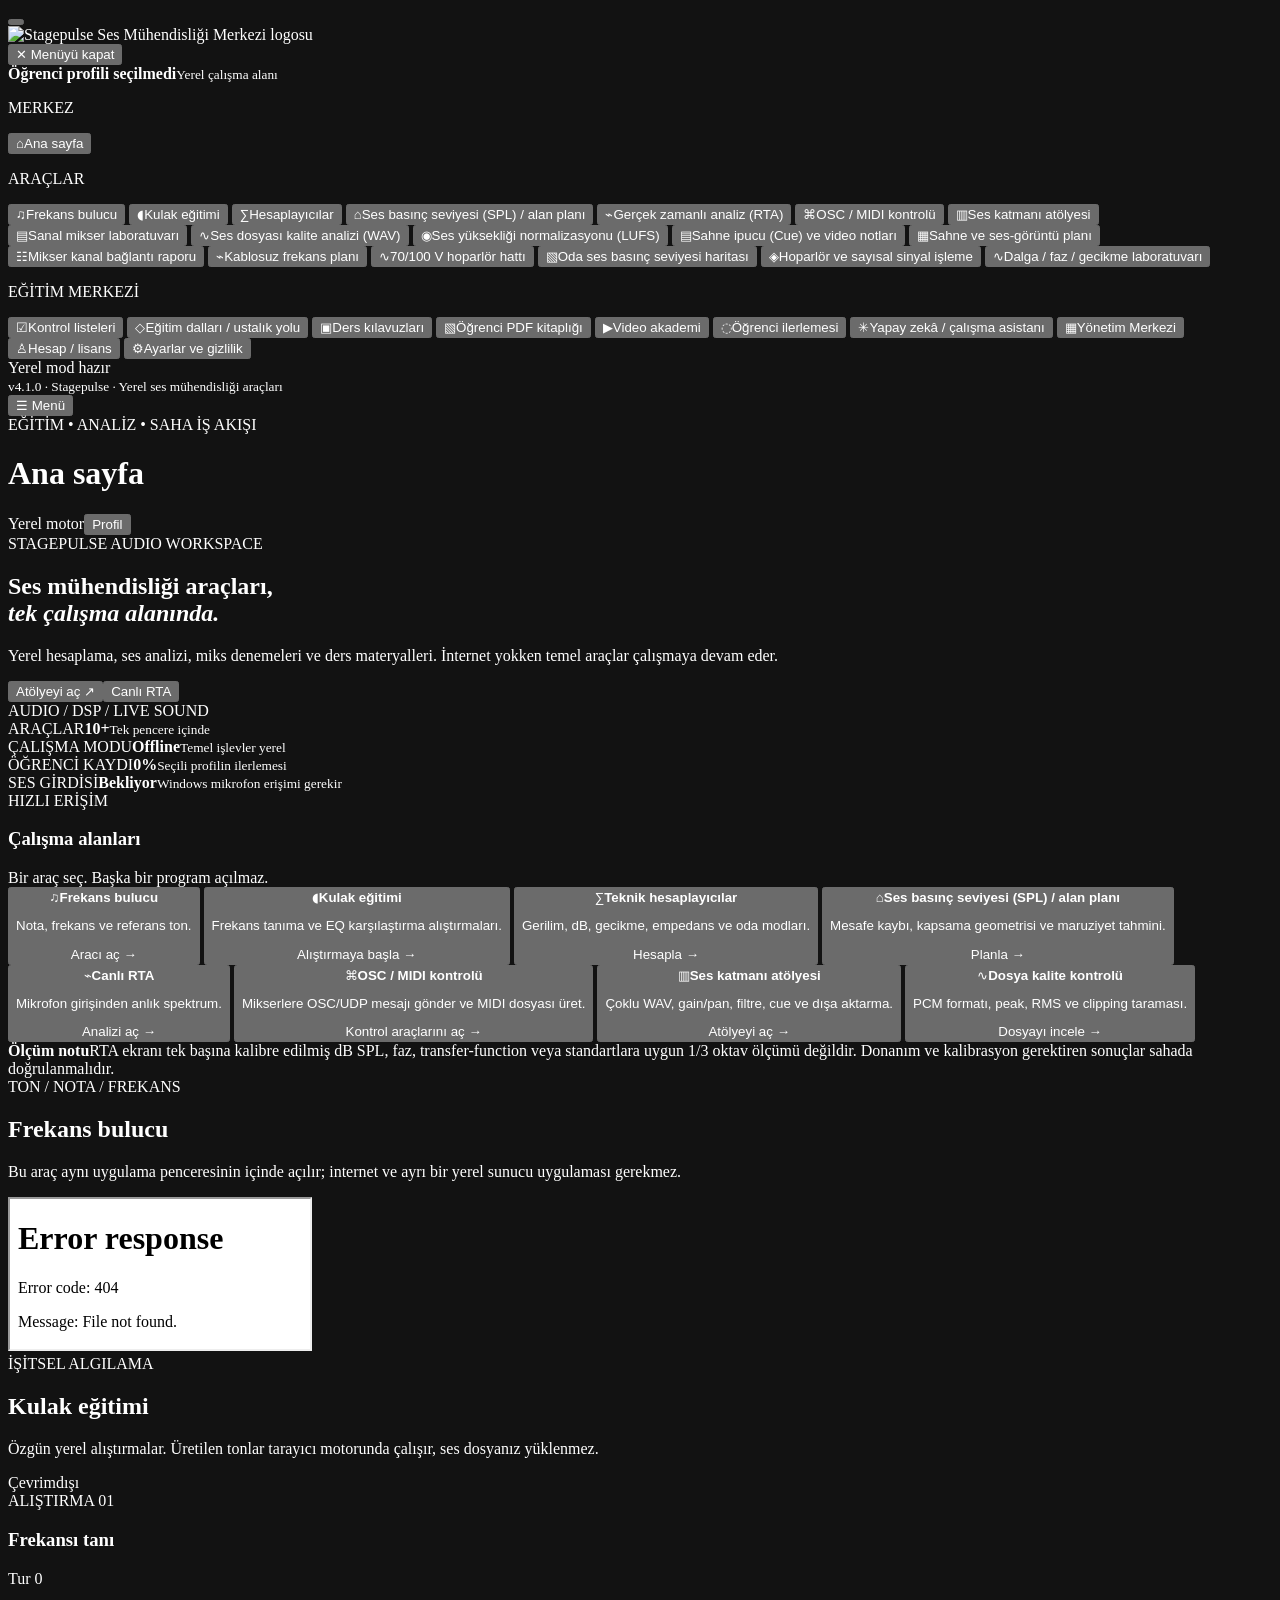
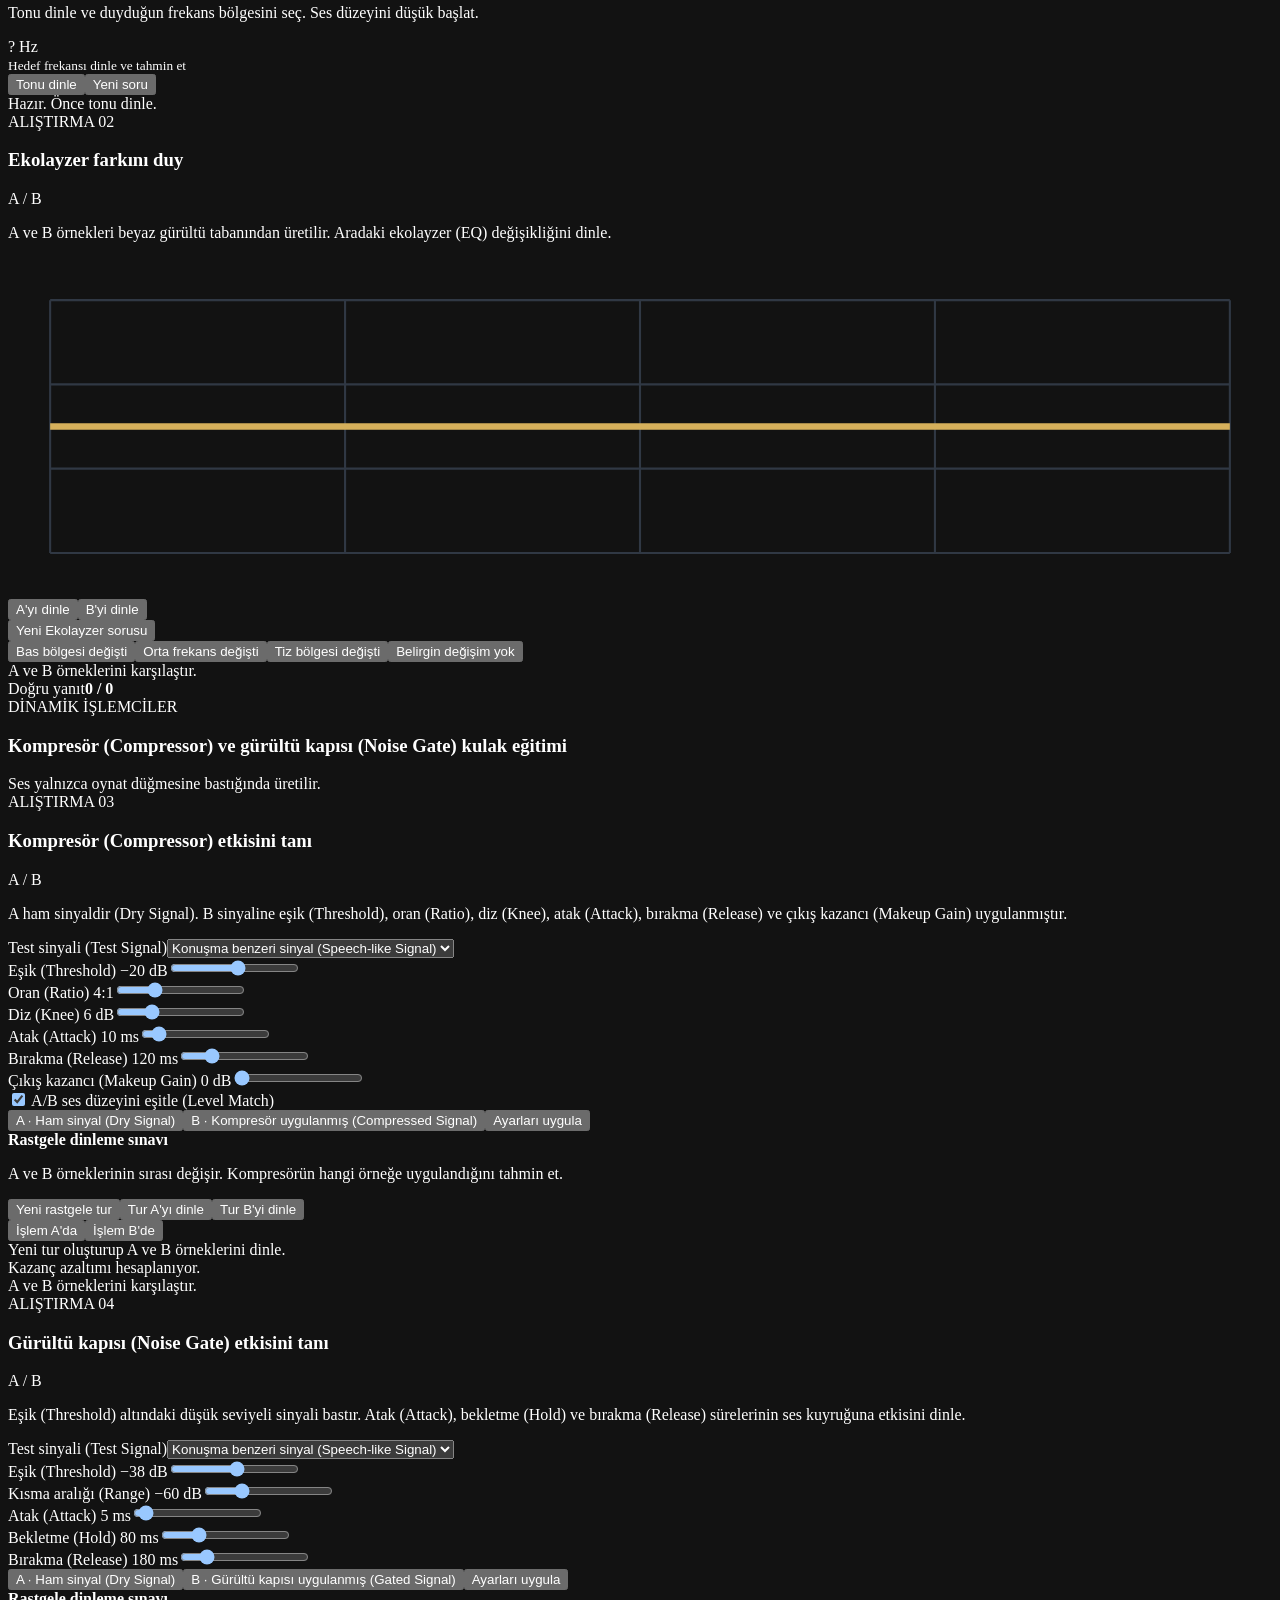
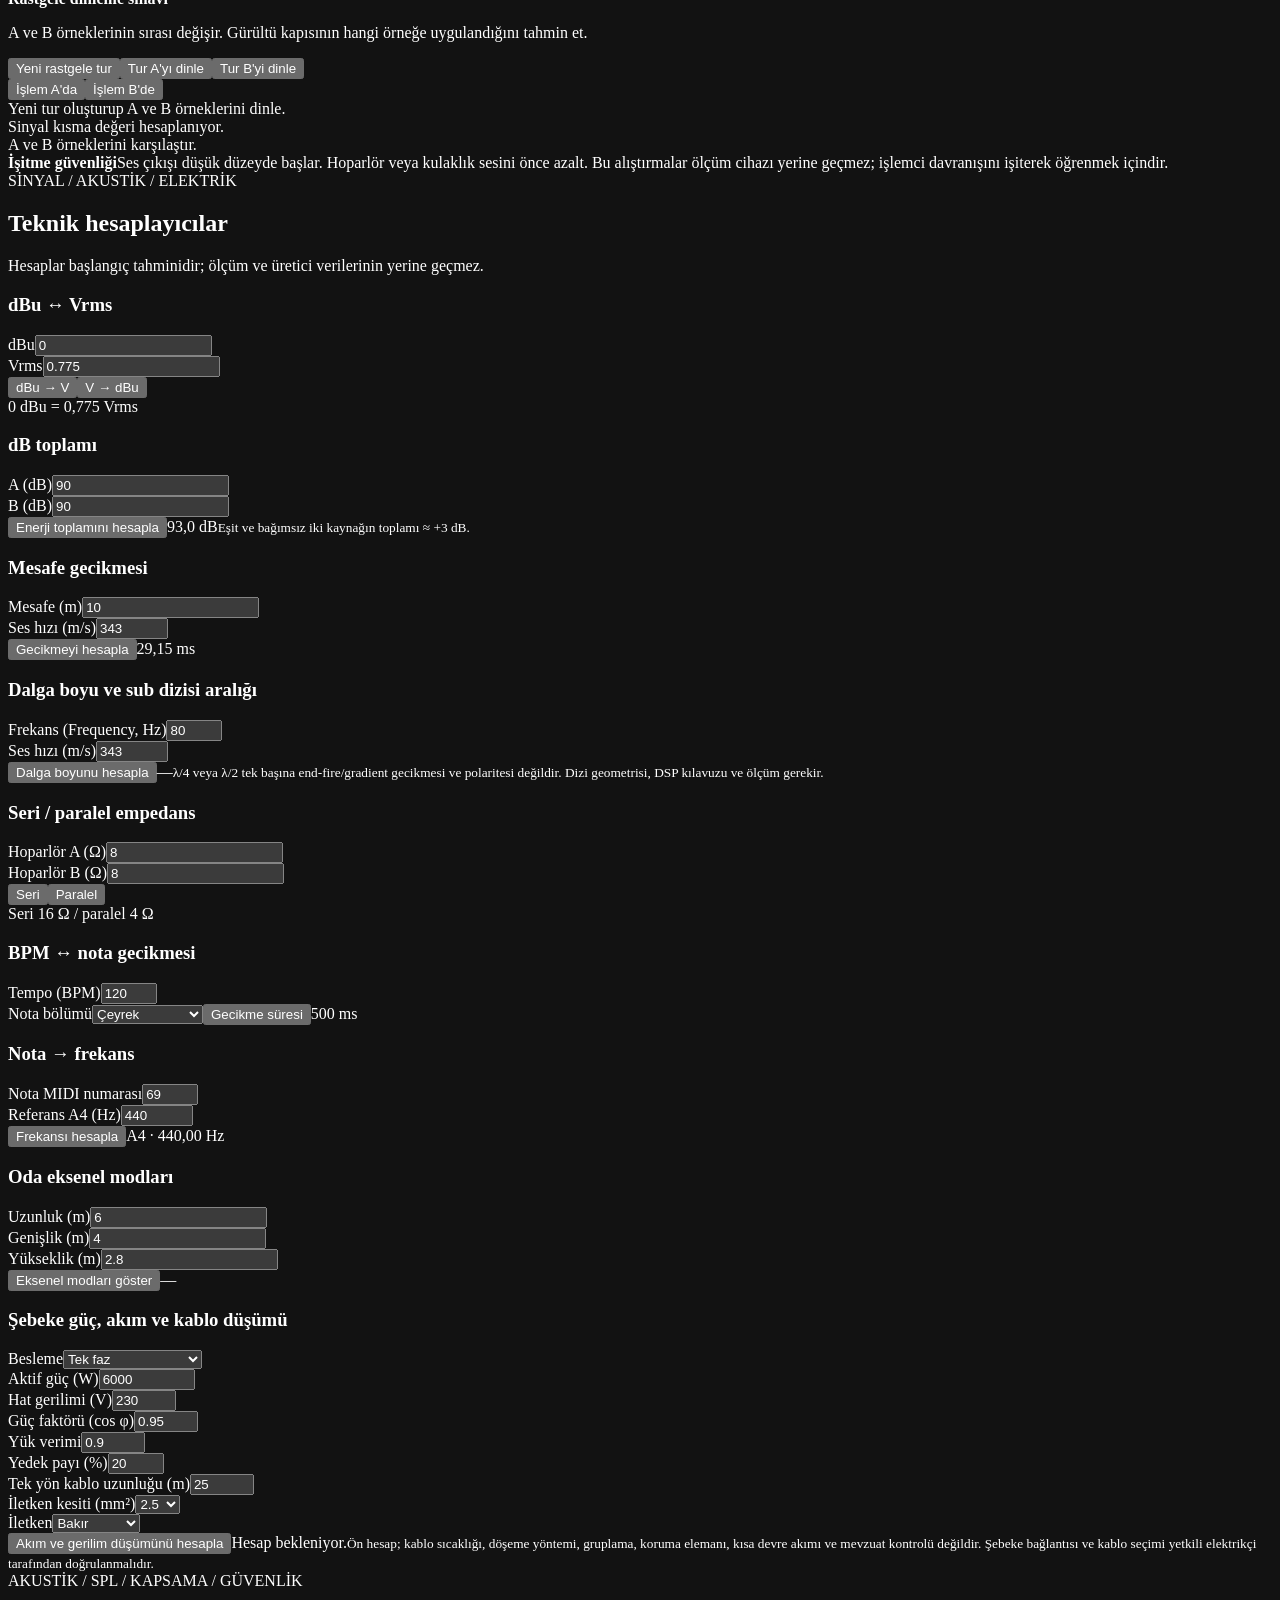
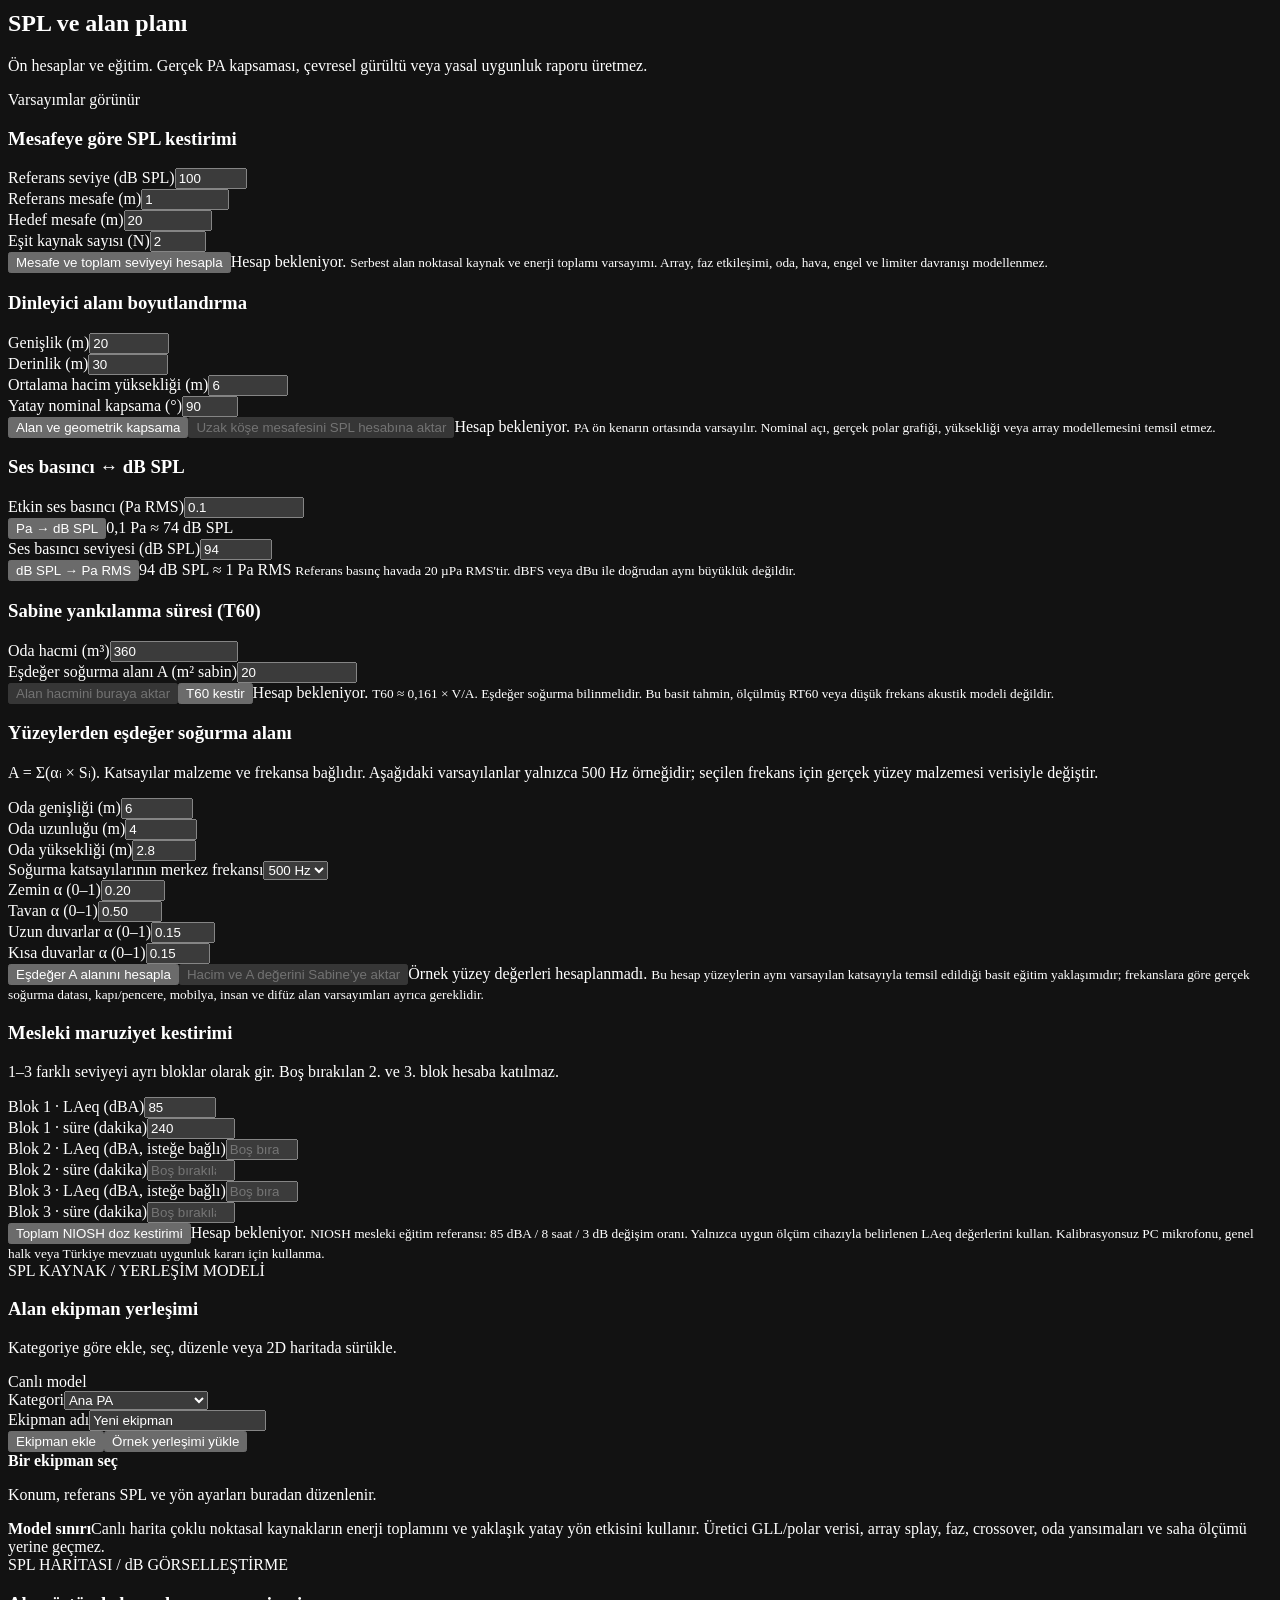
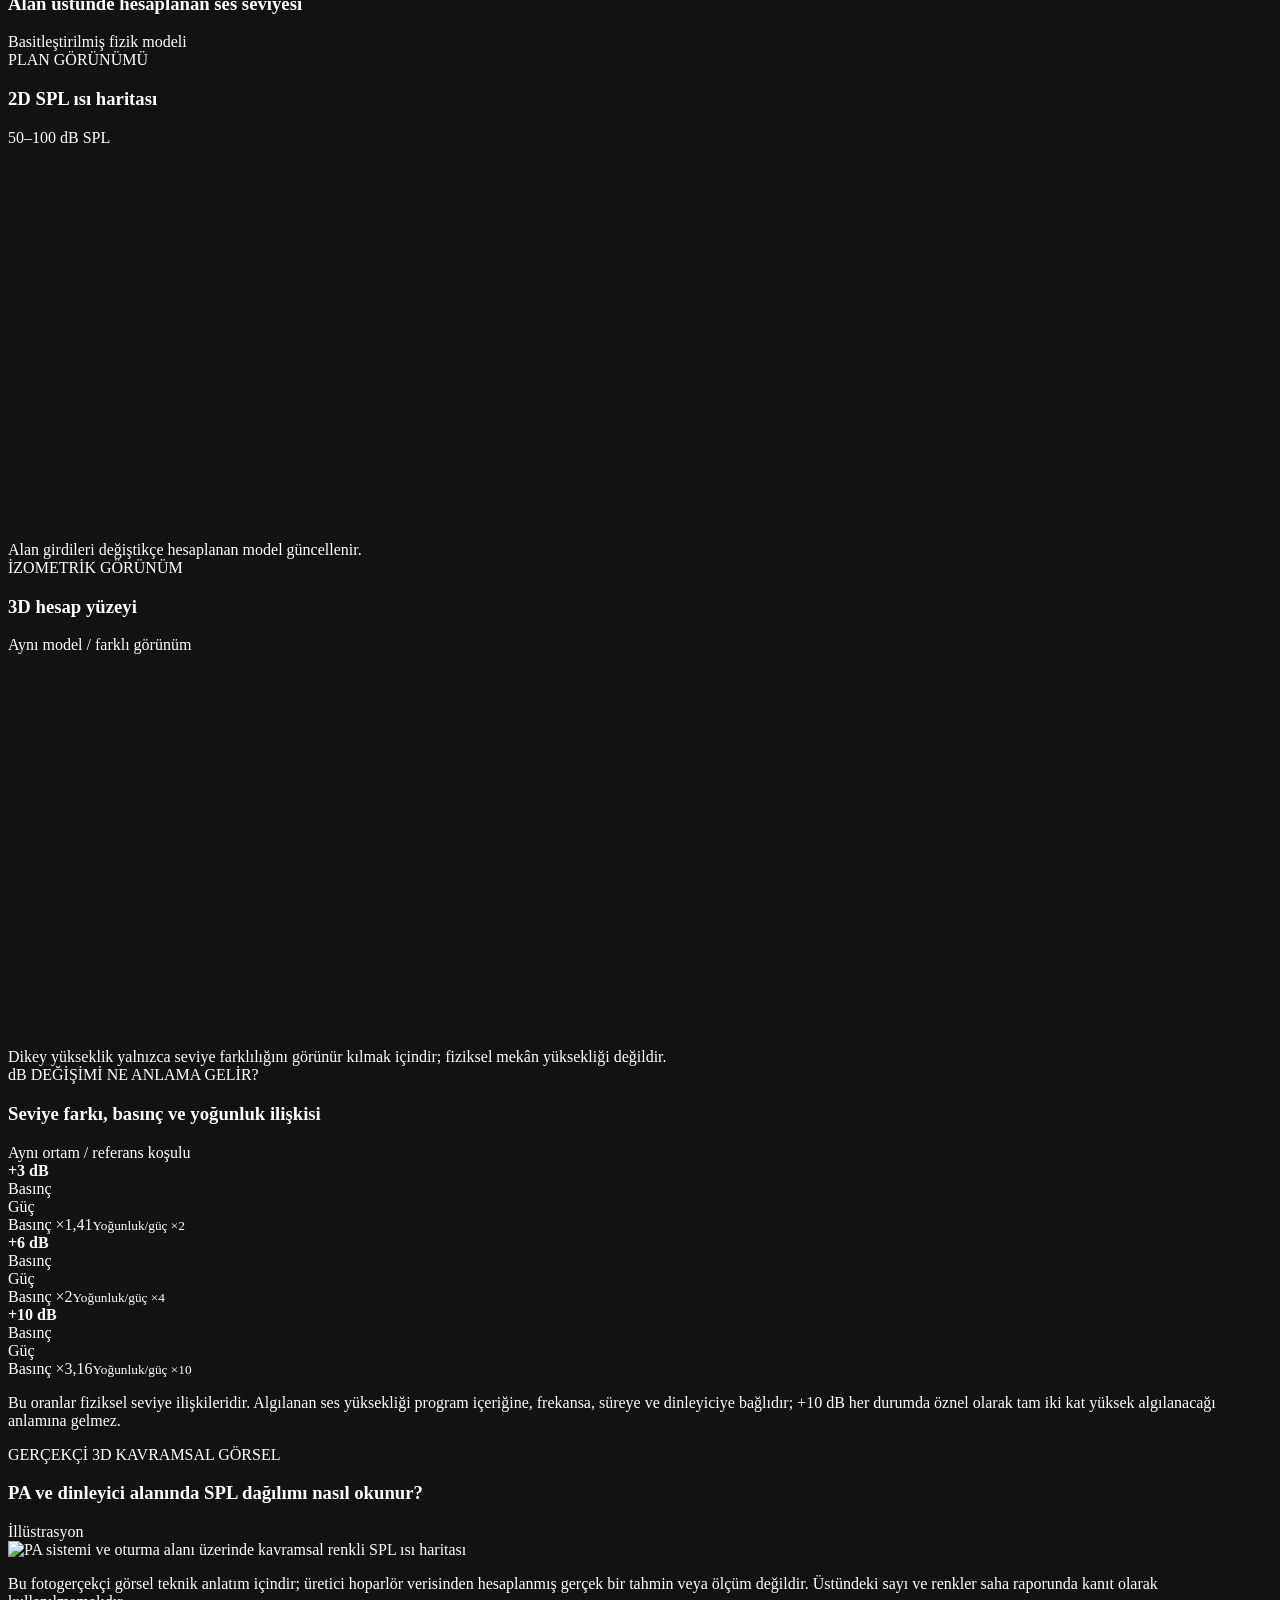
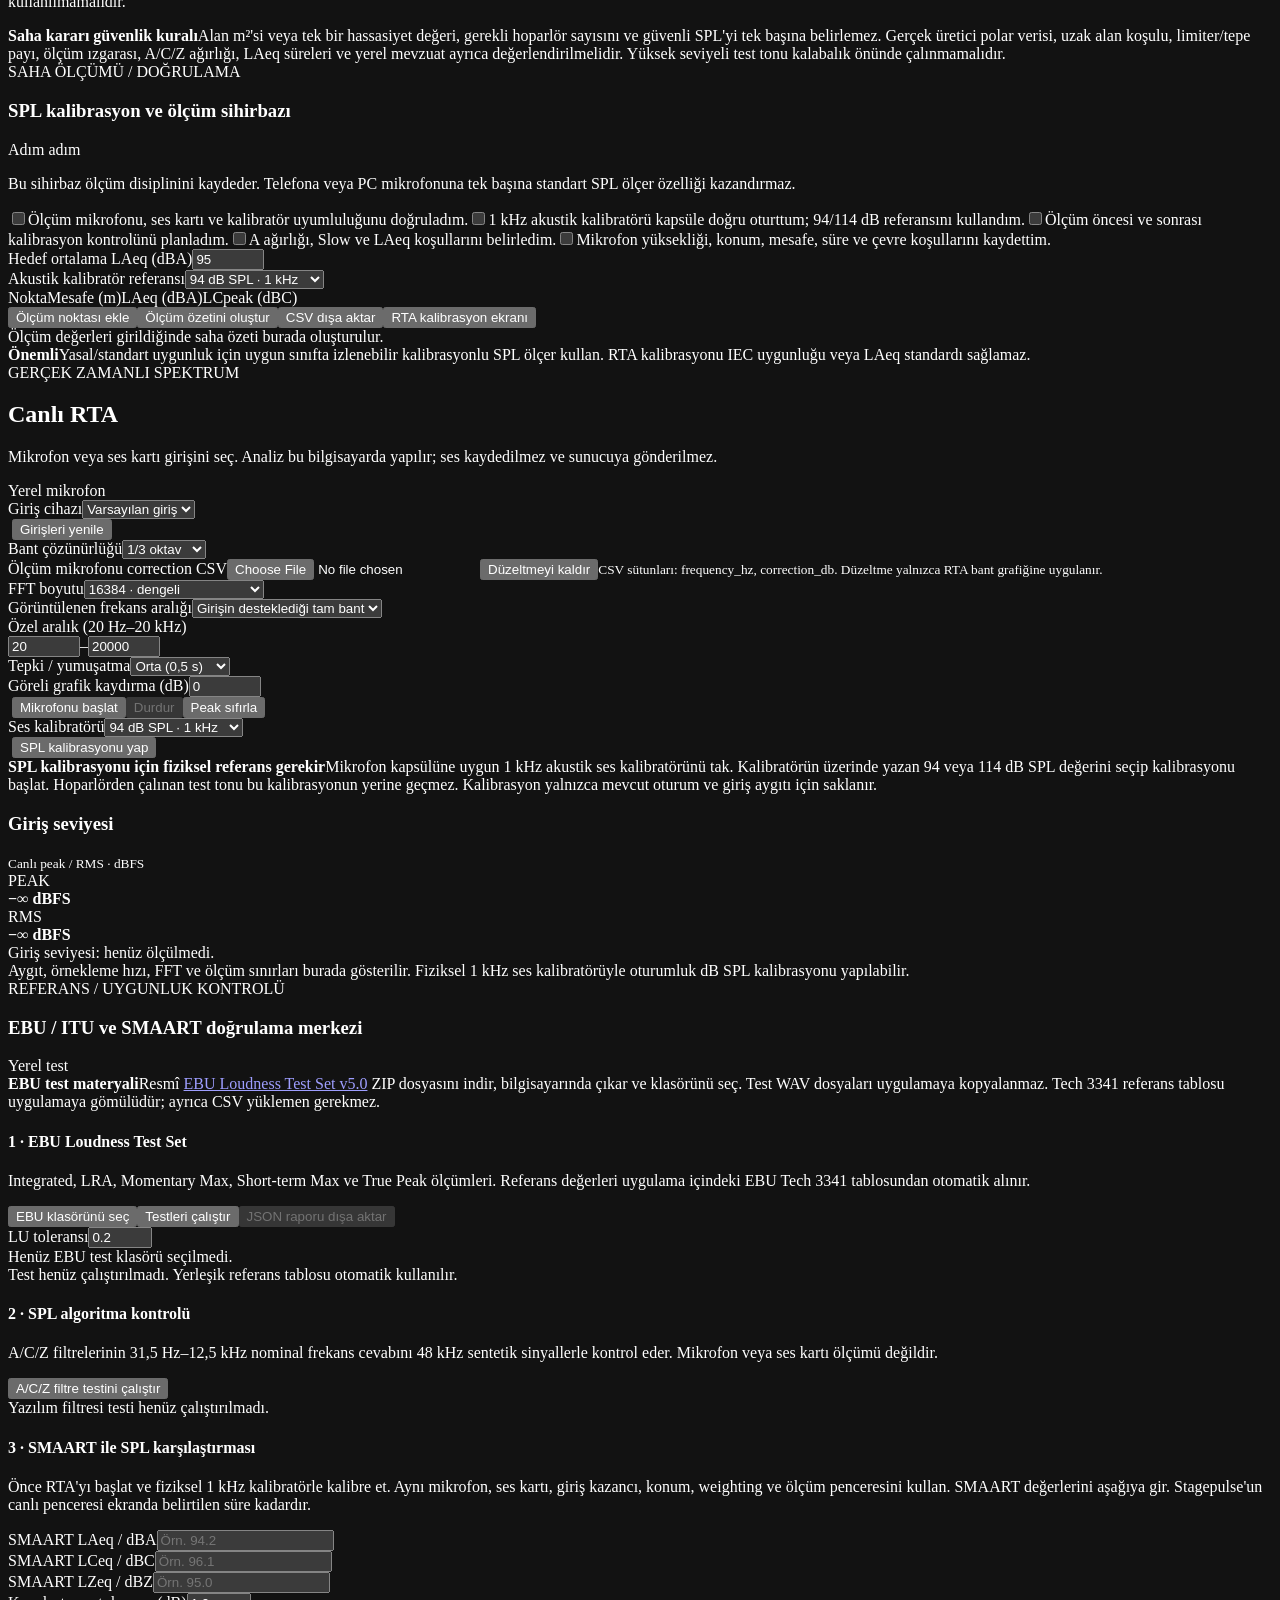
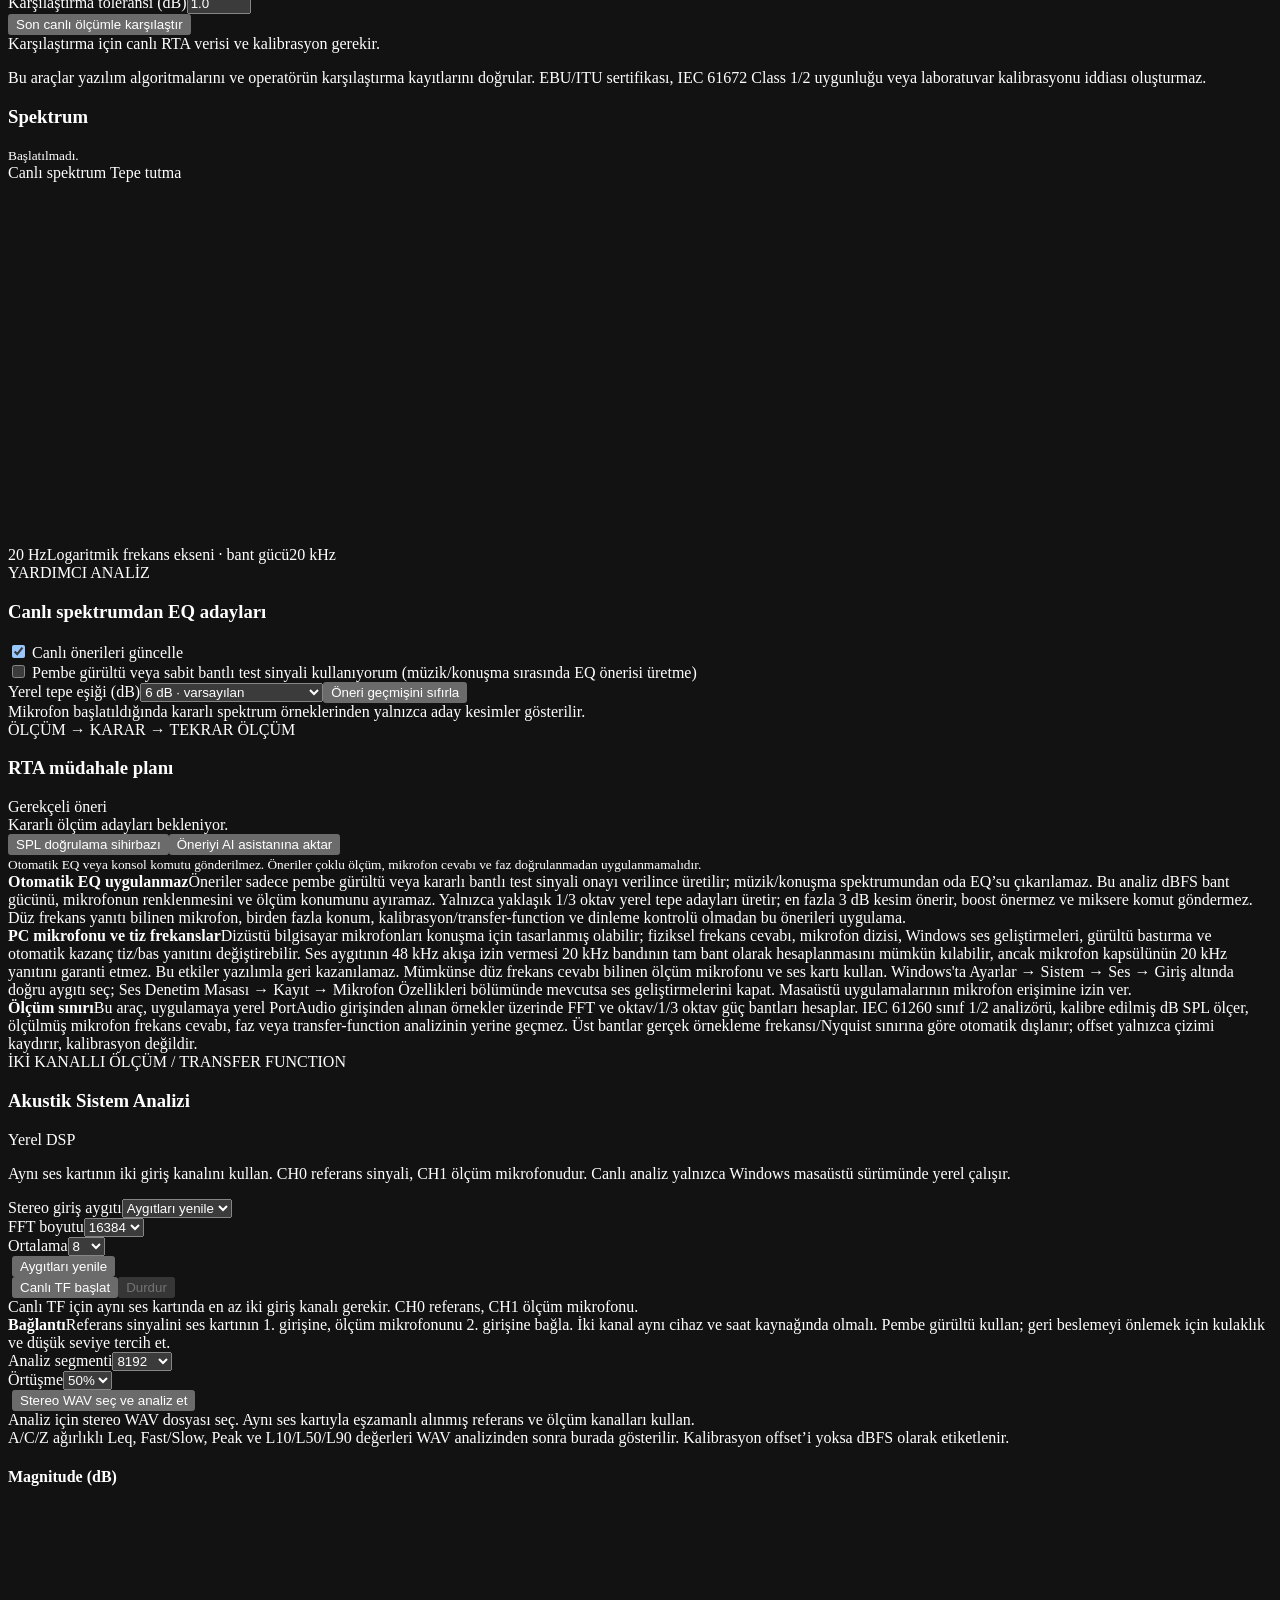
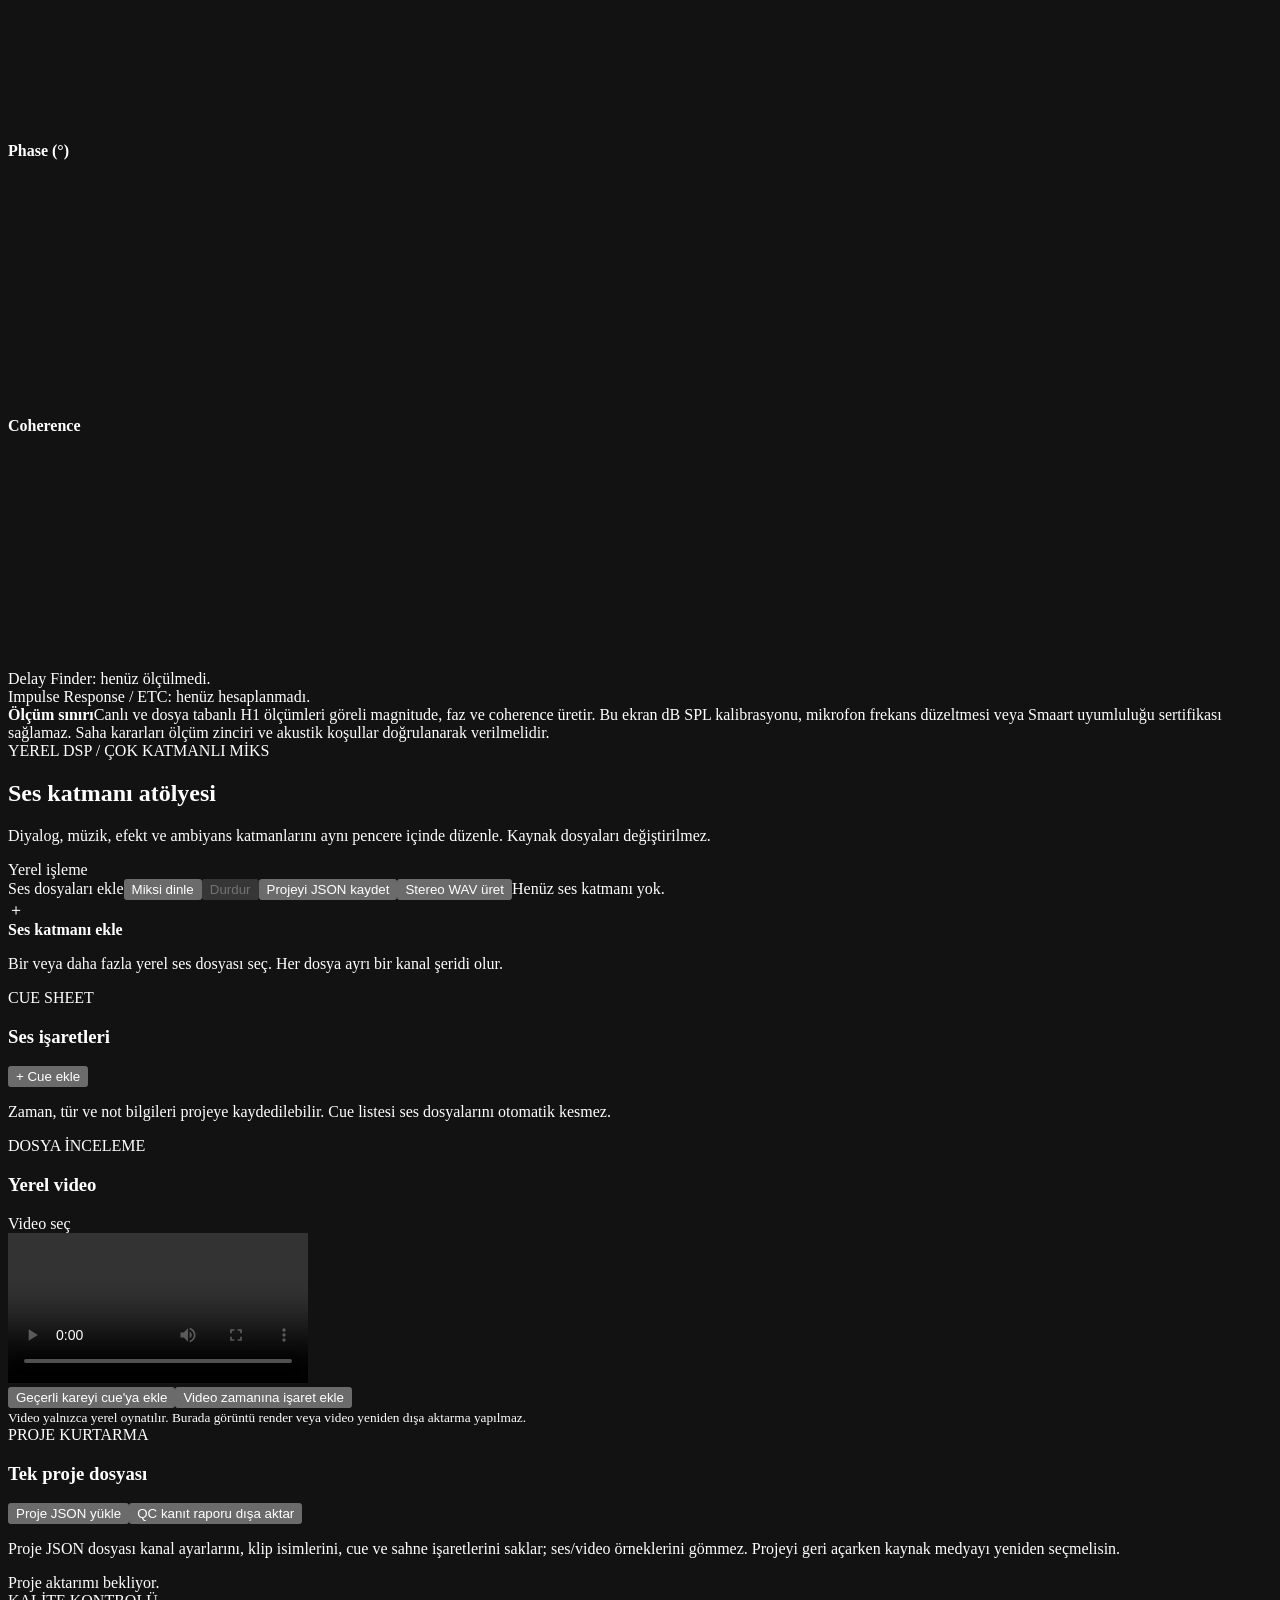
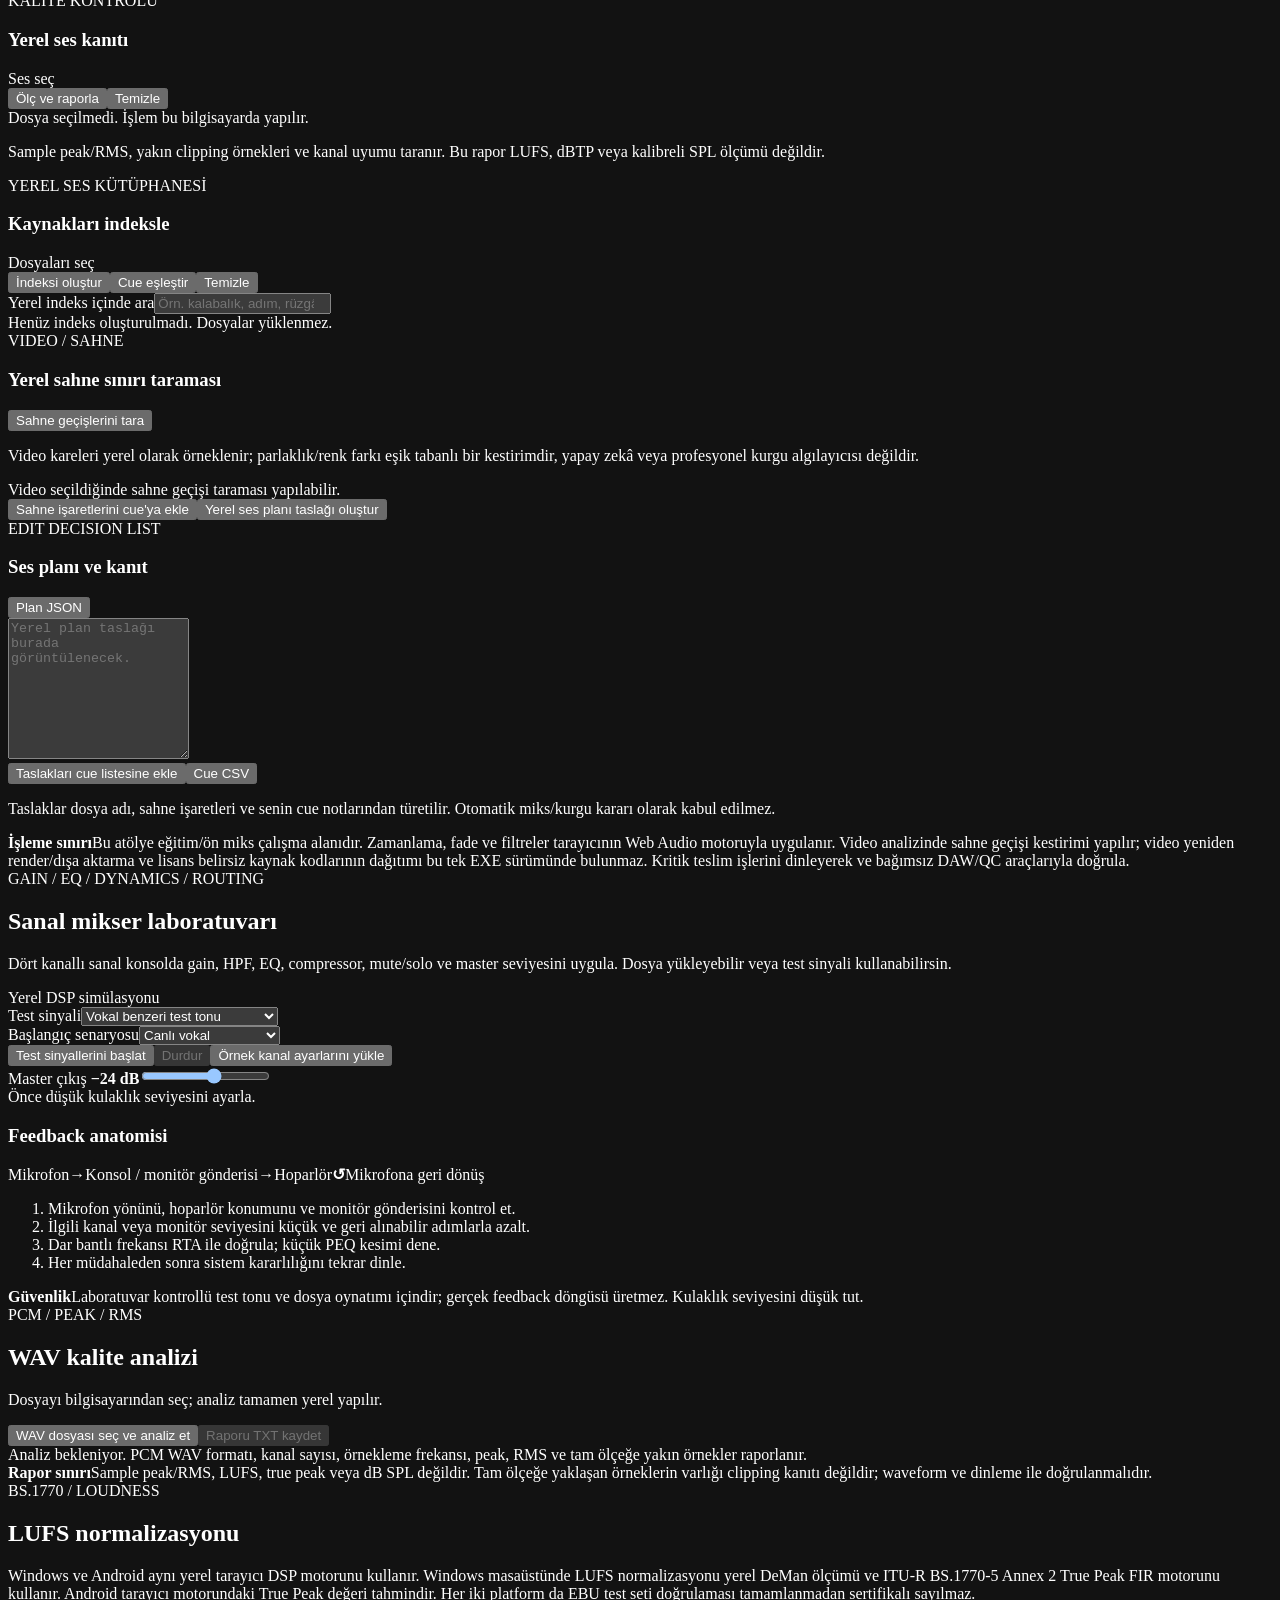
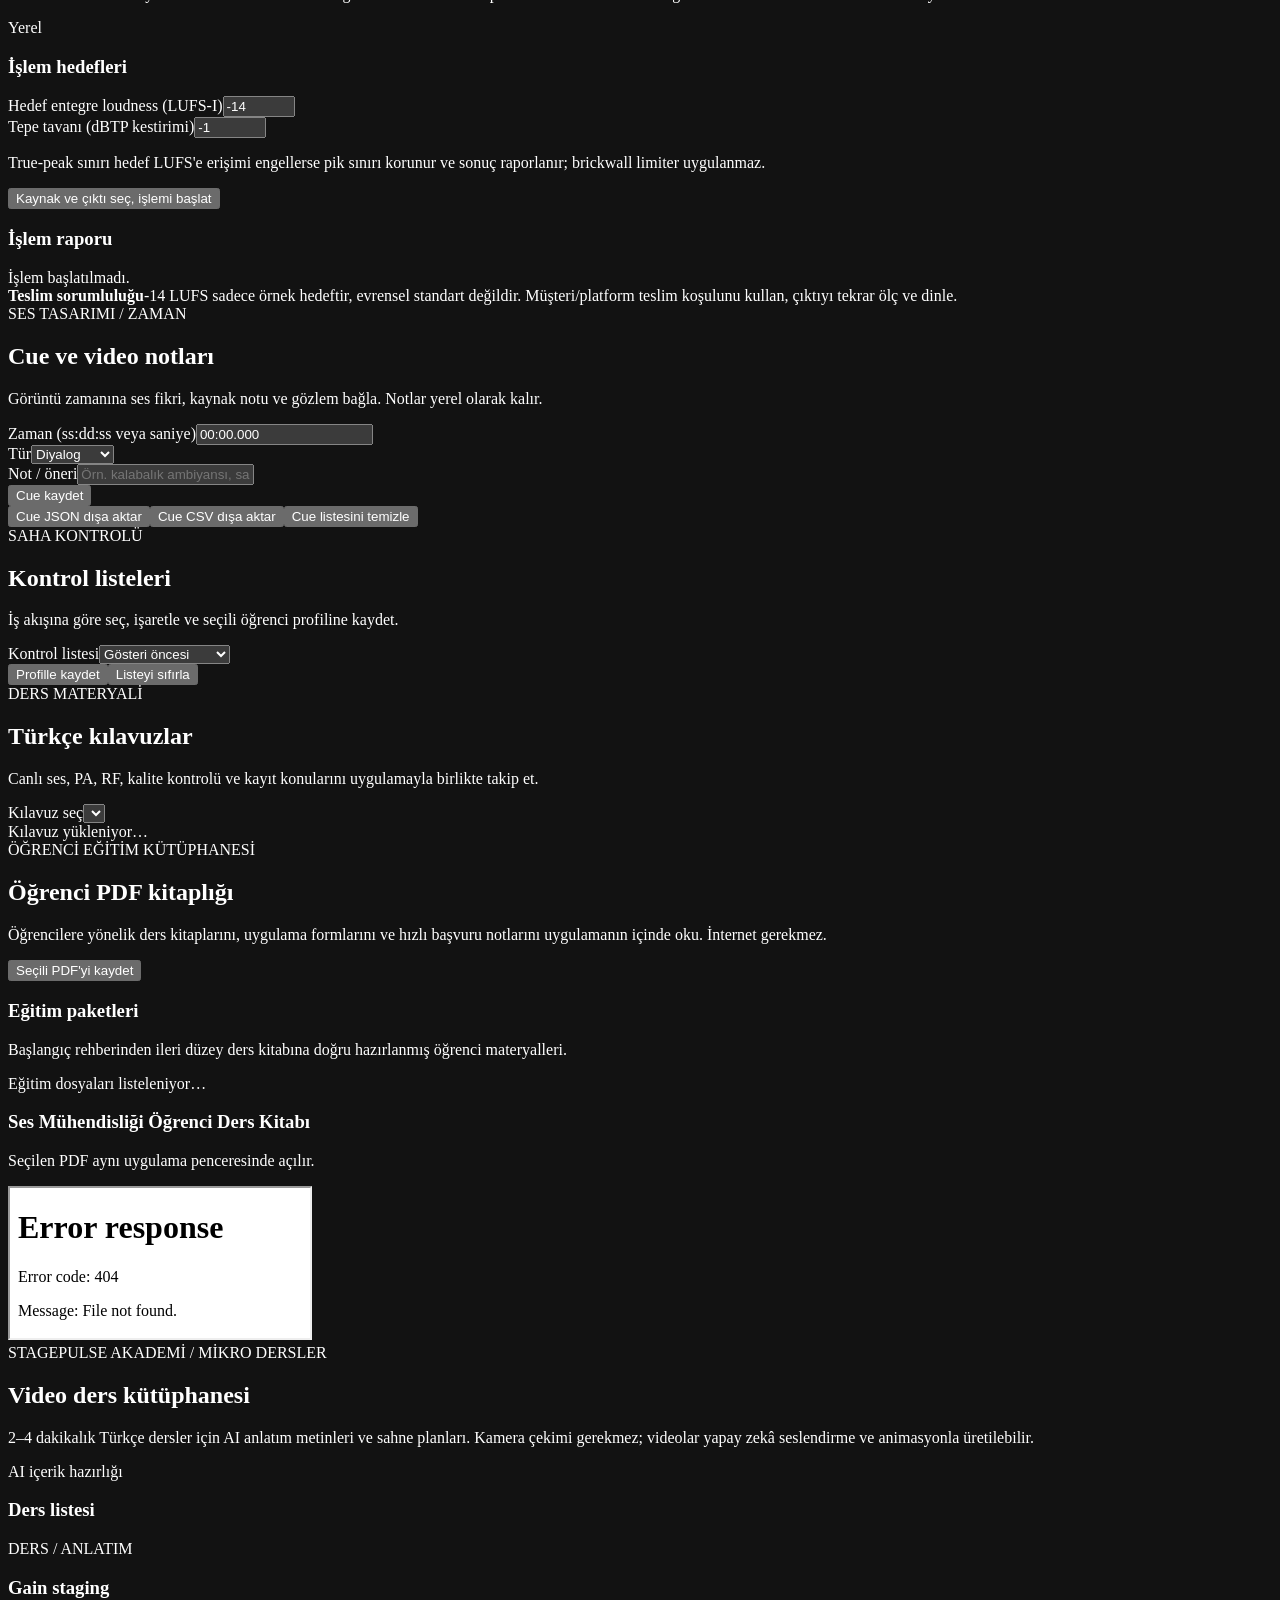
==== commit a74befd2: "Align UI and embedded asset version to 4.1.0" ====
--- a/windows/ui/index.html
+++ b/windows/ui/index.html
@@ -45,7 +45,7 @@
       <button class="nav-item" data-route="account"><span>♙</span>Hesap / lisans</button>
       <button class="nav-item" data-route="settings"><span>⚙</span>Ayarlar ve gizlilik</button>
     </nav>
-    <div class="sidebar-foot"><div class="foot-line"><span class="status-dot"></span><span id="connectionText">Yerel mod hazır</span></div><small>v4.0.10 · Stagepulse · Yerel ses mühendisliği araçları</small></div>
+    <div class="sidebar-foot"><div class="foot-line"><span class="status-dot"></span><span id="connectionText">Yerel mod hazır</span></div><small>v4.1.0 · Stagepulse · Yerel ses mühendisliği araçları</small></div>
   </aside>
 
   <main class="main-area">
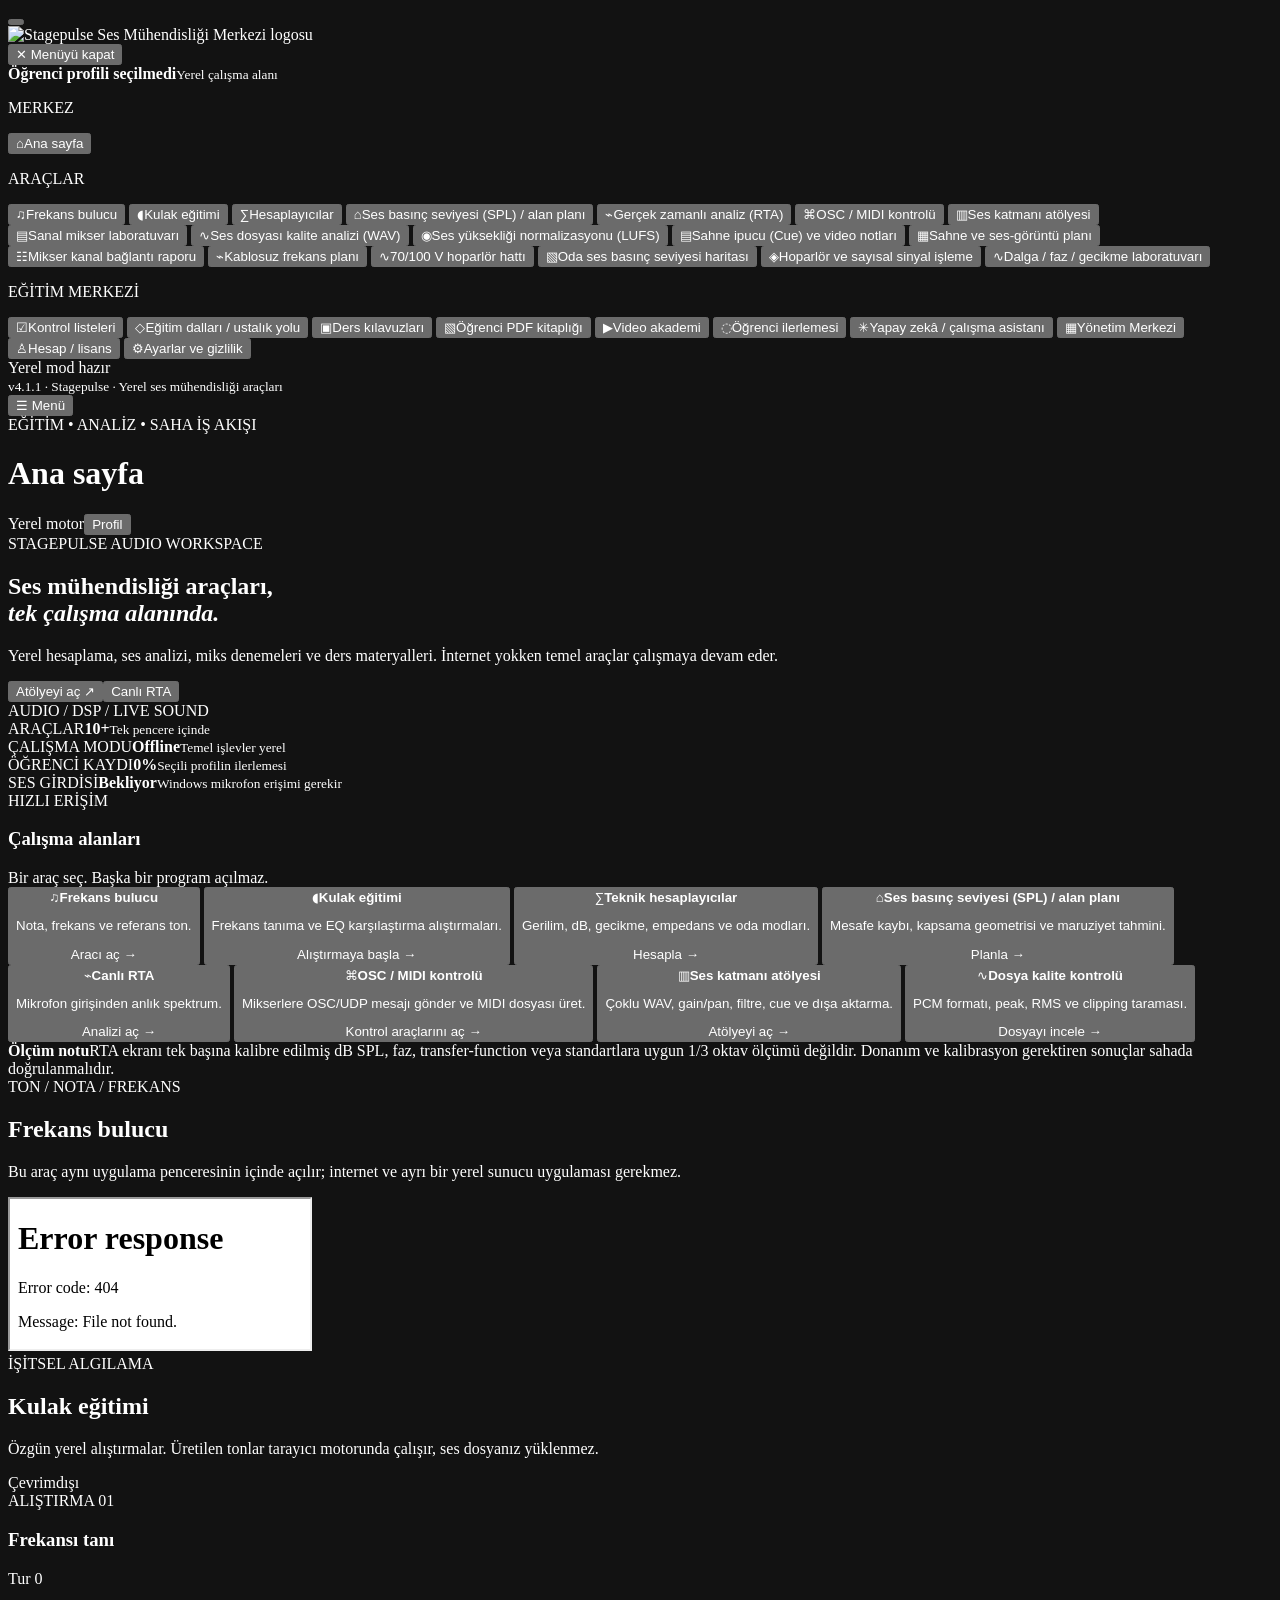
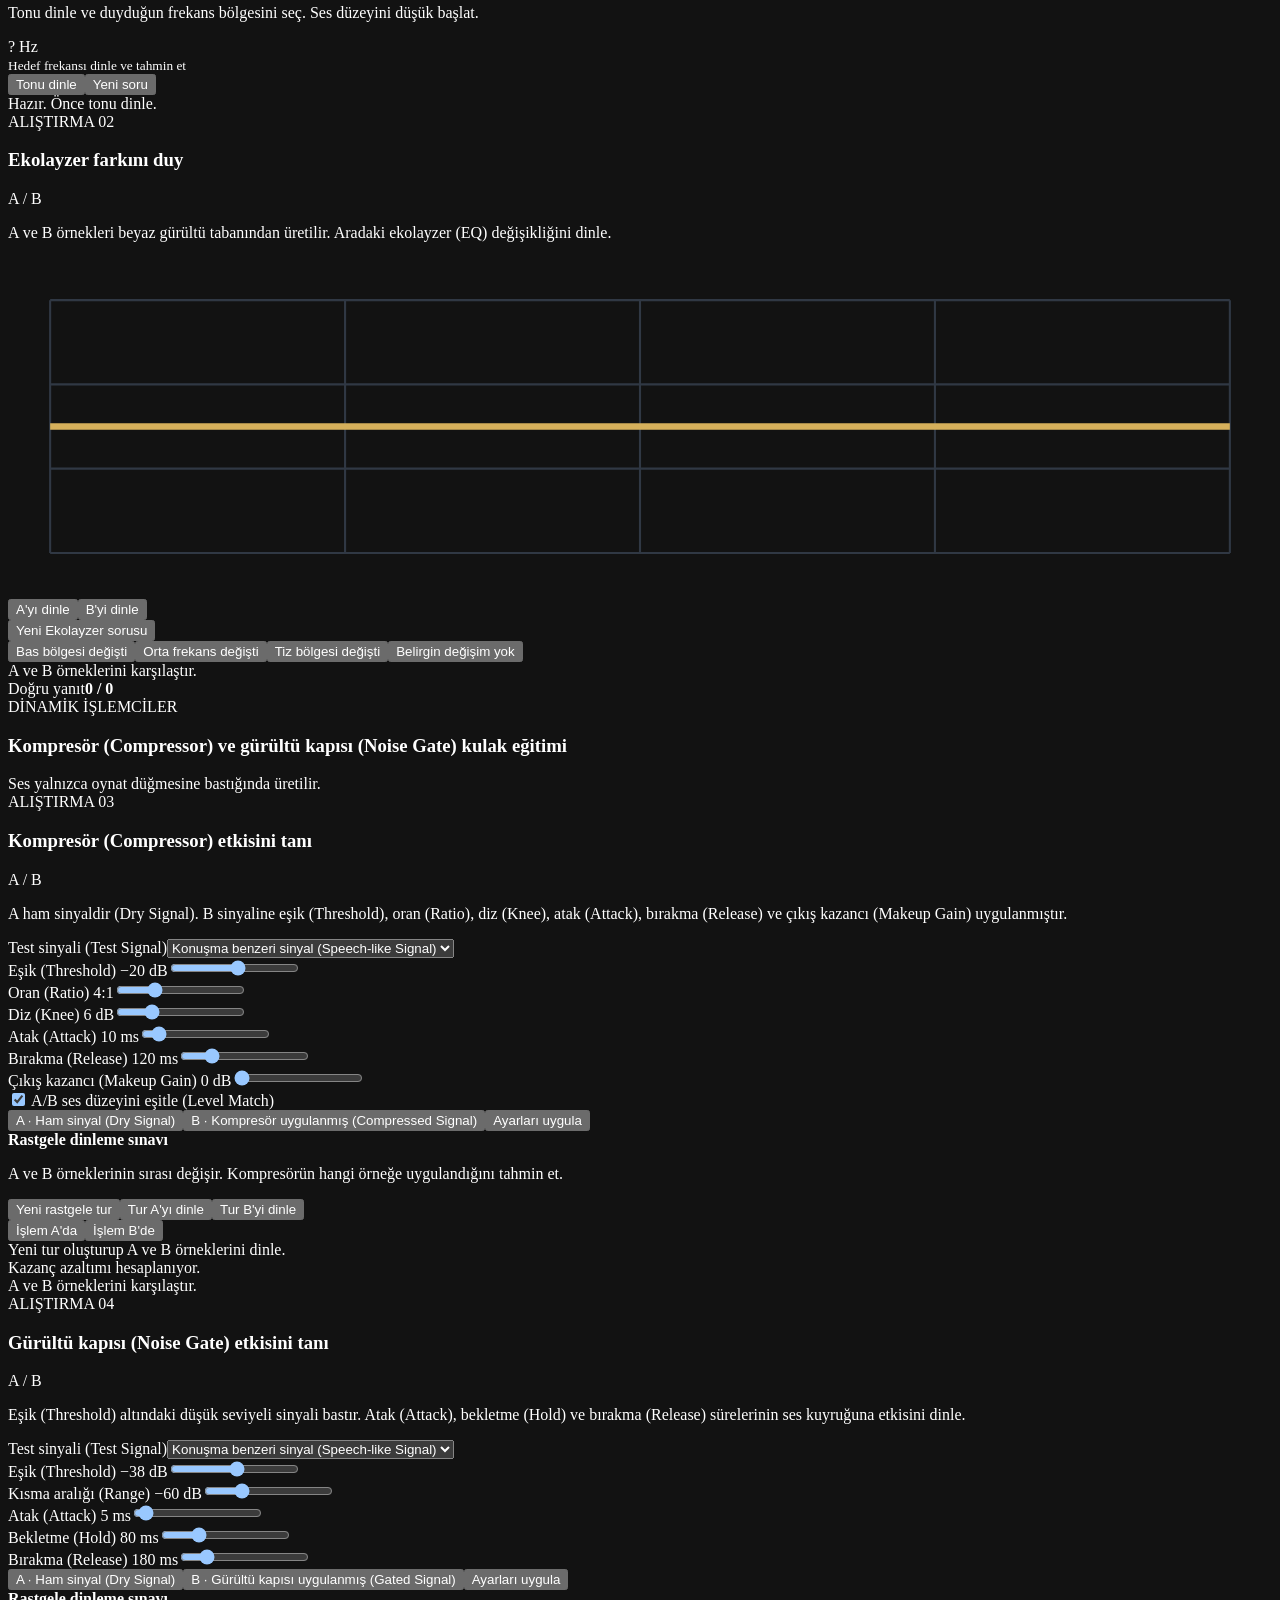
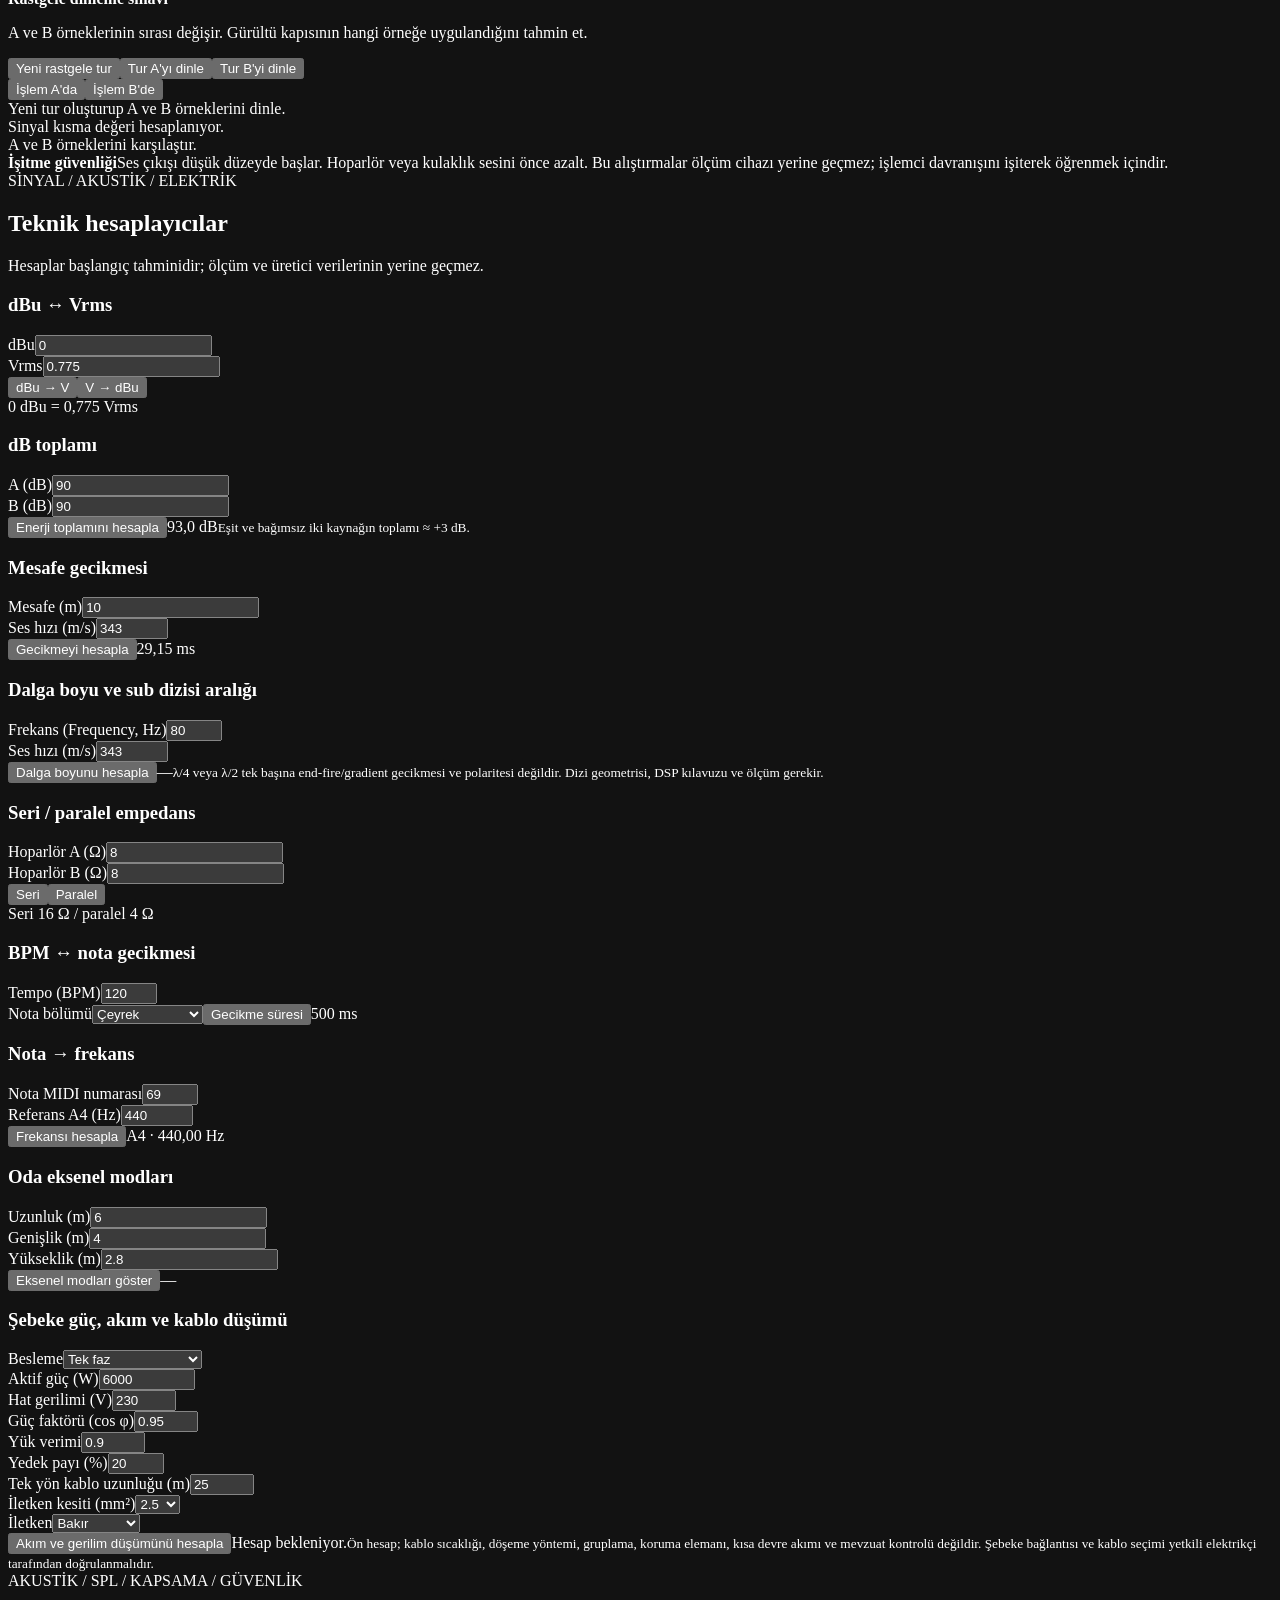
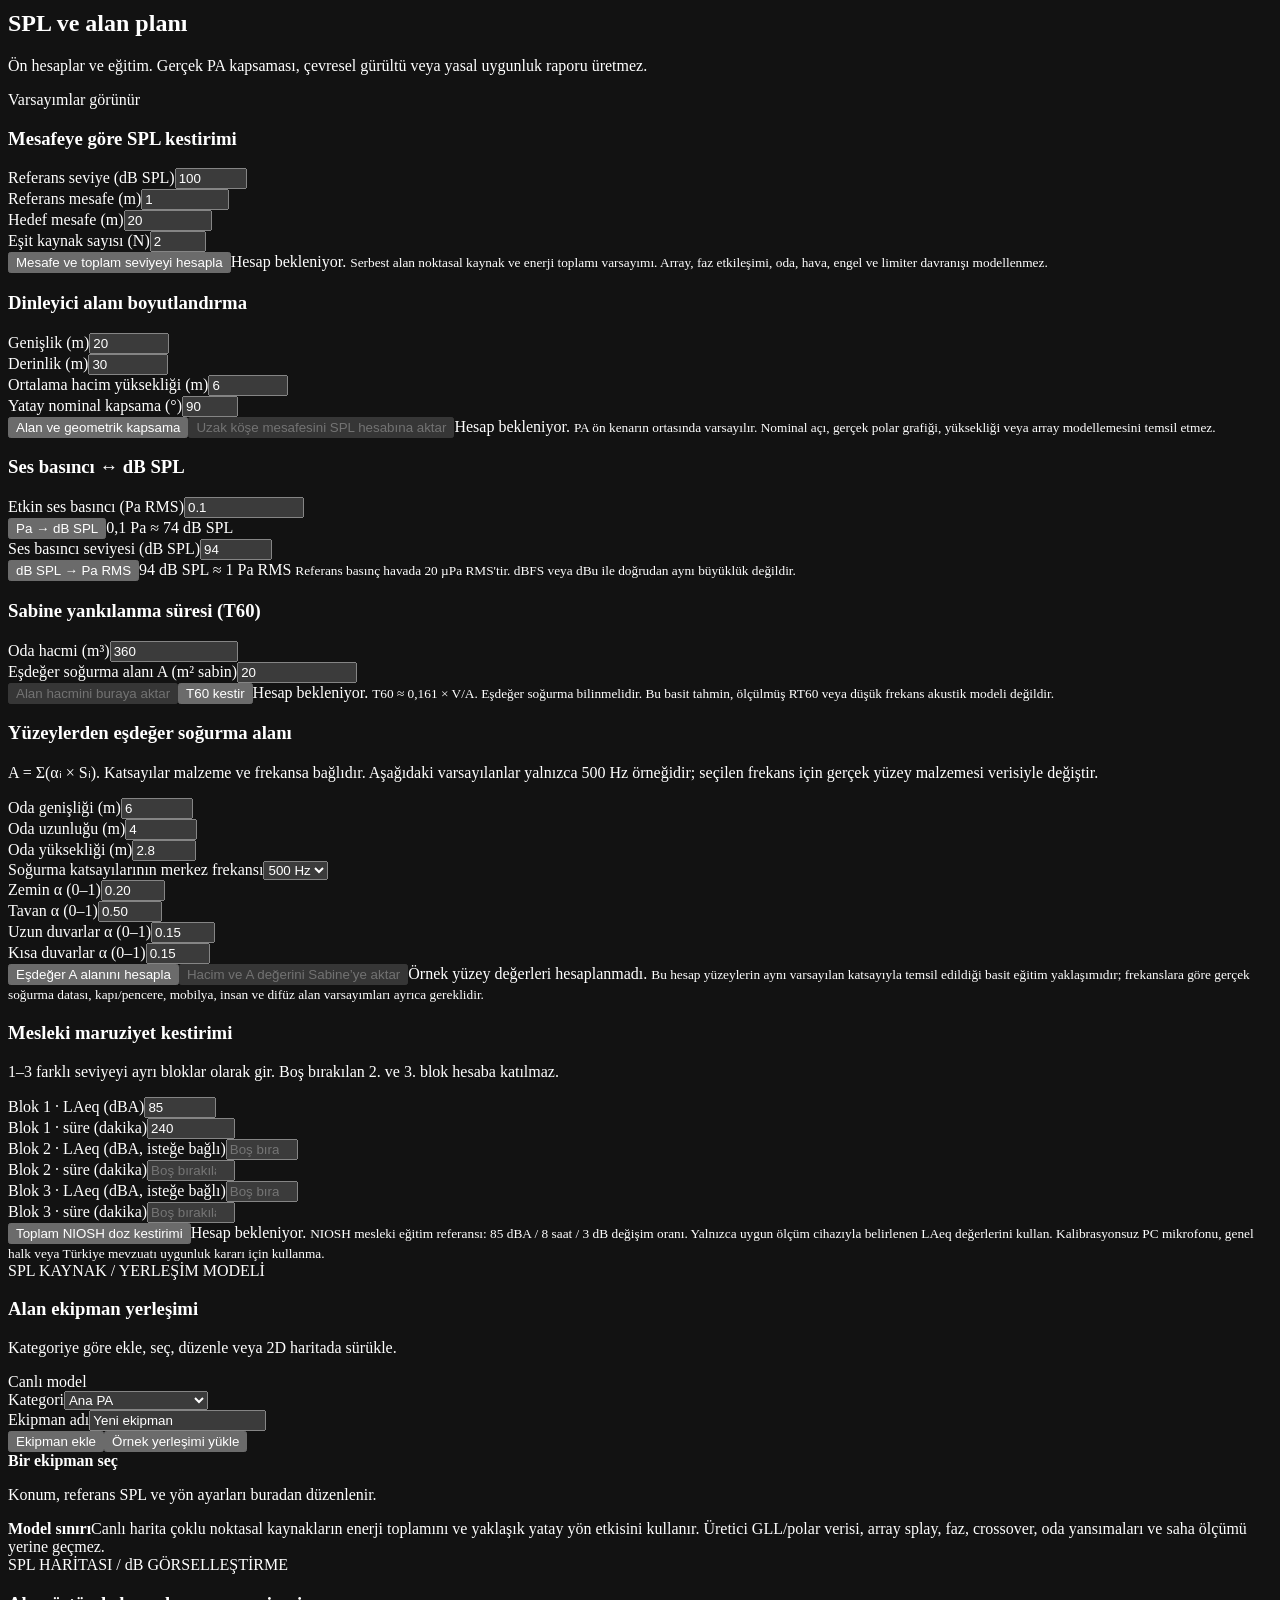
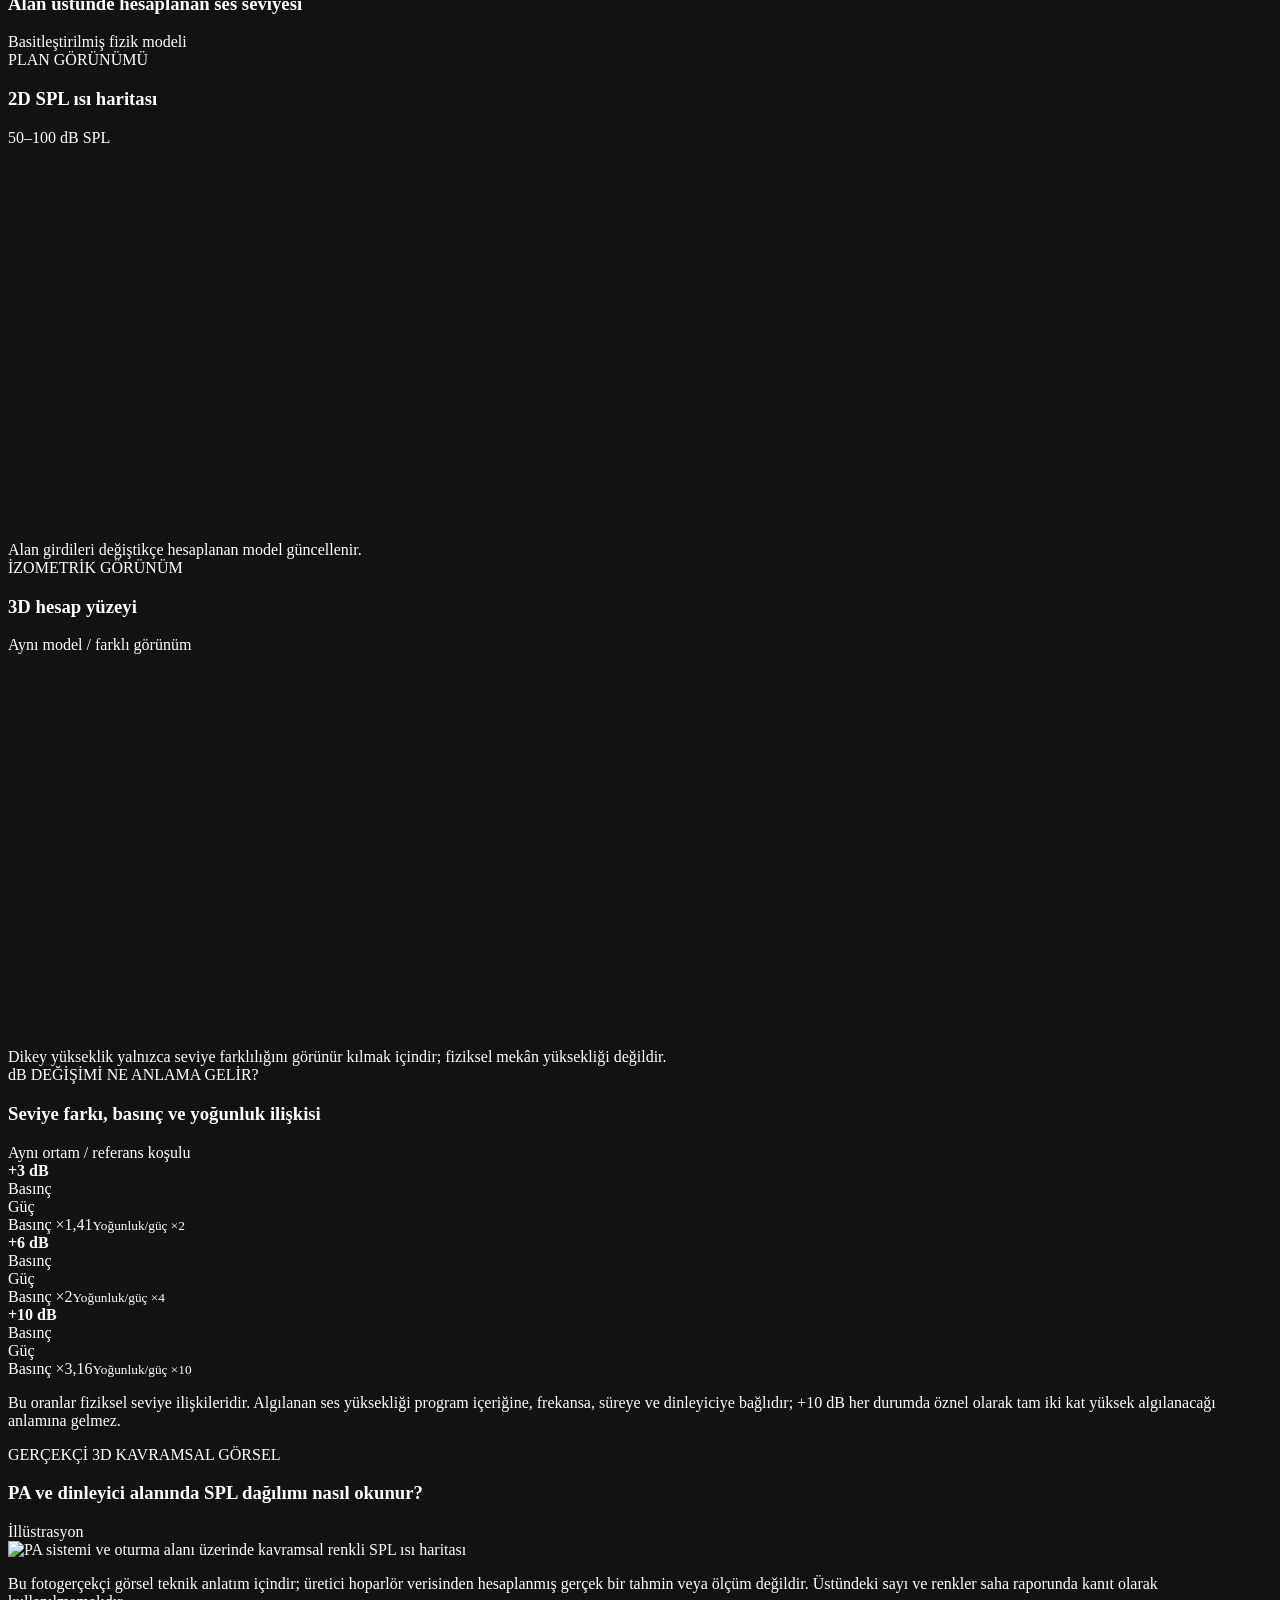
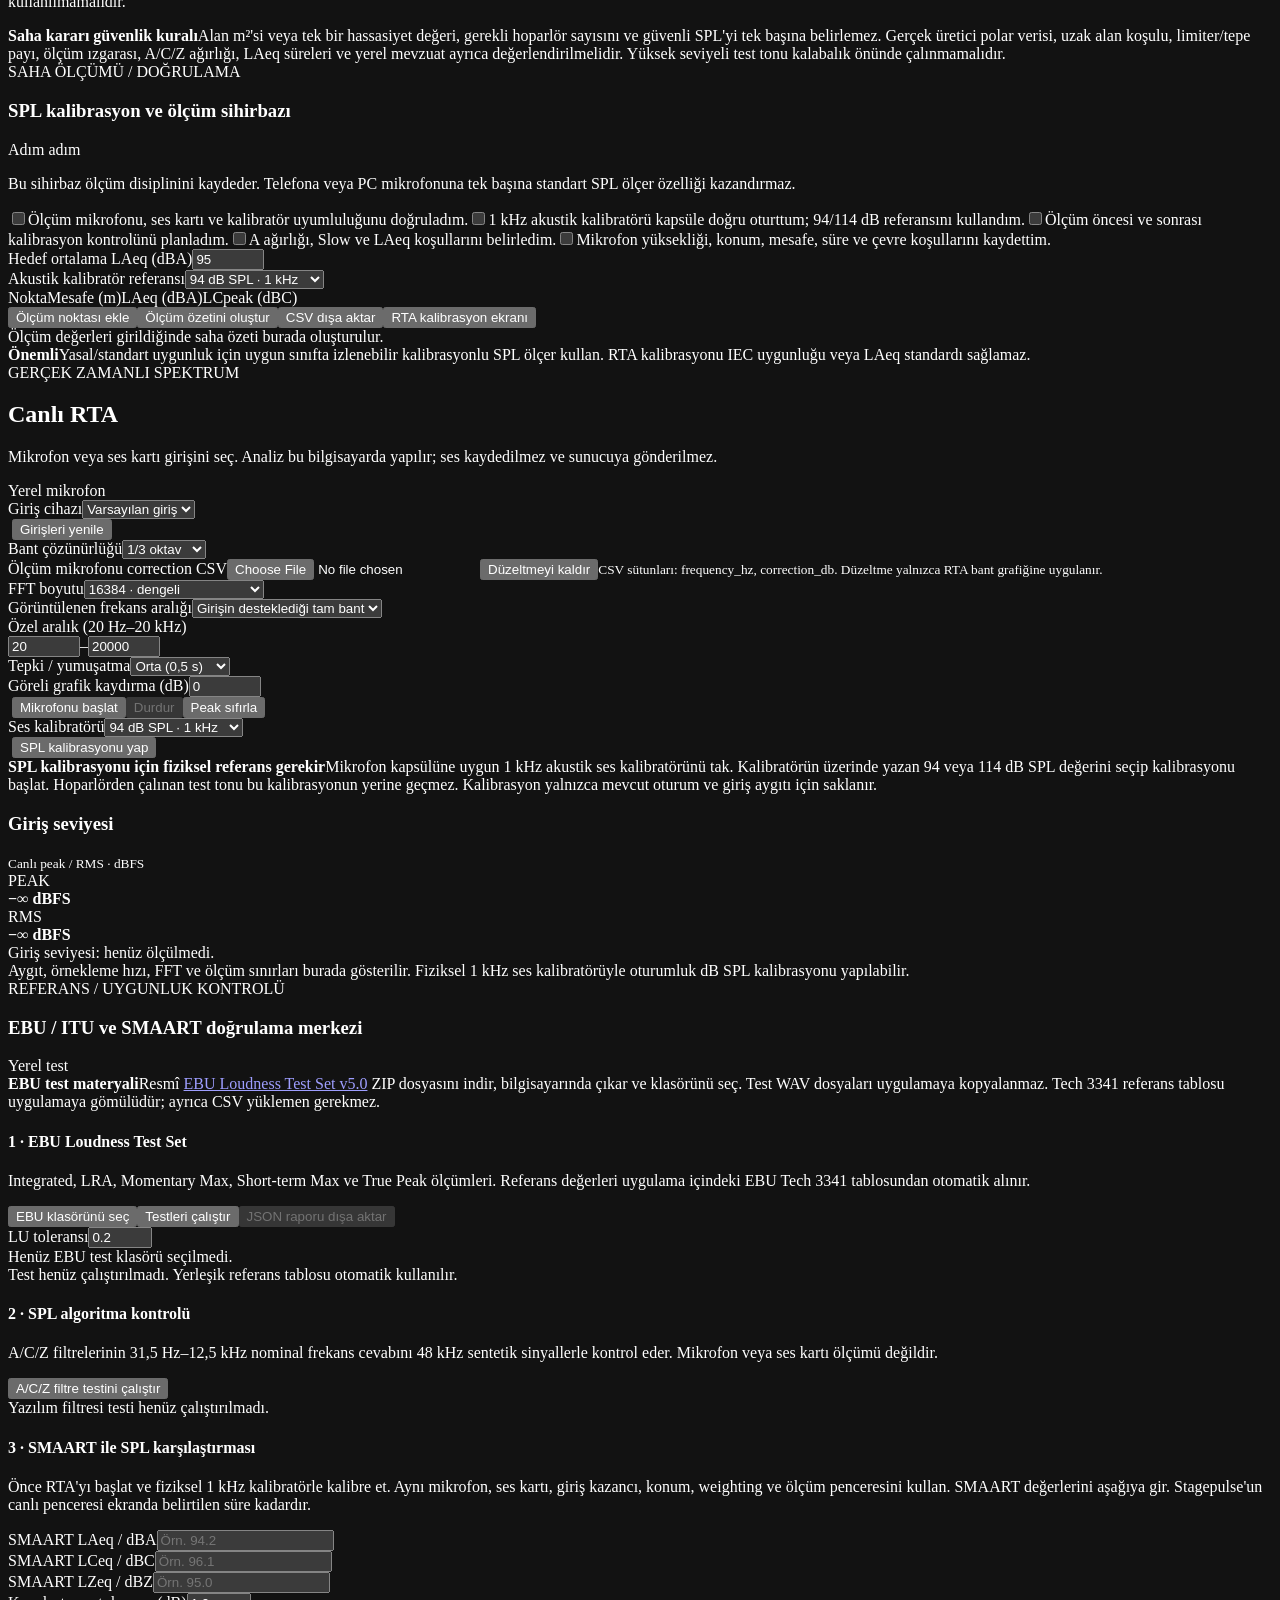
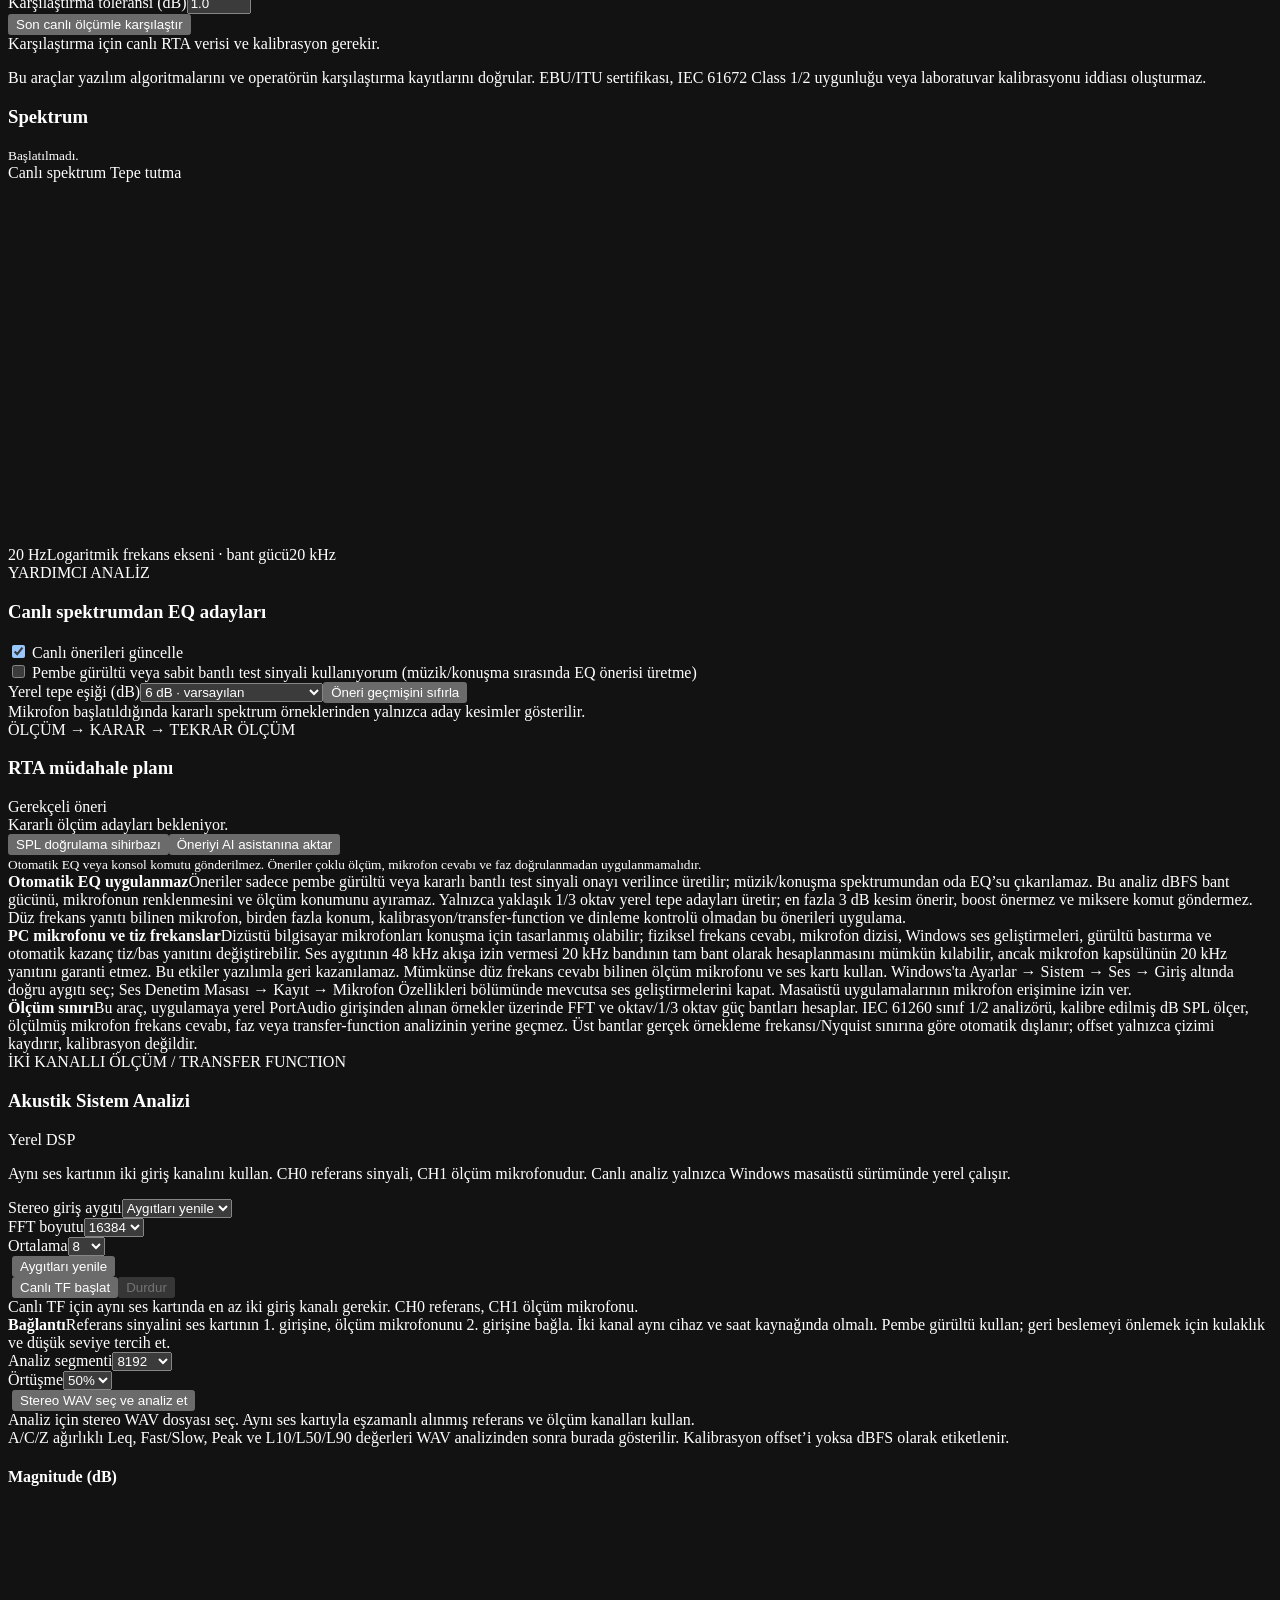
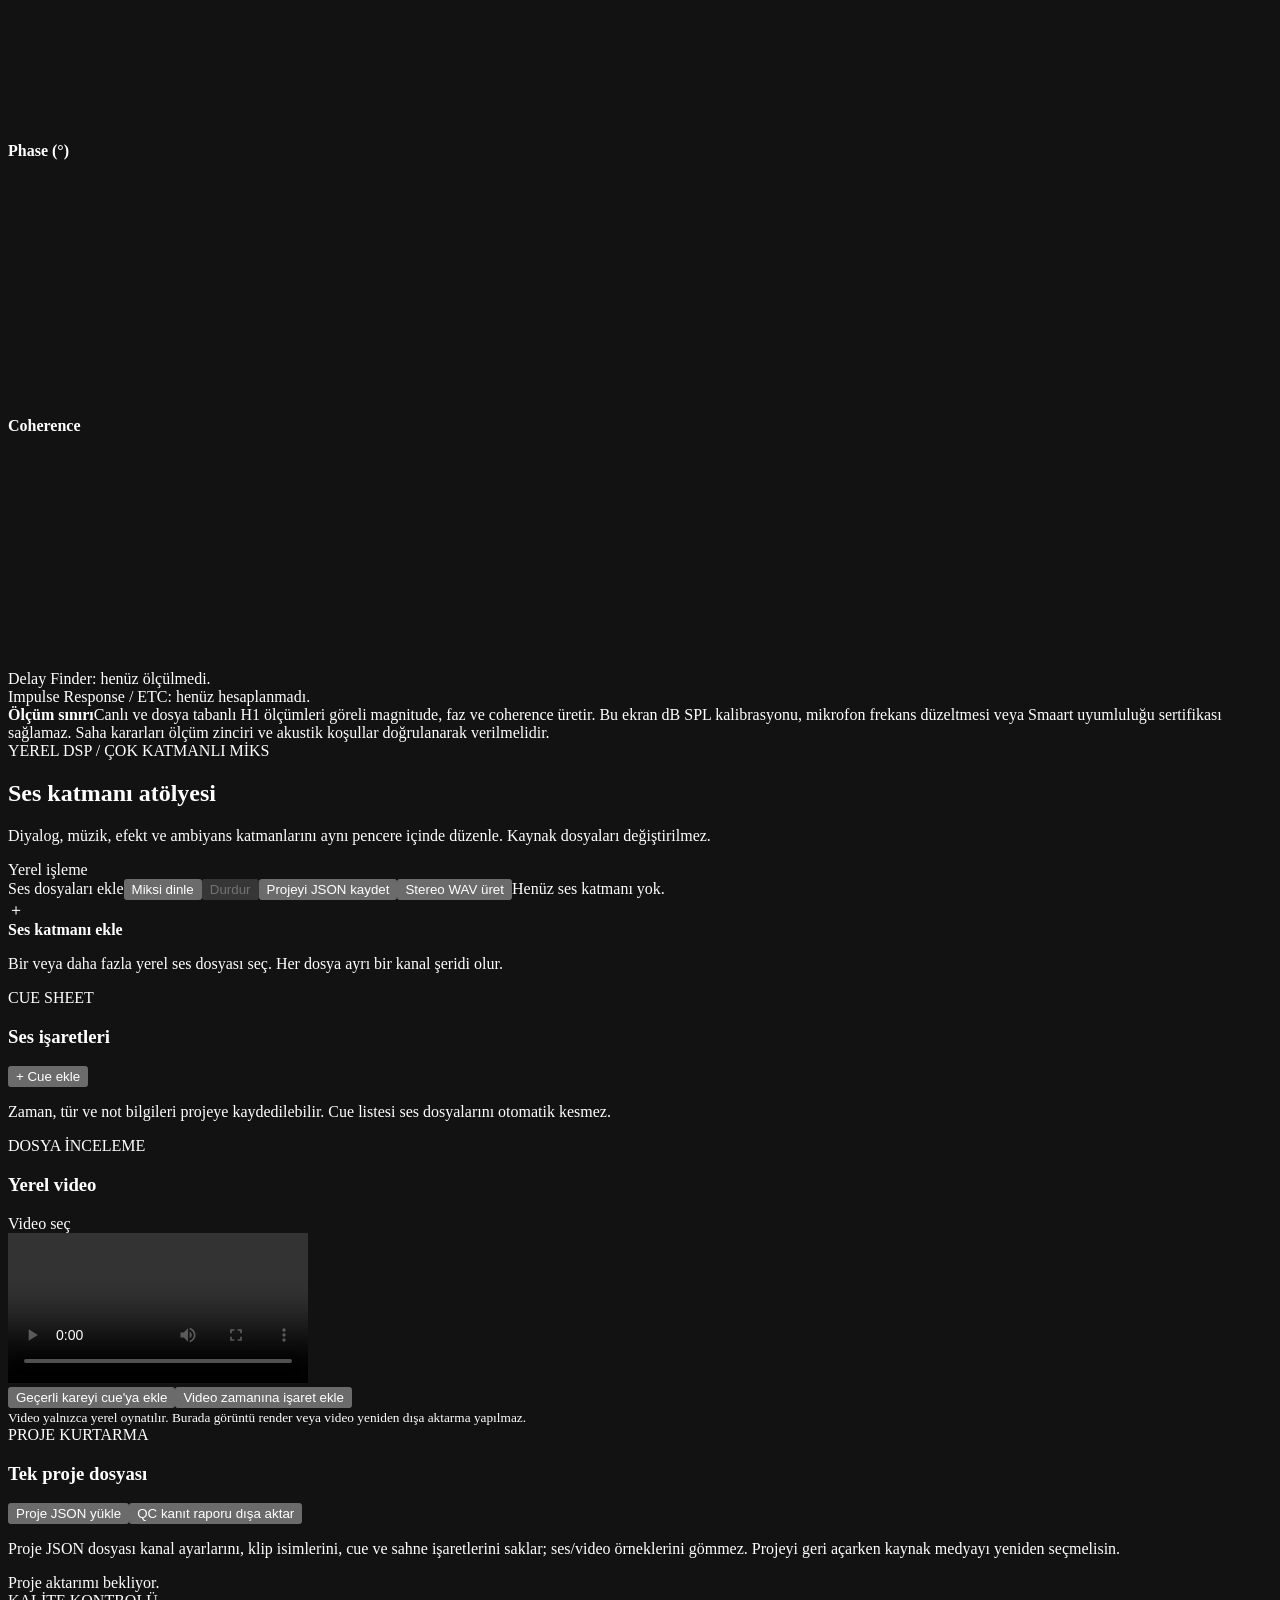
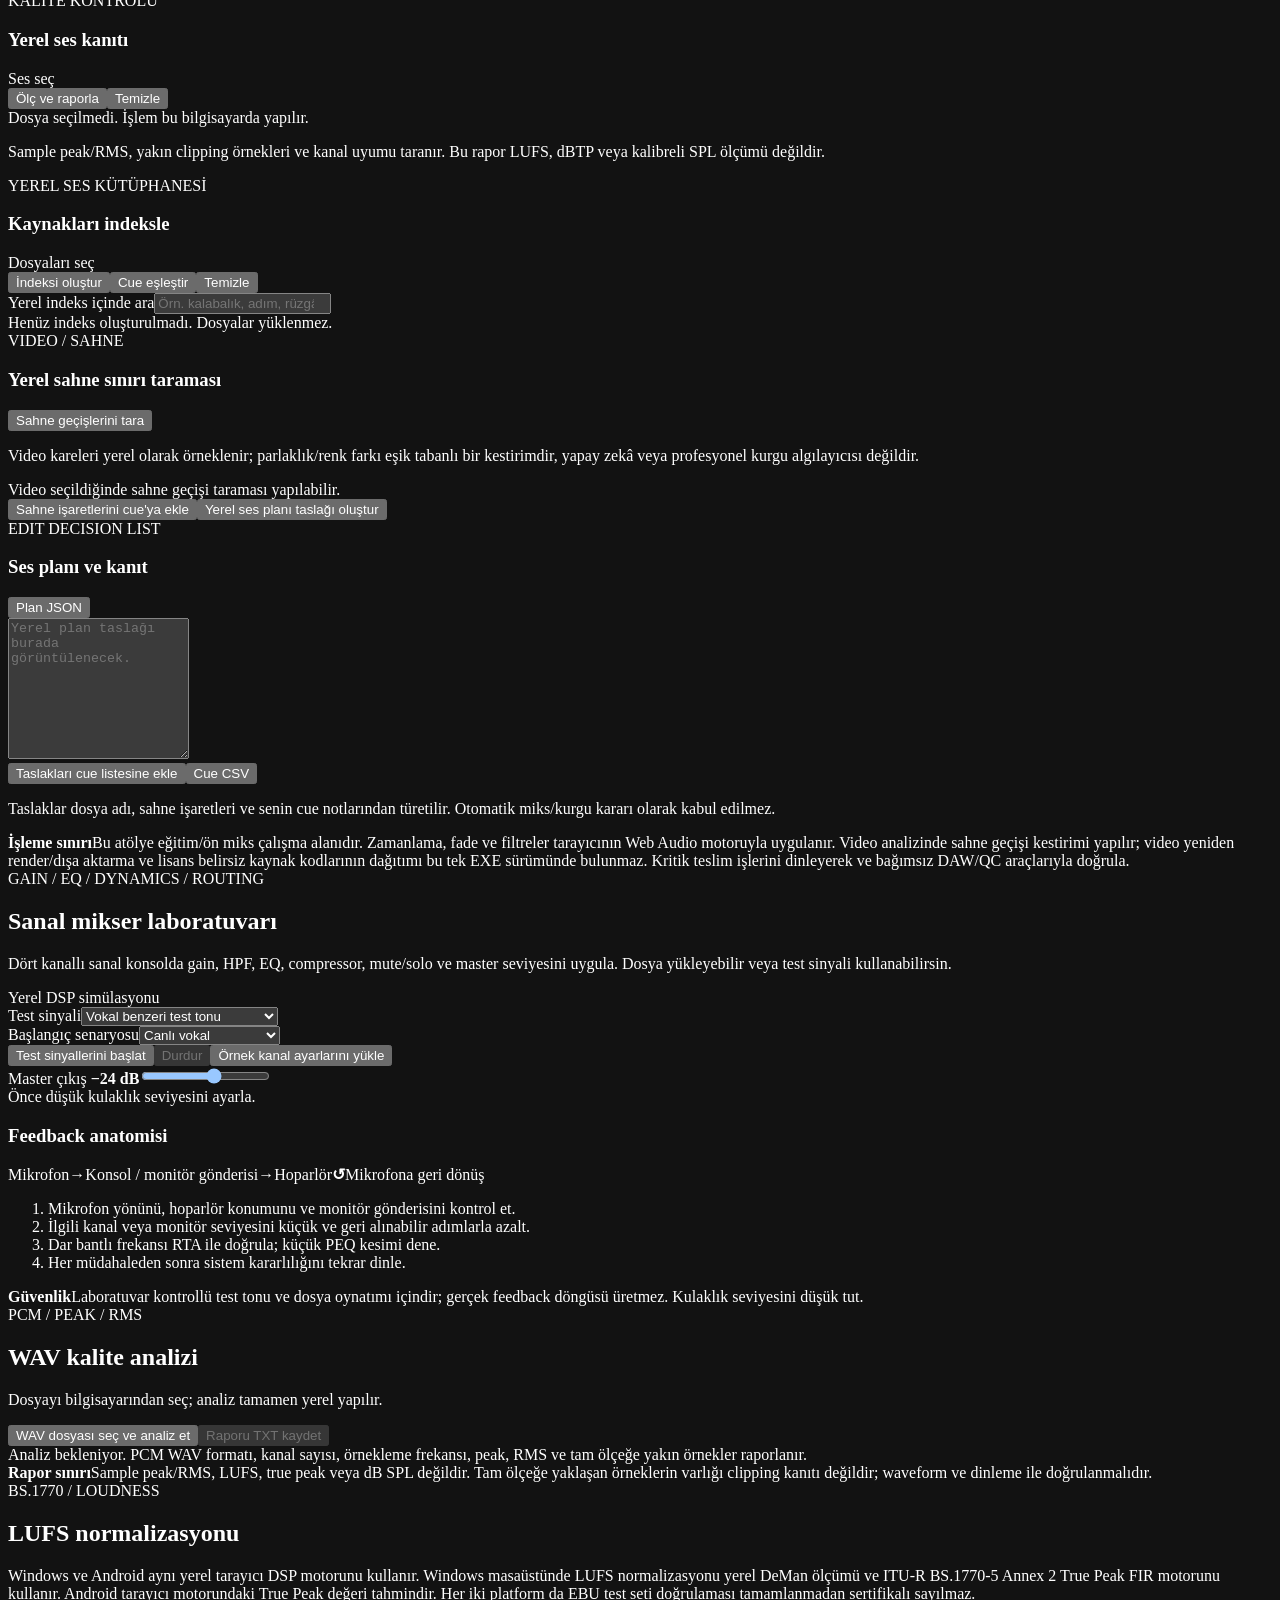
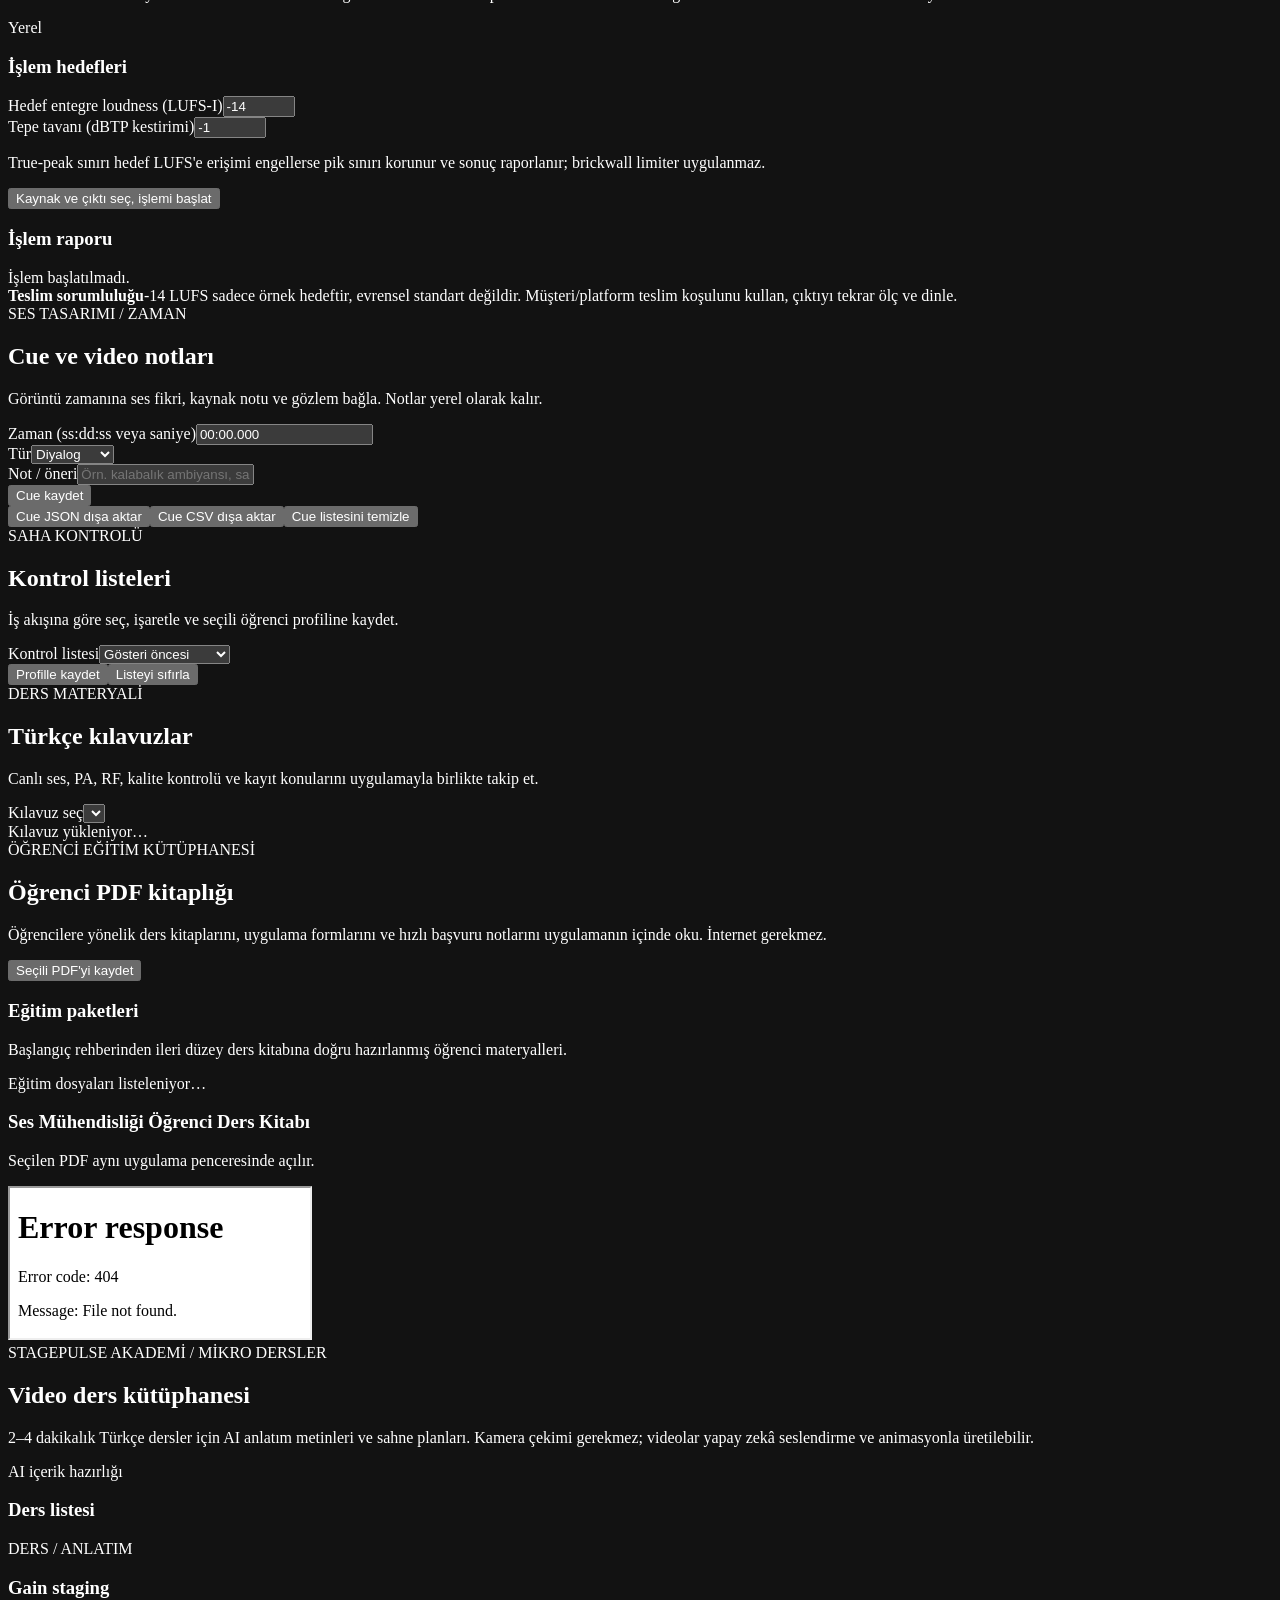
==== commit 54777a6b: "chore(release): sync embedded UI version to 4.1.1" ====
--- a/windows/ui/index.html
+++ b/windows/ui/index.html
@@ -45,7 +45,7 @@
       <button class="nav-item" data-route="account"><span>♙</span>Hesap / lisans</button>
       <button class="nav-item" data-route="settings"><span>⚙</span>Ayarlar ve gizlilik</button>
     </nav>
-    <div class="sidebar-foot"><div class="foot-line"><span class="status-dot"></span><span id="connectionText">Yerel mod hazır</span></div><small>v4.1.0 · Stagepulse · Yerel ses mühendisliği araçları</small></div>
+    <div class="sidebar-foot"><div class="foot-line"><span class="status-dot"></span><span id="connectionText">Yerel mod hazır</span></div><small>v4.1.1 · Stagepulse · Yerel ses mühendisliği araçları</small></div>
   </aside>
 
   <main class="main-area">
